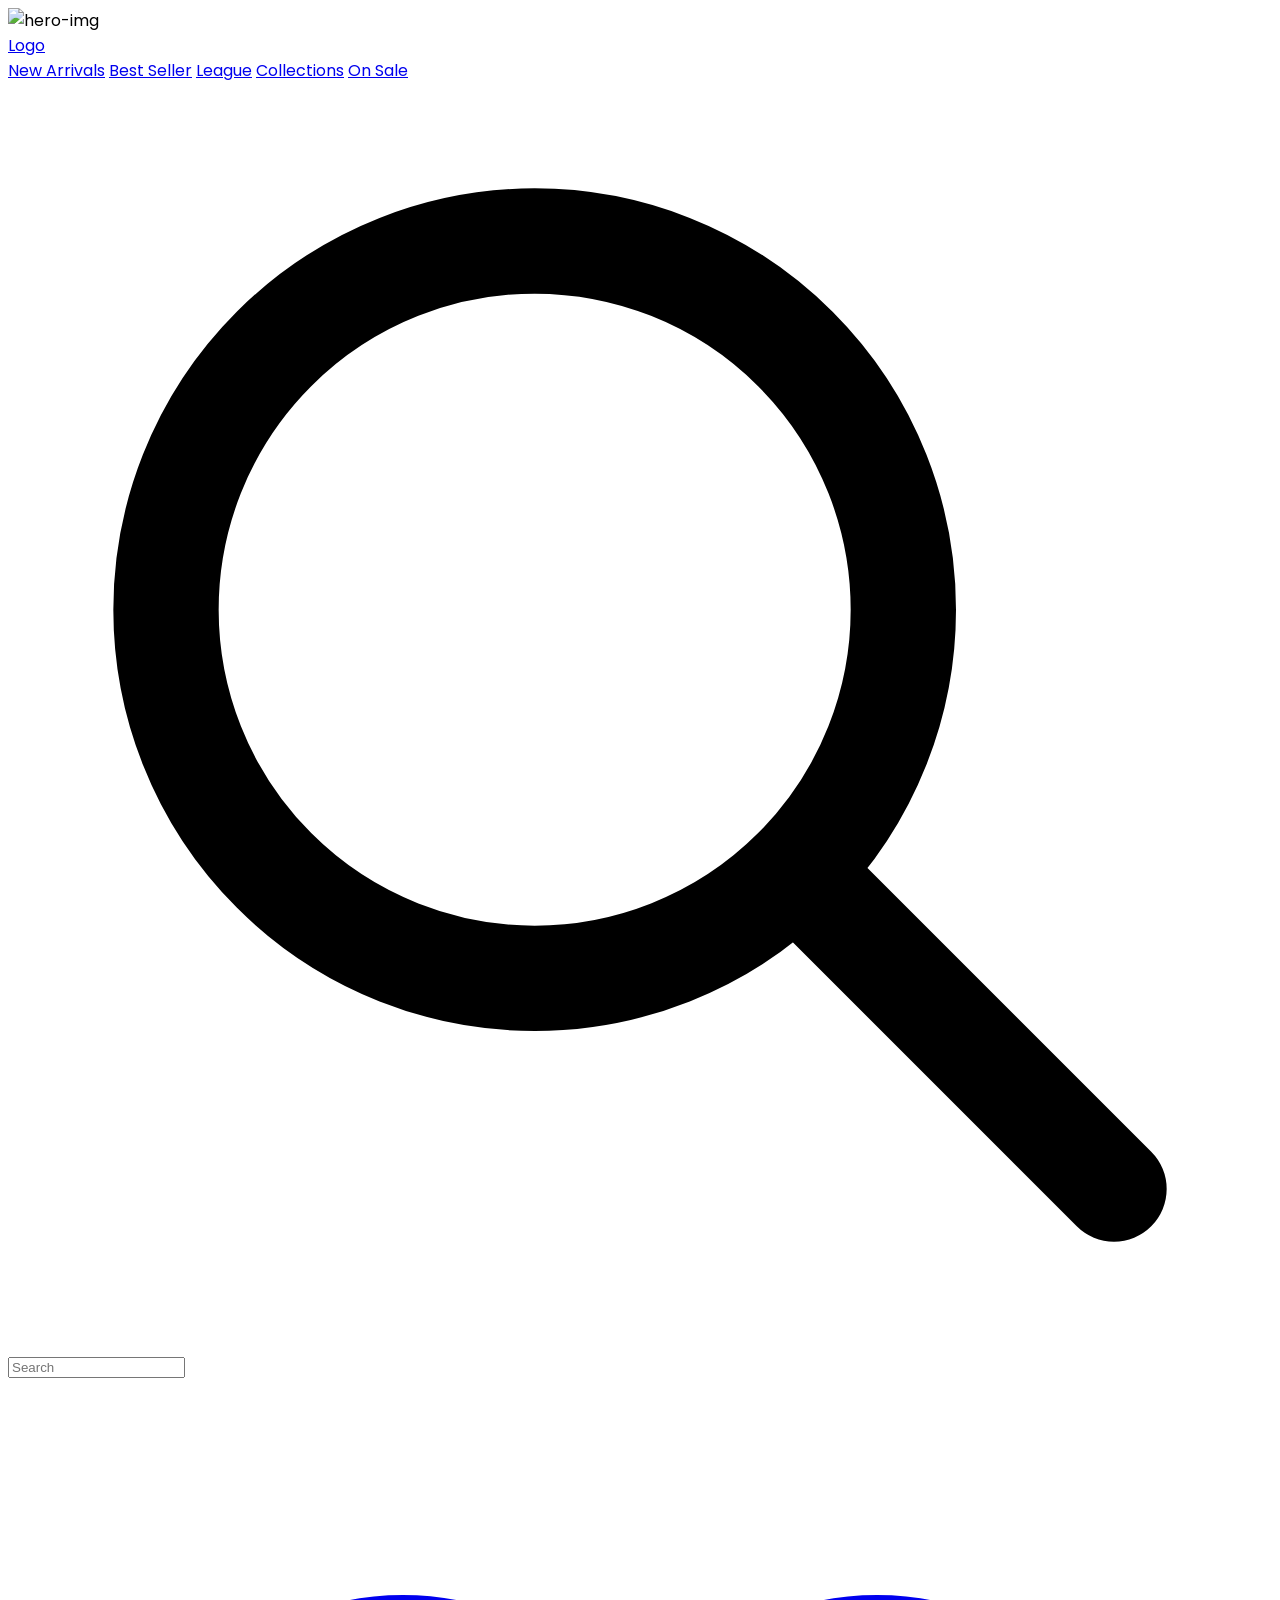
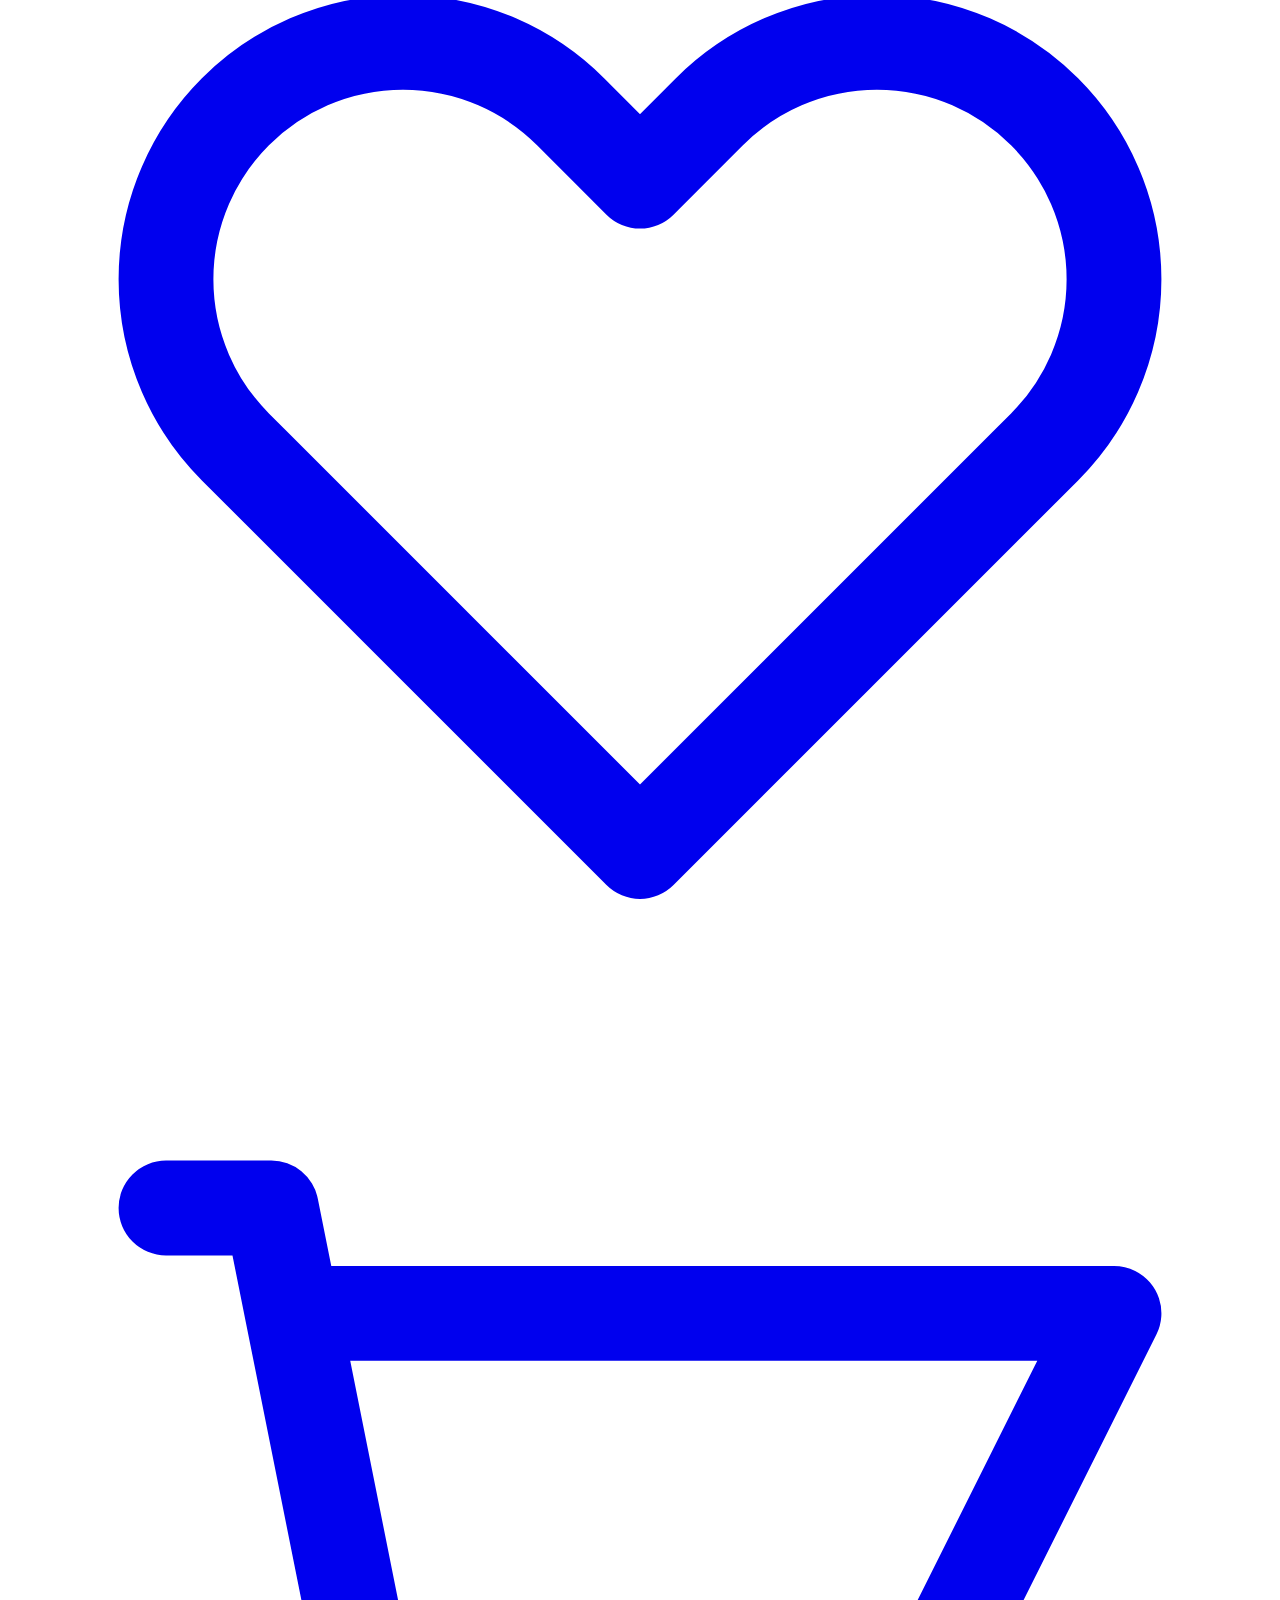
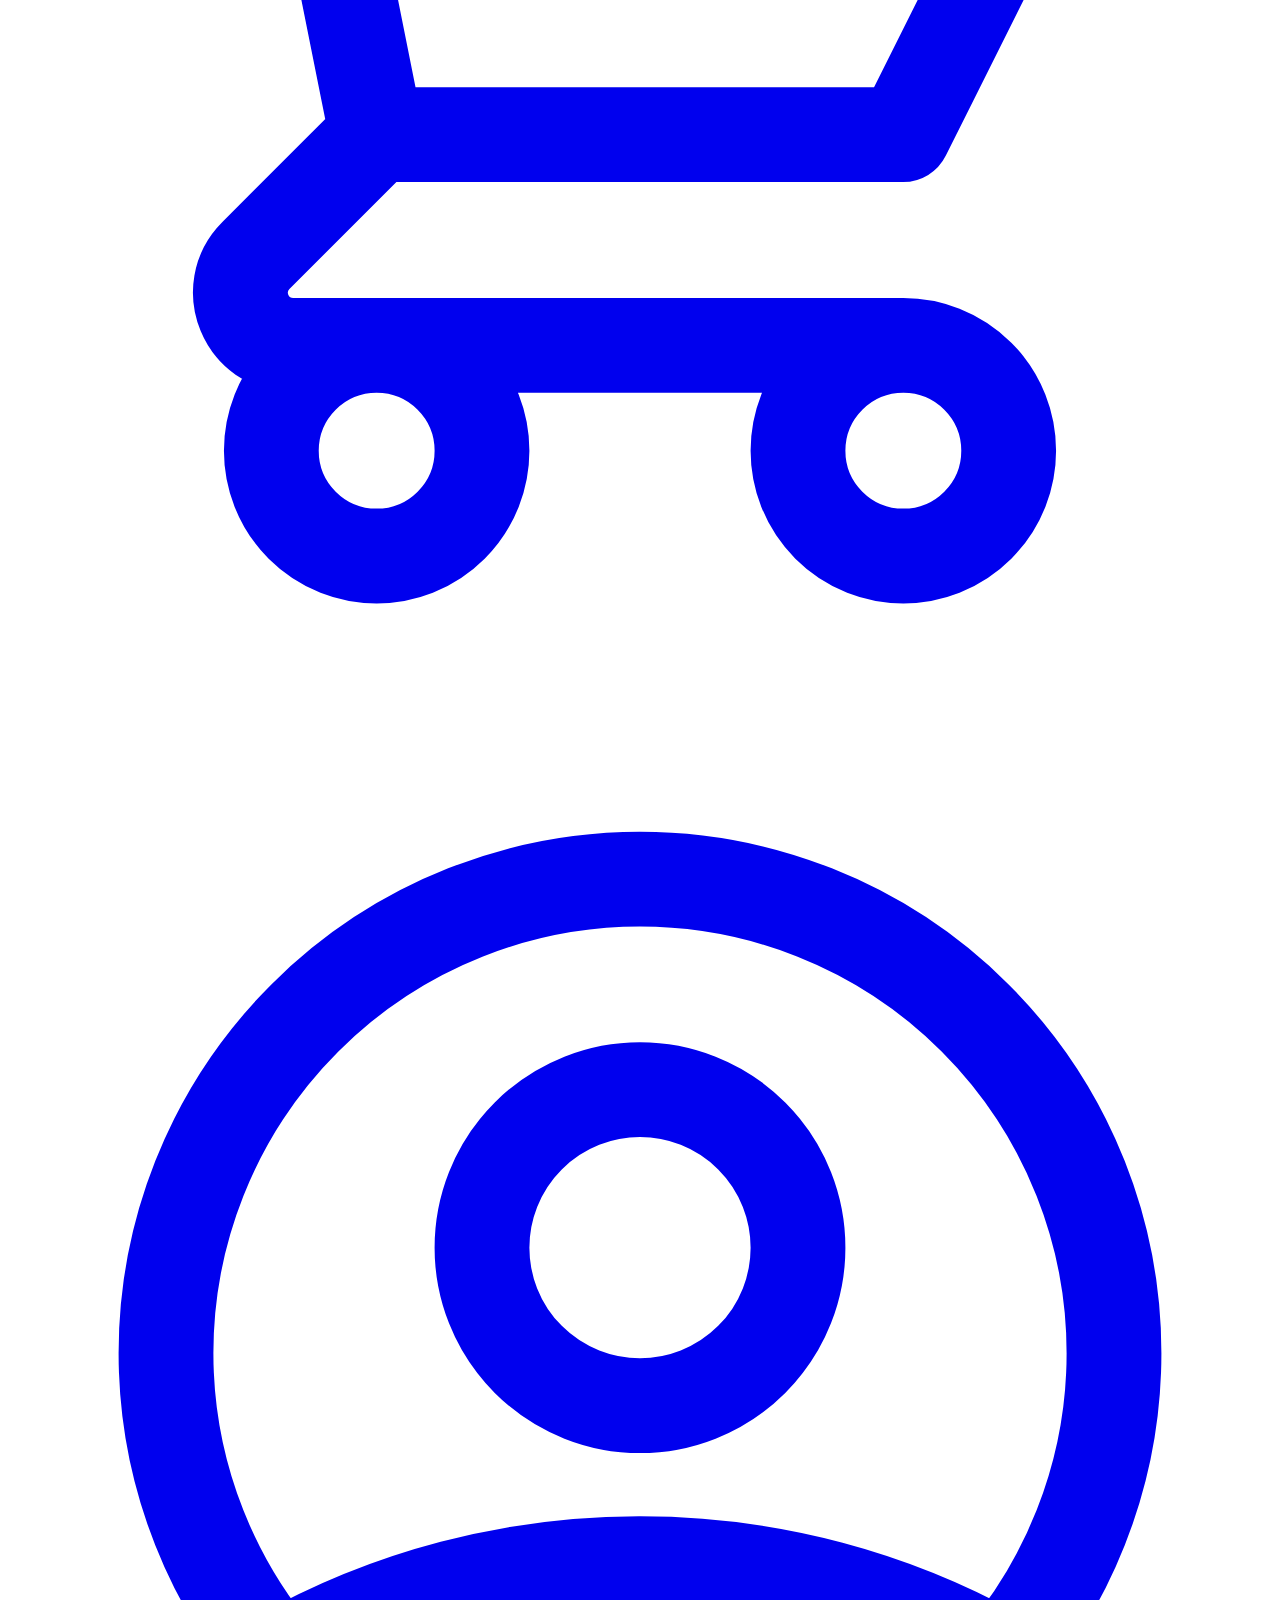
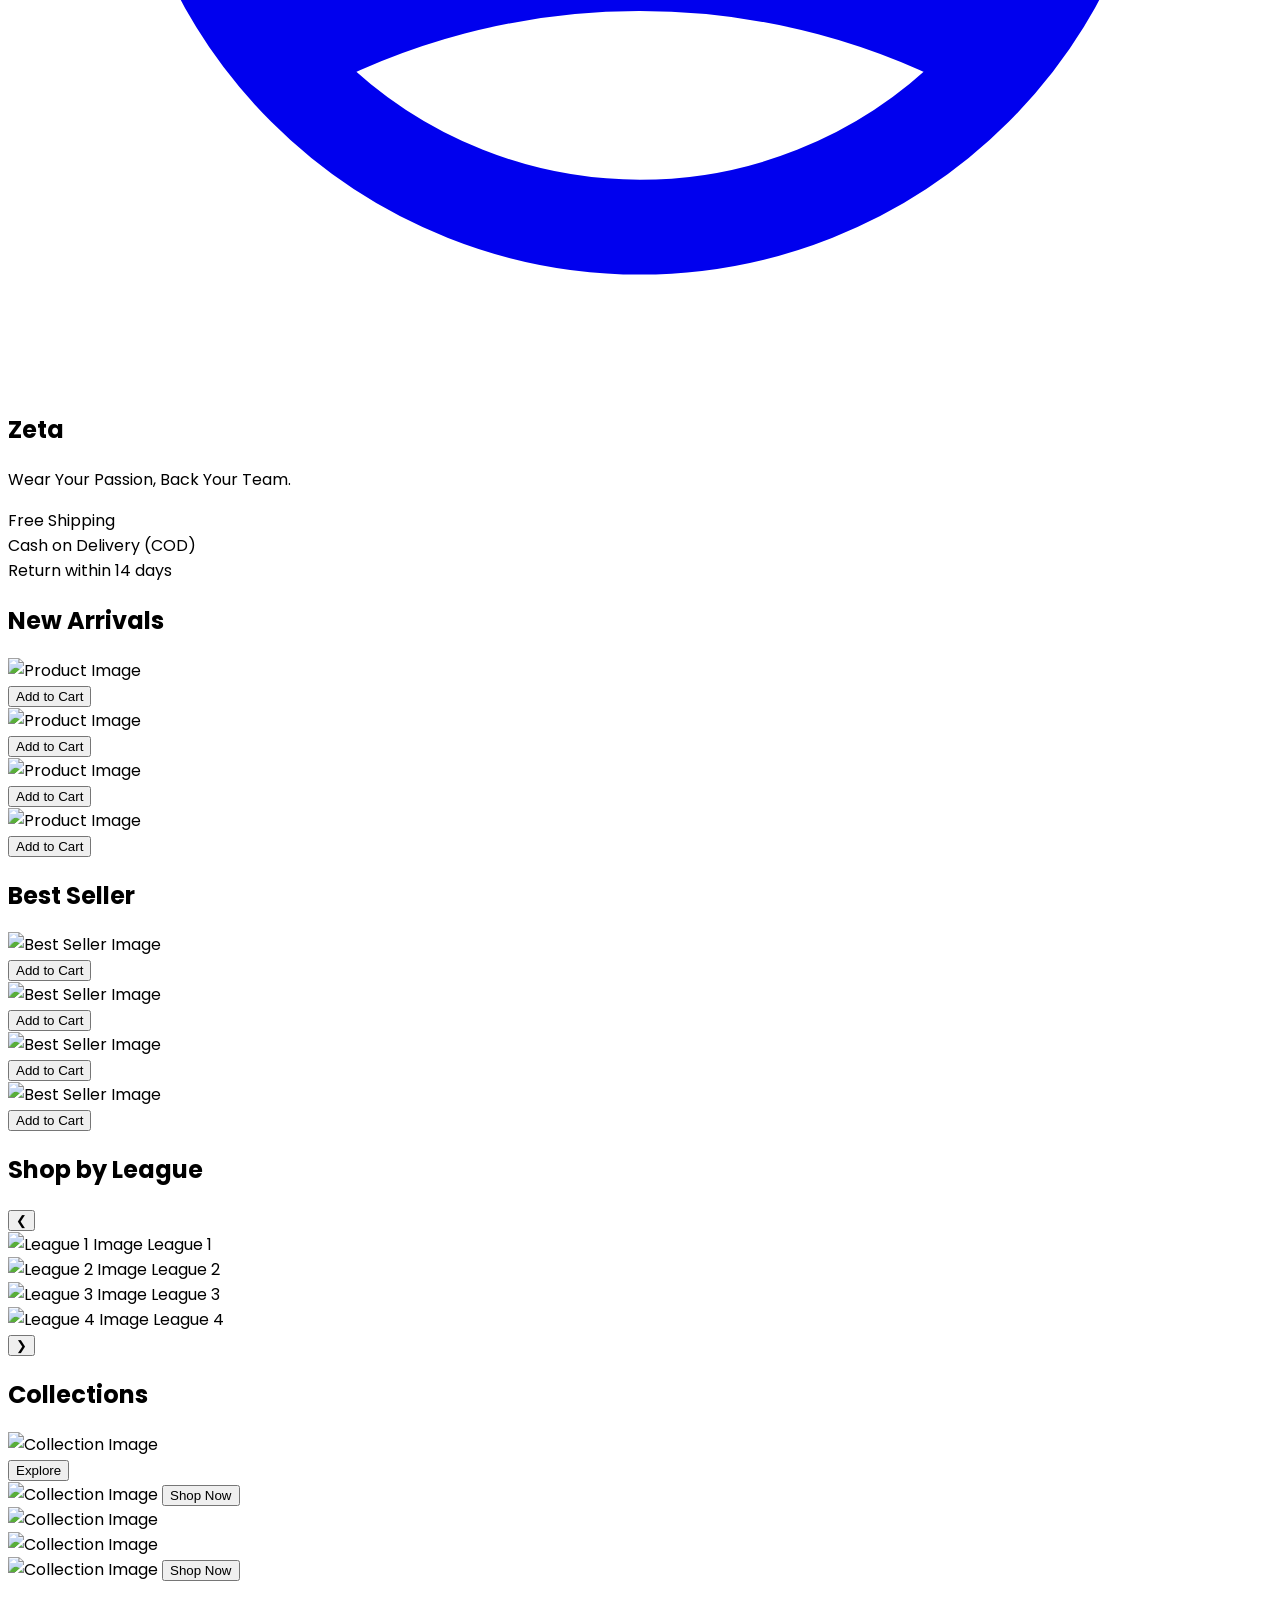
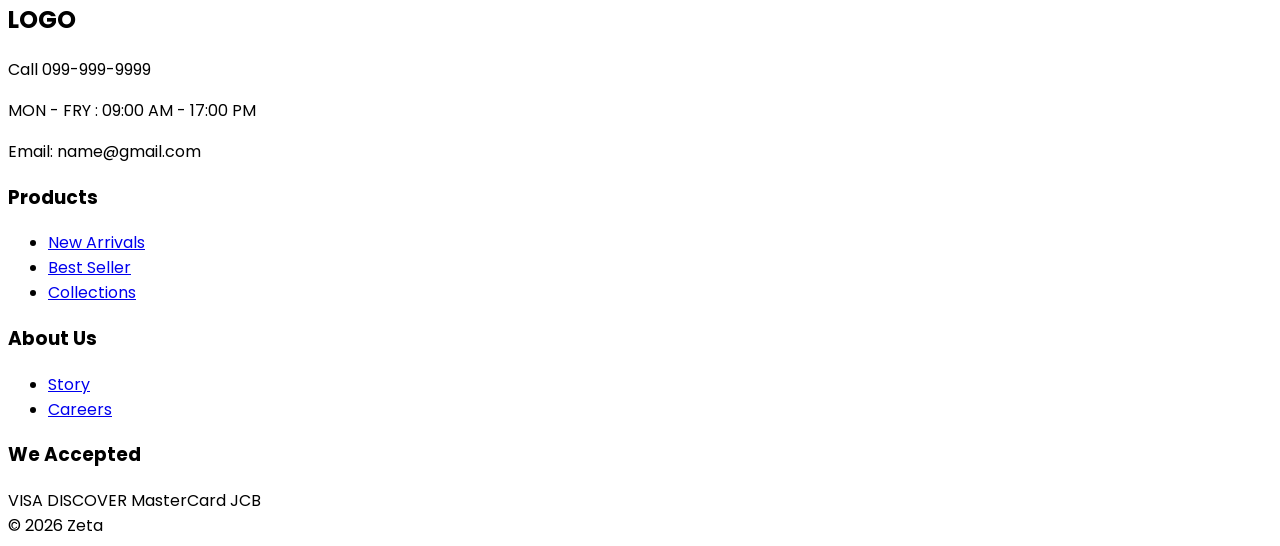
==== index.html @ b1b03cee "style: refine search input blur/border effects and add hover background styles to navigation icons" ====
<!doctype html>
<html lang="en">
  <head>
    <meta charset="UTF-8" />
    <meta name="viewport" content="width=device-width, initial-scale=1.0" />
    <title>Zeta</title>
    <!-- tailwind -->
    <script src="https://cdn.jsdelivr.net/npm/@tailwindcss/browser@4"></script>
    <!-- Google Font! -->
    <link rel="preconnect" href="https://fonts.googleapis.com" />
    <link rel="preconnect" href="https://fonts.gstatic.com" crossorigin />
    <link
      href="https://fonts.googleapis.com/css2?family=Poppins:ital,wght@0,100;0,200;0,300;0,400;0,500;0,600;0,700;0,800;0,900;1,100;1,200;1,300;1,400;1,500;1,600;1,700;1,800;1,900&display=swap"
      rel="stylesheet"
    />
    <style>
      body {
        font-family: "Poppins", sans-serif;
      }
    </style>
  </head>

  <body class="bg-white text-gray-900 antialiased m-0 p-0">
    <!-- ==================== SECTION 1: HERO and NAVBAR ==================== -->
    <section
      class="relative w-full min-h-[500px] md:min-h-[580px] overflow-hidden grid grid-rows-[auto_1fr] items-center p-6 md:p-10 text-center shadow-lg"
    >
      <!-- Background Hero Section -->
      <img
        src="https://images3.alphacoders.com/138/1388705.jpg"
        alt="hero-img"
        class="absolute w-full h-full object-cover object-center z-0"
      />

      <!-- Dark Gradient Overlay for optimal contrast -->
      <div
        class="absolute inset-0 bg-gradient-to-b from-black/50 via-black/40 to-black/70 z-0"
      ></div>

      <!-- NAVBAR -->
      <nav
        class="relative z-10 max-w-7xl mx-auto w-full flex flex-wrap items-center justify-between gap-4 min-h-[44px]"
      >
        <!-- 1. Left: Logo -->
        <div class="flex items-center h-10">
          <a href="#" class="text-xl font-bold text-white tracking-tight leading-none"
            >Logo</a
          >
        </div>

        <!-- 2. Center: Menu Links (Balanced Capsule) -->
        <div
          class="flex items-center bg-[#D3D648]/30 backdrop-blur-md border border-white/10 rounded-full p-1 text-xs md:text-sm font-medium text-white shadow-sm"
        >
          <a
            href="#" class="px-3.5 py-1.5 rounded-full transition hover:bg-[#D3D648]/60 hover:text-[#1E0E8A]"
            >New Arrivals</a
          >
          <a href="#" class="px-3.5 py-1.5 rounded-full transition hover:bg-[#D3D648]/60 hover:text-[#1E0E8A]"
            >Best Seller</a
          >
          <a href="#" class="px-3.5 py-1.5 rounded-full transition hover:bg-[#D3D648]/60 hover:text-[#1E0E8A]"
            >League</a
          >
          <a href="#" class="px-3.5 py-1.5 rounded-full transition hover:bg-[#D3D648]/60 hover:text-[#1E0E8A]"
            >Collections</a
          >
          <a href="#" class="px-3.5 py-1.5 rounded-full transition hover:bg-[#D3D648]/60 hover:text-[#1E0E8A]"
            >On Sale</a
          >
        </div>

        <!-- 3. Right: Search & Action Icons -->
        <div class="flex items-center space-x-4 h-10">
          <!-- Search Bar -->
          <div class="relative flex items-center">
            <svg
              class="w-4 h-4 text-white z-10 absolute left-3 pointer-events-none"
              fill="none"
              stroke="currentColor"
              viewBox="0 0 24 24"
            >
              <path
                stroke-linecap="round"
                stroke-linejoin="round"
                stroke-width="2"
                d="M21 21l-6-6m2-5a7 7 0 11-14 0 7 7 0 0114 0z"
              />
            </svg>
            <input
              type="text"
              placeholder="Search"
              class="pl-9 pr-4 py-2 w-44 rounded-full bg-[#D3D648]/30 backdrop-blur-sm border border-white/20 text-xs text-white placeholder-gray-200 focus:outline-none focus:ring-2 focus:ring-white/30"
            />
          </div>

          <!-- Icons: Wishlist, Cart, Profile -->
          <div class="flex items-center space-x-3.5 text-white">
            <!-- Heart Icon (Wishlist) -->
            <a href="#" class="hover:bg-[#D3D648]/30 rounded-xl transition p-1" aria-label="Wishlist">
              <svg
                class="w-5 h-5"
                fill="none"
                stroke="currentColor"
                viewBox="0 0 24 24"
              >
                <path
                  stroke-linecap="round"
                  stroke-linejoin="round"
                  stroke-width="1.8"
                  d="M4.318 6.318a4.5 4.5 0 000 6.364L12 20.364l7.682-7.682a4.5 4.5 0 00-6.364-6.364L12 7.636l-1.318-1.318a4.5 4.5 0 00-6.364 0z"
                />
              </svg>
            </a>

            <!-- Cart Icon -->
            <a href="#" class="hover:bg-[#D3D648]/30 rounded-xl transition p-1" aria-label="Cart">
              <svg
                class="w-5 h-5"
                fill="none"
                stroke="currentColor"
                viewBox="0 0 24 24"
              >
                <path
                  stroke-linecap="round"
                  stroke-linejoin="round"
                  stroke-width="1.8"
                  d="M3 3h2l.4 2M7 13h10l4-8H5.4M7 13L5.4 5M7 13l-2.293 2.293c-.63.63-.184 1.707.707 1.707H17m0 0a2 2 0 100 4 2 2 0 000-4zm-8 2a2 2 0 11-4 0 2 2 0 014 0z"
                />
              </svg>
            </a>

            <!-- User/Profile Icon -->
            <a href="#" class="hover:bg-[#D3D648]/30 rounded-xl transition p-1" aria-label="Profile">
              <svg
                class="w-5 h-5"
                fill="none"
                stroke="currentColor"
                viewBox="0 0 24 24"
              >
                <path
                  stroke-linecap="round"
                  stroke-linejoin="round"
                  stroke-width="1.8"
                  d="M5.121 17.804A13.937 13.937 0 0112 16c2.5 0 4.847.655 6.879 1.804M15 10a3 3 0 11-6 0 3 3 0 016 0zm6 2a9 9 0 11-18 0 9 9 0 0118 0z"
                />
              </svg>
            </a>
          </div>
        </div>
      </nav>

      <!-- HERO TEXT CONTENT -->
      <div
        class="relative z-10 max-w-7xl w-full mx-auto my-auto grid grid-cols-1 items-center justify-items-center text-center gap-3"
      >
        <h1
          class="text-7xl font-extrabold text-white"
        >
          Zeta
        </h1>
        <p class="text-gray-100 text-xl font-light">
          Wear Your Passion, Back Your Team.
        </p>
      </div>
    </section>

    <!-- MAIN CONTENT CONTAINER FOR REST OF SECTIONS -->
   
      <!-- ==================== SECTION 2: PROMO BAR ==================== -->
      <section class="bg-[#D3D648] py-6 px-8">
        <div class="grid grid-cols-1 md:grid-cols-3 gap-6">
          <div
            class="h-12 bg-[#1E0E8A] rounded-lg grid place-items-center font-medium text-white"
          >
            Free Shipping
          </div>
          <div
            class="h-12 bg-[#1E0E8A] rounded-lg grid place-items-center font-medium text-white"
          >
            Cash on Delivery (COD)
          </div>
          <div
           class="h-12 bg-[#1E0E8A] rounded-lg grid place-items-center font-medium text-white"
          >
            Return within 14 days
          </div>
        </div>
      </section>

      <!-- ==================== SECTION 3: NEW ARRIVALS ==================== -->
      <main class="max-w-7xl mx-auto px-6 space-y-16 py-12">
      <section>
        <h2 class="text-2xl font-bold tracking-tight mb-6">New Arrivals</h2>
        <div class="grid grid-cols-1 sm:grid-cols-2 lg:grid-cols-4 gap-6">
          <!-- Loop Card Template x4 -->
          <article
            class="border border-gray-300 rounded-2xl p-4 flex flex-col justify-between bg-white shadow-sm hover:shadow-md transition"
          >
            <div
              class="h-48 bg-gray-100 rounded-xl p-3 relative flex justify-between items-start overflow-hidden"
            >
              <img
                src=""
                alt="Product Image"
                class="absolute inset-0 w-full h-full object-cover z-0"
              />
              <span class="relative z-10 w-16 h-6 bg-gray-300 rounded-md"></span>
              <span class="relative z-10 w-7 h-7 bg-gray-300 rounded-full"></span>
            </div>
            <div class="mt-4 space-y-2">
              <div class="w-12 h-3 bg-gray-200 rounded"></div>
              <div class="w-full h-4 bg-gray-200 rounded"></div>
              <div class="w-16 h-4 bg-gray-200 rounded"></div>
              <button
                class="w-full mt-3 py-2 bg-gray-800 text-white text-xs font-semibold rounded-full hover:bg-black"
              >
                Add to Cart
              </button>
            </div>
          </article>

          <article
            class="border border-gray-300 rounded-2xl p-4 flex flex-col justify-between bg-white shadow-sm hover:shadow-md transition"
          >
            <div
              class="h-48 bg-gray-100 rounded-xl p-3 relative flex justify-between items-start overflow-hidden"
            >
              <img
                src=""
                alt="Product Image"
                class="absolute inset-0 w-full h-full object-cover z-0"
              />
              <span class="relative z-10 w-16 h-6 bg-gray-300 rounded-md"></span>
              <span class="relative z-10 w-7 h-7 bg-gray-300 rounded-full"></span>
            </div>
            <div class="mt-4 space-y-2">
              <div class="w-12 h-3 bg-gray-200 rounded"></div>
              <div class="w-full h-4 bg-gray-200 rounded"></div>
              <div class="w-16 h-4 bg-gray-200 rounded"></div>
              <button
                class="w-full mt-3 py-2 bg-gray-800 text-white text-xs font-semibold rounded-full hover:bg-black"
              >
                Add to Cart
              </button>
            </div>
          </article>

          <article
            class="border border-gray-300 rounded-2xl p-4 flex flex-col justify-between bg-white shadow-sm hover:shadow-md transition"
          >
            <div
              class="h-48 bg-gray-100 rounded-xl p-3 relative flex justify-between items-start overflow-hidden"
            >
              <img
                src=""
                alt="Product Image"
                class="absolute inset-0 w-full h-full object-cover z-0"
              />
              <span class="relative z-10 w-16 h-6 bg-gray-300 rounded-md"></span>
              <span class="relative z-10 w-7 h-7 bg-gray-300 rounded-full"></span>
            </div>
            <div class="mt-4 space-y-2">
              <div class="w-12 h-3 bg-gray-200 rounded"></div>
              <div class="w-full h-4 bg-gray-200 rounded"></div>
              <div class="w-16 h-4 bg-gray-200 rounded"></div>
              <button
                class="w-full mt-3 py-2 bg-gray-800 text-white text-xs font-semibold rounded-full hover:bg-black"
              >
                Add to Cart
              </button>
            </div>
          </article>

          <article
            class="border border-gray-300 rounded-2xl p-4 flex flex-col justify-between bg-white shadow-sm hover:shadow-md transition"
          >
            <div
              class="h-48 bg-gray-100 rounded-xl p-3 relative flex justify-between items-start overflow-hidden"
            >
              <img
                src=""
                alt="Product Image"
                class="absolute inset-0 w-full h-full object-cover z-0"
              />
              <span class="relative z-10 w-16 h-6 bg-gray-300 rounded-md"></span>
              <span class="relative z-10 w-7 h-7 bg-gray-300 rounded-full"></span>
            </div>
            <div class="mt-4 space-y-2">
              <div class="w-12 h-3 bg-gray-200 rounded"></div>
              <div class="w-full h-4 bg-gray-200 rounded"></div>
              <div class="w-16 h-4 bg-gray-200 rounded"></div>
              <button
                class="w-full mt-3 py-2 bg-gray-800 text-white text-xs font-semibold rounded-full hover:bg-black"
              >
                Add to Cart
              </button>
            </div>
          </article>
        </div>
      </section>

      <!-- ==================== SECTION 3 (CONT.): BEST SELLER ==================== -->
      <section>
        <h2 class="text-2xl font-bold tracking-tight mb-6">Best Seller</h2>
        <div class="grid grid-cols-1 sm:grid-cols-2 lg:grid-cols-4 gap-6">
          <article
            class="border border-gray-300 rounded-2xl p-4 flex flex-col justify-between bg-white shadow-sm"
          >
            <div
              class="h-48 bg-gray-100 rounded-xl p-3 relative flex justify-between items-start overflow-hidden"
            >
              <img
                src=""
                alt="Best Seller Image"
                class="absolute inset-0 w-full h-full object-cover z-0"
              />
              <span class="relative z-10 w-16 h-6 bg-gray-300 rounded-md"></span>
              <span class="relative z-10 w-7 h-7 bg-gray-300 rounded-full"></span>
            </div>
            <div class="mt-4 space-y-2">
              <div class="w-12 h-3 bg-gray-200 rounded"></div>
              <div class="w-full h-4 bg-gray-200 rounded"></div>
              <div class="w-16 h-4 bg-gray-200 rounded"></div>
              <button
                class="w-full mt-3 py-2 bg-gray-800 text-white text-xs font-semibold rounded-full"
              >
                Add to Cart
              </button>
            </div>
          </article>

          <article
            class="border border-gray-300 rounded-2xl p-4 flex flex-col justify-between bg-white shadow-sm"
          >
            <div
              class="h-48 bg-gray-100 rounded-xl p-3 relative flex justify-between items-start overflow-hidden"
            >
              <img
                src=""
                alt="Best Seller Image"
                class="absolute inset-0 w-full h-full object-cover z-0"
              />
              <span class="relative z-10 w-16 h-6 bg-gray-300 rounded-md"></span>
              <span class="relative z-10 w-7 h-7 bg-gray-300 rounded-full"></span>
            </div>
            <div class="mt-4 space-y-2">
              <div class="w-12 h-3 bg-gray-200 rounded"></div>
              <div class="w-full h-4 bg-gray-200 rounded"></div>
              <div class="w-16 h-4 bg-gray-200 rounded"></div>
              <button
                class="w-full mt-3 py-2 bg-gray-800 text-white text-xs font-semibold rounded-full"
              >
                Add to Cart
              </button>
            </div>
          </article>

          <article
            class="border border-gray-300 rounded-2xl p-4 flex flex-col justify-between bg-white shadow-sm"
          >
            <div
              class="h-48 bg-gray-100 rounded-xl p-3 relative flex justify-between items-start overflow-hidden"
            >
              <img
                src=""
                alt="Best Seller Image"
                class="absolute inset-0 w-full h-full object-cover z-0"
              />
              <span class="relative z-10 w-16 h-6 bg-gray-300 rounded-md"></span>
              <span class="relative z-10 w-7 h-7 bg-gray-300 rounded-full"></span>
            </div>
            <div class="mt-4 space-y-2">
              <div class="w-12 h-3 bg-gray-200 rounded"></div>
              <div class="w-full h-4 bg-gray-200 rounded"></div>
              <div class="w-16 h-4 bg-gray-200 rounded"></div>
              <button
                class="w-full mt-3 py-2 bg-gray-800 text-white text-xs font-semibold rounded-full"
              >
                Add to Cart
              </button>
            </div>
          </article>

          <article
            class="border border-gray-300 rounded-2xl p-4 flex flex-col justify-between bg-white shadow-sm"
          >
            <div
              class="h-48 bg-gray-100 rounded-xl p-3 relative flex justify-between items-start overflow-hidden"
            >
              <img
                src=""
                alt="Best Seller Image"
                class="absolute inset-0 w-full h-full object-cover z-0"
              />
              <span class="relative z-10 w-16 h-6 bg-gray-300 rounded-md"></span>
              <span class="relative z-10 w-7 h-7 bg-gray-300 rounded-full"></span>
            </div>
            <div class="mt-4 space-y-2">
              <div class="w-12 h-3 bg-gray-200 rounded"></div>
              <div class="w-full h-4 bg-gray-200 rounded"></div>
              <div class="w-16 h-4 bg-gray-200 rounded"></div>
              <button
                class="w-full mt-3 py-2 bg-gray-800 text-white text-xs font-semibold rounded-full"
              >
                Add to Cart
              </button>
            </div>
          </article>
        </div>
      </section>

      <!-- ==================== SECTION 4: SHOP BY LEAGUE ==================== -->
      <section>
        <h2 class="text-2xl font-bold tracking-tight mb-6">Shop by League</h2>
        <div class="relative flex items-center">
          <!-- Previous Arrow -->
          <button
            class="absolute -left-4 z-10 w-9 h-9 bg-white border border-gray-400 rounded-full flex items-center justify-center shadow hover:bg-gray-100"
          >
            ❮
          </button>

          <!-- League Items Grid -->
          <div class="grid grid-cols-2 md:grid-cols-4 gap-4 w-full px-2">
            <div
              class="h-64 border border-gray-300 bg-gray-50 rounded-2xl flex items-center justify-center font-medium text-gray-500 overflow-hidden relative"
            >
              <img
                src=""
                alt="League 1 Image"
                class="absolute inset-0 w-full h-full object-cover z-0"
              />
              <span class="relative z-10">League 1</span>
            </div>
            <div
              class="h-64 border border-gray-300 bg-gray-50 rounded-2xl flex items-center justify-center font-medium text-gray-500 overflow-hidden relative"
            >
              <img
                src=""
                alt="League 2 Image"
                class="absolute inset-0 w-full h-full object-cover z-0"
              />
              <span class="relative z-10">League 2</span>
            </div>
            <div
              class="h-64 border border-gray-300 bg-gray-50 rounded-2xl flex items-center justify-center font-medium text-gray-500 overflow-hidden relative"
            >
              <img
                src=""
                alt="League 3 Image"
                class="absolute inset-0 w-full h-full object-cover z-0"
              />
              <span class="relative z-10">League 3</span>
            </div>
            <div
              class="h-64 border border-gray-300 bg-gray-50 rounded-2xl flex items-center justify-center font-medium text-gray-500 overflow-hidden relative"
            >
              <img
                src=""
                alt="League 4 Image"
                class="absolute inset-0 w-full h-full object-cover z-0"
              />
              <span class="relative z-10">League 4</span>
            </div>
          </div>

          <!-- Next Arrow -->
          <button
            class="absolute -right-4 z-10 w-9 h-9 bg-white border border-gray-400 rounded-full flex items-center justify-center shadow hover:bg-gray-100"
          >
            ❯
          </button>
        </div>
      </section>

      <!-- ==================== SECTION 5: COLLECTIONS (BENTO GRID) ==================== -->
      <section>
        <h2 class="text-2xl font-bold tracking-tight mb-6">Collections</h2>
        <div class="grid grid-cols-1 md:grid-cols-3 gap-4">
          <!-- Left Big Card -->
          <div
            class="md:row-span-2 border border-gray-300 rounded-2xl p-6 flex flex-col justify-between bg-gray-50 min-h-[420px] relative overflow-hidden"
          >
            <img
              src=""
              alt="Collection Image"
              class="absolute inset-0 w-full h-full object-cover z-0"
            />
            <div class="relative z-10">
              <div class="w-16 h-16 bg-gray-300 rounded-lg mb-6"></div>
              <div class="w-3/4 h-5 bg-gray-300 rounded mb-2"></div>
              <div class="w-1/2 h-5 bg-gray-300 rounded mb-2"></div>
              <div class="w-1/3 h-5 bg-gray-300 rounded"></div>
            </div>
            <button
              class="relative z-10 self-end px-6 py-2 bg-gray-800 text-white rounded-lg text-xs font-semibold"
            >
              Explore
            </button>
          </div>

          <!-- Top Center Card -->
          <div
            class="border border-gray-300 rounded-2xl p-4 flex flex-col justify-end bg-gray-50 min-h-[200px] relative overflow-hidden"
          >
            <img
              src=""
              alt="Collection Image"
              class="absolute inset-0 w-full h-full object-cover z-0"
            />
            <button
              class="relative z-10 self-end px-4 py-1.5 bg-gray-800 text-white rounded-lg text-xs font-semibold"
            >
              Shop Now
            </button>
          </div>

          <!-- Top Right Card -->
          <div
            class="border border-gray-300 rounded-2xl p-5 bg-gray-300 min-h-[200px] flex flex-col justify-between relative overflow-hidden"
          >
            <img
              src=""
              alt="Collection Image"
              class="absolute inset-0 w-full h-full object-cover z-0"
            />
            <div class="relative z-10 w-10 h-10 bg-gray-100 rounded"></div>
            <div class="relative z-10 space-y-2">
              <div class="w-3/4 h-3 bg-gray-100 rounded"></div>
              <div class="w-full h-3 bg-gray-100 rounded"></div>
              <div class="w-2/3 h-3 bg-gray-100 rounded"></div>
            </div>
          </div>

          <!-- Bottom Center Card -->
          <div
            class="border border-gray-300 rounded-2xl p-5 bg-gray-300 min-h-[200px] flex flex-col justify-between relative overflow-hidden"
          >
            <img
              src=""
              alt="Collection Image"
              class="absolute inset-0 w-full h-full object-cover z-0"
            />
            <div class="relative z-10 w-10 h-10 bg-gray-100 rounded"></div>
            <div class="relative z-10 space-y-2">
              <div class="w-3/4 h-3 bg-gray-100 rounded"></div>
              <div class="w-full h-3 bg-gray-100 rounded"></div>
              <div class="w-2/3 h-3 bg-gray-100 rounded"></div>
            </div>
          </div>

          <!-- Bottom Right Card -->
          <div
            class="border border-gray-300 rounded-2xl p-4 flex flex-col justify-end bg-gray-50 min-h-[200px] relative overflow-hidden"
          >
            <img
              src=""
              alt="Collection Image"
              class="absolute inset-0 w-full h-full object-cover z-0"
            />
            <button
              class="relative z-10 self-end px-4 py-1.5 bg-gray-800 text-white rounded-lg text-xs font-semibold"
            >
              Shop Now
            </button>
          </div>
        </div>
      </section>
    </main>

    <!-- ==================== FOOTER ==================== -->
    <footer class="bg-[#D3D648] text-black mt-20 pt-12 pb-8">
      <div
        class="max-w-7xl mx-auto px-6 grid grid-cols-1 md:grid-cols-4 gap-8 pb-10 border-b border-gray-700"
      >
        <!-- Contact Info -->
        <div class="grid grid-cols-1 gap-4">
          <h2 class="text-2xl font-bold tracking-wider">LOGO</h2>
          <div class="text-xs grid grid-cols-1 gap-1 text-black-100">
            <p class="font-semibold">Call 099-999-9999</p>
            <p class="text-black-200">MON - FRY : 09:00 AM - 17:00 PM</p>
          </div>
          <p class="text-xs text-black-100">Email: name@gmail.com</p>
        </div>

        <!-- Links: Products -->
        <div>
          <h3 class="font-semibold text-sm mb-3">Products</h3>
          <ul class="grid grid-cols-1 gap-2 text-xs text-black-200">
            <li><a href="#" class="hover:underline">New Arrivals</a></li>
            <li><a href="#" class="hover:underline">Best Seller</a></li>
            <li><a href="#" class="hover:underline">Collections</a></li>
          </ul>
        </div>

        <!-- Links: About Us -->
        <div>
          <h3 class="font-semibold text-sm mb-3">About Us</h3>
          <ul class="grid grid-cols-1 gap-2 text-xs text-black-200">
            <li><a href="#" class="hover:underline">Story</a></li>
            <li><a href="#" class="hover:underline">Careers</a></li>
          </ul>
        </div>

        <!-- Payment Methods -->
        <div>
          <h3 class="font-semibold text-sm mb-3">We Accepted</h3>
          <div class="grid grid-flow-col auto-cols-max items-center gap-2">
            <span
              class="px-2 py-1 bg-white text-blue-900 text-[10px] font-bold rounded"
              >VISA</span
            >
            <span
              class="px-2 py-1 bg-white text-orange-600 text-[10px] font-bold rounded"
              >DISCOVER</span
            >
            <span
              class="px-2 py-1 bg-white text-red-600 text-[10px] font-bold rounded"
              >MasterCard</span
            >
            <span
              class="px-2 py-1 bg-white text-green-600 text-[10px] font-bold rounded"
              >JCB</span
            >
          </div>
        </div>
      </div>

      <!-- Copyright -->
      <div
        class="max-w-7xl mx-auto px-6 text-center text-xs text-black-200 mt-6"
      >
        &copy; 2026 Zeta
      </div>
    </footer>
  </body>
</html>
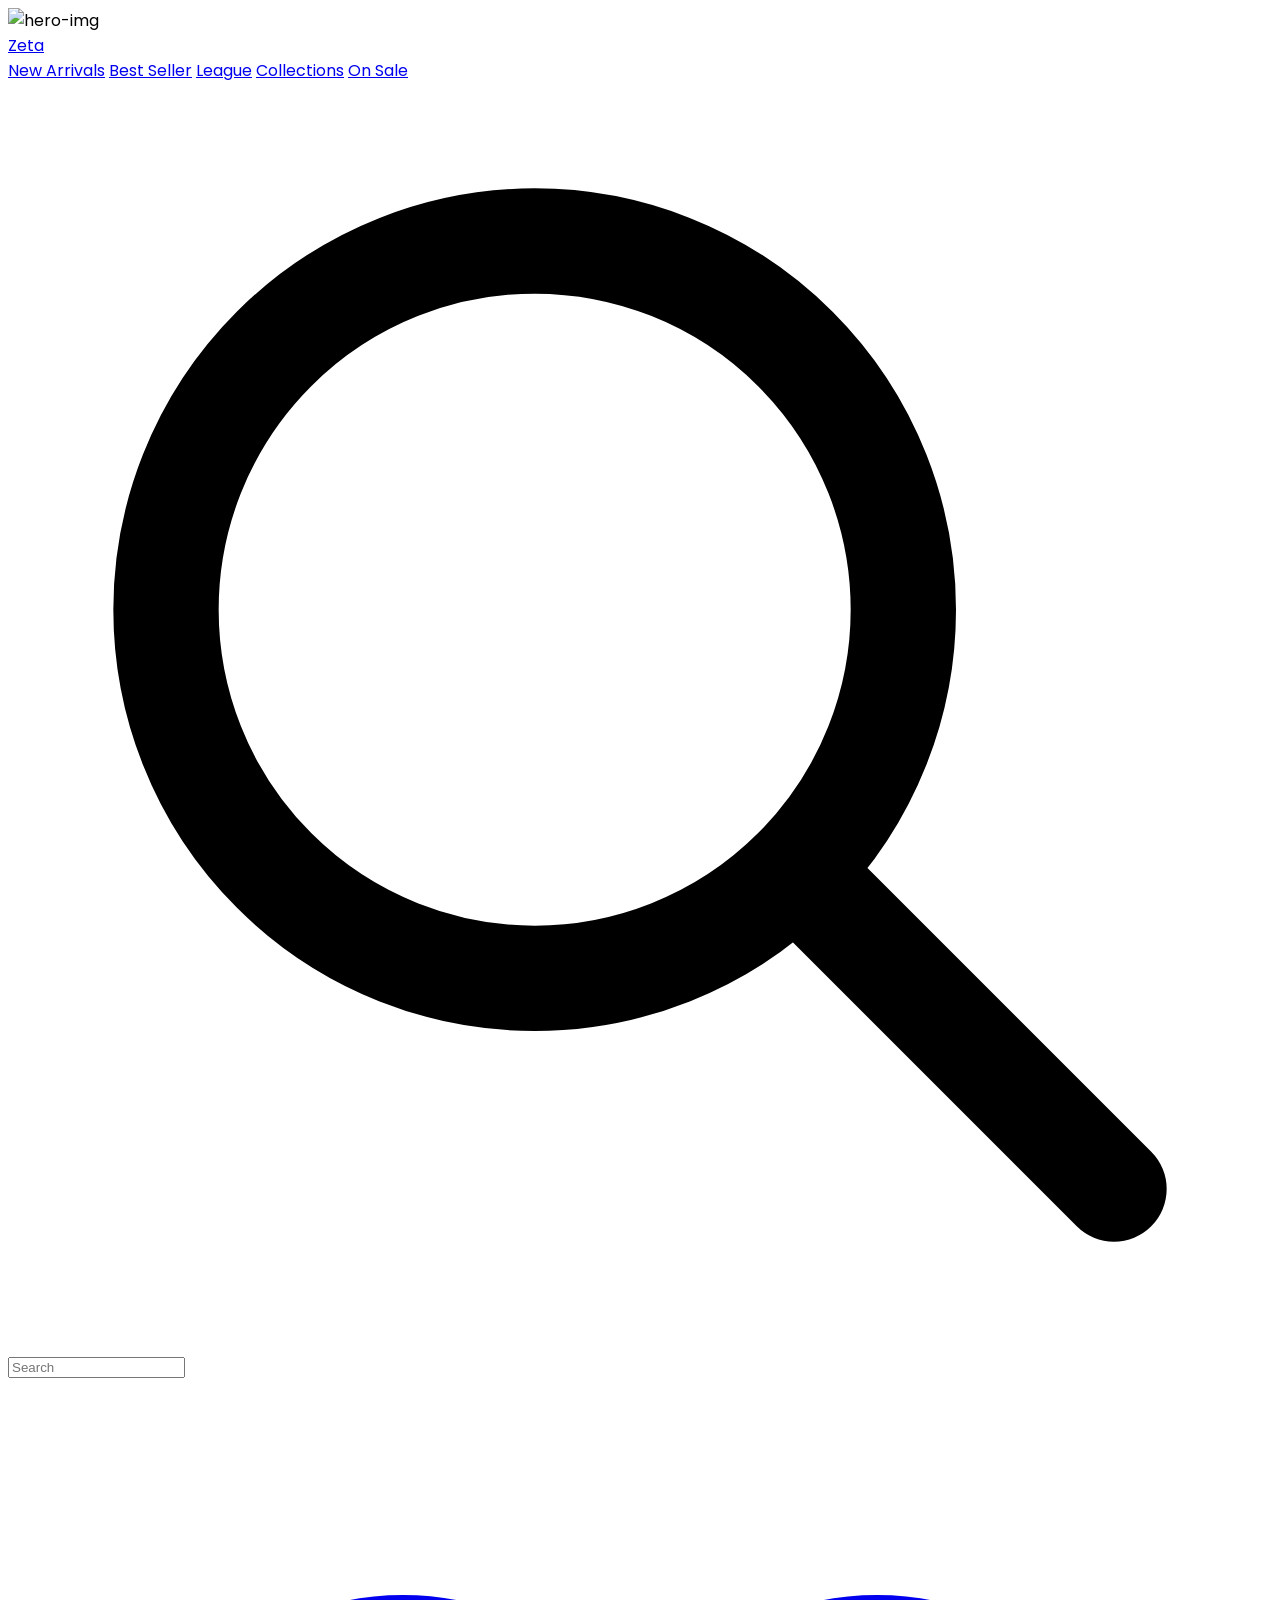
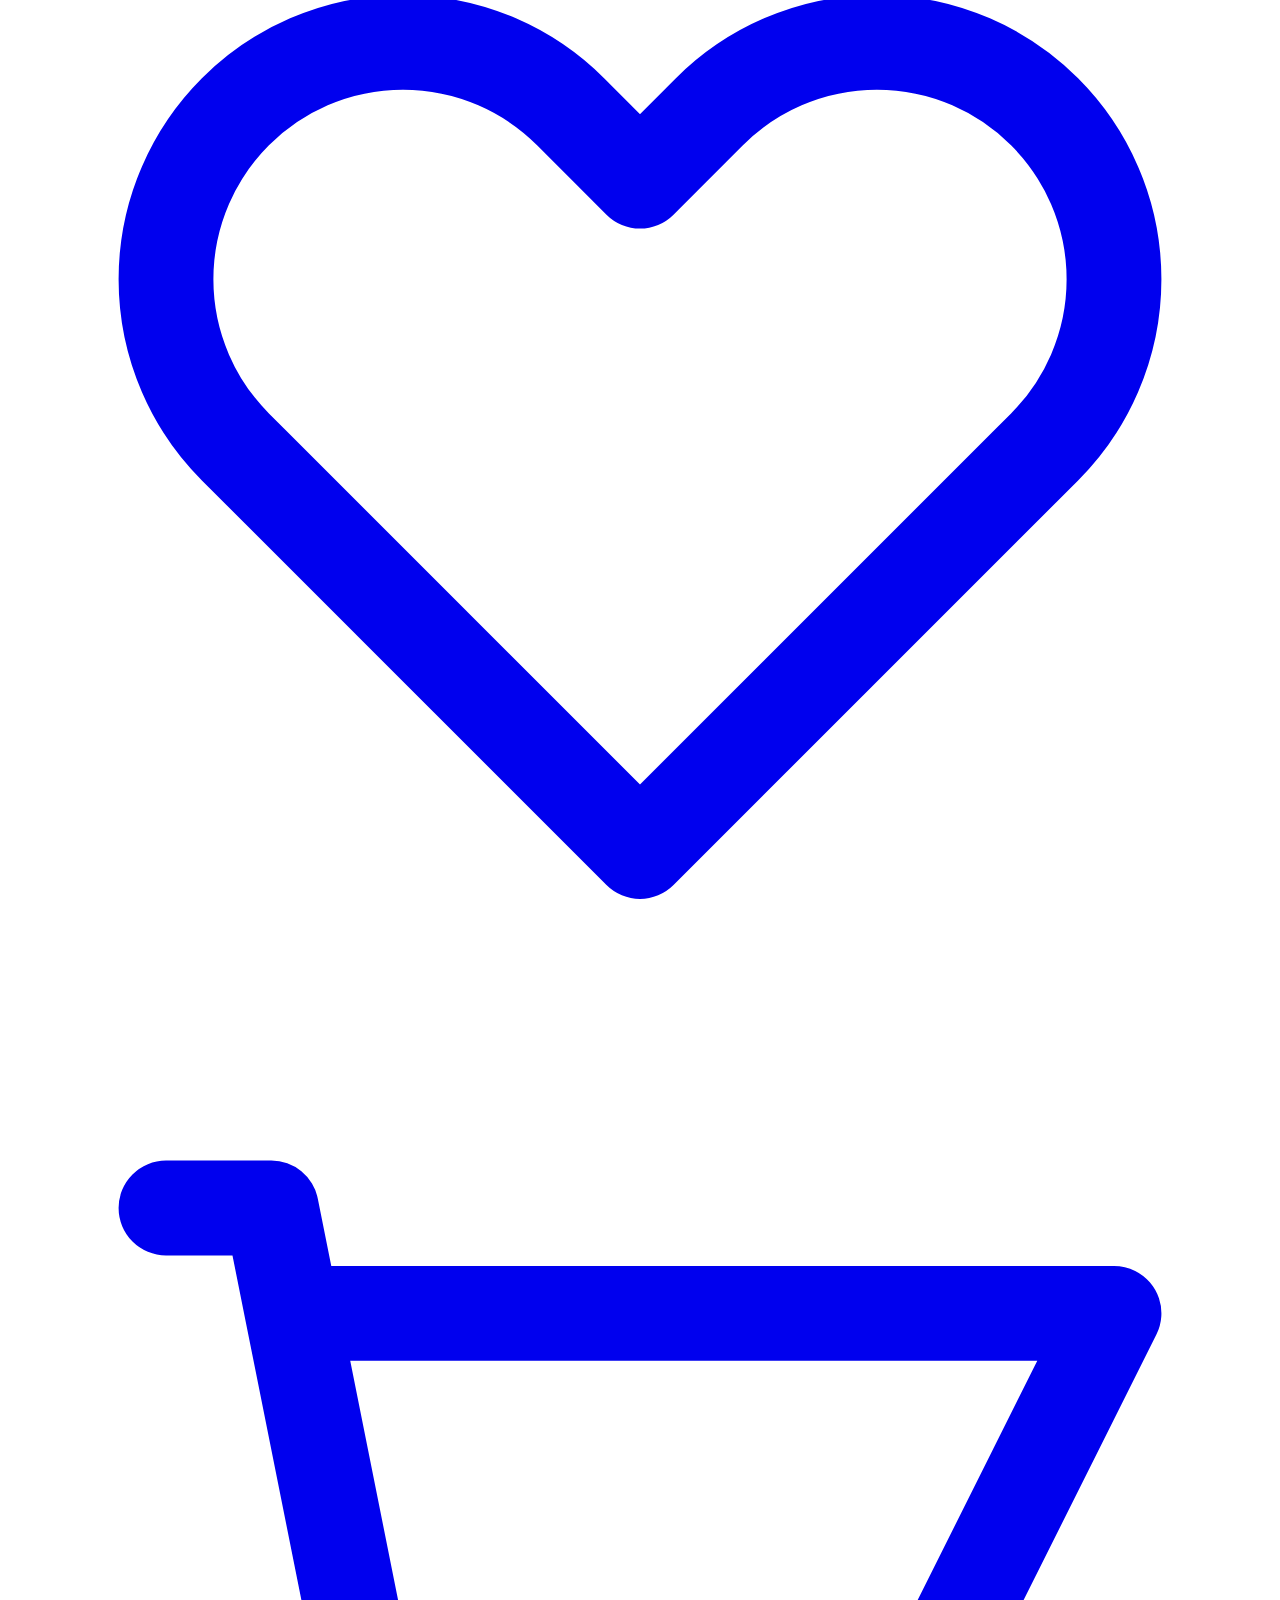
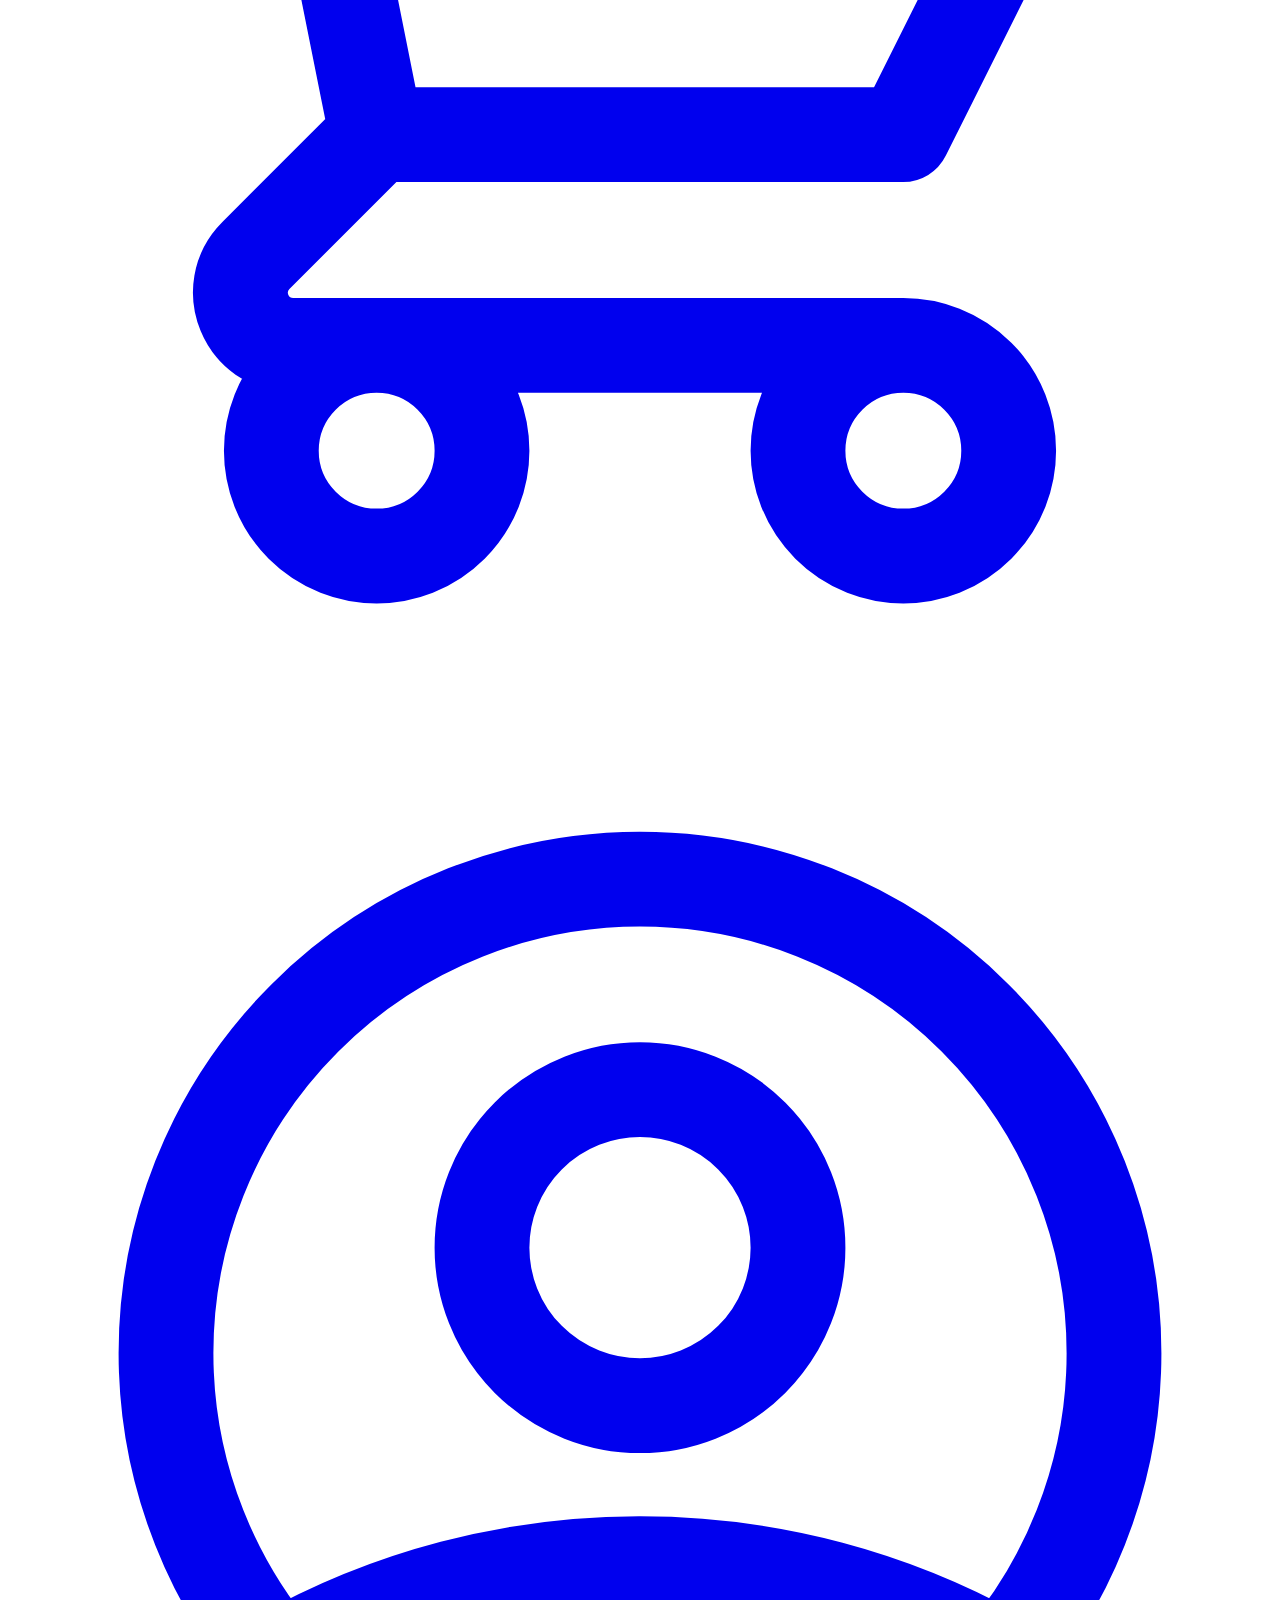
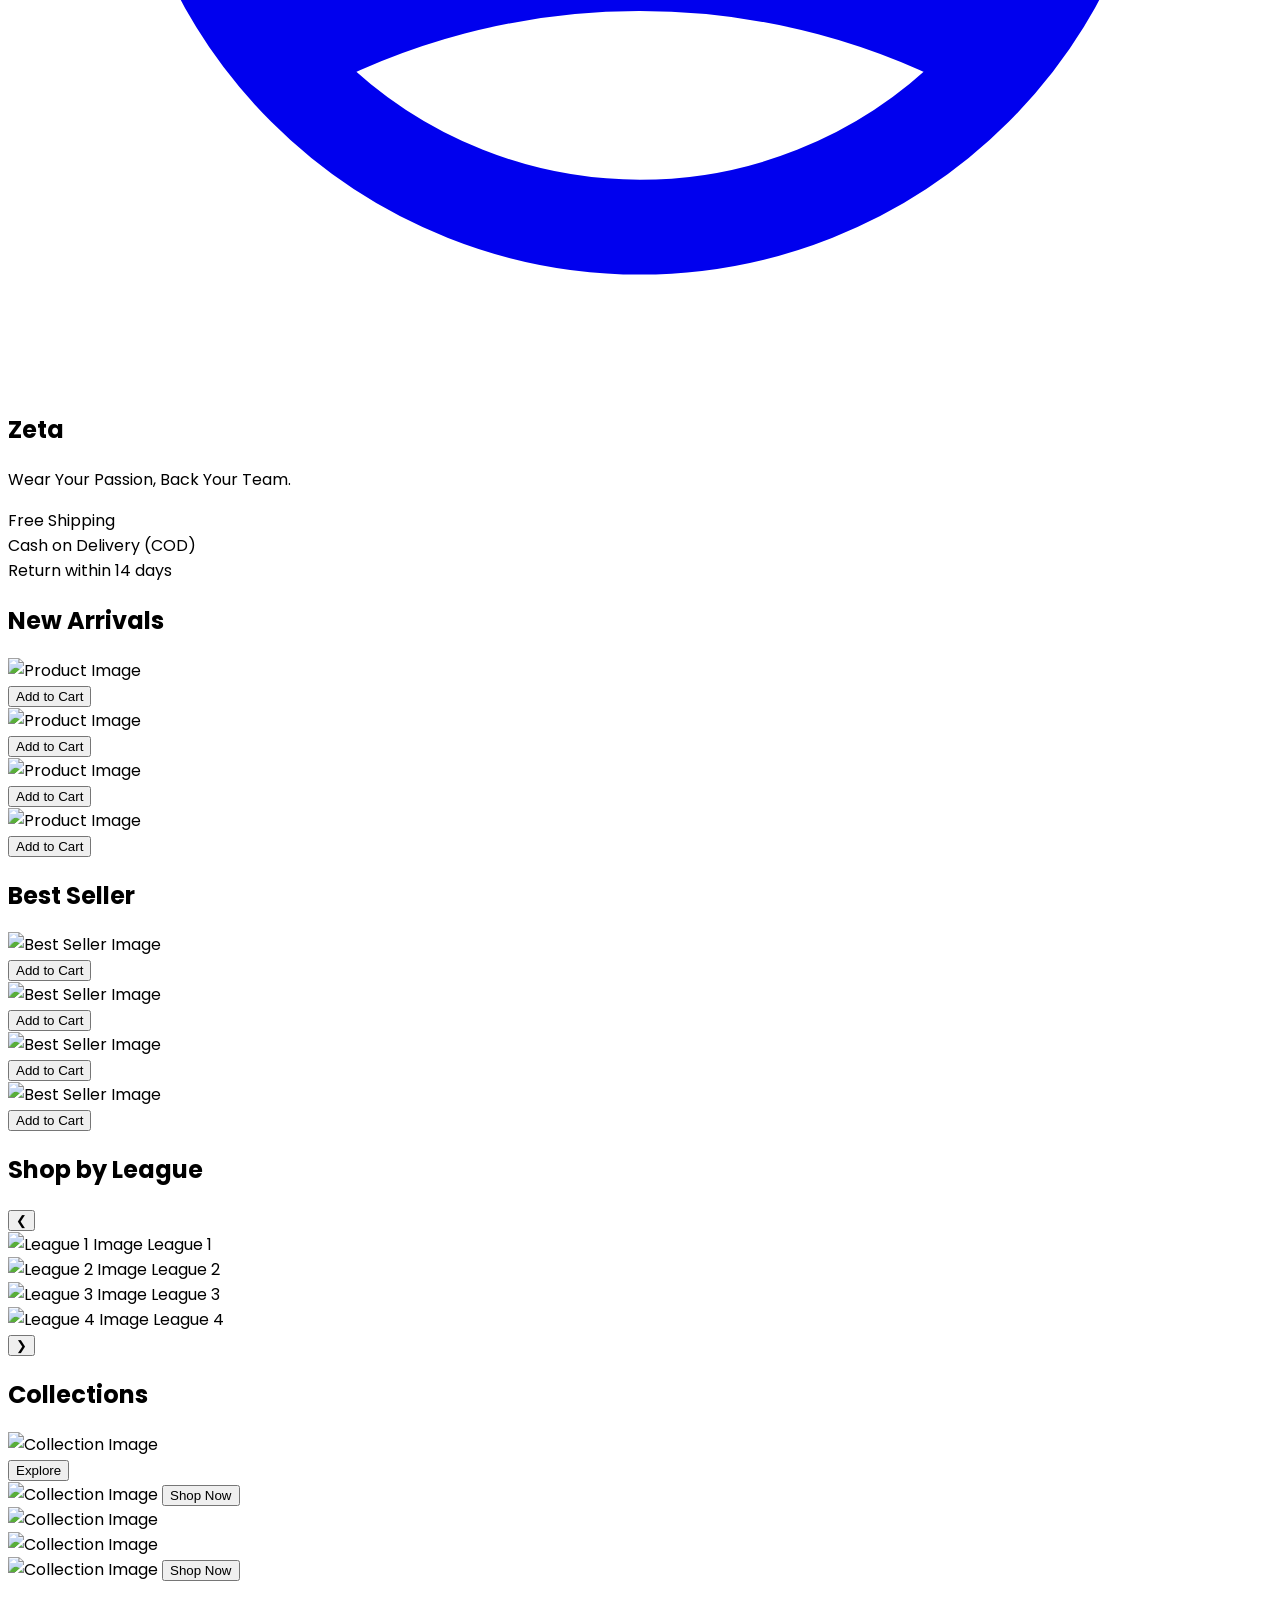
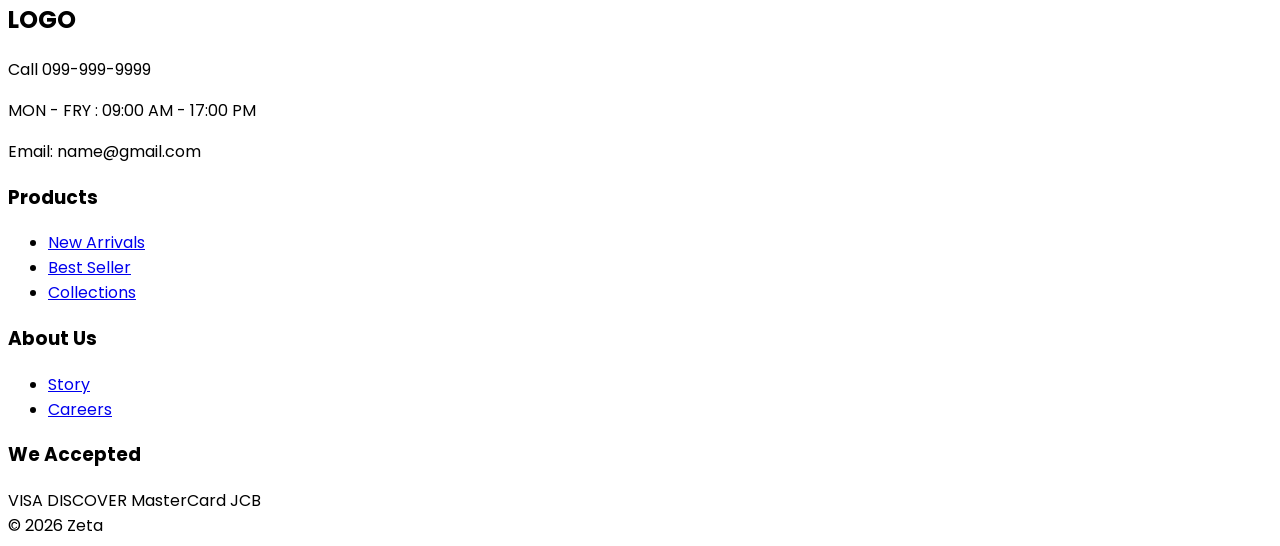
==== commit 61310e1b: "style: update site logo, adjust font-small weight, and refine new arrivals header styling" ====
--- a/index.html
+++ b/index.html
@@ -44,7 +44,7 @@
         <!-- 1. Left: Logo -->
         <div class="flex items-center h-10">
           <a href="#" class="text-xl font-bold text-white tracking-tight leading-none"
-            >Logo</a
+            >Zeta</a
           >
         </div>
 
@@ -168,20 +168,20 @@
     <!-- MAIN CONTENT CONTAINER FOR REST OF SECTIONS -->
    
       <!-- ==================== SECTION 2: PROMO BAR ==================== -->
-      <section class="bg-[#D3D648] py-6 px-8">
-        <div class="grid grid-cols-1 md:grid-cols-3 gap-6">
-          <div
-            class="h-12 bg-[#1E0E8A] rounded-lg grid place-items-center font-medium text-white"
+      <section class="bg-[#D3D648] py-4 px-12">
+        <div class="grid md:grid-cols-3 gap-22">
+          <div
+            class="h-12 bg-[#1E0E8A] rounded-md grid place-items-center font-small text-white"
           >
             Free Shipping
           </div>
           <div
-            class="h-12 bg-[#1E0E8A] rounded-lg grid place-items-center font-medium text-white"
+            class="h-12 bg-[#1E0E8A] rounded-md grid place-items-center font-small text-white"
           >
             Cash on Delivery (COD)
           </div>
           <div
-           class="h-12 bg-[#1E0E8A] rounded-lg grid place-items-center font-medium text-white"
+           class="h-12 bg-[#1E0E8A] rounded-md grid place-items-center font-small text-white"
           >
             Return within 14 days
           </div>
@@ -191,7 +191,7 @@
       <!-- ==================== SECTION 3: NEW ARRIVALS ==================== -->
       <main class="max-w-7xl mx-auto px-6 space-y-16 py-12">
       <section>
-        <h2 class="text-2xl font-bold tracking-tight mb-6">New Arrivals</h2>
+        <h2 class="text-3xl text-[#2F2F2F] font-bold tracking-tight mb-6">New Arrivals</h2>
         <div class="grid grid-cols-1 sm:grid-cols-2 lg:grid-cols-4 gap-6">
           <!-- Loop Card Template x4 -->
           <article
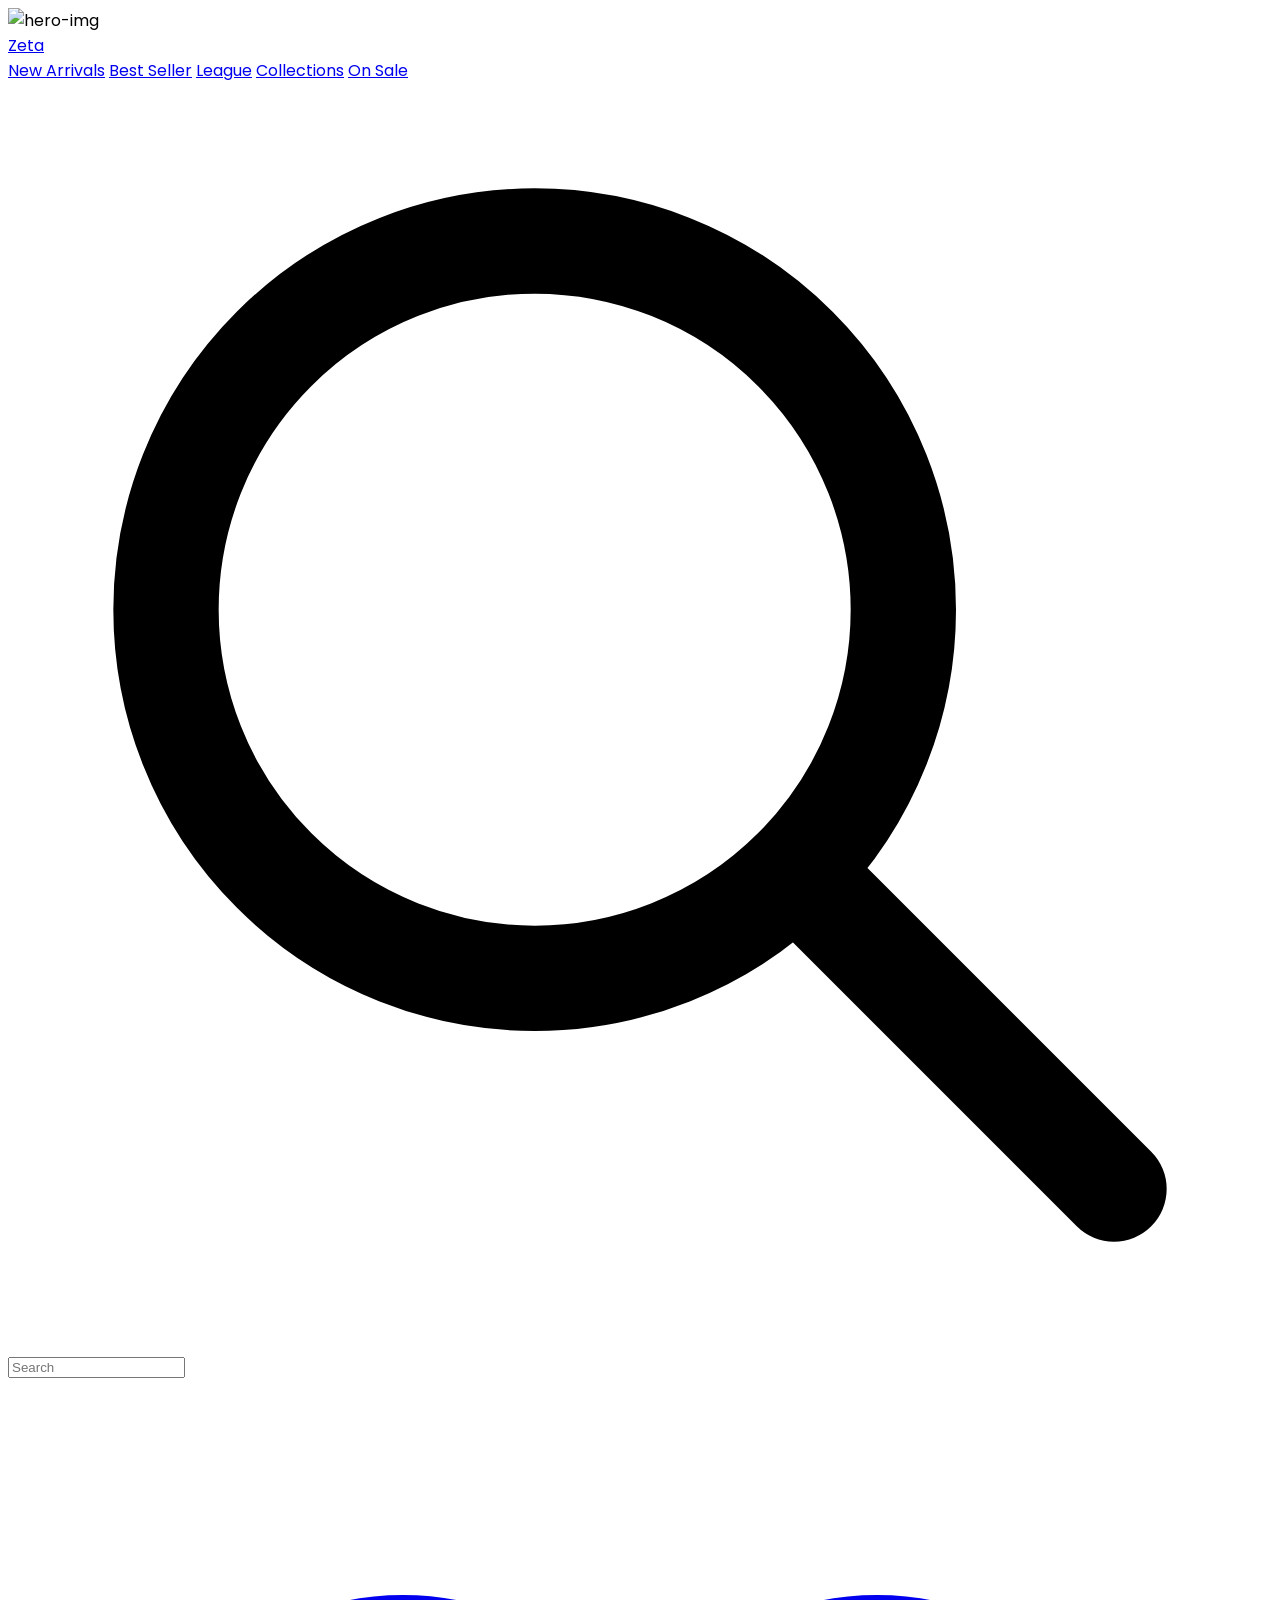
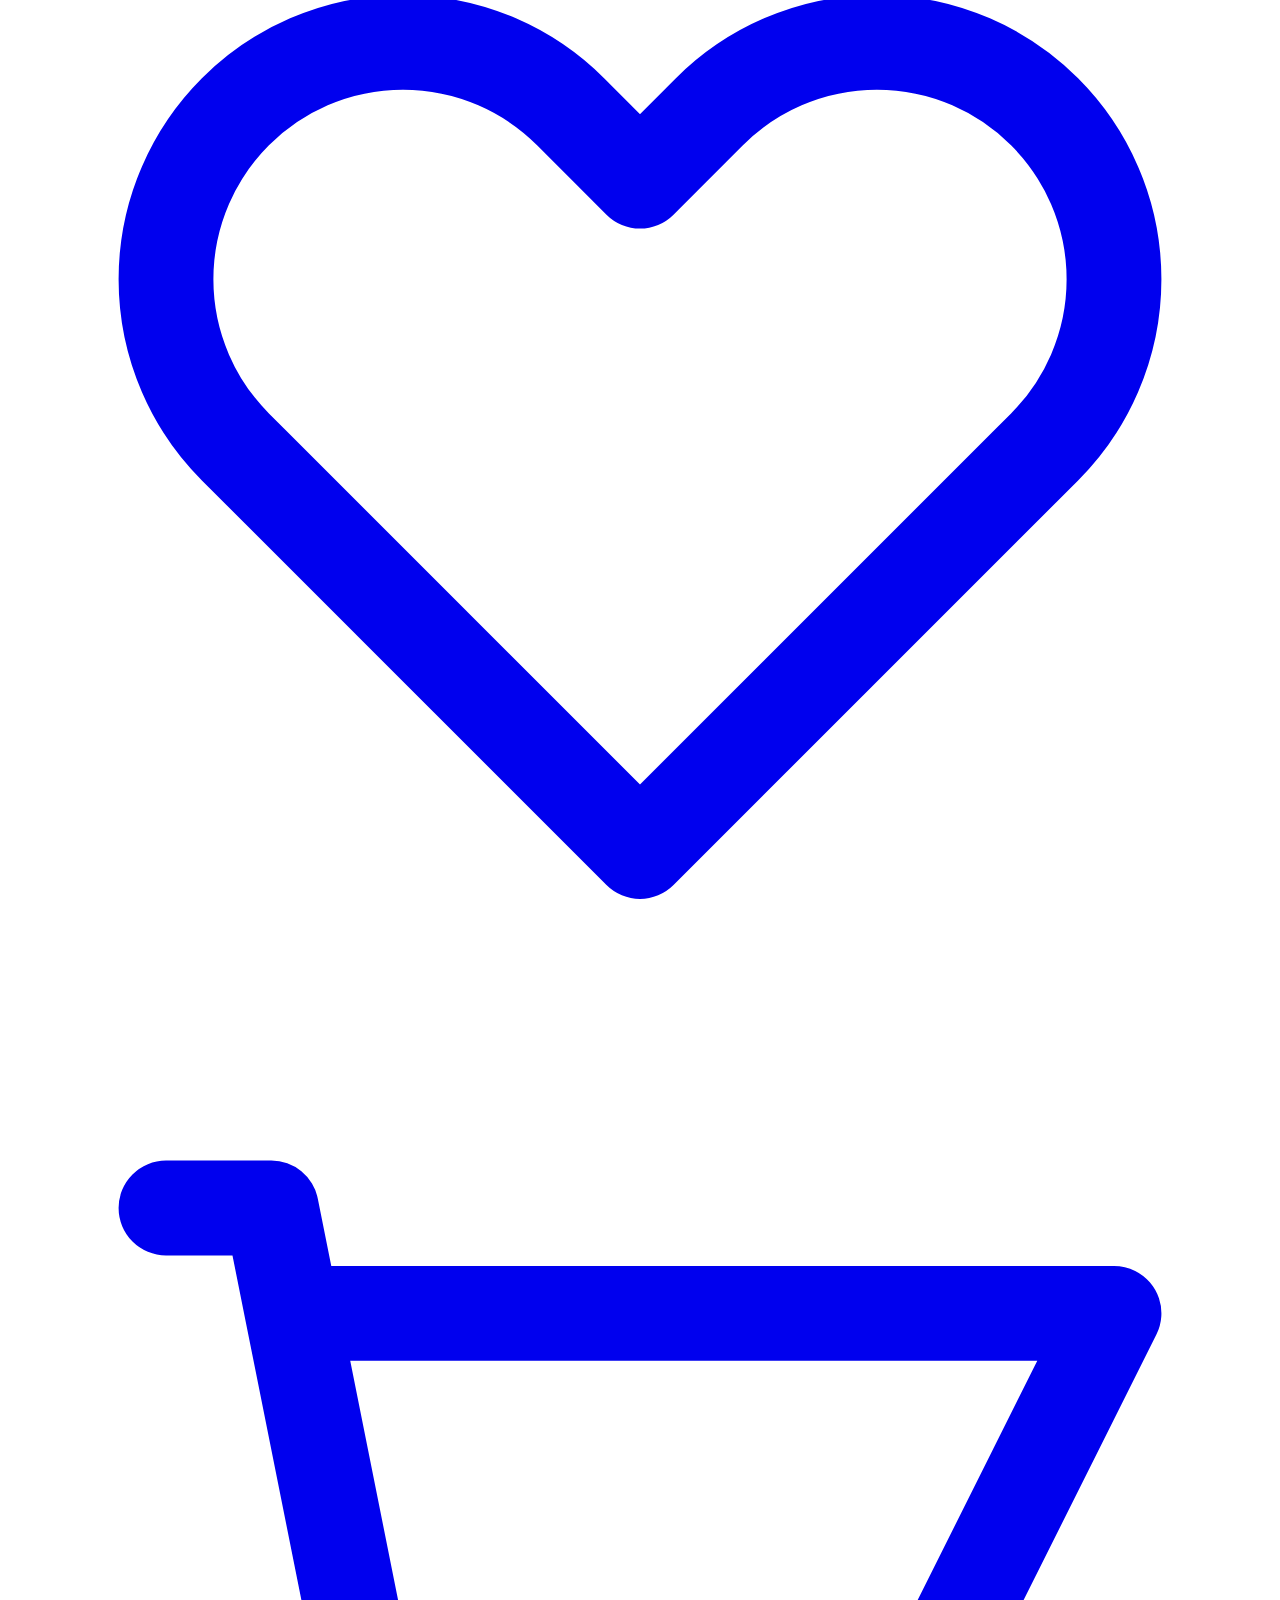
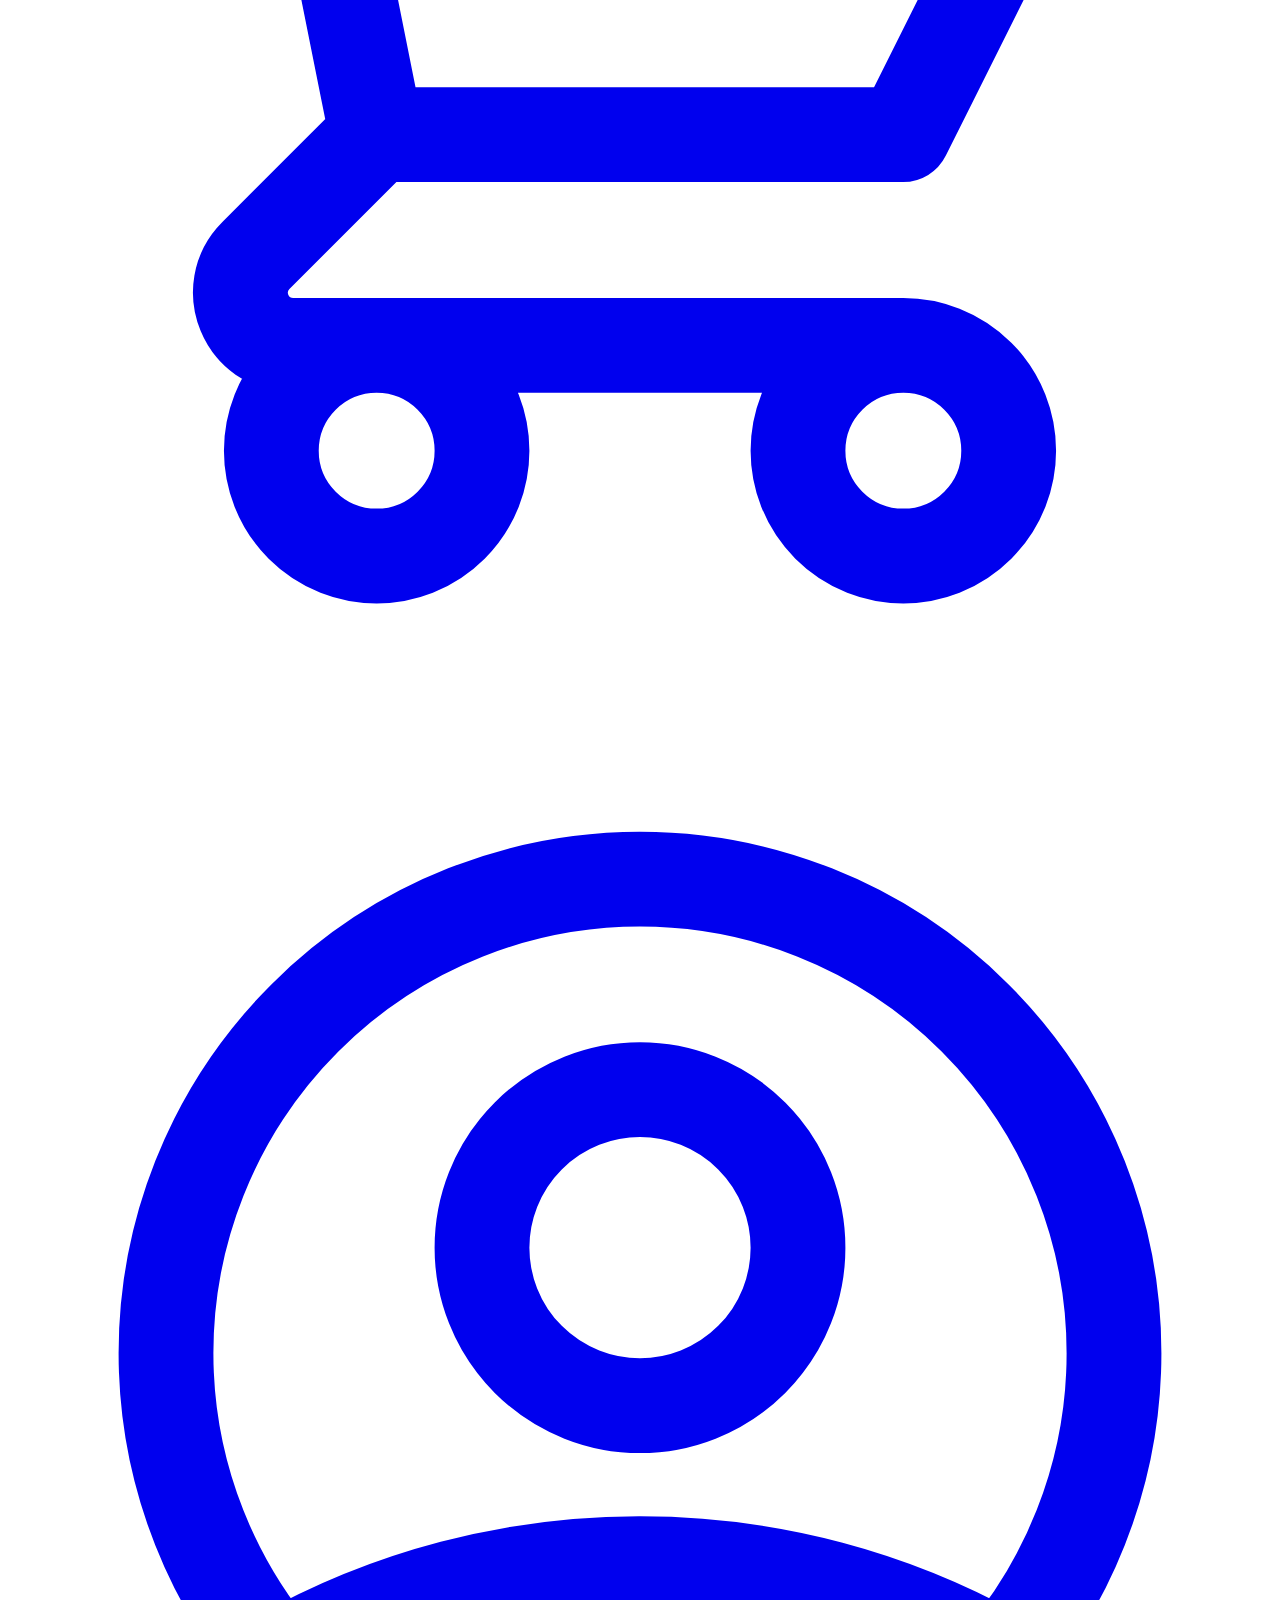
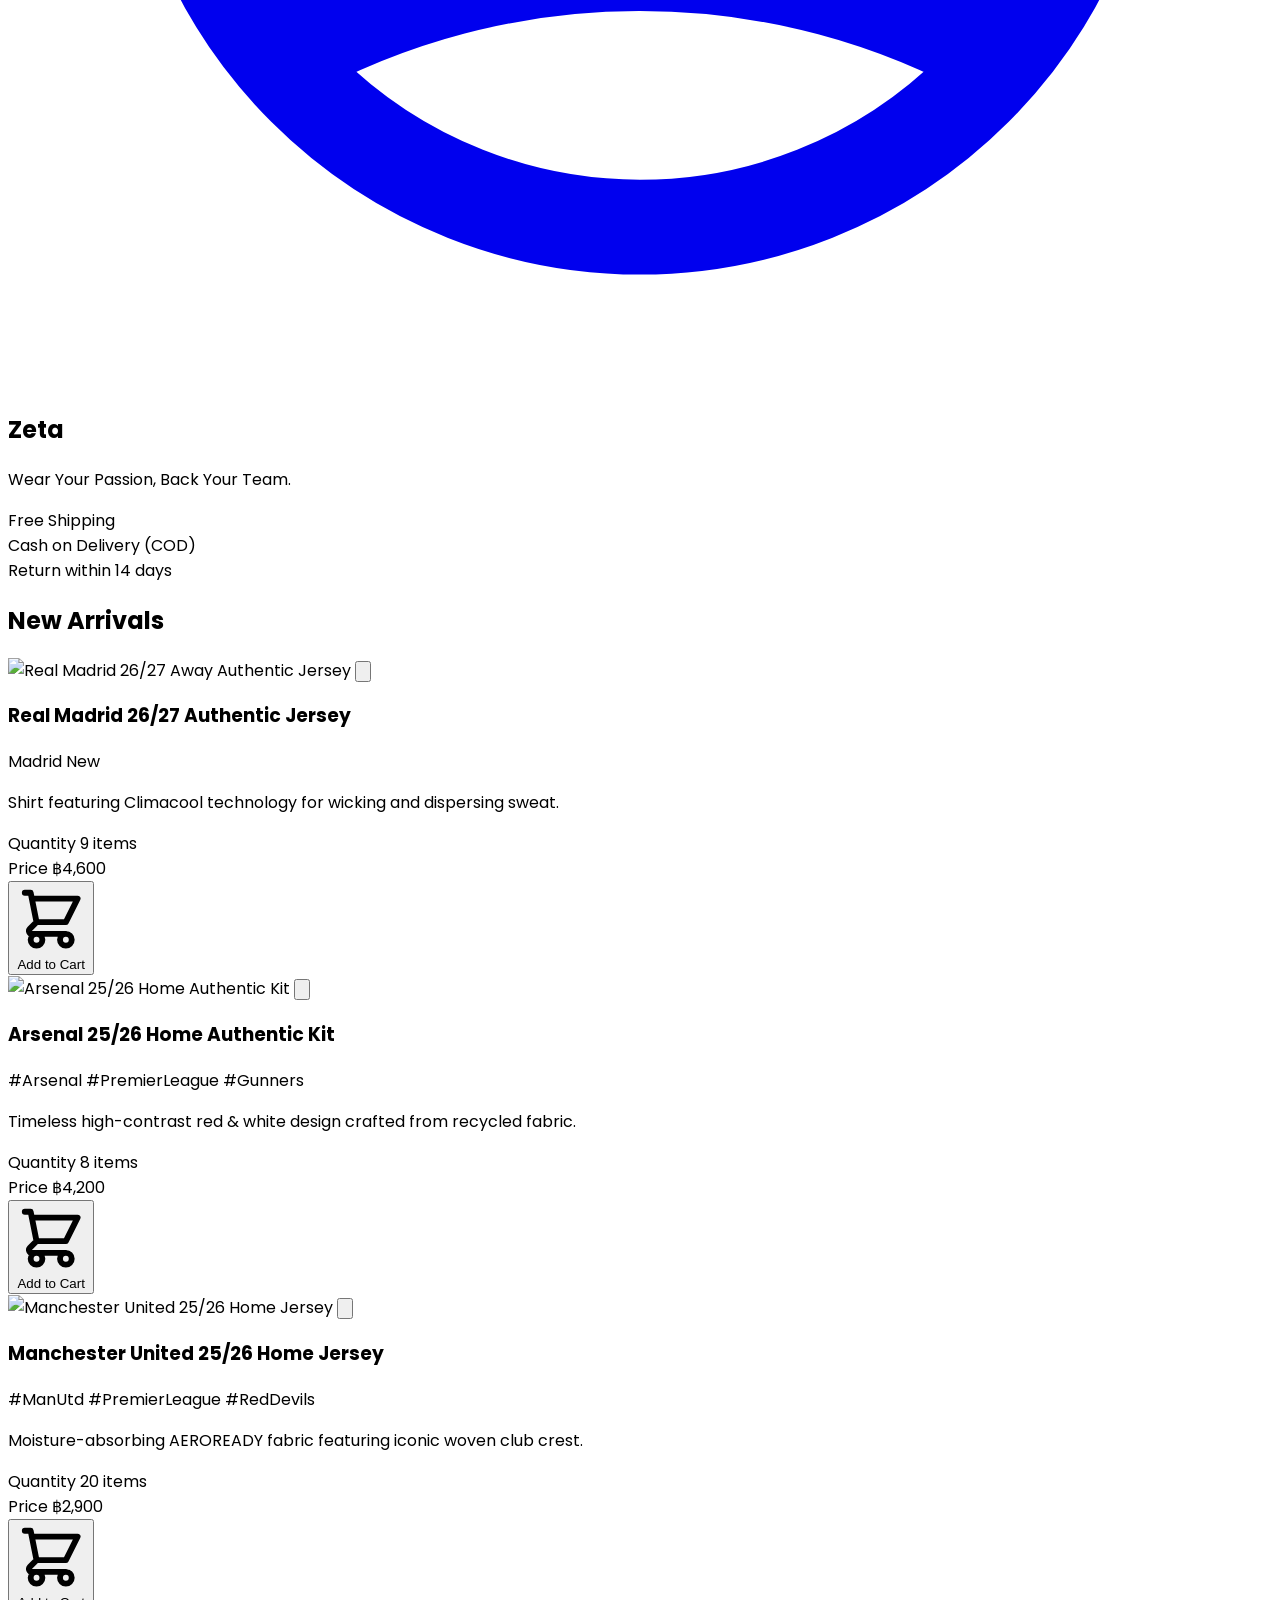
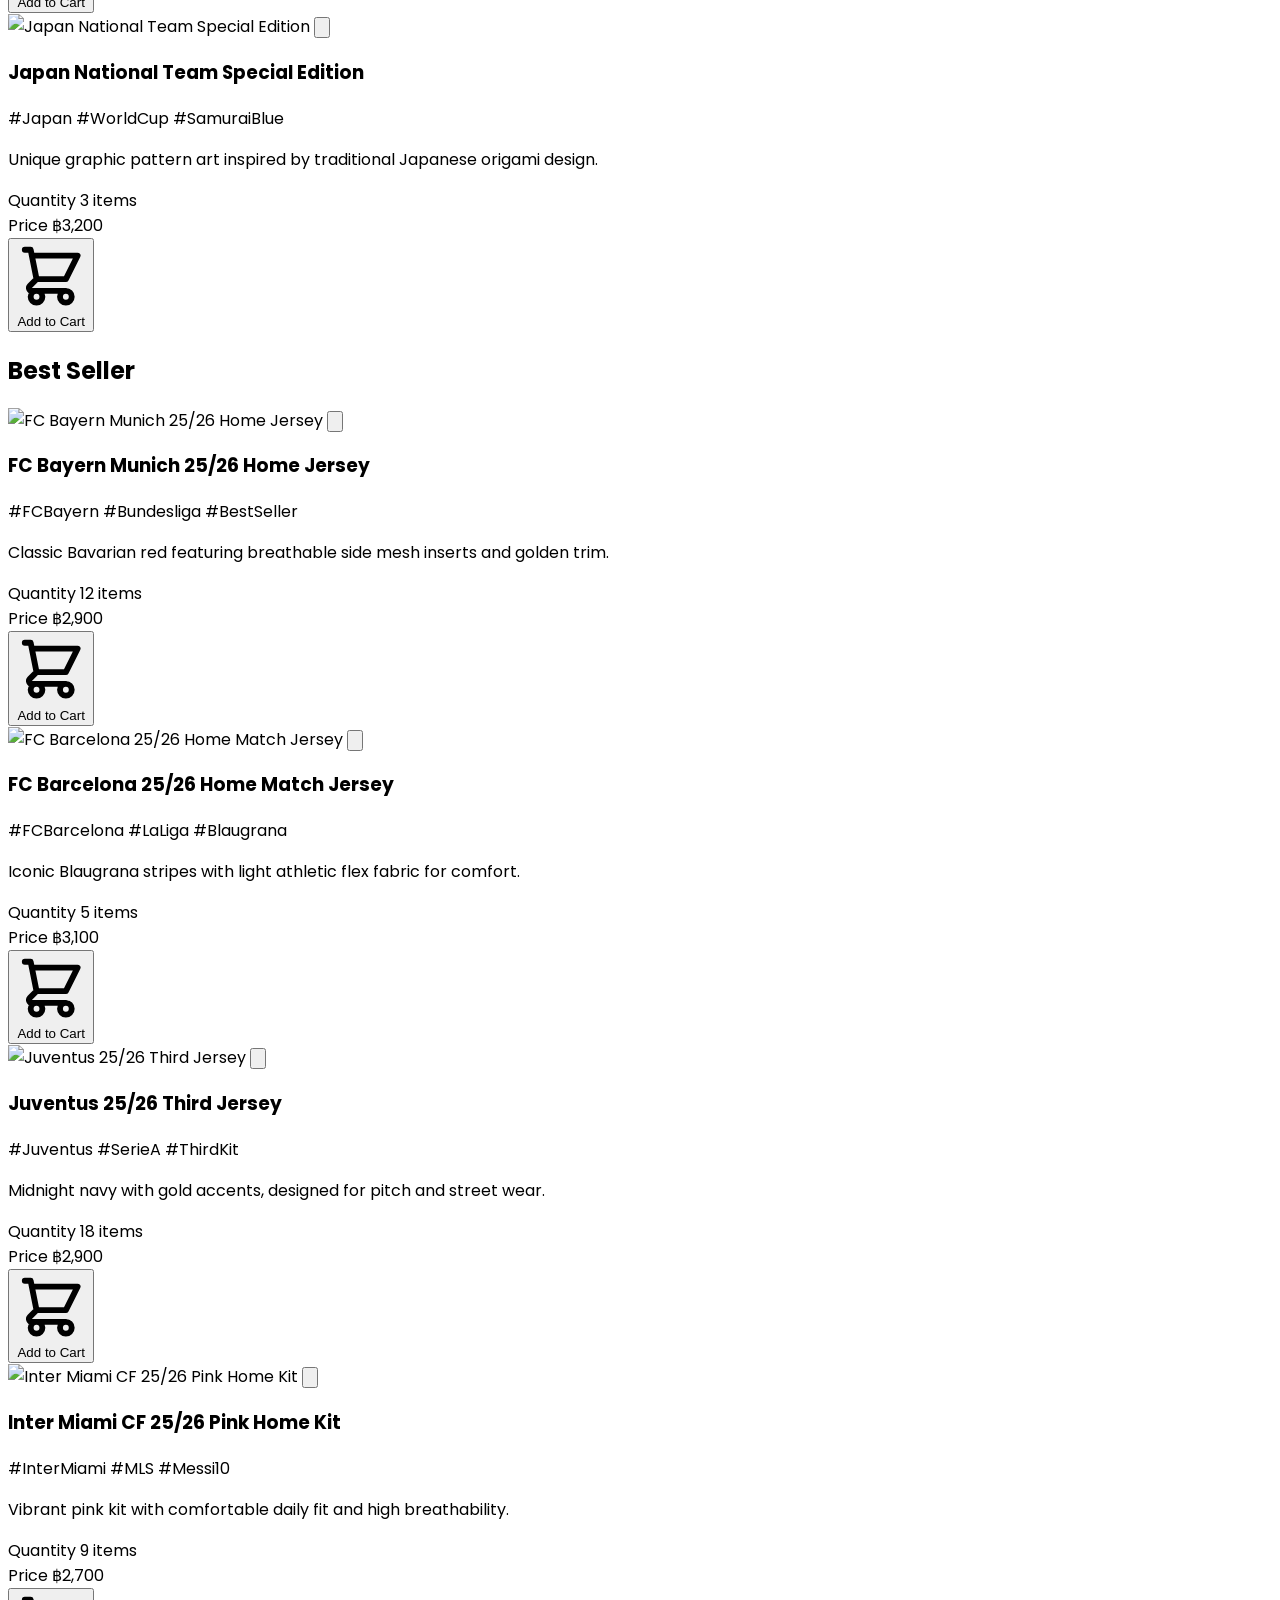
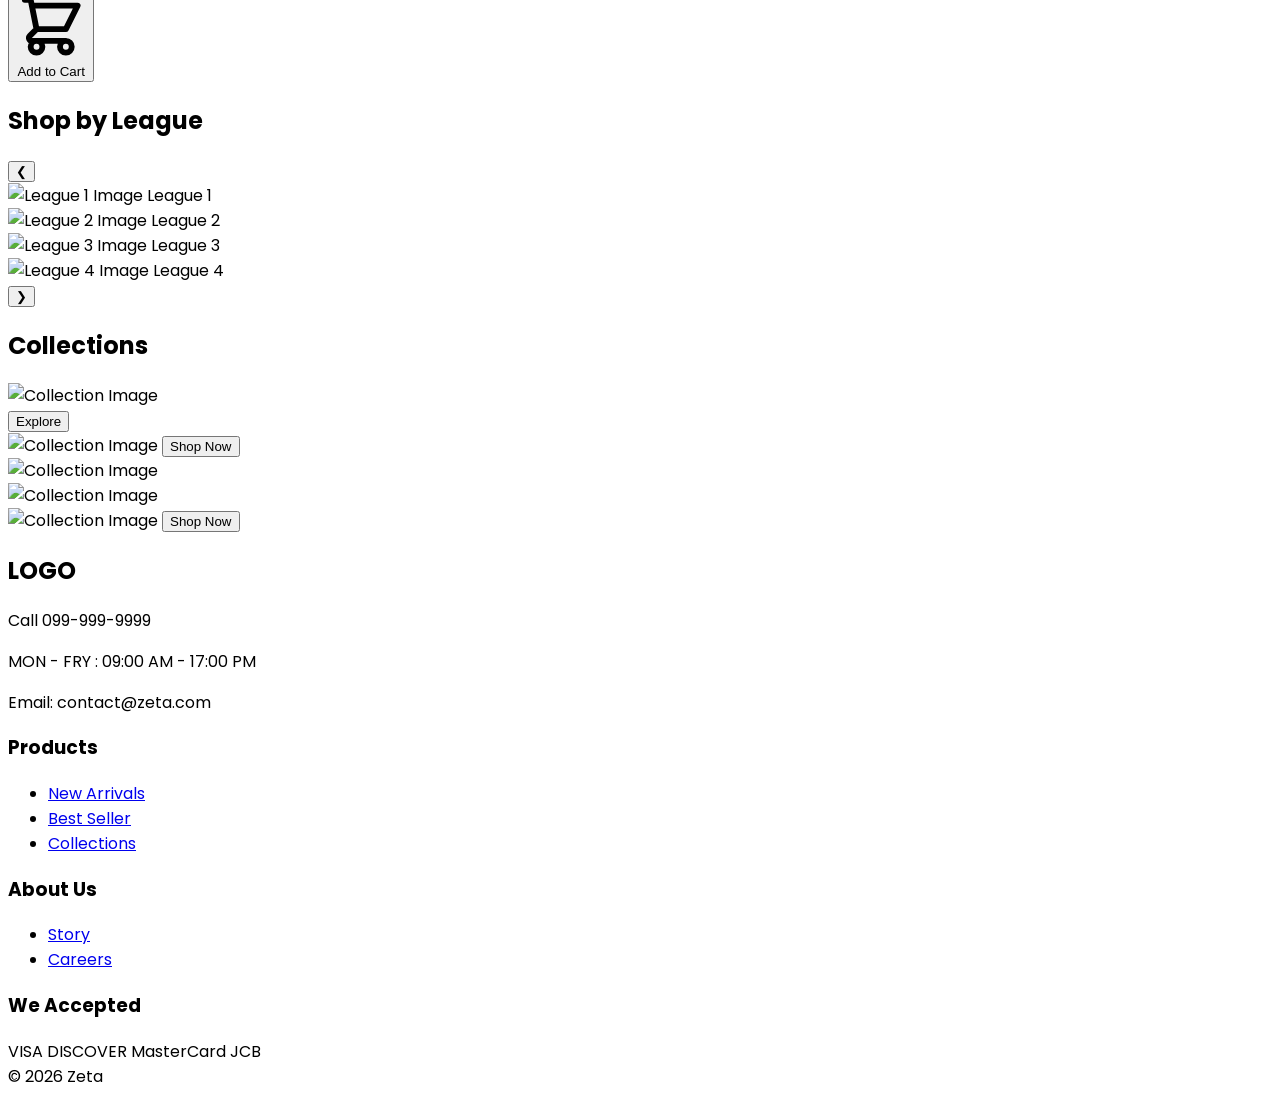
==== commit 7e33cdac: "feat: implement product card details" ====
--- a/index.html
+++ b/index.html
@@ -189,224 +189,523 @@
       </section>
 
       <!-- ==================== SECTION 3: NEW ARRIVALS ==================== -->
-      <main class="max-w-7xl mx-auto px-6 space-y-16 py-12">
+      <main class="max-w-7xl mx-auto px-8 space-y-10 py-12">
       <section>
         <h2 class="text-3xl text-[#2F2F2F] font-bold tracking-tight mb-6">New Arrivals</h2>
         <div class="grid grid-cols-1 sm:grid-cols-2 lg:grid-cols-4 gap-6">
-          <!-- Loop Card Template x4 -->
-          <article
-            class="border border-gray-300 rounded-2xl p-4 flex flex-col justify-between bg-white shadow-sm hover:shadow-md transition"
-          >
-            <div
-              class="h-48 bg-gray-100 rounded-xl p-3 relative flex justify-between items-start overflow-hidden"
-            >
-              <img
-                src=""
-                alt="Product Image"
-                class="absolute inset-0 w-full h-full object-cover z-0"
-              />
-              <span class="relative z-10 w-16 h-6 bg-gray-300 rounded-md"></span>
-              <span class="relative z-10 w-7 h-7 bg-gray-300 rounded-full"></span>
-            </div>
-            <div class="mt-4 space-y-2">
-              <div class="w-12 h-3 bg-gray-200 rounded"></div>
-              <div class="w-full h-4 bg-gray-200 rounded"></div>
-              <div class="w-16 h-4 bg-gray-200 rounded"></div>
+
+          <!-- Product Card 1 -->
+          <article class="border border-gray-300 rounded-2xl p-4 flex flex-col justify-between bg-white shadow-sm hover:shadow-md transition group">
+            <div class="h-48 bg-gray-100 rounded-xl relative overflow-hidden flex items-center justify-center">
+              <img
+                src="https://assets.adidas.com/images/h_2000,f_auto,q_auto,fl_lossy,c_fill,g_auto/a974a5480a4e44a7a24ec37f6a9d2b87_9366/Real_Madrid_26-27_Away_Authentic_Jersey_Green_JZ7219_HM51.jpg"
+                alt="Real Madrid 26/27 Away Authentic Jersey"
+                class="absolute inset-0 w-full h-full object-cover z-0 group-hover:scale-105 transition-transform duration-300"
+              />
+              <!-- WishList Heart Icon (Top Right) -->
               <button
-                class="w-full mt-3 py-2 bg-gray-800 text-white text-xs font-semibold rounded-full hover:bg-black"
-              >
-                Add to Cart
+                type="button"
+                class="absolute top-3 right-3 z-10 p-2 bg-white/80 hover:bg-white backdrop-blur-md rounded-full text-gray-600 hover:text-red-500 shadow-sm transition-colors duration-200 flex items-center justify-center cursor-pointer"
+                aria-label="Wishlist"
+              >
+                <svg class="w-5 h-5" fill="none" stroke="currentColor" viewBox="0 0 24 24">
+                  <path stroke-linecap="round" stroke-linejoin="round" stroke-width="1.8" d="M4.318 6.318a4.5 4.5 0 000 6.364L12 20.364l7.682-7.682a4.5 4.5 0 00-6.364-6.364L12 7.636l-1.318-1.318a4.5 4.5 0 00-6.364 0z" />
+                </svg>
               </button>
             </div>
+            
+            <div class="mt-4 flex-1 flex flex-col justify-between space-y-3">
+              <div>
+                <!-- 1. Name -->
+                <h3 class="text-base font-bold text-gray-900 leading-snug hover:text-[#1E0E8A] transition-colors">
+                  Real Madrid 26/27 Authentic Jersey
+                </h3>
+
+                <!-- 2. Tags (3 tags under title) -->
+                <div class="flex flex-wrap gap-1.5 mt-2">
+                  <span class="px-2 py-0.5 bg-[#1E0E8A]/10 text-[#1E0E8A] text-[11px] font-medium rounded-md">Madrid</span>
+                  <span class="px-2 py-0.5 bg-[#D3D648]/40 text-gray-800 text-[11px] font-medium rounded-md">New</span>
+                </div>
+
+                <!-- 3. Description -->
+                <p class="text-xs text-gray-500 mt-3 leading-relaxed">
+                  Shirt featuring Climacool technology for wicking and dispersing sweat.
+                </p>
+              </div>
+
+              <div class="pt-2 border-t border-gray-100 space-y-2.5">
+                <!-- Quantity / Stock -->
+                <div class="flex items-baseline justify-between">
+                  <span class="text-xs text-gray-400 font-medium">Quantity</span>
+                  <span class="text-xs font-semibold text-gray-700">9 items</span>
+                </div>
+
+                <!-- 4. Price -->
+                <div class="flex items-baseline justify-between">
+                  <span class="text-xs text-gray-400 font-medium">Price</span>
+                  <span class="text-base font-bold text-[#1E0E8A]">฿4,600</span>
+                </div>
+
+                <!-- 5. Add to Cart Button -->
+                <button class="w-full py-2 px-3 bg-[#1E0E8A] text-white text-xs md:text-sm font-semibold rounded-full hover:bg-[#150a61] transition shadow-sm flex items-center justify-center gap-1.5 active:scale-[0.98]">
+                  <svg class="w-4 h-4" fill="none" stroke="currentColor" viewBox="0 0 24 24">
+                    <path stroke-linecap="round" stroke-linejoin="round" stroke-width="2" d="M3 3h2l.4 2M7 13h10l4-8H5.4M7 13L5.4 5M7 13l-2.293 2.293c-.63.63-.184 1.707.707 1.707H17m0 0a2 2 0 100 4 2 2 0 000-4zm-8 2a2 2 0 11-4 0 2 2 0 014 0z" />
+                  </svg>
+                  Add to Cart
+                </button>
+              </div>
+            </div>
           </article>
 
-          <article
-            class="border border-gray-300 rounded-2xl p-4 flex flex-col justify-between bg-white shadow-sm hover:shadow-md transition"
-          >
-            <div
-              class="h-48 bg-gray-100 rounded-xl p-3 relative flex justify-between items-start overflow-hidden"
-            >
-              <img
-                src=""
-                alt="Product Image"
-                class="absolute inset-0 w-full h-full object-cover z-0"
-              />
-              <span class="relative z-10 w-16 h-6 bg-gray-300 rounded-md"></span>
-              <span class="relative z-10 w-7 h-7 bg-gray-300 rounded-full"></span>
-            </div>
-            <div class="mt-4 space-y-2">
-              <div class="w-12 h-3 bg-gray-200 rounded"></div>
-              <div class="w-full h-4 bg-gray-200 rounded"></div>
-              <div class="w-16 h-4 bg-gray-200 rounded"></div>
+          <!-- Product Card 2 -->
+          <article class="border border-gray-300 rounded-2xl p-4 flex flex-col justify-between bg-white shadow-sm hover:shadow-md transition group">
+            <div class="h-48 bg-gray-100 rounded-xl relative overflow-hidden flex items-center justify-center">
+              <img
+                src="https://images.unsplash.com/photo-1508098682722-e99c43a406b2?w=800&auto=format&fit=crop&q=60"
+                alt="Arsenal 25/26 Home Authentic Kit"
+                class="absolute inset-0 w-full h-full object-cover z-0 group-hover:scale-105 transition-transform duration-300"
+              />
               <button
-                class="w-full mt-3 py-2 bg-gray-800 text-white text-xs font-semibold rounded-full hover:bg-black"
-              >
-                Add to Cart
+                type="button"
+                class="absolute top-3 right-3 z-10 p-2 bg-white/80 hover:bg-white backdrop-blur-md rounded-full text-gray-600 hover:text-red-500 shadow-sm transition-colors duration-200 flex items-center justify-center cursor-pointer"
+                aria-label="Wishlist"
+              >
+                <svg class="w-5 h-5" fill="none" stroke="currentColor" viewBox="0 0 24 24">
+                  <path stroke-linecap="round" stroke-linejoin="round" stroke-width="1.8" d="M4.318 6.318a4.5 4.5 0 000 6.364L12 20.364l7.682-7.682a4.5 4.5 0 00-6.364-6.364L12 7.636l-1.318-1.318a4.5 4.5 0 00-6.364 0z" />
+                </svg>
               </button>
             </div>
+            
+            <div class="mt-4 flex-1 flex flex-col justify-between space-y-3">
+              <div>
+                <!-- 1. Name -->
+                <h3 class="text-base font-bold text-gray-900 leading-snug hover:text-[#1E0E8A] transition-colors">
+                  Arsenal 25/26 Home Authentic Kit
+                </h3>
+
+                <!-- 2. Tags -->
+                <div class="flex flex-wrap gap-1.5 mt-2">
+                  <span class="px-2 py-0.5 bg-[#1E0E8A]/10 text-[#1E0E8A] text-[11px] font-medium rounded-md">#Arsenal</span>
+                  <span class="px-2 py-0.5 bg-[#D3D648]/40 text-gray-800 text-[11px] font-medium rounded-md">#PremierLeague</span>
+                  <span class="px-2 py-0.5 bg-gray-100 text-gray-600 text-[11px] font-medium rounded-md border border-gray-200">#Gunners</span>
+                </div>
+
+                <!-- 3. Description -->
+                <p class="text-xs text-gray-500 mt-2 leading-relaxed">
+                  Timeless high-contrast red & white design crafted from recycled fabric.
+                </p>
+              </div>
+
+              <div class="pt-2 border-t border-gray-100 space-y-2.5">
+                <!-- Quantity / Stock -->
+                <div class="flex items-baseline justify-between">
+                  <span class="text-xs text-gray-400 font-medium">Quantity</span>
+                  <span class="text-xs font-semibold text-gray-700">8 items</span>
+                </div>
+
+                <!-- 4. Price -->
+                <div class="flex items-baseline justify-between">
+                  <span class="text-xs text-gray-400 font-medium">Price</span>
+                  <span class="text-base font-bold text-[#1E0E8A]">฿4,200</span>
+                </div>
+
+                <!-- 5. Add to Cart Button -->
+                <button class="w-full py-2 px-3 bg-[#1E0E8A] text-white text-xs md:text-sm font-semibold rounded-full hover:bg-[#150a61] transition shadow-sm flex items-center justify-center gap-1.5 active:scale-[0.98]">
+                  <svg class="w-4 h-4" fill="none" stroke="currentColor" viewBox="0 0 24 24">
+                    <path stroke-linecap="round" stroke-linejoin="round" stroke-width="2" d="M3 3h2l.4 2M7 13h10l4-8H5.4M7 13L5.4 5M7 13l-2.293 2.293c-.63.63-.184 1.707.707 1.707H17m0 0a2 2 0 100 4 2 2 0 000-4zm-8 2a2 2 0 11-4 0 2 2 0 014 0z" />
+                  </svg>
+                  Add to Cart
+                </button>
+              </div>
+            </div>
           </article>
 
-          <article
-            class="border border-gray-300 rounded-2xl p-4 flex flex-col justify-between bg-white shadow-sm hover:shadow-md transition"
-          >
-            <div
-              class="h-48 bg-gray-100 rounded-xl p-3 relative flex justify-between items-start overflow-hidden"
-            >
-              <img
-                src=""
-                alt="Product Image"
-                class="absolute inset-0 w-full h-full object-cover z-0"
-              />
-              <span class="relative z-10 w-16 h-6 bg-gray-300 rounded-md"></span>
-              <span class="relative z-10 w-7 h-7 bg-gray-300 rounded-full"></span>
-            </div>
-            <div class="mt-4 space-y-2">
-              <div class="w-12 h-3 bg-gray-200 rounded"></div>
-              <div class="w-full h-4 bg-gray-200 rounded"></div>
-              <div class="w-16 h-4 bg-gray-200 rounded"></div>
+          <!-- Product Card 3 -->
+          <article class="border border-gray-300 rounded-2xl p-4 flex flex-col justify-between bg-white shadow-sm hover:shadow-md transition group">
+            <div class="h-48 bg-gray-100 rounded-xl relative overflow-hidden flex items-center justify-center">
+              <img
+                src="https://images.unsplash.com/photo-1518091043644-c1d4457512c6?w=800&auto=format&fit=crop&q=60"
+                alt="Manchester United 25/26 Home Jersey"
+                class="absolute inset-0 w-full h-full object-cover z-0 group-hover:scale-105 transition-transform duration-300"
+              />
               <button
-                class="w-full mt-3 py-2 bg-gray-800 text-white text-xs font-semibold rounded-full hover:bg-black"
-              >
-                Add to Cart
+                type="button"
+                class="absolute top-3 right-3 z-10 p-2 bg-white/80 hover:bg-white backdrop-blur-md rounded-full text-gray-600 hover:text-red-500 shadow-sm transition-colors duration-200 flex items-center justify-center cursor-pointer"
+                aria-label="Wishlist"
+              >
+                <svg class="w-5 h-5" fill="none" stroke="currentColor" viewBox="0 0 24 24">
+                  <path stroke-linecap="round" stroke-linejoin="round" stroke-width="1.8" d="M4.318 6.318a4.5 4.5 0 000 6.364L12 20.364l7.682-7.682a4.5 4.5 0 00-6.364-6.364L12 7.636l-1.318-1.318a4.5 4.5 0 00-6.364 0z" />
+                </svg>
               </button>
             </div>
+            
+            <div class="mt-4 flex-1 flex flex-col justify-between space-y-3">
+              <div>
+                <!-- 1. Name -->
+                <h3 class="text-base font-bold text-gray-900 leading-snug hover:text-[#1E0E8A] transition-colors">
+                  Manchester United 25/26 Home Jersey
+                </h3>
+
+                <!-- 2. Tags -->
+                <div class="flex flex-wrap gap-1.5 mt-2">
+                  <span class="px-2 py-0.5 bg-[#1E0E8A]/10 text-[#1E0E8A] text-[11px] font-medium rounded-md">#ManUtd</span>
+                  <span class="px-2 py-0.5 bg-[#D3D648]/40 text-gray-800 text-[11px] font-medium rounded-md">#PremierLeague</span>
+                  <span class="px-2 py-0.5 bg-gray-100 text-gray-600 text-[11px] font-medium rounded-md border border-gray-200">#RedDevils</span>
+                </div>
+
+                <!-- 3. Description -->
+                <p class="text-xs text-gray-500 mt-2 leading-relaxed">
+                  Moisture-absorbing AEROREADY fabric featuring iconic woven club crest.
+                </p>
+              </div>
+
+              <div class="pt-2 border-t border-gray-100 space-y-2.5">
+                <!-- Quantity / Stock -->
+                <div class="flex items-baseline justify-between">
+                  <span class="text-xs text-gray-400 font-medium">Quantity</span>
+                  <span class="text-xs font-semibold text-gray-700">20 items</span>
+                </div>
+
+                <!-- 4. Price -->
+                <div class="flex items-baseline justify-between">
+                  <span class="text-xs text-gray-400 font-medium">Price</span>
+                  <span class="text-base font-bold text-[#1E0E8A]">฿2,900</span>
+                </div>
+
+                <!-- 5. Add to Cart Button -->
+                <button class="w-full py-2 px-3 bg-[#1E0E8A] text-white text-xs md:text-sm font-semibold rounded-full hover:bg-[#150a61] transition shadow-sm flex items-center justify-center gap-1.5 active:scale-[0.98]">
+                  <svg class="w-4 h-4" fill="none" stroke="currentColor" viewBox="0 0 24 24">
+                    <path stroke-linecap="round" stroke-linejoin="round" stroke-width="2" d="M3 3h2l.4 2M7 13h10l4-8H5.4M7 13L5.4 5M7 13l-2.293 2.293c-.63.63-.184 1.707.707 1.707H17m0 0a2 2 0 100 4 2 2 0 000-4zm-8 2a2 2 0 11-4 0 2 2 0 014 0z" />
+                  </svg>
+                  Add to Cart
+                </button>
+              </div>
+            </div>
           </article>
 
-          <article
-            class="border border-gray-300 rounded-2xl p-4 flex flex-col justify-between bg-white shadow-sm hover:shadow-md transition"
-          >
-            <div
-              class="h-48 bg-gray-100 rounded-xl p-3 relative flex justify-between items-start overflow-hidden"
-            >
-              <img
-                src=""
-                alt="Product Image"
-                class="absolute inset-0 w-full h-full object-cover z-0"
-              />
-              <span class="relative z-10 w-16 h-6 bg-gray-300 rounded-md"></span>
-              <span class="relative z-10 w-7 h-7 bg-gray-300 rounded-full"></span>
-            </div>
-            <div class="mt-4 space-y-2">
-              <div class="w-12 h-3 bg-gray-200 rounded"></div>
-              <div class="w-full h-4 bg-gray-200 rounded"></div>
-              <div class="w-16 h-4 bg-gray-200 rounded"></div>
+          <!-- Product Card 4 -->
+          <article class="border border-gray-300 rounded-2xl p-4 flex flex-col justify-between bg-white shadow-sm hover:shadow-md transition group">
+            <div class="h-48 bg-gray-100 rounded-xl relative overflow-hidden flex items-center justify-center">
+              <img
+                src="https://images.unsplash.com/photo-1579952363873-27f3bade9f55?w=800&auto=format&fit=crop&q=60"
+                alt="Japan National Team Special Edition"
+                class="absolute inset-0 w-full h-full object-cover z-0 group-hover:scale-105 transition-transform duration-300"
+              />
               <button
-                class="w-full mt-3 py-2 bg-gray-800 text-white text-xs font-semibold rounded-full hover:bg-black"
-              >
-                Add to Cart
+                type="button"
+                class="absolute top-3 right-3 z-10 p-2 bg-white/80 hover:bg-white backdrop-blur-md rounded-full text-gray-600 hover:text-red-500 shadow-sm transition-colors duration-200 flex items-center justify-center cursor-pointer"
+                aria-label="Wishlist"
+              >
+                <svg class="w-5 h-5" fill="none" stroke="currentColor" viewBox="0 0 24 24">
+                  <path stroke-linecap="round" stroke-linejoin="round" stroke-width="1.8" d="M4.318 6.318a4.5 4.5 0 000 6.364L12 20.364l7.682-7.682a4.5 4.5 0 00-6.364-6.364L12 7.636l-1.318-1.318a4.5 4.5 0 00-6.364 0z" />
+                </svg>
               </button>
             </div>
+            
+            <div class="mt-4 flex-1 flex flex-col justify-between space-y-3">
+              <div>
+                <!-- 1. Name -->
+                <h3 class="text-base font-bold text-gray-900 leading-snug hover:text-[#1E0E8A] transition-colors">
+                  Japan National Team Special Edition
+                </h3>
+
+                <!-- 2. Tags -->
+                <div class="flex flex-wrap gap-1.5 mt-2">
+                  <span class="px-2 py-0.5 bg-[#1E0E8A]/10 text-[#1E0E8A] text-[11px] font-medium rounded-md">#Japan</span>
+                  <span class="px-2 py-0.5 bg-[#D3D648]/40 text-gray-800 text-[11px] font-medium rounded-md">#WorldCup</span>
+                  <span class="px-2 py-0.5 bg-gray-100 text-gray-600 text-[11px] font-medium rounded-md border border-gray-200">#SamuraiBlue</span>
+                </div>
+
+                <!-- 3. Description -->
+                <p class="text-xs text-gray-500 mt-2 leading-relaxed">
+                  Unique graphic pattern art inspired by traditional Japanese origami design.
+                </p>
+              </div>
+
+              <div class="pt-2 border-t border-gray-100 space-y-2.5">
+                <!-- Quantity / Stock -->
+                <div class="flex items-baseline justify-between">
+                  <span class="text-xs text-gray-400 font-medium">Quantity</span>
+                  <span class="text-xs font-semibold text-gray-700">3 items</span>
+                </div>
+
+                <!-- 4. Price -->
+                <div class="flex items-baseline justify-between">
+                  <span class="text-xs text-gray-400 font-medium">Price</span>
+                  <span class="text-base font-bold text-[#1E0E8A]">฿3,200</span>
+                </div>
+
+                <!-- 5. Add to Cart Button -->
+                <button class="w-full py-2 px-3 bg-[#1E0E8A] text-white text-xs md:text-sm font-semibold rounded-full hover:bg-[#150a61] transition shadow-sm flex items-center justify-center gap-1.5 active:scale-[0.98]">
+                  <svg class="w-4 h-4" fill="none" stroke="currentColor" viewBox="0 0 24 24">
+                    <path stroke-linecap="round" stroke-linejoin="round" stroke-width="2" d="M3 3h2l.4 2M7 13h10l4-8H5.4M7 13L5.4 5M7 13l-2.293 2.293c-.63.63-.184 1.707.707 1.707H17m0 0a2 2 0 100 4 2 2 0 000-4zm-8 2a2 2 0 11-4 0 2 2 0 014 0z" />
+                  </svg>
+                  Add to Cart
+                </button>
+              </div>
+            </div>
           </article>
+
         </div>
       </section>
 
       <!-- ==================== SECTION 3 (CONT.): BEST SELLER ==================== -->
       <section>
-        <h2 class="text-2xl font-bold tracking-tight mb-6">Best Seller</h2>
+        <h2 class="text-3xl text-[#2F2F2F] font-bold tracking-tight mb-6">Best Seller</h2>
         <div class="grid grid-cols-1 sm:grid-cols-2 lg:grid-cols-4 gap-6">
-          <article
-            class="border border-gray-300 rounded-2xl p-4 flex flex-col justify-between bg-white shadow-sm"
-          >
-            <div
-              class="h-48 bg-gray-100 rounded-xl p-3 relative flex justify-between items-start overflow-hidden"
-            >
-              <img
-                src=""
-                alt="Best Seller Image"
-                class="absolute inset-0 w-full h-full object-cover z-0"
-              />
-              <span class="relative z-10 w-16 h-6 bg-gray-300 rounded-md"></span>
-              <span class="relative z-10 w-7 h-7 bg-gray-300 rounded-full"></span>
-            </div>
-            <div class="mt-4 space-y-2">
-              <div class="w-12 h-3 bg-gray-200 rounded"></div>
-              <div class="w-full h-4 bg-gray-200 rounded"></div>
-              <div class="w-16 h-4 bg-gray-200 rounded"></div>
+
+          <!-- Best Seller Card 1 -->
+          <article class="border border-gray-300 rounded-2xl p-4 flex flex-col justify-between bg-white shadow-sm hover:shadow-md transition group">
+            <div class="h-48 bg-gray-100 rounded-xl relative overflow-hidden flex items-center justify-center">
+              <img
+                src="https://images.unsplash.com/photo-1574629810360-7efbbe195018?w=800&auto=format&fit=crop&q=60"
+                alt="FC Bayern Munich 25/26 Home Jersey"
+                class="absolute inset-0 w-full h-full object-cover z-0 group-hover:scale-105 transition-transform duration-300"
+              />
               <button
-                class="w-full mt-3 py-2 bg-gray-800 text-white text-xs font-semibold rounded-full"
-              >
-                Add to Cart
+                type="button"
+                class="absolute top-3 right-3 z-10 p-2 bg-white/80 hover:bg-white backdrop-blur-md rounded-full text-gray-600 hover:text-red-500 shadow-sm transition-colors duration-200 flex items-center justify-center cursor-pointer"
+                aria-label="Wishlist"
+              >
+                <svg class="w-5 h-5" fill="none" stroke="currentColor" viewBox="0 0 24 24">
+                  <path stroke-linecap="round" stroke-linejoin="round" stroke-width="1.8" d="M4.318 6.318a4.5 4.5 0 000 6.364L12 20.364l7.682-7.682a4.5 4.5 0 00-6.364-6.364L12 7.636l-1.318-1.318a4.5 4.5 0 00-6.364 0z" />
+                </svg>
               </button>
             </div>
+            
+            <div class="mt-4 flex-1 flex flex-col justify-between space-y-3">
+              <div>
+                <!-- 1. Name -->
+                <h3 class="text-base font-bold text-gray-900 leading-snug hover:text-[#1E0E8A] transition-colors">
+                  FC Bayern Munich 25/26 Home Jersey
+                </h3>
+
+                <!-- 2. Tags -->
+                <div class="flex flex-wrap gap-1.5 mt-2">
+                  <span class="px-2 py-0.5 bg-[#1E0E8A]/10 text-[#1E0E8A] text-[11px] font-medium rounded-md">#FCBayern</span>
+                  <span class="px-2 py-0.5 bg-[#D3D648]/40 text-gray-800 text-[11px] font-medium rounded-md">#Bundesliga</span>
+                  <span class="px-2 py-0.5 bg-gray-100 text-gray-600 text-[11px] font-medium rounded-md border border-gray-200">#BestSeller</span>
+                </div>
+
+                <!-- 3. Description -->
+                <p class="text-xs text-gray-500 mt-2 leading-relaxed">
+                  Classic Bavarian red featuring breathable side mesh inserts and golden trim.
+                </p>
+              </div>
+
+              <div class="pt-2 border-t border-gray-100 space-y-2.5">
+                <!-- Quantity / Stock -->
+                <div class="flex items-baseline justify-between">
+                  <span class="text-xs text-gray-400 font-medium">Quantity</span>
+                  <span class="text-xs font-semibold text-gray-700">12 items</span>
+                </div>
+
+                <!-- 4. Price -->
+                <div class="flex items-baseline justify-between">
+                  <span class="text-xs text-gray-400 font-medium">Price</span>
+                  <span class="text-base font-bold text-[#1E0E8A]">฿2,900</span>
+                </div>
+
+                <!-- 5. Add to Cart Button -->
+                <button class="w-full py-2 px-3 bg-[#1E0E8A] text-white text-xs md:text-sm font-semibold rounded-full hover:bg-[#150a61] transition shadow-sm flex items-center justify-center gap-1.5 active:scale-[0.98]">
+                  <svg class="w-4 h-4" fill="none" stroke="currentColor" viewBox="0 0 24 24">
+                    <path stroke-linecap="round" stroke-linejoin="round" stroke-width="2" d="M3 3h2l.4 2M7 13h10l4-8H5.4M7 13L5.4 5M7 13l-2.293 2.293c-.63.63-.184 1.707.707 1.707H17m0 0a2 2 0 100 4 2 2 0 000-4zm-8 2a2 2 0 11-4 0 2 2 0 014 0z" />
+                  </svg>
+                  Add to Cart
+                </button>
+              </div>
+            </div>
           </article>
 
-          <article
-            class="border border-gray-300 rounded-2xl p-4 flex flex-col justify-between bg-white shadow-sm"
-          >
-            <div
-              class="h-48 bg-gray-100 rounded-xl p-3 relative flex justify-between items-start overflow-hidden"
-            >
-              <img
-                src=""
-                alt="Best Seller Image"
-                class="absolute inset-0 w-full h-full object-cover z-0"
-              />
-              <span class="relative z-10 w-16 h-6 bg-gray-300 rounded-md"></span>
-              <span class="relative z-10 w-7 h-7 bg-gray-300 rounded-full"></span>
-            </div>
-            <div class="mt-4 space-y-2">
-              <div class="w-12 h-3 bg-gray-200 rounded"></div>
-              <div class="w-full h-4 bg-gray-200 rounded"></div>
-              <div class="w-16 h-4 bg-gray-200 rounded"></div>
+          <!-- Best Seller Card 2 -->
+          <article class="border border-gray-300 rounded-2xl p-4 flex flex-col justify-between bg-white shadow-sm hover:shadow-md transition group">
+            <div class="h-48 bg-gray-100 rounded-xl relative overflow-hidden flex items-center justify-center">
+              <img
+                src="https://images.unsplash.com/photo-1577223625816-7546f13df25d?w=800&auto=format&fit=crop&q=60"
+                alt="FC Barcelona 25/26 Home Match Jersey"
+                class="absolute inset-0 w-full h-full object-cover z-0 group-hover:scale-105 transition-transform duration-300"
+              />
               <button
-                class="w-full mt-3 py-2 bg-gray-800 text-white text-xs font-semibold rounded-full"
-              >
-                Add to Cart
+                type="button"
+                class="absolute top-3 right-3 z-10 p-2 bg-white/80 hover:bg-white backdrop-blur-md rounded-full text-gray-600 hover:text-red-500 shadow-sm transition-colors duration-200 flex items-center justify-center cursor-pointer"
+                aria-label="Wishlist"
+              >
+                <svg class="w-5 h-5" fill="none" stroke="currentColor" viewBox="0 0 24 24">
+                  <path stroke-linecap="round" stroke-linejoin="round" stroke-width="1.8" d="M4.318 6.318a4.5 4.5 0 000 6.364L12 20.364l7.682-7.682a4.5 4.5 0 00-6.364-6.364L12 7.636l-1.318-1.318a4.5 4.5 0 00-6.364 0z" />
+                </svg>
               </button>
             </div>
+            
+            <div class="mt-4 flex-1 flex flex-col justify-between space-y-3">
+              <div>
+                <!-- 1. Name -->
+                <h3 class="text-base font-bold text-gray-900 leading-snug hover:text-[#1E0E8A] transition-colors">
+                  FC Barcelona 25/26 Home Match Jersey
+                </h3>
+
+                <!-- 2. Tags -->
+                <div class="flex flex-wrap gap-1.5 mt-2">
+                  <span class="px-2 py-0.5 bg-[#1E0E8A]/10 text-[#1E0E8A] text-[11px] font-medium rounded-md">#FCBarcelona</span>
+                  <span class="px-2 py-0.5 bg-[#D3D648]/40 text-gray-800 text-[11px] font-medium rounded-md">#LaLiga</span>
+                  <span class="px-2 py-0.5 bg-gray-100 text-gray-600 text-[11px] font-medium rounded-md border border-gray-200">#Blaugrana</span>
+                </div>
+
+                <!-- 3. Description -->
+                <p class="text-xs text-gray-500 mt-2 leading-relaxed">
+                  Iconic Blaugrana stripes with light athletic flex fabric for comfort.
+                </p>
+              </div>
+
+              <div class="pt-2 border-t border-gray-100 space-y-2.5">
+                <!-- Quantity / Stock -->
+                <div class="flex items-baseline justify-between">
+                  <span class="text-xs text-gray-400 font-medium">Quantity</span>
+                  <span class="text-xs font-semibold text-gray-700">5 items</span>
+                </div>
+
+                <!-- 4. Price -->
+                <div class="flex items-baseline justify-between">
+                  <span class="text-xs text-gray-400 font-medium">Price</span>
+                  <span class="text-base font-bold text-[#1E0E8A]">฿3,100</span>
+                </div>
+
+                <!-- 5. Add to Cart Button -->
+                <button class="w-full py-2 px-3 bg-[#1E0E8A] text-white text-xs md:text-sm font-semibold rounded-full hover:bg-[#150a61] transition shadow-sm flex items-center justify-center gap-1.5 active:scale-[0.98]">
+                  <svg class="w-4 h-4" fill="none" stroke="currentColor" viewBox="0 0 24 24">
+                    <path stroke-linecap="round" stroke-linejoin="round" stroke-width="2" d="M3 3h2l.4 2M7 13h10l4-8H5.4M7 13L5.4 5M7 13l-2.293 2.293c-.63.63-.184 1.707.707 1.707H17m0 0a2 2 0 100 4 2 2 0 000-4zm-8 2a2 2 0 11-4 0 2 2 0 014 0z" />
+                  </svg>
+                  Add to Cart
+                </button>
+              </div>
+            </div>
           </article>
 
-          <article
-            class="border border-gray-300 rounded-2xl p-4 flex flex-col justify-between bg-white shadow-sm"
-          >
-            <div
-              class="h-48 bg-gray-100 rounded-xl p-3 relative flex justify-between items-start overflow-hidden"
-            >
-              <img
-                src=""
-                alt="Best Seller Image"
-                class="absolute inset-0 w-full h-full object-cover z-0"
-              />
-              <span class="relative z-10 w-16 h-6 bg-gray-300 rounded-md"></span>
-              <span class="relative z-10 w-7 h-7 bg-gray-300 rounded-full"></span>
-            </div>
-            <div class="mt-4 space-y-2">
-              <div class="w-12 h-3 bg-gray-200 rounded"></div>
-              <div class="w-full h-4 bg-gray-200 rounded"></div>
-              <div class="w-16 h-4 bg-gray-200 rounded"></div>
+          <!-- Best Seller Card 3 -->
+          <article class="border border-gray-300 rounded-2xl p-4 flex flex-col justify-between bg-white shadow-sm hover:shadow-md transition group">
+            <div class="h-48 bg-gray-100 rounded-xl relative overflow-hidden flex items-center justify-center">
+              <img
+                src="https://images.unsplash.com/photo-1522778119026-d647f0596c20?w=800&auto=format&fit=crop&q=60"
+                alt="Juventus 25/26 Third Jersey"
+                class="absolute inset-0 w-full h-full object-cover z-0 group-hover:scale-105 transition-transform duration-300"
+              />
               <button
-                class="w-full mt-3 py-2 bg-gray-800 text-white text-xs font-semibold rounded-full"
-              >
-                Add to Cart
+                type="button"
+                class="absolute top-3 right-3 z-10 p-2 bg-white/80 hover:bg-white backdrop-blur-md rounded-full text-gray-600 hover:text-red-500 shadow-sm transition-colors duration-200 flex items-center justify-center cursor-pointer"
+                aria-label="Wishlist"
+              >
+                <svg class="w-5 h-5" fill="none" stroke="currentColor" viewBox="0 0 24 24">
+                  <path stroke-linecap="round" stroke-linejoin="round" stroke-width="1.8" d="M4.318 6.318a4.5 4.5 0 000 6.364L12 20.364l7.682-7.682a4.5 4.5 0 00-6.364-6.364L12 7.636l-1.318-1.318a4.5 4.5 0 00-6.364 0z" />
+                </svg>
               </button>
             </div>
+            
+            <div class="mt-4 flex-1 flex flex-col justify-between space-y-3">
+              <div>
+                <!-- 1. Name -->
+                <h3 class="text-base font-bold text-gray-900 leading-snug hover:text-[#1E0E8A] transition-colors">
+                  Juventus 25/26 Third Jersey
+                </h3>
+
+                <!-- 2. Tags -->
+                <div class="flex flex-wrap gap-1.5 mt-2">
+                  <span class="px-2 py-0.5 bg-[#1E0E8A]/10 text-[#1E0E8A] text-[11px] font-medium rounded-md">#Juventus</span>
+                  <span class="px-2 py-0.5 bg-[#D3D648]/40 text-gray-800 text-[11px] font-medium rounded-md">#SerieA</span>
+                  <span class="px-2 py-0.5 bg-gray-100 text-gray-600 text-[11px] font-medium rounded-md border border-gray-200">#ThirdKit</span>
+                </div>
+
+                <!-- 3. Description -->
+                <p class="text-xs text-gray-500 mt-2 leading-relaxed">
+                  Midnight navy with gold accents, designed for pitch and street wear.
+                </p>
+              </div>
+
+              <div class="pt-2 border-t border-gray-100 space-y-2.5">
+                <!-- Quantity / Stock -->
+                <div class="flex items-baseline justify-between">
+                  <span class="text-xs text-gray-400 font-medium">Quantity</span>
+                  <span class="text-xs font-semibold text-gray-700">18 items</span>
+                </div>
+
+                <!-- 4. Price -->
+                <div class="flex items-baseline justify-between">
+                  <span class="text-xs text-gray-400 font-medium">Price</span>
+                  <span class="text-base font-bold text-[#1E0E8A]">฿2,900</span>
+                </div>
+
+                <!-- 5. Add to Cart Button -->
+                <button class="w-full py-2 px-3 bg-[#1E0E8A] text-white text-xs md:text-sm font-semibold rounded-full hover:bg-[#150a61] transition shadow-sm flex items-center justify-center gap-1.5 active:scale-[0.98]">
+                  <svg class="w-4 h-4" fill="none" stroke="currentColor" viewBox="0 0 24 24">
+                    <path stroke-linecap="round" stroke-linejoin="round" stroke-width="2" d="M3 3h2l.4 2M7 13h10l4-8H5.4M7 13L5.4 5M7 13l-2.293 2.293c-.63.63-.184 1.707.707 1.707H17m0 0a2 2 0 100 4 2 2 0 000-4zm-8 2a2 2 0 11-4 0 2 2 0 014 0z" />
+                  </svg>
+                  Add to Cart
+                </button>
+              </div>
+            </div>
           </article>
 
-          <article
-            class="border border-gray-300 rounded-2xl p-4 flex flex-col justify-between bg-white shadow-sm"
-          >
-            <div
-              class="h-48 bg-gray-100 rounded-xl p-3 relative flex justify-between items-start overflow-hidden"
-            >
-              <img
-                src=""
-                alt="Best Seller Image"
-                class="absolute inset-0 w-full h-full object-cover z-0"
-              />
-              <span class="relative z-10 w-16 h-6 bg-gray-300 rounded-md"></span>
-              <span class="relative z-10 w-7 h-7 bg-gray-300 rounded-full"></span>
-            </div>
-            <div class="mt-4 space-y-2">
-              <div class="w-12 h-3 bg-gray-200 rounded"></div>
-              <div class="w-full h-4 bg-gray-200 rounded"></div>
-              <div class="w-16 h-4 bg-gray-200 rounded"></div>
+          <!-- Best Seller Card 4 -->
+          <article class="border border-gray-300 rounded-2xl p-4 flex flex-col justify-between bg-white shadow-sm hover:shadow-md transition group">
+            <div class="h-48 bg-gray-100 rounded-xl relative overflow-hidden flex items-center justify-center">
+              <img
+                src="https://images.unsplash.com/photo-1489944440615-453fc2b6a9a9?w=800&auto=format&fit=crop&q=60"
+                alt="Inter Miami CF 25/26 Pink Home Kit"
+                class="absolute inset-0 w-full h-full object-cover z-0 group-hover:scale-105 transition-transform duration-300"
+              />
               <button
-                class="w-full mt-3 py-2 bg-gray-800 text-white text-xs font-semibold rounded-full"
-              >
-                Add to Cart
+                type="button"
+                class="absolute top-3 right-3 z-10 p-2 bg-white/80 hover:bg-white backdrop-blur-md rounded-full text-gray-600 hover:text-red-500 shadow-sm transition-colors duration-200 flex items-center justify-center cursor-pointer"
+                aria-label="Wishlist"
+              >
+                <svg class="w-5 h-5" fill="none" stroke="currentColor" viewBox="0 0 24 24">
+                  <path stroke-linecap="round" stroke-linejoin="round" stroke-width="1.8" d="M4.318 6.318a4.5 4.5 0 000 6.364L12 20.364l7.682-7.682a4.5 4.5 0 00-6.364-6.364L12 7.636l-1.318-1.318a4.5 4.5 0 00-6.364 0z" />
+                </svg>
               </button>
             </div>
+            
+            <div class="mt-4 flex-1 flex flex-col justify-between space-y-3">
+              <div>
+                <!-- 1. Name -->
+                <h3 class="text-base font-bold text-gray-900 leading-snug hover:text-[#1E0E8A] transition-colors">
+                  Inter Miami CF 25/26 Pink Home Kit
+                </h3>
+
+                <!-- 2. Tags -->
+                <div class="flex flex-wrap gap-1.5 mt-2">
+                  <span class="px-2 py-0.5 bg-[#1E0E8A]/10 text-[#1E0E8A] text-[11px] font-medium rounded-md">#InterMiami</span>
+                  <span class="px-2 py-0.5 bg-[#D3D648]/40 text-gray-800 text-[11px] font-medium rounded-md">#MLS</span>
+                  <span class="px-2 py-0.5 bg-gray-100 text-gray-600 text-[11px] font-medium rounded-md border border-gray-200">#Messi10</span>
+                </div>
+
+                <!-- 3. Description -->
+                <p class="text-xs text-gray-500 mt-2 leading-relaxed">
+                  Vibrant pink kit with comfortable daily fit and high breathability.
+                </p>
+              </div>
+
+              <div class="pt-2 border-t border-gray-100 space-y-2.5">
+                <!-- Quantity / Stock -->
+                <div class="flex items-baseline justify-between">
+                  <span class="text-xs text-gray-400 font-medium">Quantity</span>
+                  <span class="text-xs font-semibold text-gray-700">9 items</span>
+                </div>
+
+                <!-- 4. Price -->
+                <div class="flex items-baseline justify-between">
+                  <span class="text-xs text-gray-400 font-medium">Price</span>
+                  <span class="text-base font-bold text-[#1E0E8A]">฿2,700</span>
+                </div>
+
+                <!-- 5. Add to Cart Button -->
+                <button class="w-full py-2 px-3 bg-[#1E0E8A] text-white text-xs md:text-sm font-semibold rounded-full hover:bg-[#150a61] transition shadow-sm flex items-center justify-center gap-1.5 active:scale-[0.98]">
+                  <svg class="w-4 h-4" fill="none" stroke="currentColor" viewBox="0 0 24 24">
+                    <path stroke-linecap="round" stroke-linejoin="round" stroke-width="2" d="M3 3h2l.4 2M7 13h10l4-8H5.4M7 13L5.4 5M7 13l-2.293 2.293c-.63.63-.184 1.707.707 1.707H17m0 0a2 2 0 100 4 2 2 0 000-4zm-8 2a2 2 0 11-4 0 2 2 0 014 0z" />
+                  </svg>
+                  Add to Cart
+                </button>
+              </div>
+            </div>
           </article>
+
         </div>
       </section>
 
@@ -581,7 +880,7 @@
             <p class="font-semibold">Call 099-999-9999</p>
             <p class="text-black-200">MON - FRY : 09:00 AM - 17:00 PM</p>
           </div>
-          <p class="text-xs text-black-100">Email: name@gmail.com</p>
+          <p class="text-xs text-black-100">Email: contact@zeta.com</p>
         </div>
 
         <!-- Links: Products -->
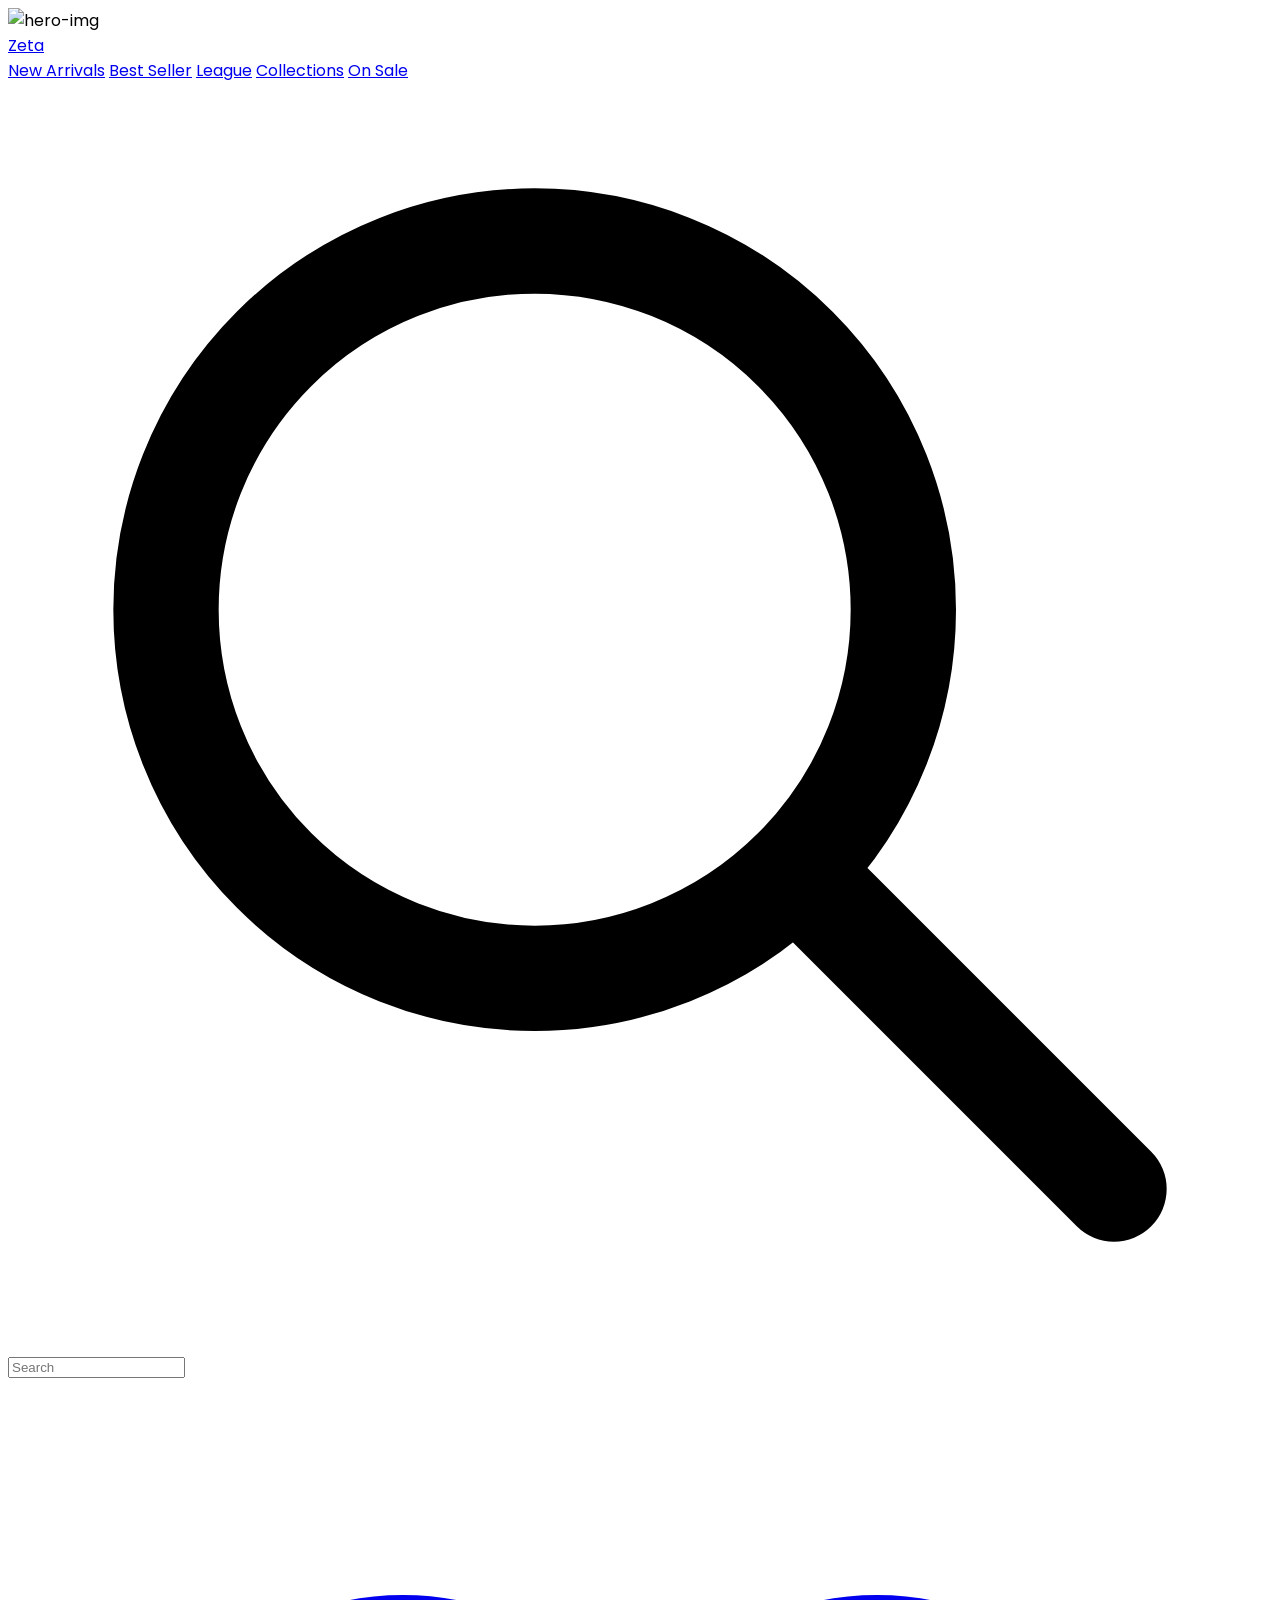
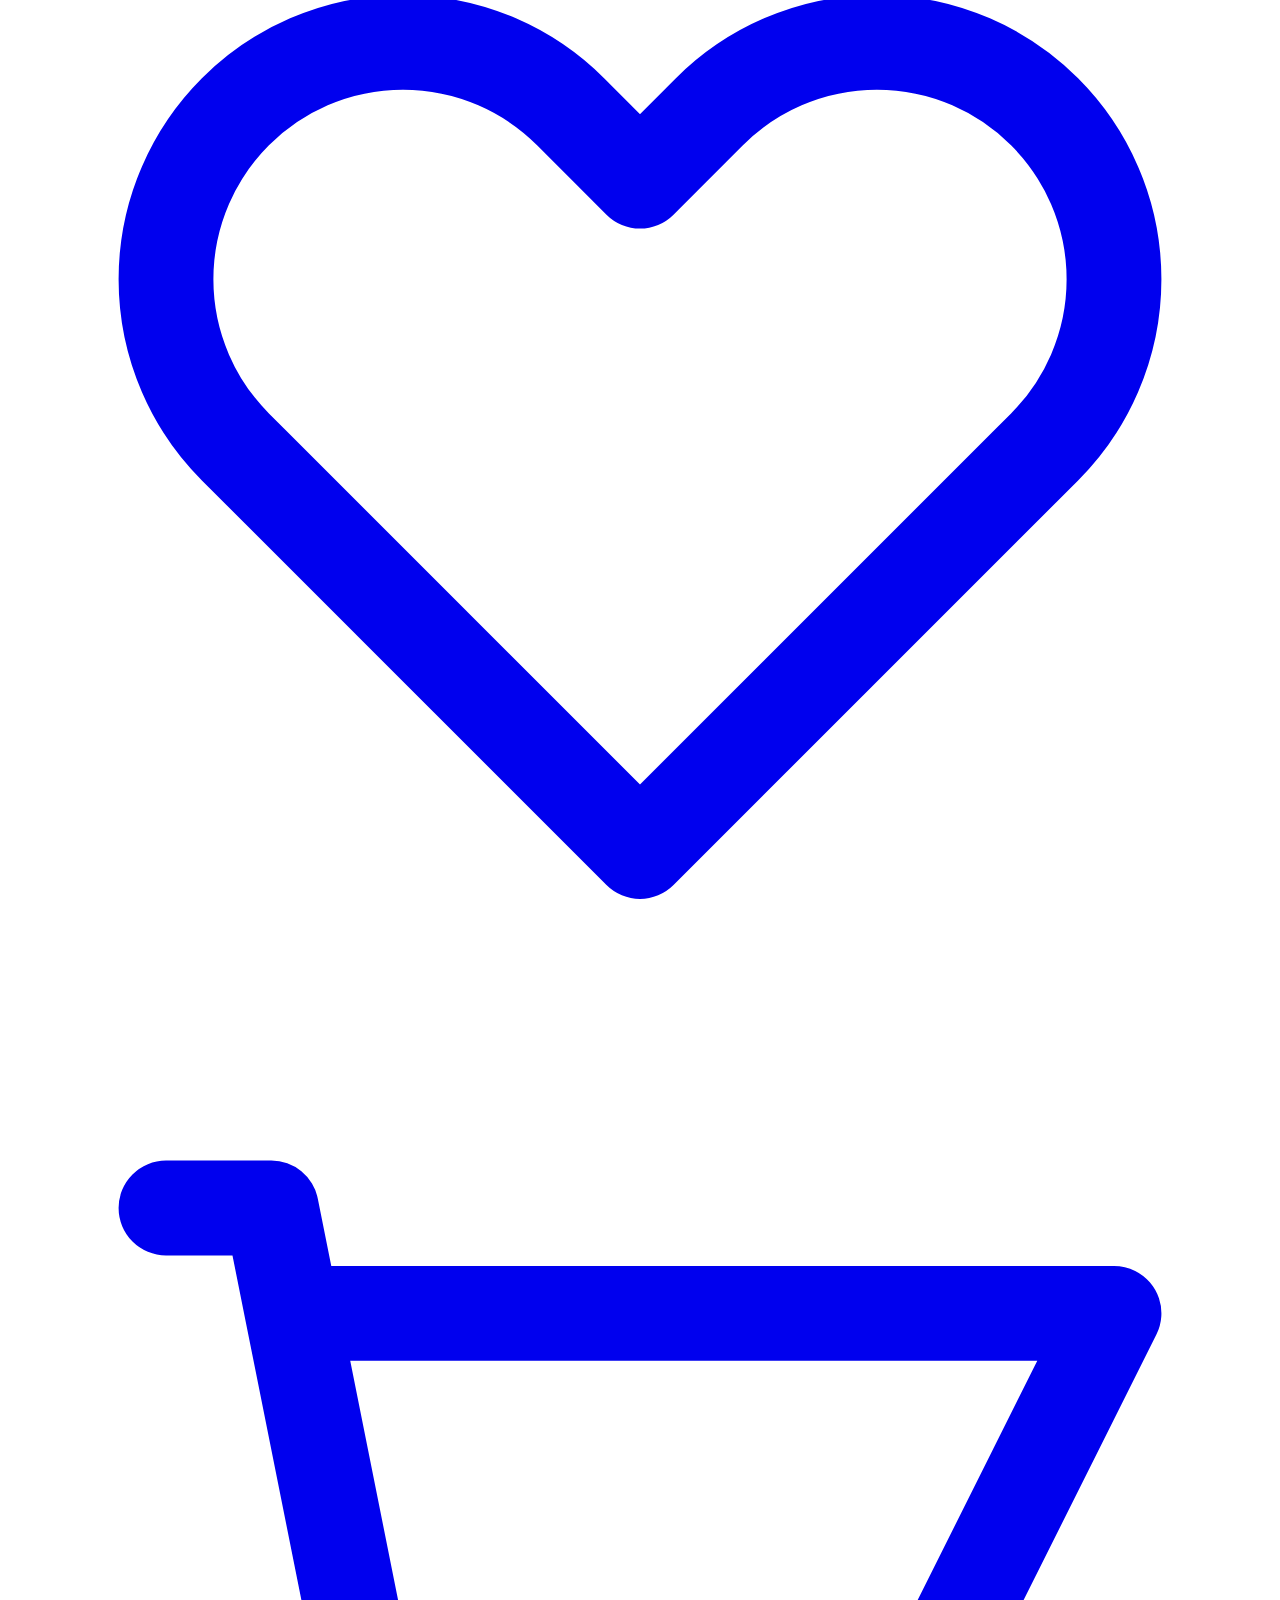
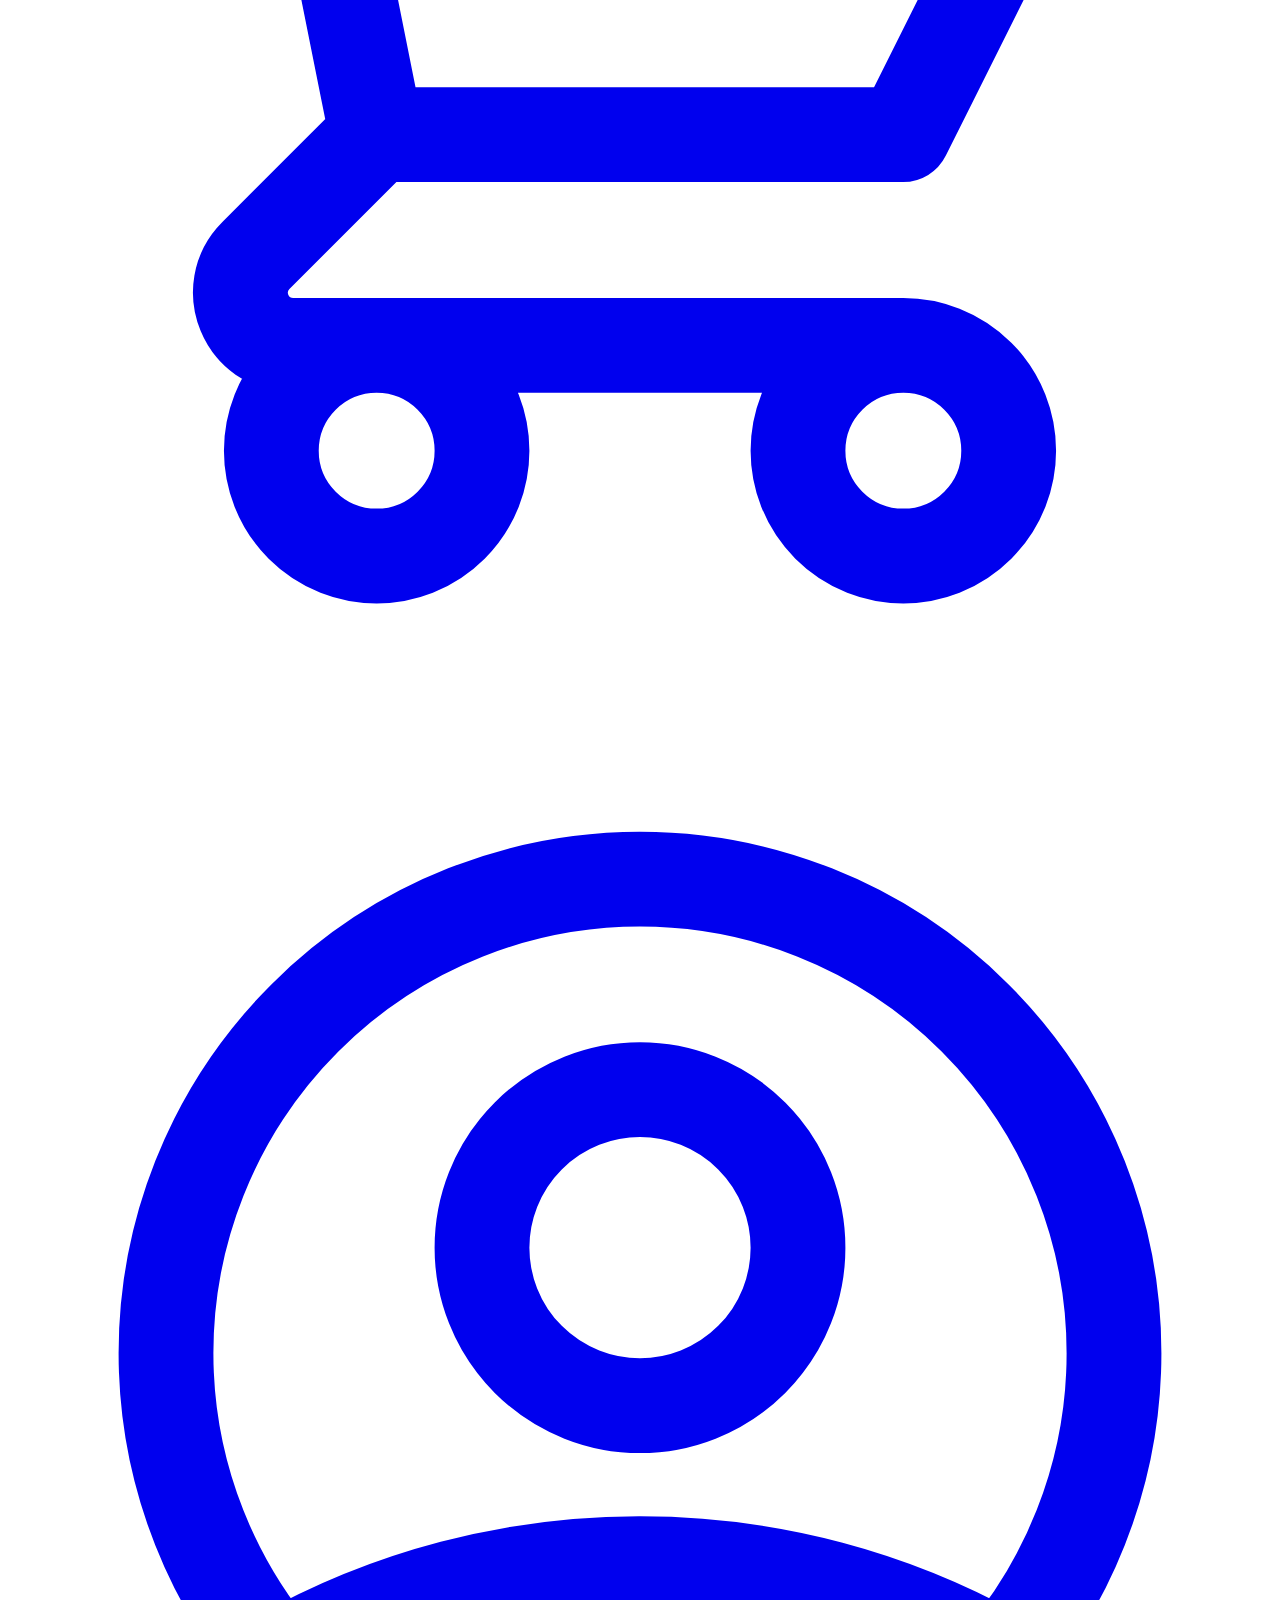
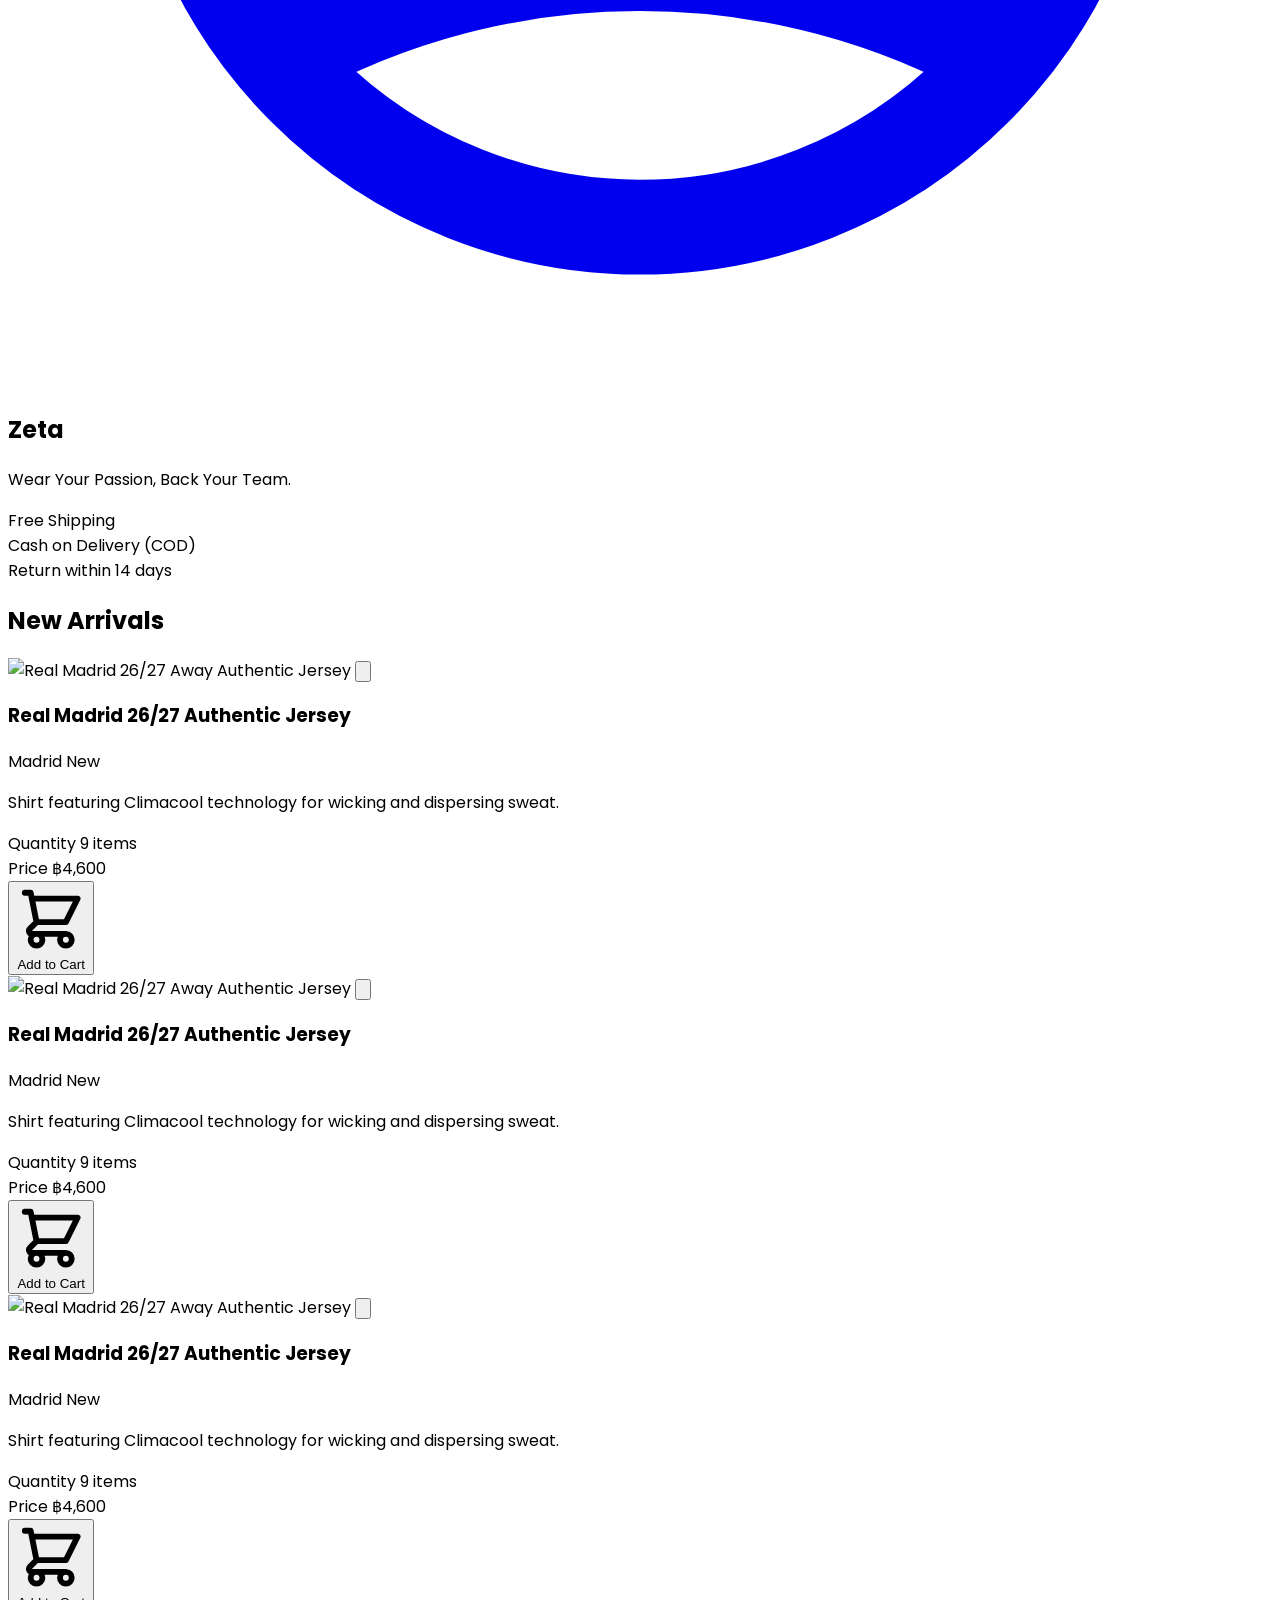
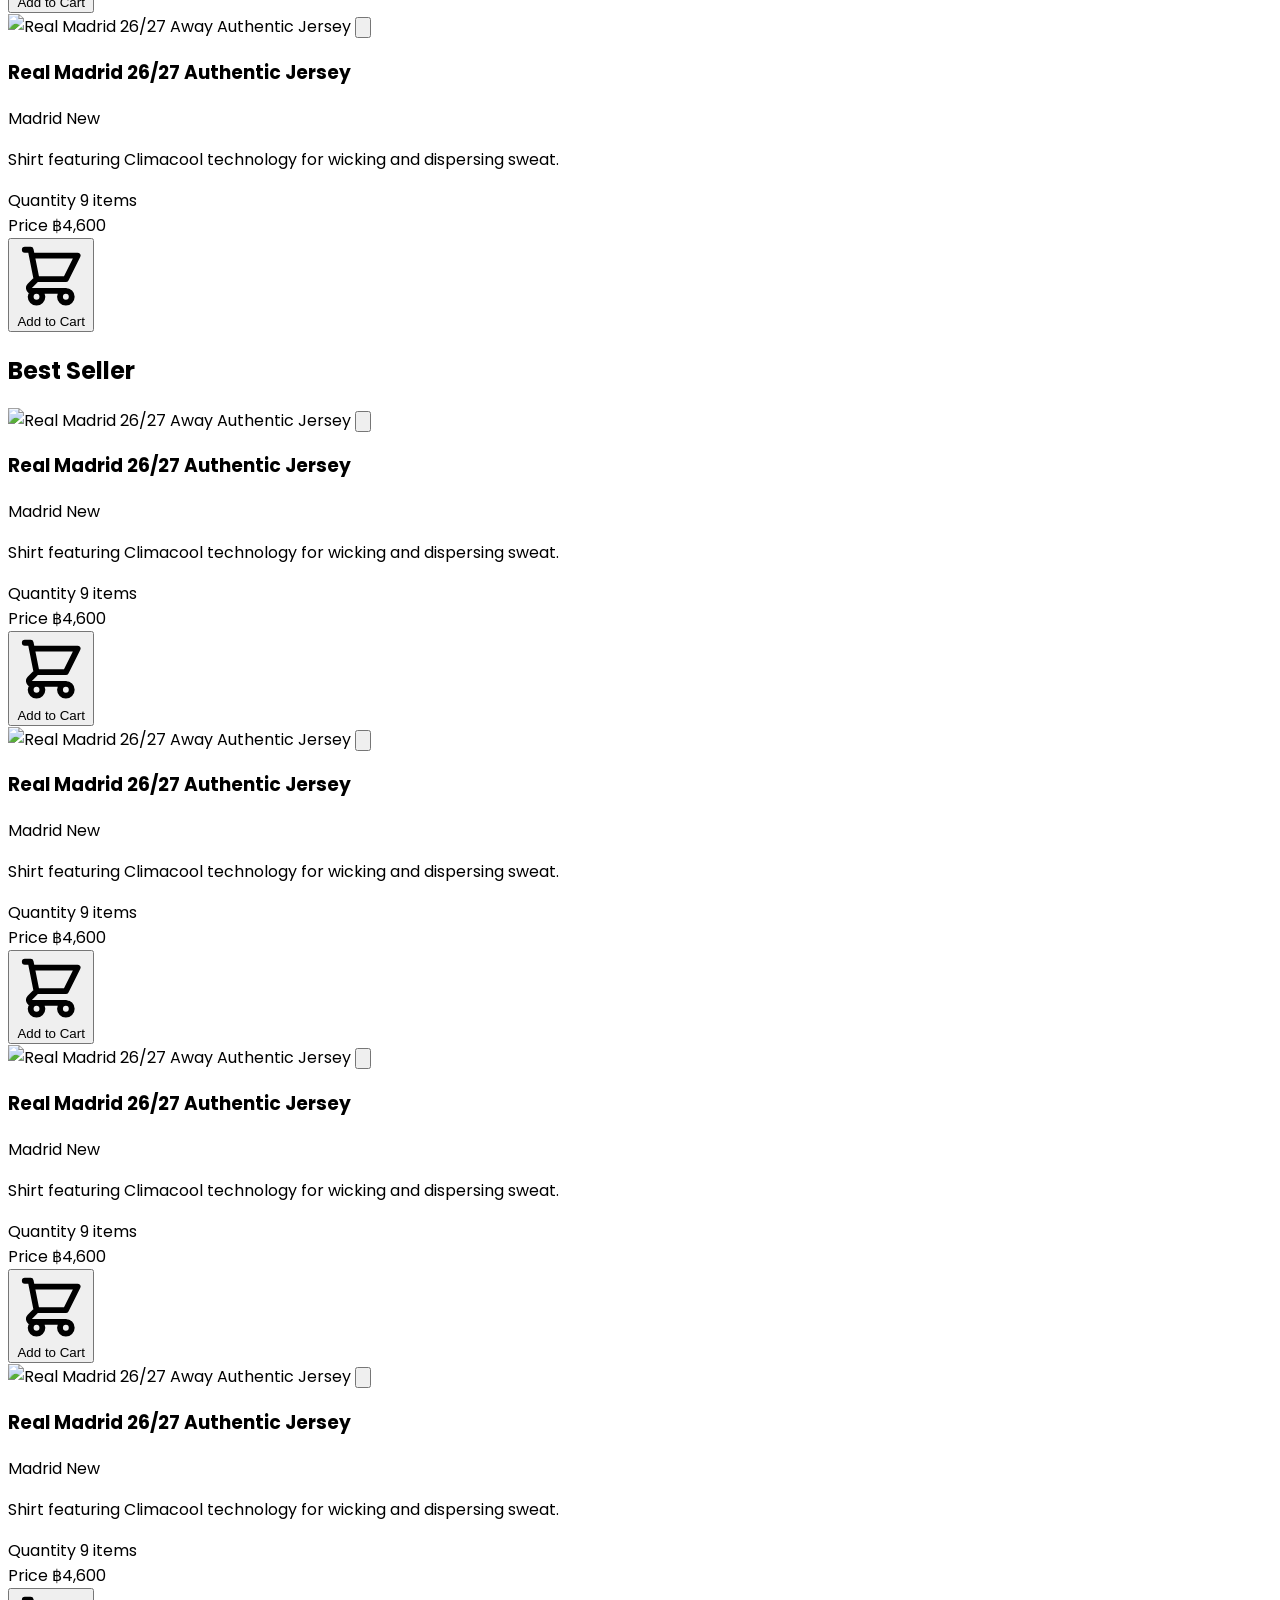
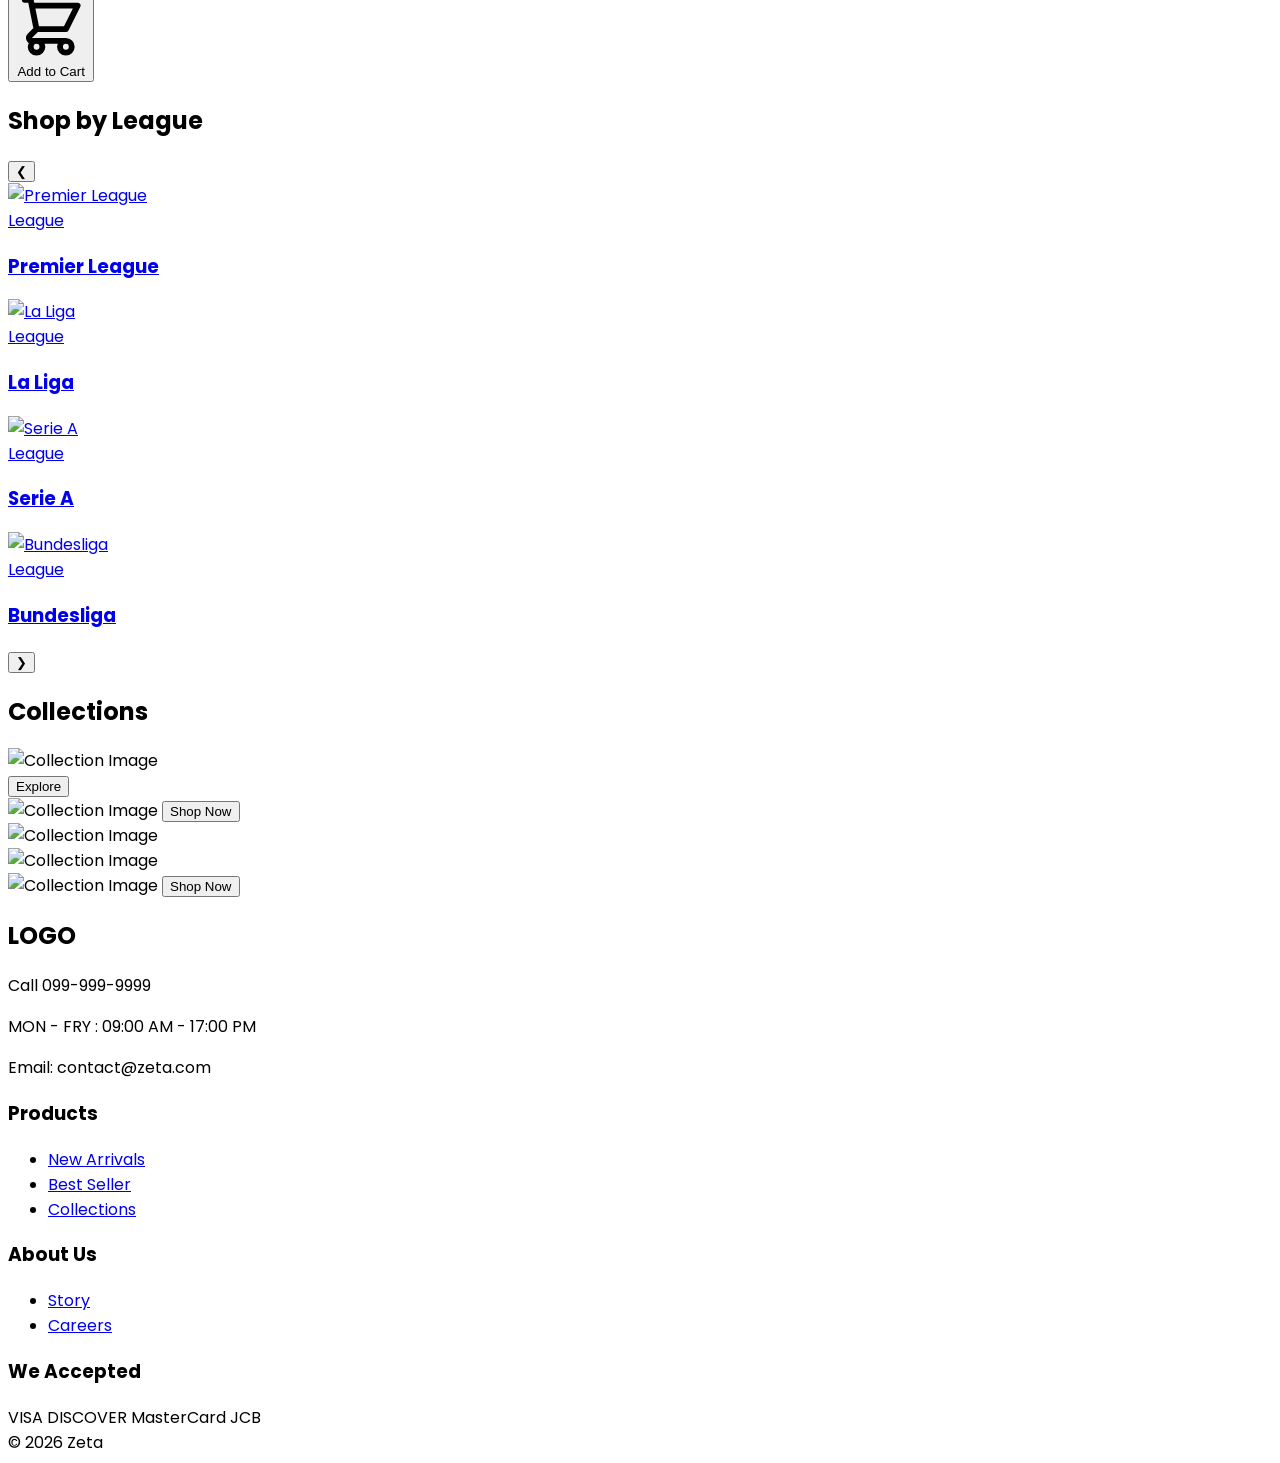
==== commit b9898abd: "refactor: standardize HTML indentation and formatting for consistency" ====
--- a/index.html
+++ b/index.html
@@ -43,9 +43,7 @@
       >
         <!-- 1. Left: Logo -->
         <div class="flex items-center h-10">
-          <a href="#" class="text-xl font-bold text-white tracking-tight leading-none"
-            >Zeta</a
-          >
+          <a href="#" class="text-xl font-bold text-white tracking-tight leading-none">Zeta</a>
         </div>
 
         <!-- 2. Center: Menu Links (Balanced Capsule) -->
@@ -53,19 +51,28 @@
           class="flex items-center bg-[#D3D648]/30 backdrop-blur-md border border-white/10 rounded-full p-1 text-xs md:text-sm font-medium text-white shadow-sm"
         >
           <a
-            href="#" class="px-3.5 py-1.5 rounded-full transition hover:bg-[#D3D648]/60 hover:text-[#1E0E8A]"
+            href="#"
+            class="px-3.5 py-1.5 rounded-full transition hover:bg-[#D3D648]/60 hover:text-[#1E0E8A]"
             >New Arrivals</a
           >
-          <a href="#" class="px-3.5 py-1.5 rounded-full transition hover:bg-[#D3D648]/60 hover:text-[#1E0E8A]"
+          <a
+            href="#"
+            class="px-3.5 py-1.5 rounded-full transition hover:bg-[#D3D648]/60 hover:text-[#1E0E8A]"
             >Best Seller</a
           >
-          <a href="#" class="px-3.5 py-1.5 rounded-full transition hover:bg-[#D3D648]/60 hover:text-[#1E0E8A]"
+          <a
+            href="#"
+            class="px-3.5 py-1.5 rounded-full transition hover:bg-[#D3D648]/60 hover:text-[#1E0E8A]"
             >League</a
           >
-          <a href="#" class="px-3.5 py-1.5 rounded-full transition hover:bg-[#D3D648]/60 hover:text-[#1E0E8A]"
+          <a
+            href="#"
+            class="px-3.5 py-1.5 rounded-full transition hover:bg-[#D3D648]/60 hover:text-[#1E0E8A]"
             >Collections</a
           >
-          <a href="#" class="px-3.5 py-1.5 rounded-full transition hover:bg-[#D3D648]/60 hover:text-[#1E0E8A]"
+          <a
+            href="#"
+            class="px-3.5 py-1.5 rounded-full transition hover:bg-[#D3D648]/60 hover:text-[#1E0E8A]"
             >On Sale</a
           >
         </div>
@@ -97,13 +104,12 @@
           <!-- Icons: Wishlist, Cart, Profile -->
           <div class="flex items-center space-x-3.5 text-white">
             <!-- Heart Icon (Wishlist) -->
-            <a href="#" class="hover:bg-[#D3D648]/30 rounded-xl transition p-1" aria-label="Wishlist">
-              <svg
-                class="w-5 h-5"
-                fill="none"
-                stroke="currentColor"
-                viewBox="0 0 24 24"
-              >
+            <a
+              href="#"
+              class="hover:bg-[#D3D648]/30 rounded-xl transition p-1"
+              aria-label="Wishlist"
+            >
+              <svg class="w-5 h-5" fill="none" stroke="currentColor" viewBox="0 0 24 24">
                 <path
                   stroke-linecap="round"
                   stroke-linejoin="round"
@@ -115,12 +121,7 @@
 
             <!-- Cart Icon -->
             <a href="#" class="hover:bg-[#D3D648]/30 rounded-xl transition p-1" aria-label="Cart">
-              <svg
-                class="w-5 h-5"
-                fill="none"
-                stroke="currentColor"
-                viewBox="0 0 24 24"
-              >
+              <svg class="w-5 h-5" fill="none" stroke="currentColor" viewBox="0 0 24 24">
                 <path
                   stroke-linecap="round"
                   stroke-linejoin="round"
@@ -131,13 +132,12 @@
             </a>
 
             <!-- User/Profile Icon -->
-            <a href="#" class="hover:bg-[#D3D648]/30 rounded-xl transition p-1" aria-label="Profile">
-              <svg
-                class="w-5 h-5"
-                fill="none"
-                stroke="currentColor"
-                viewBox="0 0 24 24"
-              >
+            <a
+              href="#"
+              class="hover:bg-[#D3D648]/30 rounded-xl transition p-1"
+              aria-label="Profile"
+            >
+              <svg class="w-5 h-5" fill="none" stroke="currentColor" viewBox="0 0 24 24">
                 <path
                   stroke-linecap="round"
                   stroke-linejoin="round"
@@ -154,49 +154,40 @@
       <div
         class="relative z-10 max-w-7xl w-full mx-auto my-auto grid grid-cols-1 items-center justify-items-center text-center gap-3"
       >
-        <h1
-          class="text-7xl font-extrabold text-white"
-        >
-          Zeta
-        </h1>
-        <p class="text-gray-100 text-xl font-light">
-          Wear Your Passion, Back Your Team.
-        </p>
+        <h1 class="text-7xl font-extrabold text-white">Zeta</h1>
+        <p class="text-gray-100 text-xl font-light">Wear Your Passion, Back Your Team.</p>
       </div>
     </section>
 
     <!-- MAIN CONTENT CONTAINER FOR REST OF SECTIONS -->
-   
-      <!-- ==================== SECTION 2: PROMO BAR ==================== -->
-      <section class="bg-[#D3D648] py-4 px-12">
-        <div class="grid md:grid-cols-3 gap-22">
-          <div
-            class="h-12 bg-[#1E0E8A] rounded-md grid place-items-center font-small text-white"
-          >
-            Free Shipping
-          </div>
-          <div
-            class="h-12 bg-[#1E0E8A] rounded-md grid place-items-center font-small text-white"
-          >
-            Cash on Delivery (COD)
-          </div>
-          <div
-           class="h-12 bg-[#1E0E8A] rounded-md grid place-items-center font-small text-white"
-          >
-            Return within 14 days
-          </div>
-        </div>
-      </section>
-
-      <!-- ==================== SECTION 3: NEW ARRIVALS ==================== -->
-      <main class="max-w-7xl mx-auto px-8 space-y-10 py-12">
+
+    <!-- ==================== SECTION 2: PROMO BAR ==================== -->
+    <section class="bg-[#D3D648] py-4 px-12">
+      <div class="grid md:grid-cols-3 gap-22">
+        <div class="h-12 bg-[#1E0E8A] rounded-md grid place-items-center font-small text-white">
+          Free Shipping
+        </div>
+        <div class="h-12 bg-[#1E0E8A] rounded-md grid place-items-center font-small text-white">
+          Cash on Delivery (COD)
+        </div>
+        <div class="h-12 bg-[#1E0E8A] rounded-md grid place-items-center font-small text-white">
+          Return within 14 days
+        </div>
+      </div>
+    </section>
+
+    <!-- ==================== SECTION 3: NEW ARRIVALS ==================== -->
+    <main class="max-w-7xl mx-auto px-8 space-y-10 py-12">
       <section>
         <h2 class="text-3xl text-[#2F2F2F] font-bold tracking-tight mb-6">New Arrivals</h2>
         <div class="grid grid-cols-1 sm:grid-cols-2 lg:grid-cols-4 gap-6">
-
           <!-- Product Card 1 -->
-          <article class="border border-gray-300 rounded-2xl p-4 flex flex-col justify-between bg-white shadow-sm hover:shadow-md transition group">
-            <div class="h-48 bg-gray-100 rounded-xl relative overflow-hidden flex items-center justify-center">
+          <article
+            class="border border-gray-300 rounded-2xl p-4 flex flex-col justify-between bg-white shadow-sm hover:shadow-md transition group"
+          >
+            <div
+              class="h-48 bg-gray-100 rounded-xl relative overflow-hidden flex items-center justify-center"
+            >
               <img
                 src="https://assets.adidas.com/images/h_2000,f_auto,q_auto,fl_lossy,c_fill,g_auto/a974a5480a4e44a7a24ec37f6a9d2b87_9366/Real_Madrid_26-27_Away_Authentic_Jersey_Green_JZ7219_HM51.jpg"
                 alt="Real Madrid 26/27 Away Authentic Jersey"
@@ -209,26 +200,39 @@
                 aria-label="Wishlist"
               >
                 <svg class="w-5 h-5" fill="none" stroke="currentColor" viewBox="0 0 24 24">
-                  <path stroke-linecap="round" stroke-linejoin="round" stroke-width="1.8" d="M4.318 6.318a4.5 4.5 0 000 6.364L12 20.364l7.682-7.682a4.5 4.5 0 00-6.364-6.364L12 7.636l-1.318-1.318a4.5 4.5 0 00-6.364 0z" />
+                  <path
+                    stroke-linecap="round"
+                    stroke-linejoin="round"
+                    stroke-width="1.8"
+                    d="M4.318 6.318a4.5 4.5 0 000 6.364L12 20.364l7.682-7.682a4.5 4.5 0 00-6.364-6.364L12 7.636l-1.318-1.318a4.5 4.5 0 00-6.364 0z"
+                  />
                 </svg>
               </button>
             </div>
-            
+
             <div class="mt-4 flex-1 flex flex-col justify-between space-y-3">
               <div>
                 <!-- 1. Name -->
-                <h3 class="text-base font-bold text-gray-900 leading-snug hover:text-[#1E0E8A] transition-colors">
+                <h3
+                  class="text-base font-bold text-gray-900 leading-snug hover:text-[#1E0E8A] transition-colors"
+                >
                   Real Madrid 26/27 Authentic Jersey
                 </h3>
 
-                <!-- 2. Tags (3 tags under title) -->
+                <!-- 2. Tags (under title) -->
                 <div class="flex flex-wrap gap-1.5 mt-2">
-                  <span class="px-2 py-0.5 bg-[#1E0E8A]/10 text-[#1E0E8A] text-[11px] font-medium rounded-md">Madrid</span>
-                  <span class="px-2 py-0.5 bg-[#D3D648]/40 text-gray-800 text-[11px] font-medium rounded-md">New</span>
+                  <span
+                    class="px-2 py-0.5 bg-[#1E0E8A]/10 text-[#1E0E8A] text-[11px] font-medium rounded-md"
+                    >Madrid</span
+                  >
+                  <span
+                    class="px-2 py-0.5 bg-[#D3D648]/40 text-gray-800 text-[11px] font-medium rounded-md"
+                    >New</span
+                  >
                 </div>
 
                 <!-- 3. Description -->
-                <p class="text-xs text-gray-500 mt-3 leading-relaxed">
+                <p class="text-xs text-gray-500 mt-5 leading-relaxed">
                   Shirt featuring Climacool technology for wicking and dispersing sweat.
                 </p>
               </div>
@@ -236,20 +240,27 @@
               <div class="pt-2 border-t border-gray-100 space-y-2.5">
                 <!-- Quantity / Stock -->
                 <div class="flex items-baseline justify-between">
-                  <span class="text-xs text-gray-400 font-medium">Quantity</span>
-                  <span class="text-xs font-semibold text-gray-700">9 items</span>
+                  <span class="text-xs text-gray-400">Quantity</span>
+                  <span class="text-xs text-gray-400">9 items</span>
                 </div>
 
                 <!-- 4. Price -->
                 <div class="flex items-baseline justify-between">
-                  <span class="text-xs text-gray-400 font-medium">Price</span>
+                  <span class="text-ml text-gray-700 font-medium">Price</span>
                   <span class="text-base font-bold text-[#1E0E8A]">฿4,600</span>
                 </div>
 
                 <!-- 5. Add to Cart Button -->
-                <button class="w-full py-2 px-3 bg-[#1E0E8A] text-white text-xs md:text-sm font-semibold rounded-full hover:bg-[#150a61] transition shadow-sm flex items-center justify-center gap-1.5 active:scale-[0.98]">
+                <button
+                  class="w-full py-2 px-3 bg-[#1E0E8A] text-white text-xs md:text-sm font-semibold rounded-full hover:bg-[#150a61] transition shadow-sm flex items-center justify-center gap-1.5 active:scale-[0.98]"
+                >
                   <svg class="w-4 h-4" fill="none" stroke="currentColor" viewBox="0 0 24 24">
-                    <path stroke-linecap="round" stroke-linejoin="round" stroke-width="2" d="M3 3h2l.4 2M7 13h10l4-8H5.4M7 13L5.4 5M7 13l-2.293 2.293c-.63.63-.184 1.707.707 1.707H17m0 0a2 2 0 100 4 2 2 0 000-4zm-8 2a2 2 0 11-4 0 2 2 0 014 0z" />
+                    <path
+                      stroke-linecap="round"
+                      stroke-linejoin="round"
+                      stroke-width="2"
+                      d="M3 3h2l.4 2M7 13h10l4-8H5.4M7 13L5.4 5M7 13l-2.293 2.293c-.63.63-.184 1.707.707 1.707H17m0 0a2 2 0 100 4 2 2 0 000-4zm-8 2a2 2 0 11-4 0 2 2 0 014 0z"
+                    />
                   </svg>
                   Add to Cart
                 </button>
@@ -258,61 +269,85 @@
           </article>
 
           <!-- Product Card 2 -->
-          <article class="border border-gray-300 rounded-2xl p-4 flex flex-col justify-between bg-white shadow-sm hover:shadow-md transition group">
-            <div class="h-48 bg-gray-100 rounded-xl relative overflow-hidden flex items-center justify-center">
+          <article
+            class="border border-gray-300 rounded-2xl p-4 flex flex-col justify-between bg-white shadow-sm hover:shadow-md transition group"
+          >
+            <div
+              class="h-48 bg-gray-100 rounded-xl relative overflow-hidden flex items-center justify-center"
+            >
               <img
-                src="https://images.unsplash.com/photo-1508098682722-e99c43a406b2?w=800&auto=format&fit=crop&q=60"
-                alt="Arsenal 25/26 Home Authentic Kit"
+                src="https://assets.adidas.com/images/h_2000,f_auto,q_auto,fl_lossy,c_fill,g_auto/a974a5480a4e44a7a24ec37f6a9d2b87_9366/Real_Madrid_26-27_Away_Authentic_Jersey_Green_JZ7219_HM51.jpg"
+                alt="Real Madrid 26/27 Away Authentic Jersey"
                 class="absolute inset-0 w-full h-full object-cover z-0 group-hover:scale-105 transition-transform duration-300"
               />
+              <!-- WishList Heart Icon (Top Right) -->
               <button
                 type="button"
                 class="absolute top-3 right-3 z-10 p-2 bg-white/80 hover:bg-white backdrop-blur-md rounded-full text-gray-600 hover:text-red-500 shadow-sm transition-colors duration-200 flex items-center justify-center cursor-pointer"
                 aria-label="Wishlist"
               >
                 <svg class="w-5 h-5" fill="none" stroke="currentColor" viewBox="0 0 24 24">
-                  <path stroke-linecap="round" stroke-linejoin="round" stroke-width="1.8" d="M4.318 6.318a4.5 4.5 0 000 6.364L12 20.364l7.682-7.682a4.5 4.5 0 00-6.364-6.364L12 7.636l-1.318-1.318a4.5 4.5 0 00-6.364 0z" />
+                  <path
+                    stroke-linecap="round"
+                    stroke-linejoin="round"
+                    stroke-width="1.8"
+                    d="M4.318 6.318a4.5 4.5 0 000 6.364L12 20.364l7.682-7.682a4.5 4.5 0 00-6.364-6.364L12 7.636l-1.318-1.318a4.5 4.5 0 00-6.364 0z"
+                  />
                 </svg>
               </button>
             </div>
-            
+
             <div class="mt-4 flex-1 flex flex-col justify-between space-y-3">
               <div>
                 <!-- 1. Name -->
-                <h3 class="text-base font-bold text-gray-900 leading-snug hover:text-[#1E0E8A] transition-colors">
-                  Arsenal 25/26 Home Authentic Kit
+                <h3
+                  class="text-base font-bold text-gray-900 leading-snug hover:text-[#1E0E8A] transition-colors"
+                >
+                  Real Madrid 26/27 Authentic Jersey
                 </h3>
 
-                <!-- 2. Tags -->
+                <!-- 2. Tags (under title) -->
                 <div class="flex flex-wrap gap-1.5 mt-2">
-                  <span class="px-2 py-0.5 bg-[#1E0E8A]/10 text-[#1E0E8A] text-[11px] font-medium rounded-md">#Arsenal</span>
-                  <span class="px-2 py-0.5 bg-[#D3D648]/40 text-gray-800 text-[11px] font-medium rounded-md">#PremierLeague</span>
-                  <span class="px-2 py-0.5 bg-gray-100 text-gray-600 text-[11px] font-medium rounded-md border border-gray-200">#Gunners</span>
+                  <span
+                    class="px-2 py-0.5 bg-[#1E0E8A]/10 text-[#1E0E8A] text-[11px] font-medium rounded-md"
+                    >Madrid</span
+                  >
+                  <span
+                    class="px-2 py-0.5 bg-[#D3D648]/40 text-gray-800 text-[11px] font-medium rounded-md"
+                    >New</span
+                  >
                 </div>
 
                 <!-- 3. Description -->
-                <p class="text-xs text-gray-500 mt-2 leading-relaxed">
-                  Timeless high-contrast red & white design crafted from recycled fabric.
+                <p class="text-xs text-gray-500 mt-5 leading-relaxed">
+                  Shirt featuring Climacool technology for wicking and dispersing sweat.
                 </p>
               </div>
 
               <div class="pt-2 border-t border-gray-100 space-y-2.5">
                 <!-- Quantity / Stock -->
                 <div class="flex items-baseline justify-between">
-                  <span class="text-xs text-gray-400 font-medium">Quantity</span>
-                  <span class="text-xs font-semibold text-gray-700">8 items</span>
+                  <span class="text-xs text-gray-400">Quantity</span>
+                  <span class="text-xs text-gray-400">9 items</span>
                 </div>
 
                 <!-- 4. Price -->
                 <div class="flex items-baseline justify-between">
-                  <span class="text-xs text-gray-400 font-medium">Price</span>
-                  <span class="text-base font-bold text-[#1E0E8A]">฿4,200</span>
+                  <span class="text-ml text-gray-700 font-medium">Price</span>
+                  <span class="text-base font-bold text-[#1E0E8A]">฿4,600</span>
                 </div>
 
                 <!-- 5. Add to Cart Button -->
-                <button class="w-full py-2 px-3 bg-[#1E0E8A] text-white text-xs md:text-sm font-semibold rounded-full hover:bg-[#150a61] transition shadow-sm flex items-center justify-center gap-1.5 active:scale-[0.98]">
+                <button
+                  class="w-full py-2 px-3 bg-[#1E0E8A] text-white text-xs md:text-sm font-semibold rounded-full hover:bg-[#150a61] transition shadow-sm flex items-center justify-center gap-1.5 active:scale-[0.98]"
+                >
                   <svg class="w-4 h-4" fill="none" stroke="currentColor" viewBox="0 0 24 24">
-                    <path stroke-linecap="round" stroke-linejoin="round" stroke-width="2" d="M3 3h2l.4 2M7 13h10l4-8H5.4M7 13L5.4 5M7 13l-2.293 2.293c-.63.63-.184 1.707.707 1.707H17m0 0a2 2 0 100 4 2 2 0 000-4zm-8 2a2 2 0 11-4 0 2 2 0 014 0z" />
+                    <path
+                      stroke-linecap="round"
+                      stroke-linejoin="round"
+                      stroke-width="2"
+                      d="M3 3h2l.4 2M7 13h10l4-8H5.4M7 13L5.4 5M7 13l-2.293 2.293c-.63.63-.184 1.707.707 1.707H17m0 0a2 2 0 100 4 2 2 0 000-4zm-8 2a2 2 0 11-4 0 2 2 0 014 0z"
+                    />
                   </svg>
                   Add to Cart
                 </button>
@@ -321,61 +356,85 @@
           </article>
 
           <!-- Product Card 3 -->
-          <article class="border border-gray-300 rounded-2xl p-4 flex flex-col justify-between bg-white shadow-sm hover:shadow-md transition group">
-            <div class="h-48 bg-gray-100 rounded-xl relative overflow-hidden flex items-center justify-center">
+          <article
+            class="border border-gray-300 rounded-2xl p-4 flex flex-col justify-between bg-white shadow-sm hover:shadow-md transition group"
+          >
+            <div
+              class="h-48 bg-gray-100 rounded-xl relative overflow-hidden flex items-center justify-center"
+            >
               <img
-                src="https://images.unsplash.com/photo-1518091043644-c1d4457512c6?w=800&auto=format&fit=crop&q=60"
-                alt="Manchester United 25/26 Home Jersey"
+                src="https://assets.adidas.com/images/h_2000,f_auto,q_auto,fl_lossy,c_fill,g_auto/a974a5480a4e44a7a24ec37f6a9d2b87_9366/Real_Madrid_26-27_Away_Authentic_Jersey_Green_JZ7219_HM51.jpg"
+                alt="Real Madrid 26/27 Away Authentic Jersey"
                 class="absolute inset-0 w-full h-full object-cover z-0 group-hover:scale-105 transition-transform duration-300"
               />
+              <!-- WishList Heart Icon (Top Right) -->
               <button
                 type="button"
                 class="absolute top-3 right-3 z-10 p-2 bg-white/80 hover:bg-white backdrop-blur-md rounded-full text-gray-600 hover:text-red-500 shadow-sm transition-colors duration-200 flex items-center justify-center cursor-pointer"
                 aria-label="Wishlist"
               >
                 <svg class="w-5 h-5" fill="none" stroke="currentColor" viewBox="0 0 24 24">
-                  <path stroke-linecap="round" stroke-linejoin="round" stroke-width="1.8" d="M4.318 6.318a4.5 4.5 0 000 6.364L12 20.364l7.682-7.682a4.5 4.5 0 00-6.364-6.364L12 7.636l-1.318-1.318a4.5 4.5 0 00-6.364 0z" />
+                  <path
+                    stroke-linecap="round"
+                    stroke-linejoin="round"
+                    stroke-width="1.8"
+                    d="M4.318 6.318a4.5 4.5 0 000 6.364L12 20.364l7.682-7.682a4.5 4.5 0 00-6.364-6.364L12 7.636l-1.318-1.318a4.5 4.5 0 00-6.364 0z"
+                  />
                 </svg>
               </button>
             </div>
-            
+
             <div class="mt-4 flex-1 flex flex-col justify-between space-y-3">
               <div>
                 <!-- 1. Name -->
-                <h3 class="text-base font-bold text-gray-900 leading-snug hover:text-[#1E0E8A] transition-colors">
-                  Manchester United 25/26 Home Jersey
+                <h3
+                  class="text-base font-bold text-gray-900 leading-snug hover:text-[#1E0E8A] transition-colors"
+                >
+                  Real Madrid 26/27 Authentic Jersey
                 </h3>
 
-                <!-- 2. Tags -->
+                <!-- 2. Tags (under title) -->
                 <div class="flex flex-wrap gap-1.5 mt-2">
-                  <span class="px-2 py-0.5 bg-[#1E0E8A]/10 text-[#1E0E8A] text-[11px] font-medium rounded-md">#ManUtd</span>
-                  <span class="px-2 py-0.5 bg-[#D3D648]/40 text-gray-800 text-[11px] font-medium rounded-md">#PremierLeague</span>
-                  <span class="px-2 py-0.5 bg-gray-100 text-gray-600 text-[11px] font-medium rounded-md border border-gray-200">#RedDevils</span>
+                  <span
+                    class="px-2 py-0.5 bg-[#1E0E8A]/10 text-[#1E0E8A] text-[11px] font-medium rounded-md"
+                    >Madrid</span
+                  >
+                  <span
+                    class="px-2 py-0.5 bg-[#D3D648]/40 text-gray-800 text-[11px] font-medium rounded-md"
+                    >New</span
+                  >
                 </div>
 
                 <!-- 3. Description -->
-                <p class="text-xs text-gray-500 mt-2 leading-relaxed">
-                  Moisture-absorbing AEROREADY fabric featuring iconic woven club crest.
+                <p class="text-xs text-gray-500 mt-5 leading-relaxed">
+                  Shirt featuring Climacool technology for wicking and dispersing sweat.
                 </p>
               </div>
 
               <div class="pt-2 border-t border-gray-100 space-y-2.5">
                 <!-- Quantity / Stock -->
                 <div class="flex items-baseline justify-between">
-                  <span class="text-xs text-gray-400 font-medium">Quantity</span>
-                  <span class="text-xs font-semibold text-gray-700">20 items</span>
+                  <span class="text-xs text-gray-400">Quantity</span>
+                  <span class="text-xs text-gray-400">9 items</span>
                 </div>
 
                 <!-- 4. Price -->
                 <div class="flex items-baseline justify-between">
-                  <span class="text-xs text-gray-400 font-medium">Price</span>
-                  <span class="text-base font-bold text-[#1E0E8A]">฿2,900</span>
+                  <span class="text-ml text-gray-700 font-medium">Price</span>
+                  <span class="text-base font-bold text-[#1E0E8A]">฿4,600</span>
                 </div>
 
                 <!-- 5. Add to Cart Button -->
-                <button class="w-full py-2 px-3 bg-[#1E0E8A] text-white text-xs md:text-sm font-semibold rounded-full hover:bg-[#150a61] transition shadow-sm flex items-center justify-center gap-1.5 active:scale-[0.98]">
+                <button
+                  class="w-full py-2 px-3 bg-[#1E0E8A] text-white text-xs md:text-sm font-semibold rounded-full hover:bg-[#150a61] transition shadow-sm flex items-center justify-center gap-1.5 active:scale-[0.98]"
+                >
                   <svg class="w-4 h-4" fill="none" stroke="currentColor" viewBox="0 0 24 24">
-                    <path stroke-linecap="round" stroke-linejoin="round" stroke-width="2" d="M3 3h2l.4 2M7 13h10l4-8H5.4M7 13L5.4 5M7 13l-2.293 2.293c-.63.63-.184 1.707.707 1.707H17m0 0a2 2 0 100 4 2 2 0 000-4zm-8 2a2 2 0 11-4 0 2 2 0 014 0z" />
+                    <path
+                      stroke-linecap="round"
+                      stroke-linejoin="round"
+                      stroke-width="2"
+                      d="M3 3h2l.4 2M7 13h10l4-8H5.4M7 13L5.4 5M7 13l-2.293 2.293c-.63.63-.184 1.707.707 1.707H17m0 0a2 2 0 100 4 2 2 0 000-4zm-8 2a2 2 0 11-4 0 2 2 0 014 0z"
+                    />
                   </svg>
                   Add to Cart
                 </button>
@@ -384,68 +443,91 @@
           </article>
 
           <!-- Product Card 4 -->
-          <article class="border border-gray-300 rounded-2xl p-4 flex flex-col justify-between bg-white shadow-sm hover:shadow-md transition group">
-            <div class="h-48 bg-gray-100 rounded-xl relative overflow-hidden flex items-center justify-center">
+          <article
+            class="border border-gray-300 rounded-2xl p-4 flex flex-col justify-between bg-white shadow-sm hover:shadow-md transition group"
+          >
+            <div
+              class="h-48 bg-gray-100 rounded-xl relative overflow-hidden flex items-center justify-center"
+            >
               <img
-                src="https://images.unsplash.com/photo-1579952363873-27f3bade9f55?w=800&auto=format&fit=crop&q=60"
-                alt="Japan National Team Special Edition"
+                src="https://assets.adidas.com/images/h_2000,f_auto,q_auto,fl_lossy,c_fill,g_auto/a974a5480a4e44a7a24ec37f6a9d2b87_9366/Real_Madrid_26-27_Away_Authentic_Jersey_Green_JZ7219_HM51.jpg"
+                alt="Real Madrid 26/27 Away Authentic Jersey"
                 class="absolute inset-0 w-full h-full object-cover z-0 group-hover:scale-105 transition-transform duration-300"
               />
+              <!-- WishList Heart Icon (Top Right) -->
               <button
                 type="button"
                 class="absolute top-3 right-3 z-10 p-2 bg-white/80 hover:bg-white backdrop-blur-md rounded-full text-gray-600 hover:text-red-500 shadow-sm transition-colors duration-200 flex items-center justify-center cursor-pointer"
                 aria-label="Wishlist"
               >
                 <svg class="w-5 h-5" fill="none" stroke="currentColor" viewBox="0 0 24 24">
-                  <path stroke-linecap="round" stroke-linejoin="round" stroke-width="1.8" d="M4.318 6.318a4.5 4.5 0 000 6.364L12 20.364l7.682-7.682a4.5 4.5 0 00-6.364-6.364L12 7.636l-1.318-1.318a4.5 4.5 0 00-6.364 0z" />
+                  <path
+                    stroke-linecap="round"
+                    stroke-linejoin="round"
+                    stroke-width="1.8"
+                    d="M4.318 6.318a4.5 4.5 0 000 6.364L12 20.364l7.682-7.682a4.5 4.5 0 00-6.364-6.364L12 7.636l-1.318-1.318a4.5 4.5 0 00-6.364 0z"
+                  />
                 </svg>
               </button>
             </div>
-            
+
             <div class="mt-4 flex-1 flex flex-col justify-between space-y-3">
               <div>
                 <!-- 1. Name -->
-                <h3 class="text-base font-bold text-gray-900 leading-snug hover:text-[#1E0E8A] transition-colors">
-                  Japan National Team Special Edition
+                <h3
+                  class="text-base font-bold text-gray-900 leading-snug hover:text-[#1E0E8A] transition-colors"
+                >
+                  Real Madrid 26/27 Authentic Jersey
                 </h3>
 
-                <!-- 2. Tags -->
+                <!-- 2. Tags (under title) -->
                 <div class="flex flex-wrap gap-1.5 mt-2">
-                  <span class="px-2 py-0.5 bg-[#1E0E8A]/10 text-[#1E0E8A] text-[11px] font-medium rounded-md">#Japan</span>
-                  <span class="px-2 py-0.5 bg-[#D3D648]/40 text-gray-800 text-[11px] font-medium rounded-md">#WorldCup</span>
-                  <span class="px-2 py-0.5 bg-gray-100 text-gray-600 text-[11px] font-medium rounded-md border border-gray-200">#SamuraiBlue</span>
+                  <span
+                    class="px-2 py-0.5 bg-[#1E0E8A]/10 text-[#1E0E8A] text-[11px] font-medium rounded-md"
+                    >Madrid</span
+                  >
+                  <span
+                    class="px-2 py-0.5 bg-[#D3D648]/40 text-gray-800 text-[11px] font-medium rounded-md"
+                    >New</span
+                  >
                 </div>
 
                 <!-- 3. Description -->
-                <p class="text-xs text-gray-500 mt-2 leading-relaxed">
-                  Unique graphic pattern art inspired by traditional Japanese origami design.
+                <p class="text-xs text-gray-500 mt-5 leading-relaxed">
+                  Shirt featuring Climacool technology for wicking and dispersing sweat.
                 </p>
               </div>
 
               <div class="pt-2 border-t border-gray-100 space-y-2.5">
                 <!-- Quantity / Stock -->
                 <div class="flex items-baseline justify-between">
-                  <span class="text-xs text-gray-400 font-medium">Quantity</span>
-                  <span class="text-xs font-semibold text-gray-700">3 items</span>
+                  <span class="text-xs text-gray-400">Quantity</span>
+                  <span class="text-xs text-gray-400">9 items</span>
                 </div>
 
                 <!-- 4. Price -->
                 <div class="flex items-baseline justify-between">
-                  <span class="text-xs text-gray-400 font-medium">Price</span>
-                  <span class="text-base font-bold text-[#1E0E8A]">฿3,200</span>
+                  <span class="text-ml text-gray-700 font-medium">Price</span>
+                  <span class="text-base font-bold text-[#1E0E8A]">฿4,600</span>
                 </div>
 
                 <!-- 5. Add to Cart Button -->
-                <button class="w-full py-2 px-3 bg-[#1E0E8A] text-white text-xs md:text-sm font-semibold rounded-full hover:bg-[#150a61] transition shadow-sm flex items-center justify-center gap-1.5 active:scale-[0.98]">
+                <button
+                  class="w-full py-2 px-3 bg-[#1E0E8A] text-white text-xs md:text-sm font-semibold rounded-full hover:bg-[#150a61] transition shadow-sm flex items-center justify-center gap-1.5 active:scale-[0.98]"
+                >
                   <svg class="w-4 h-4" fill="none" stroke="currentColor" viewBox="0 0 24 24">
-                    <path stroke-linecap="round" stroke-linejoin="round" stroke-width="2" d="M3 3h2l.4 2M7 13h10l4-8H5.4M7 13L5.4 5M7 13l-2.293 2.293c-.63.63-.184 1.707.707 1.707H17m0 0a2 2 0 100 4 2 2 0 000-4zm-8 2a2 2 0 11-4 0 2 2 0 014 0z" />
+                    <path
+                      stroke-linecap="round"
+                      stroke-linejoin="round"
+                      stroke-width="2"
+                      d="M3 3h2l.4 2M7 13h10l4-8H5.4M7 13L5.4 5M7 13l-2.293 2.293c-.63.63-.184 1.707.707 1.707H17m0 0a2 2 0 100 4 2 2 0 000-4zm-8 2a2 2 0 11-4 0 2 2 0 014 0z"
+                    />
                   </svg>
                   Add to Cart
                 </button>
               </div>
             </div>
           </article>
-
         </div>
       </section>
 
@@ -453,63 +535,86 @@
       <section>
         <h2 class="text-3xl text-[#2F2F2F] font-bold tracking-tight mb-6">Best Seller</h2>
         <div class="grid grid-cols-1 sm:grid-cols-2 lg:grid-cols-4 gap-6">
-
           <!-- Best Seller Card 1 -->
-          <article class="border border-gray-300 rounded-2xl p-4 flex flex-col justify-between bg-white shadow-sm hover:shadow-md transition group">
-            <div class="h-48 bg-gray-100 rounded-xl relative overflow-hidden flex items-center justify-center">
+          <article
+            class="border border-gray-300 rounded-2xl p-4 flex flex-col justify-between bg-white shadow-sm hover:shadow-md transition group"
+          >
+            <div
+              class="h-48 bg-gray-100 rounded-xl relative overflow-hidden flex items-center justify-center"
+            >
               <img
-                src="https://images.unsplash.com/photo-1574629810360-7efbbe195018?w=800&auto=format&fit=crop&q=60"
-                alt="FC Bayern Munich 25/26 Home Jersey"
+                src="https://assets.adidas.com/images/h_2000,f_auto,q_auto,fl_lossy,c_fill,g_auto/a974a5480a4e44a7a24ec37f6a9d2b87_9366/Real_Madrid_26-27_Away_Authentic_Jersey_Green_JZ7219_HM51.jpg"
+                alt="Real Madrid 26/27 Away Authentic Jersey"
                 class="absolute inset-0 w-full h-full object-cover z-0 group-hover:scale-105 transition-transform duration-300"
               />
+              <!-- WishList Heart Icon (Top Right) -->
               <button
                 type="button"
                 class="absolute top-3 right-3 z-10 p-2 bg-white/80 hover:bg-white backdrop-blur-md rounded-full text-gray-600 hover:text-red-500 shadow-sm transition-colors duration-200 flex items-center justify-center cursor-pointer"
                 aria-label="Wishlist"
               >
                 <svg class="w-5 h-5" fill="none" stroke="currentColor" viewBox="0 0 24 24">
-                  <path stroke-linecap="round" stroke-linejoin="round" stroke-width="1.8" d="M4.318 6.318a4.5 4.5 0 000 6.364L12 20.364l7.682-7.682a4.5 4.5 0 00-6.364-6.364L12 7.636l-1.318-1.318a4.5 4.5 0 00-6.364 0z" />
+                  <path
+                    stroke-linecap="round"
+                    stroke-linejoin="round"
+                    stroke-width="1.8"
+                    d="M4.318 6.318a4.5 4.5 0 000 6.364L12 20.364l7.682-7.682a4.5 4.5 0 00-6.364-6.364L12 7.636l-1.318-1.318a4.5 4.5 0 00-6.364 0z"
+                  />
                 </svg>
               </button>
             </div>
-            
+
             <div class="mt-4 flex-1 flex flex-col justify-between space-y-3">
               <div>
                 <!-- 1. Name -->
-                <h3 class="text-base font-bold text-gray-900 leading-snug hover:text-[#1E0E8A] transition-colors">
-                  FC Bayern Munich 25/26 Home Jersey
+                <h3
+                  class="text-base font-bold text-gray-900 leading-snug hover:text-[#1E0E8A] transition-colors"
+                >
+                  Real Madrid 26/27 Authentic Jersey
                 </h3>
 
-                <!-- 2. Tags -->
+                <!-- 2. Tags (under title) -->
                 <div class="flex flex-wrap gap-1.5 mt-2">
-                  <span class="px-2 py-0.5 bg-[#1E0E8A]/10 text-[#1E0E8A] text-[11px] font-medium rounded-md">#FCBayern</span>
-                  <span class="px-2 py-0.5 bg-[#D3D648]/40 text-gray-800 text-[11px] font-medium rounded-md">#Bundesliga</span>
-                  <span class="px-2 py-0.5 bg-gray-100 text-gray-600 text-[11px] font-medium rounded-md border border-gray-200">#BestSeller</span>
+                  <span
+                    class="px-2 py-0.5 bg-[#1E0E8A]/10 text-[#1E0E8A] text-[11px] font-medium rounded-md"
+                    >Madrid</span
+                  >
+                  <span
+                    class="px-2 py-0.5 bg-[#D3D648]/40 text-gray-800 text-[11px] font-medium rounded-md"
+                    >New</span
+                  >
                 </div>
 
                 <!-- 3. Description -->
-                <p class="text-xs text-gray-500 mt-2 leading-relaxed">
-                  Classic Bavarian red featuring breathable side mesh inserts and golden trim.
+                <p class="text-xs text-gray-500 mt-5 leading-relaxed">
+                  Shirt featuring Climacool technology for wicking and dispersing sweat.
                 </p>
               </div>
 
               <div class="pt-2 border-t border-gray-100 space-y-2.5">
                 <!-- Quantity / Stock -->
                 <div class="flex items-baseline justify-between">
-                  <span class="text-xs text-gray-400 font-medium">Quantity</span>
-                  <span class="text-xs font-semibold text-gray-700">12 items</span>
+                  <span class="text-xs text-gray-400">Quantity</span>
+                  <span class="text-xs text-gray-400">9 items</span>
                 </div>
 
                 <!-- 4. Price -->
                 <div class="flex items-baseline justify-between">
-                  <span class="text-xs text-gray-400 font-medium">Price</span>
-                  <span class="text-base font-bold text-[#1E0E8A]">฿2,900</span>
+                  <span class="text-ml text-gray-700 font-medium">Price</span>
+                  <span class="text-base font-bold text-[#1E0E8A]">฿4,600</span>
                 </div>
 
                 <!-- 5. Add to Cart Button -->
-                <button class="w-full py-2 px-3 bg-[#1E0E8A] text-white text-xs md:text-sm font-semibold rounded-full hover:bg-[#150a61] transition shadow-sm flex items-center justify-center gap-1.5 active:scale-[0.98]">
+                <button
+                  class="w-full py-2 px-3 bg-[#1E0E8A] text-white text-xs md:text-sm font-semibold rounded-full hover:bg-[#150a61] transition shadow-sm flex items-center justify-center gap-1.5 active:scale-[0.98]"
+                >
                   <svg class="w-4 h-4" fill="none" stroke="currentColor" viewBox="0 0 24 24">
-                    <path stroke-linecap="round" stroke-linejoin="round" stroke-width="2" d="M3 3h2l.4 2M7 13h10l4-8H5.4M7 13L5.4 5M7 13l-2.293 2.293c-.63.63-.184 1.707.707 1.707H17m0 0a2 2 0 100 4 2 2 0 000-4zm-8 2a2 2 0 11-4 0 2 2 0 014 0z" />
+                    <path
+                      stroke-linecap="round"
+                      stroke-linejoin="round"
+                      stroke-width="2"
+                      d="M3 3h2l.4 2M7 13h10l4-8H5.4M7 13L5.4 5M7 13l-2.293 2.293c-.63.63-.184 1.707.707 1.707H17m0 0a2 2 0 100 4 2 2 0 000-4zm-8 2a2 2 0 11-4 0 2 2 0 014 0z"
+                    />
                   </svg>
                   Add to Cart
                 </button>
@@ -518,61 +623,85 @@
           </article>
 
           <!-- Best Seller Card 2 -->
-          <article class="border border-gray-300 rounded-2xl p-4 flex flex-col justify-between bg-white shadow-sm hover:shadow-md transition group">
-            <div class="h-48 bg-gray-100 rounded-xl relative overflow-hidden flex items-center justify-center">
+          <article
+            class="border border-gray-300 rounded-2xl p-4 flex flex-col justify-between bg-white shadow-sm hover:shadow-md transition group"
+          >
+            <div
+              class="h-48 bg-gray-100 rounded-xl relative overflow-hidden flex items-center justify-center"
+            >
               <img
-                src="https://images.unsplash.com/photo-1577223625816-7546f13df25d?w=800&auto=format&fit=crop&q=60"
-                alt="FC Barcelona 25/26 Home Match Jersey"
+                src="https://assets.adidas.com/images/h_2000,f_auto,q_auto,fl_lossy,c_fill,g_auto/a974a5480a4e44a7a24ec37f6a9d2b87_9366/Real_Madrid_26-27_Away_Authentic_Jersey_Green_JZ7219_HM51.jpg"
+                alt="Real Madrid 26/27 Away Authentic Jersey"
                 class="absolute inset-0 w-full h-full object-cover z-0 group-hover:scale-105 transition-transform duration-300"
               />
+              <!-- WishList Heart Icon (Top Right) -->
               <button
                 type="button"
                 class="absolute top-3 right-3 z-10 p-2 bg-white/80 hover:bg-white backdrop-blur-md rounded-full text-gray-600 hover:text-red-500 shadow-sm transition-colors duration-200 flex items-center justify-center cursor-pointer"
                 aria-label="Wishlist"
               >
                 <svg class="w-5 h-5" fill="none" stroke="currentColor" viewBox="0 0 24 24">
-                  <path stroke-linecap="round" stroke-linejoin="round" stroke-width="1.8" d="M4.318 6.318a4.5 4.5 0 000 6.364L12 20.364l7.682-7.682a4.5 4.5 0 00-6.364-6.364L12 7.636l-1.318-1.318a4.5 4.5 0 00-6.364 0z" />
+                  <path
+                    stroke-linecap="round"
+                    stroke-linejoin="round"
+                    stroke-width="1.8"
+                    d="M4.318 6.318a4.5 4.5 0 000 6.364L12 20.364l7.682-7.682a4.5 4.5 0 00-6.364-6.364L12 7.636l-1.318-1.318a4.5 4.5 0 00-6.364 0z"
+                  />
                 </svg>
               </button>
             </div>
-            
+
             <div class="mt-4 flex-1 flex flex-col justify-between space-y-3">
               <div>
                 <!-- 1. Name -->
-                <h3 class="text-base font-bold text-gray-900 leading-snug hover:text-[#1E0E8A] transition-colors">
-                  FC Barcelona 25/26 Home Match Jersey
+                <h3
+                  class="text-base font-bold text-gray-900 leading-snug hover:text-[#1E0E8A] transition-colors"
+                >
+                  Real Madrid 26/27 Authentic Jersey
                 </h3>
 
-                <!-- 2. Tags -->
+                <!-- 2. Tags (under title) -->
                 <div class="flex flex-wrap gap-1.5 mt-2">
-                  <span class="px-2 py-0.5 bg-[#1E0E8A]/10 text-[#1E0E8A] text-[11px] font-medium rounded-md">#FCBarcelona</span>
-                  <span class="px-2 py-0.5 bg-[#D3D648]/40 text-gray-800 text-[11px] font-medium rounded-md">#LaLiga</span>
-                  <span class="px-2 py-0.5 bg-gray-100 text-gray-600 text-[11px] font-medium rounded-md border border-gray-200">#Blaugrana</span>
+                  <span
+                    class="px-2 py-0.5 bg-[#1E0E8A]/10 text-[#1E0E8A] text-[11px] font-medium rounded-md"
+                    >Madrid</span
+                  >
+                  <span
+                    class="px-2 py-0.5 bg-[#D3D648]/40 text-gray-800 text-[11px] font-medium rounded-md"
+                    >New</span
+                  >
                 </div>
 
                 <!-- 3. Description -->
-                <p class="text-xs text-gray-500 mt-2 leading-relaxed">
-                  Iconic Blaugrana stripes with light athletic flex fabric for comfort.
+                <p class="text-xs text-gray-500 mt-5 leading-relaxed">
+                  Shirt featuring Climacool technology for wicking and dispersing sweat.
                 </p>
               </div>
 
               <div class="pt-2 border-t border-gray-100 space-y-2.5">
                 <!-- Quantity / Stock -->
                 <div class="flex items-baseline justify-between">
-                  <span class="text-xs text-gray-400 font-medium">Quantity</span>
-                  <span class="text-xs font-semibold text-gray-700">5 items</span>
+                  <span class="text-xs text-gray-400">Quantity</span>
+                  <span class="text-xs text-gray-400">9 items</span>
                 </div>
 
                 <!-- 4. Price -->
                 <div class="flex items-baseline justify-between">
-                  <span class="text-xs text-gray-400 font-medium">Price</span>
-                  <span class="text-base font-bold text-[#1E0E8A]">฿3,100</span>
+                  <span class="text-ml text-gray-700 font-medium">Price</span>
+                  <span class="text-base font-bold text-[#1E0E8A]">฿4,600</span>
                 </div>
 
                 <!-- 5. Add to Cart Button -->
-                <button class="w-full py-2 px-3 bg-[#1E0E8A] text-white text-xs md:text-sm font-semibold rounded-full hover:bg-[#150a61] transition shadow-sm flex items-center justify-center gap-1.5 active:scale-[0.98]">
+                <button
+                  class="w-full py-2 px-3 bg-[#1E0E8A] text-white text-xs md:text-sm font-semibold rounded-full hover:bg-[#150a61] transition shadow-sm flex items-center justify-center gap-1.5 active:scale-[0.98]"
+                >
                   <svg class="w-4 h-4" fill="none" stroke="currentColor" viewBox="0 0 24 24">
-                    <path stroke-linecap="round" stroke-linejoin="round" stroke-width="2" d="M3 3h2l.4 2M7 13h10l4-8H5.4M7 13L5.4 5M7 13l-2.293 2.293c-.63.63-.184 1.707.707 1.707H17m0 0a2 2 0 100 4 2 2 0 000-4zm-8 2a2 2 0 11-4 0 2 2 0 014 0z" />
+                    <path
+                      stroke-linecap="round"
+                      stroke-linejoin="round"
+                      stroke-width="2"
+                      d="M3 3h2l.4 2M7 13h10l4-8H5.4M7 13L5.4 5M7 13l-2.293 2.293c-.63.63-.184 1.707.707 1.707H17m0 0a2 2 0 100 4 2 2 0 000-4zm-8 2a2 2 0 11-4 0 2 2 0 014 0z"
+                    />
                   </svg>
                   Add to Cart
                 </button>
@@ -581,61 +710,85 @@
           </article>
 
           <!-- Best Seller Card 3 -->
-          <article class="border border-gray-300 rounded-2xl p-4 flex flex-col justify-between bg-white shadow-sm hover:shadow-md transition group">
-            <div class="h-48 bg-gray-100 rounded-xl relative overflow-hidden flex items-center justify-center">
+          <article
+            class="border border-gray-300 rounded-2xl p-4 flex flex-col justify-between bg-white shadow-sm hover:shadow-md transition group"
+          >
+            <div
+              class="h-48 bg-gray-100 rounded-xl relative overflow-hidden flex items-center justify-center"
+            >
               <img
-                src="https://images.unsplash.com/photo-1522778119026-d647f0596c20?w=800&auto=format&fit=crop&q=60"
-                alt="Juventus 25/26 Third Jersey"
+                src="https://assets.adidas.com/images/h_2000,f_auto,q_auto,fl_lossy,c_fill,g_auto/a974a5480a4e44a7a24ec37f6a9d2b87_9366/Real_Madrid_26-27_Away_Authentic_Jersey_Green_JZ7219_HM51.jpg"
+                alt="Real Madrid 26/27 Away Authentic Jersey"
                 class="absolute inset-0 w-full h-full object-cover z-0 group-hover:scale-105 transition-transform duration-300"
               />
+              <!-- WishList Heart Icon (Top Right) -->
               <button
                 type="button"
                 class="absolute top-3 right-3 z-10 p-2 bg-white/80 hover:bg-white backdrop-blur-md rounded-full text-gray-600 hover:text-red-500 shadow-sm transition-colors duration-200 flex items-center justify-center cursor-pointer"
                 aria-label="Wishlist"
               >
                 <svg class="w-5 h-5" fill="none" stroke="currentColor" viewBox="0 0 24 24">
-                  <path stroke-linecap="round" stroke-linejoin="round" stroke-width="1.8" d="M4.318 6.318a4.5 4.5 0 000 6.364L12 20.364l7.682-7.682a4.5 4.5 0 00-6.364-6.364L12 7.636l-1.318-1.318a4.5 4.5 0 00-6.364 0z" />
+                  <path
+                    stroke-linecap="round"
+                    stroke-linejoin="round"
+                    stroke-width="1.8"
+                    d="M4.318 6.318a4.5 4.5 0 000 6.364L12 20.364l7.682-7.682a4.5 4.5 0 00-6.364-6.364L12 7.636l-1.318-1.318a4.5 4.5 0 00-6.364 0z"
+                  />
                 </svg>
               </button>
             </div>
-            
+
             <div class="mt-4 flex-1 flex flex-col justify-between space-y-3">
               <div>
                 <!-- 1. Name -->
-                <h3 class="text-base font-bold text-gray-900 leading-snug hover:text-[#1E0E8A] transition-colors">
-                  Juventus 25/26 Third Jersey
+                <h3
+                  class="text-base font-bold text-gray-900 leading-snug hover:text-[#1E0E8A] transition-colors"
+                >
+                  Real Madrid 26/27 Authentic Jersey
                 </h3>
 
-                <!-- 2. Tags -->
+                <!-- 2. Tags (under title) -->
                 <div class="flex flex-wrap gap-1.5 mt-2">
-                  <span class="px-2 py-0.5 bg-[#1E0E8A]/10 text-[#1E0E8A] text-[11px] font-medium rounded-md">#Juventus</span>
-                  <span class="px-2 py-0.5 bg-[#D3D648]/40 text-gray-800 text-[11px] font-medium rounded-md">#SerieA</span>
-                  <span class="px-2 py-0.5 bg-gray-100 text-gray-600 text-[11px] font-medium rounded-md border border-gray-200">#ThirdKit</span>
+                  <span
+                    class="px-2 py-0.5 bg-[#1E0E8A]/10 text-[#1E0E8A] text-[11px] font-medium rounded-md"
+                    >Madrid</span
+                  >
+                  <span
+                    class="px-2 py-0.5 bg-[#D3D648]/40 text-gray-800 text-[11px] font-medium rounded-md"
+                    >New</span
+                  >
                 </div>
 
                 <!-- 3. Description -->
-                <p class="text-xs text-gray-500 mt-2 leading-relaxed">
-                  Midnight navy with gold accents, designed for pitch and street wear.
+                <p class="text-xs text-gray-500 mt-5 leading-relaxed">
+                  Shirt featuring Climacool technology for wicking and dispersing sweat.
                 </p>
               </div>
 
               <div class="pt-2 border-t border-gray-100 space-y-2.5">
                 <!-- Quantity / Stock -->
                 <div class="flex items-baseline justify-between">
-                  <span class="text-xs text-gray-400 font-medium">Quantity</span>
-                  <span class="text-xs font-semibold text-gray-700">18 items</span>
+                  <span class="text-xs text-gray-400">Quantity</span>
+                  <span class="text-xs text-gray-400">9 items</span>
                 </div>
 
                 <!-- 4. Price -->
                 <div class="flex items-baseline justify-between">
-                  <span class="text-xs text-gray-400 font-medium">Price</span>
-                  <span class="text-base font-bold text-[#1E0E8A]">฿2,900</span>
+                  <span class="text-ml text-gray-700 font-medium">Price</span>
+                  <span class="text-base font-bold text-[#1E0E8A]">฿4,600</span>
                 </div>
 
                 <!-- 5. Add to Cart Button -->
-                <button class="w-full py-2 px-3 bg-[#1E0E8A] text-white text-xs md:text-sm font-semibold rounded-full hover:bg-[#150a61] transition shadow-sm flex items-center justify-center gap-1.5 active:scale-[0.98]">
+                <button
+                  class="w-full py-2 px-3 bg-[#1E0E8A] text-white text-xs md:text-sm font-semibold rounded-full hover:bg-[#150a61] transition shadow-sm flex items-center justify-center gap-1.5 active:scale-[0.98]"
+                >
                   <svg class="w-4 h-4" fill="none" stroke="currentColor" viewBox="0 0 24 24">
-                    <path stroke-linecap="round" stroke-linejoin="round" stroke-width="2" d="M3 3h2l.4 2M7 13h10l4-8H5.4M7 13L5.4 5M7 13l-2.293 2.293c-.63.63-.184 1.707.707 1.707H17m0 0a2 2 0 100 4 2 2 0 000-4zm-8 2a2 2 0 11-4 0 2 2 0 014 0z" />
+                    <path
+                      stroke-linecap="round"
+                      stroke-linejoin="round"
+                      stroke-width="2"
+                      d="M3 3h2l.4 2M7 13h10l4-8H5.4M7 13L5.4 5M7 13l-2.293 2.293c-.63.63-.184 1.707.707 1.707H17m0 0a2 2 0 100 4 2 2 0 000-4zm-8 2a2 2 0 11-4 0 2 2 0 014 0z"
+                    />
                   </svg>
                   Add to Cart
                 </button>
@@ -644,68 +797,91 @@
           </article>
 
           <!-- Best Seller Card 4 -->
-          <article class="border border-gray-300 rounded-2xl p-4 flex flex-col justify-between bg-white shadow-sm hover:shadow-md transition group">
-            <div class="h-48 bg-gray-100 rounded-xl relative overflow-hidden flex items-center justify-center">
+          <article
+            class="border border-gray-300 rounded-2xl p-4 flex flex-col justify-between bg-white shadow-sm hover:shadow-md transition group"
+          >
+            <div
+              class="h-48 bg-gray-100 rounded-xl relative overflow-hidden flex items-center justify-center"
+            >
               <img
-                src="https://images.unsplash.com/photo-1489944440615-453fc2b6a9a9?w=800&auto=format&fit=crop&q=60"
-                alt="Inter Miami CF 25/26 Pink Home Kit"
+                src="https://assets.adidas.com/images/h_2000,f_auto,q_auto,fl_lossy,c_fill,g_auto/a974a5480a4e44a7a24ec37f6a9d2b87_9366/Real_Madrid_26-27_Away_Authentic_Jersey_Green_JZ7219_HM51.jpg"
+                alt="Real Madrid 26/27 Away Authentic Jersey"
                 class="absolute inset-0 w-full h-full object-cover z-0 group-hover:scale-105 transition-transform duration-300"
               />
+              <!-- WishList Heart Icon (Top Right) -->
               <button
                 type="button"
                 class="absolute top-3 right-3 z-10 p-2 bg-white/80 hover:bg-white backdrop-blur-md rounded-full text-gray-600 hover:text-red-500 shadow-sm transition-colors duration-200 flex items-center justify-center cursor-pointer"
                 aria-label="Wishlist"
               >
                 <svg class="w-5 h-5" fill="none" stroke="currentColor" viewBox="0 0 24 24">
-                  <path stroke-linecap="round" stroke-linejoin="round" stroke-width="1.8" d="M4.318 6.318a4.5 4.5 0 000 6.364L12 20.364l7.682-7.682a4.5 4.5 0 00-6.364-6.364L12 7.636l-1.318-1.318a4.5 4.5 0 00-6.364 0z" />
+                  <path
+                    stroke-linecap="round"
+                    stroke-linejoin="round"
+                    stroke-width="1.8"
+                    d="M4.318 6.318a4.5 4.5 0 000 6.364L12 20.364l7.682-7.682a4.5 4.5 0 00-6.364-6.364L12 7.636l-1.318-1.318a4.5 4.5 0 00-6.364 0z"
+                  />
                 </svg>
               </button>
             </div>
-            
+
             <div class="mt-4 flex-1 flex flex-col justify-between space-y-3">
               <div>
                 <!-- 1. Name -->
-                <h3 class="text-base font-bold text-gray-900 leading-snug hover:text-[#1E0E8A] transition-colors">
-                  Inter Miami CF 25/26 Pink Home Kit
+                <h3
+                  class="text-base font-bold text-gray-900 leading-snug hover:text-[#1E0E8A] transition-colors"
+                >
+                  Real Madrid 26/27 Authentic Jersey
                 </h3>
 
-                <!-- 2. Tags -->
+                <!-- 2. Tags (under title) -->
                 <div class="flex flex-wrap gap-1.5 mt-2">
-                  <span class="px-2 py-0.5 bg-[#1E0E8A]/10 text-[#1E0E8A] text-[11px] font-medium rounded-md">#InterMiami</span>
-                  <span class="px-2 py-0.5 bg-[#D3D648]/40 text-gray-800 text-[11px] font-medium rounded-md">#MLS</span>
-                  <span class="px-2 py-0.5 bg-gray-100 text-gray-600 text-[11px] font-medium rounded-md border border-gray-200">#Messi10</span>
+                  <span
+                    class="px-2 py-0.5 bg-[#1E0E8A]/10 text-[#1E0E8A] text-[11px] font-medium rounded-md"
+                    >Madrid</span
+                  >
+                  <span
+                    class="px-2 py-0.5 bg-[#D3D648]/40 text-gray-800 text-[11px] font-medium rounded-md"
+                    >New</span
+                  >
                 </div>
 
                 <!-- 3. Description -->
-                <p class="text-xs text-gray-500 mt-2 leading-relaxed">
-                  Vibrant pink kit with comfortable daily fit and high breathability.
+                <p class="text-xs text-gray-500 mt-5 leading-relaxed">
+                  Shirt featuring Climacool technology for wicking and dispersing sweat.
                 </p>
               </div>
 
               <div class="pt-2 border-t border-gray-100 space-y-2.5">
                 <!-- Quantity / Stock -->
                 <div class="flex items-baseline justify-between">
-                  <span class="text-xs text-gray-400 font-medium">Quantity</span>
-                  <span class="text-xs font-semibold text-gray-700">9 items</span>
+                  <span class="text-xs text-gray-400">Quantity</span>
+                  <span class="text-xs text-gray-400">9 items</span>
                 </div>
 
                 <!-- 4. Price -->
                 <div class="flex items-baseline justify-between">
-                  <span class="text-xs text-gray-400 font-medium">Price</span>
-                  <span class="text-base font-bold text-[#1E0E8A]">฿2,700</span>
+                  <span class="text-ml text-gray-700 font-medium">Price</span>
+                  <span class="text-base font-bold text-[#1E0E8A]">฿4,600</span>
                 </div>
 
                 <!-- 5. Add to Cart Button -->
-                <button class="w-full py-2 px-3 bg-[#1E0E8A] text-white text-xs md:text-sm font-semibold rounded-full hover:bg-[#150a61] transition shadow-sm flex items-center justify-center gap-1.5 active:scale-[0.98]">
+                <button
+                  class="w-full py-2 px-3 bg-[#1E0E8A] text-white text-xs md:text-sm font-semibold rounded-full hover:bg-[#150a61] transition shadow-sm flex items-center justify-center gap-1.5 active:scale-[0.98]"
+                >
                   <svg class="w-4 h-4" fill="none" stroke="currentColor" viewBox="0 0 24 24">
-                    <path stroke-linecap="round" stroke-linejoin="round" stroke-width="2" d="M3 3h2l.4 2M7 13h10l4-8H5.4M7 13L5.4 5M7 13l-2.293 2.293c-.63.63-.184 1.707.707 1.707H17m0 0a2 2 0 100 4 2 2 0 000-4zm-8 2a2 2 0 11-4 0 2 2 0 014 0z" />
+                    <path
+                      stroke-linecap="round"
+                      stroke-linejoin="round"
+                      stroke-width="2"
+                      d="M3 3h2l.4 2M7 13h10l4-8H5.4M7 13L5.4 5M7 13l-2.293 2.293c-.63.63-.184 1.707.707 1.707H17m0 0a2 2 0 100 4 2 2 0 000-4zm-8 2a2 2 0 11-4 0 2 2 0 014 0z"
+                    />
                   </svg>
                   Add to Cart
                 </button>
               </div>
             </div>
           </article>
-
         </div>
       </section>
 
@@ -722,46 +898,105 @@
 
           <!-- League Items Grid -->
           <div class="grid grid-cols-2 md:grid-cols-4 gap-4 w-full px-2">
-            <div
-              class="h-64 border border-gray-300 bg-gray-50 rounded-2xl flex items-center justify-center font-medium text-gray-500 overflow-hidden relative"
+            <!-- League 1: Premier League -->
+            <a
+              href="#"
+              class="group relative h-64 border border-gray-200 bg-gray-900 rounded-2xl overflow-hidden shadow-sm hover:shadow-2xl transition-all duration-300 transform hover:-translate-y-2 flex items-end p-6 cursor-pointer"
             >
               <img
-                src=""
-                alt="League 1 Image"
-                class="absolute inset-0 w-full h-full object-cover z-0"
-              />
-              <span class="relative z-10">League 1</span>
-            </div>
-            <div
-              class="h-64 border border-gray-300 bg-gray-50 rounded-2xl flex items-center justify-center font-medium text-gray-500 overflow-hidden relative"
+                src="https://images.unsplash.com/photo-1508098682722-e99c43a406b2?w=800&auto=format&fit=crop&q=80"
+                alt="Premier League"
+                class="absolute inset-0 w-full h-full object-cover z-0 group-hover:scale-110 transition-transform duration-500 opacity-80 group-hover:opacity-90"
+              />
+              <div
+                class="absolute inset-0 bg-gradient-to-t from-black/85 via-black/40 to-transparent z-10 transition-opacity duration-300 group-hover:from-black/95"
+              ></div>
+              <div
+                class="relative z-20 transition-transform duration-300 group-hover:translate-x-2"
+              >
+                <span
+                  class="text-xs font-semibold text-[#D3D648] uppercase tracking-wider block mb-1"
+                  >League</span
+                >
+                <h3 class="text-xl font-bold text-white tracking-tight drop-shadow-md">
+                  Premier League
+                </h3>
+              </div>
+            </a>
+
+            <!-- League 2: La Liga -->
+            <a
+              href="#"
+              class="group relative h-64 border border-gray-200 bg-gray-900 rounded-2xl overflow-hidden shadow-sm hover:shadow-2xl transition-all duration-300 transform hover:-translate-y-2 flex items-end p-6 cursor-pointer"
             >
               <img
-                src=""
-                alt="League 2 Image"
-                class="absolute inset-0 w-full h-full object-cover z-0"
-              />
-              <span class="relative z-10">League 2</span>
-            </div>
-            <div
-              class="h-64 border border-gray-300 bg-gray-50 rounded-2xl flex items-center justify-center font-medium text-gray-500 overflow-hidden relative"
+                src="https://images.unsplash.com/photo-1522778119026-d647f0596c20?w=800&auto=format&fit=crop&q=80"
+                alt="La Liga"
+                class="absolute inset-0 w-full h-full object-cover z-0 group-hover:scale-110 transition-transform duration-500 opacity-80 group-hover:opacity-90"
+              />
+              <div
+                class="absolute inset-0 bg-gradient-to-t from-black/85 via-black/40 to-transparent z-10 transition-opacity duration-300 group-hover:from-black/95"
+              ></div>
+              <div
+                class="relative z-20 transition-transform duration-300 group-hover:translate-x-1"
+              >
+                <span
+                  class="text-xs font-semibold text-[#D3D648] uppercase tracking-wider block mb-1"
+                  >League</span
+                >
+                <h3 class="text-xl font-bold text-white tracking-tight drop-shadow-md">La Liga</h3>
+              </div>
+            </a>
+
+            <!-- League 3: Serie A -->
+            <a
+              href="#"
+              class="group relative h-64 border border-gray-200 bg-gray-900 rounded-2xl overflow-hidden shadow-sm hover:shadow-2xl transition-all duration-300 transform hover:-translate-y-2 flex items-end p-6 cursor-pointer"
             >
               <img
-                src=""
-                alt="League 3 Image"
-                class="absolute inset-0 w-full h-full object-cover z-0"
-              />
-              <span class="relative z-10">League 3</span>
-            </div>
-            <div
-              class="h-64 border border-gray-300 bg-gray-50 rounded-2xl flex items-center justify-center font-medium text-gray-500 overflow-hidden relative"
+                src="https://images.unsplash.com/photo-1574629810360-7efbbe195018?w=800&auto=format&fit=crop&q=80"
+                alt="Serie A"
+                class="absolute inset-0 w-full h-full object-cover z-0 group-hover:scale-110 transition-transform duration-500 opacity-80 group-hover:opacity-90"
+              />
+              <div
+                class="absolute inset-0 bg-gradient-to-t from-black/85 via-black/40 to-transparent z-10 transition-opacity duration-300 group-hover:from-black/95"
+              ></div>
+              <div
+                class="relative z-20 transition-transform duration-300 group-hover:translate-x-1"
+              >
+                <span
+                  class="text-xs font-semibold text-[#D3D648] uppercase tracking-wider block mb-1"
+                  >League</span
+                >
+                <h3 class="text-xl font-bold text-white tracking-tight drop-shadow-md">Serie A</h3>
+              </div>
+            </a>
+
+            <!-- League 4: Bundesliga -->
+            <a
+              href="#"
+              class="group relative h-64 border border-gray-200 bg-gray-900 rounded-2xl overflow-hidden shadow-sm hover:shadow-2xl transition-all duration-300 transform hover:-translate-y-2 flex items-end p-6 cursor-pointer"
             >
               <img
-                src=""
-                alt="League 4 Image"
-                class="absolute inset-0 w-full h-full object-cover z-0"
-              />
-              <span class="relative z-10">League 4</span>
-            </div>
+                src="https://images.unsplash.com/photo-1579952363873-27f3bade9f55?w=800&auto=format&fit=crop&q=80"
+                alt="Bundesliga"
+                class="absolute inset-0 w-full h-full object-cover z-0 group-hover:scale-110 transition-transform duration-500 opacity-80 group-hover:opacity-90"
+              />
+              <div
+                class="absolute inset-0 bg-gradient-to-t from-black/85 via-black/40 to-transparent z-10 transition-opacity duration-300 group-hover:from-black/95"
+              ></div>
+              <div
+                class="relative z-20 transition-transform duration-300 group-hover:translate-x-1"
+              >
+                <span
+                  class="text-xs font-semibold text-[#D3D648] uppercase tracking-wider block mb-1"
+                  >League</span
+                >
+                <h3 class="text-xl font-bold text-white tracking-tight drop-shadow-md">
+                  Bundesliga
+                </h3>
+              </div>
+            </a>
           </div>
 
           <!-- Next Arrow -->
@@ -906,30 +1141,20 @@
         <div>
           <h3 class="font-semibold text-sm mb-3">We Accepted</h3>
           <div class="grid grid-flow-col auto-cols-max items-center gap-2">
-            <span
-              class="px-2 py-1 bg-white text-blue-900 text-[10px] font-bold rounded"
-              >VISA</span
-            >
-            <span
-              class="px-2 py-1 bg-white text-orange-600 text-[10px] font-bold rounded"
+            <span class="px-2 py-1 bg-white text-blue-900 text-[10px] font-bold rounded">VISA</span>
+            <span class="px-2 py-1 bg-white text-orange-600 text-[10px] font-bold rounded"
               >DISCOVER</span
             >
-            <span
-              class="px-2 py-1 bg-white text-red-600 text-[10px] font-bold rounded"
+            <span class="px-2 py-1 bg-white text-red-600 text-[10px] font-bold rounded"
               >MasterCard</span
             >
-            <span
-              class="px-2 py-1 bg-white text-green-600 text-[10px] font-bold rounded"
-              >JCB</span
-            >
+            <span class="px-2 py-1 bg-white text-green-600 text-[10px] font-bold rounded">JCB</span>
           </div>
         </div>
       </div>
 
       <!-- Copyright -->
-      <div
-        class="max-w-7xl mx-auto px-6 text-center text-xs text-black-200 mt-6"
-      >
+      <div class="max-w-7xl mx-auto px-6 text-center text-xs text-black-200 mt-6">
         &copy; 2026 Zeta
       </div>
     </footer>
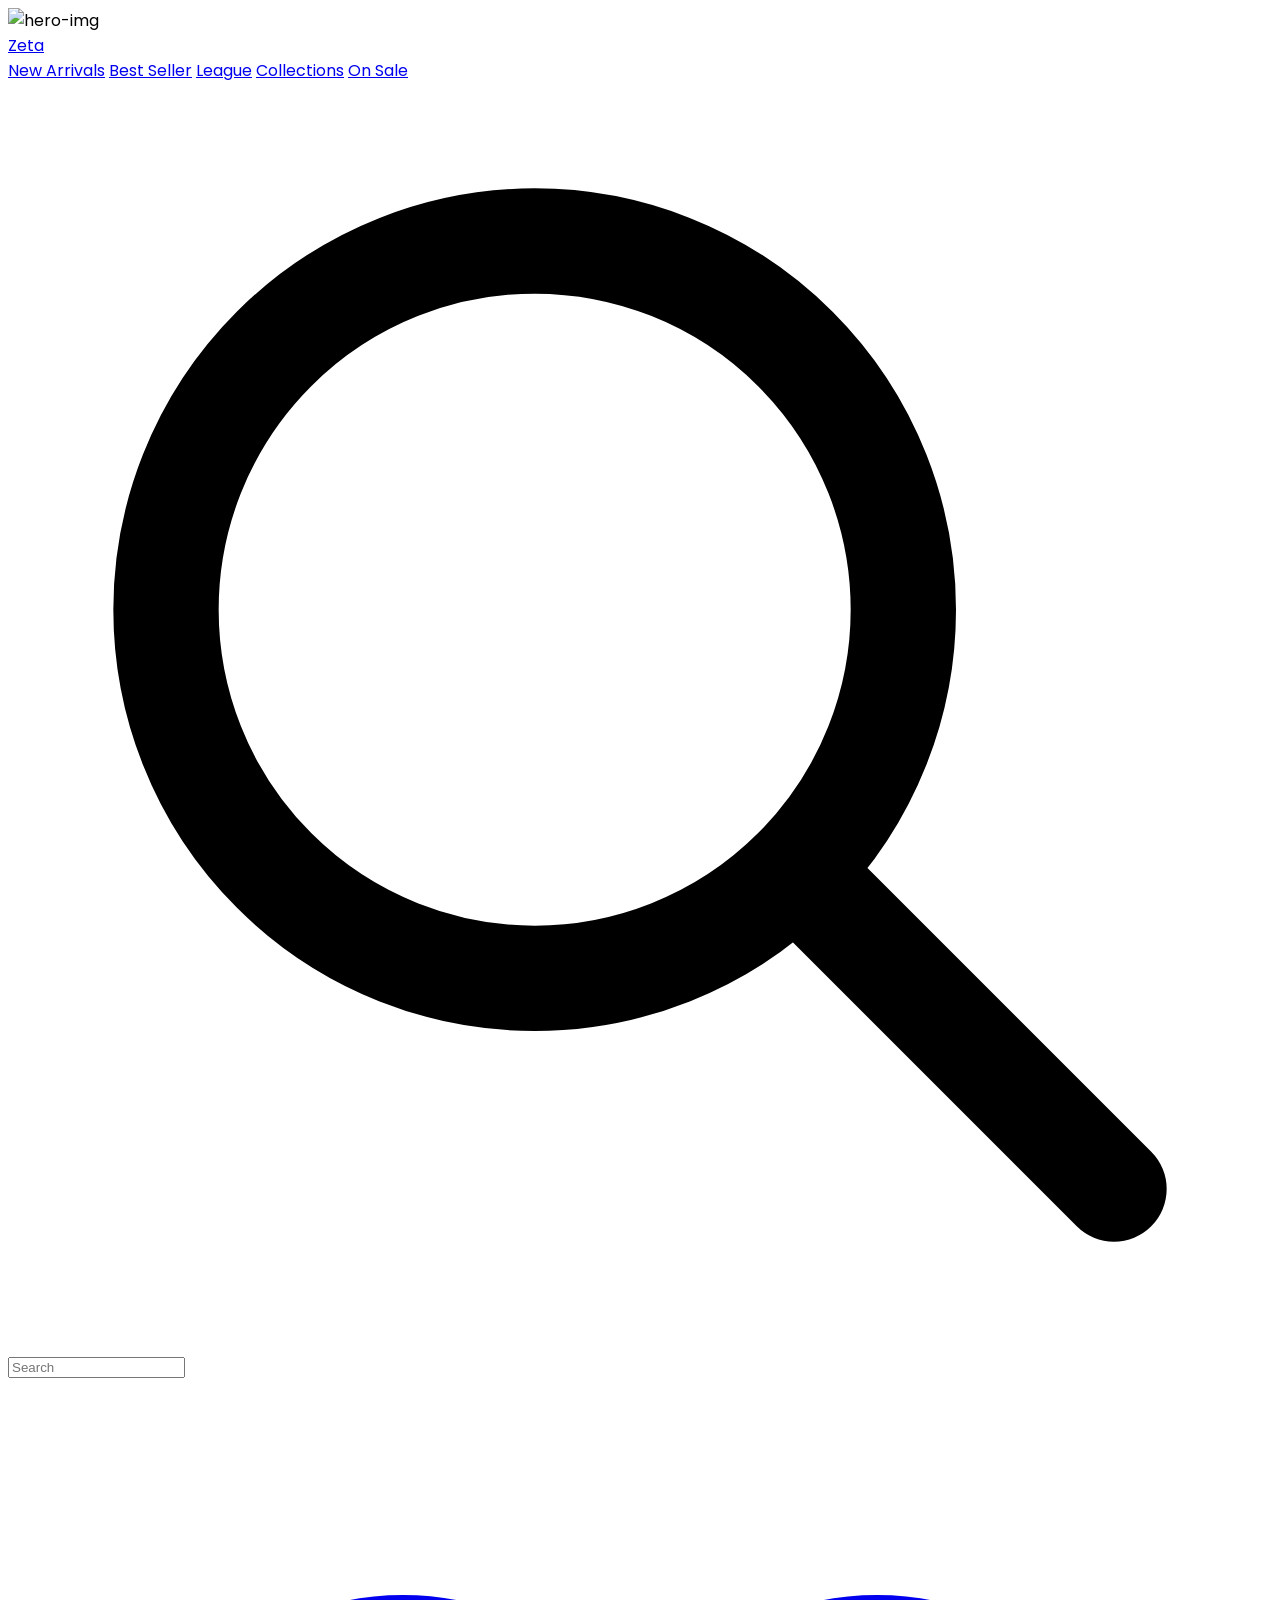
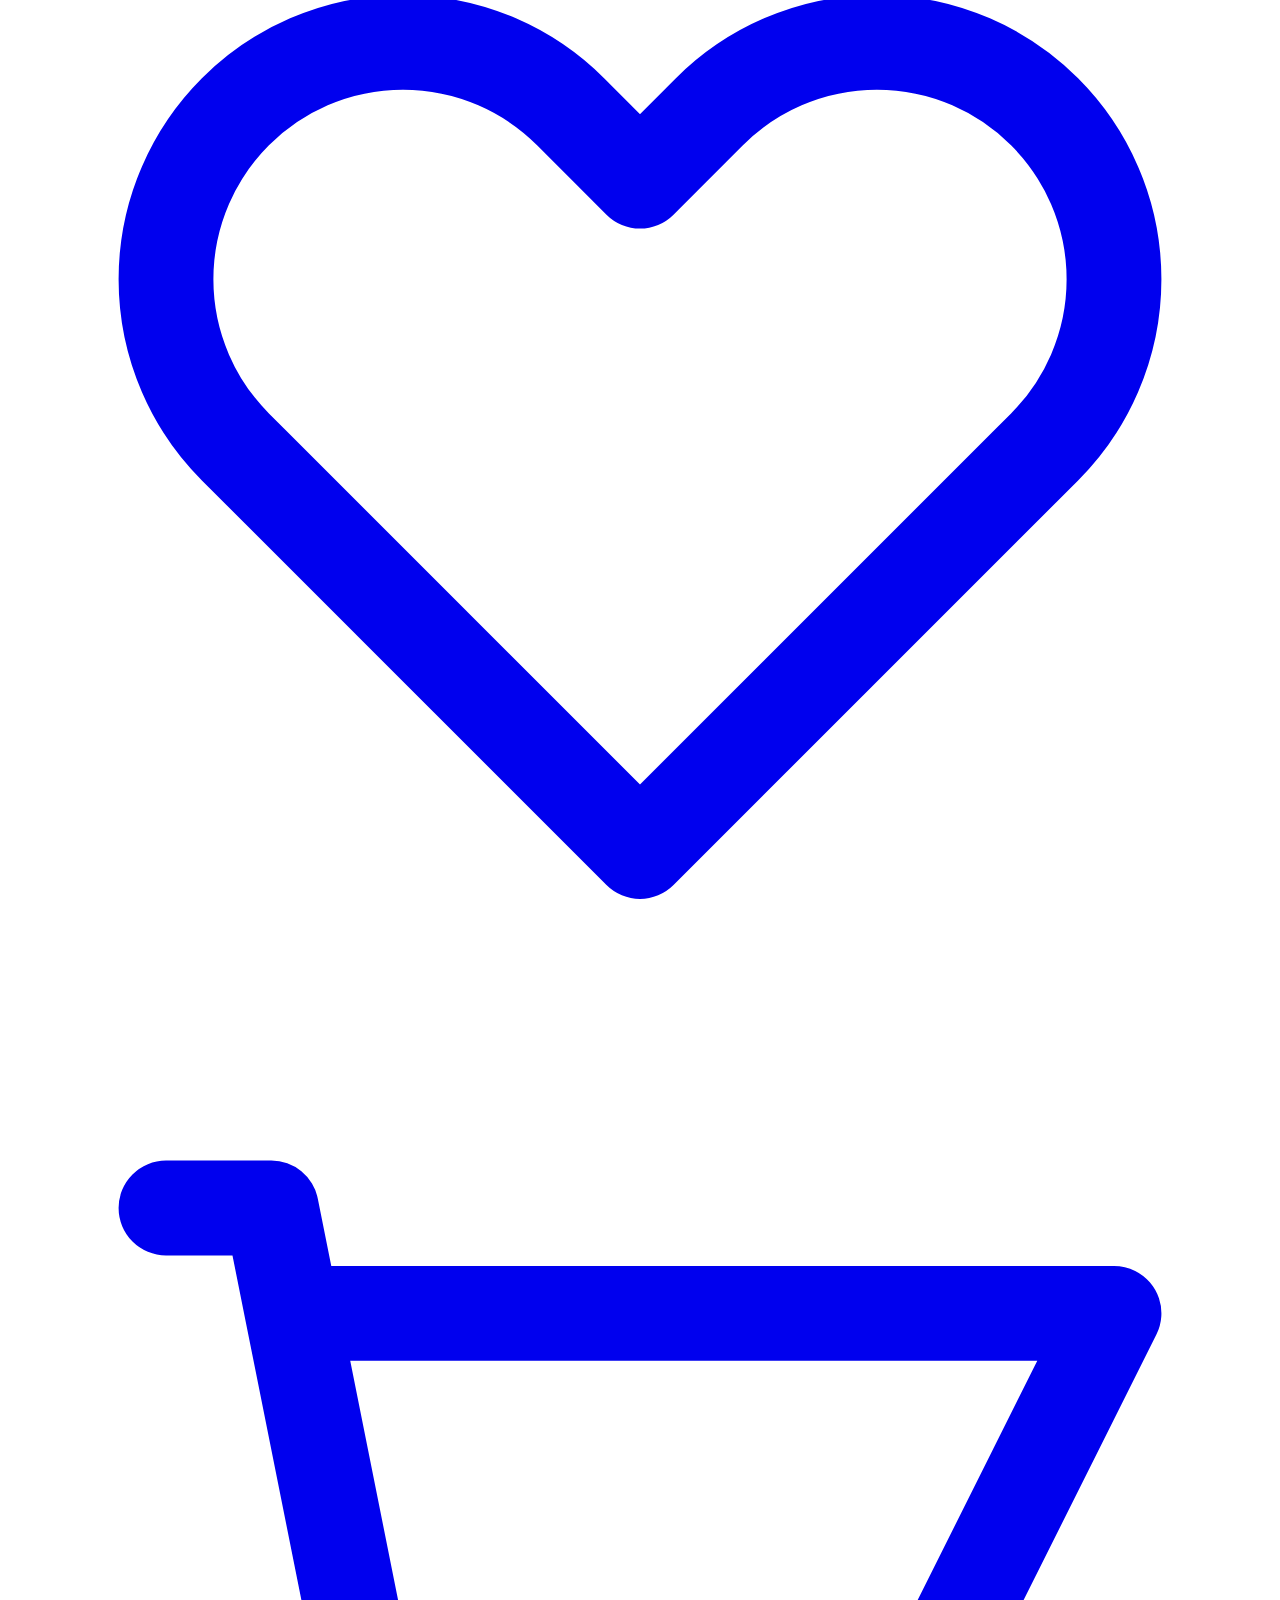
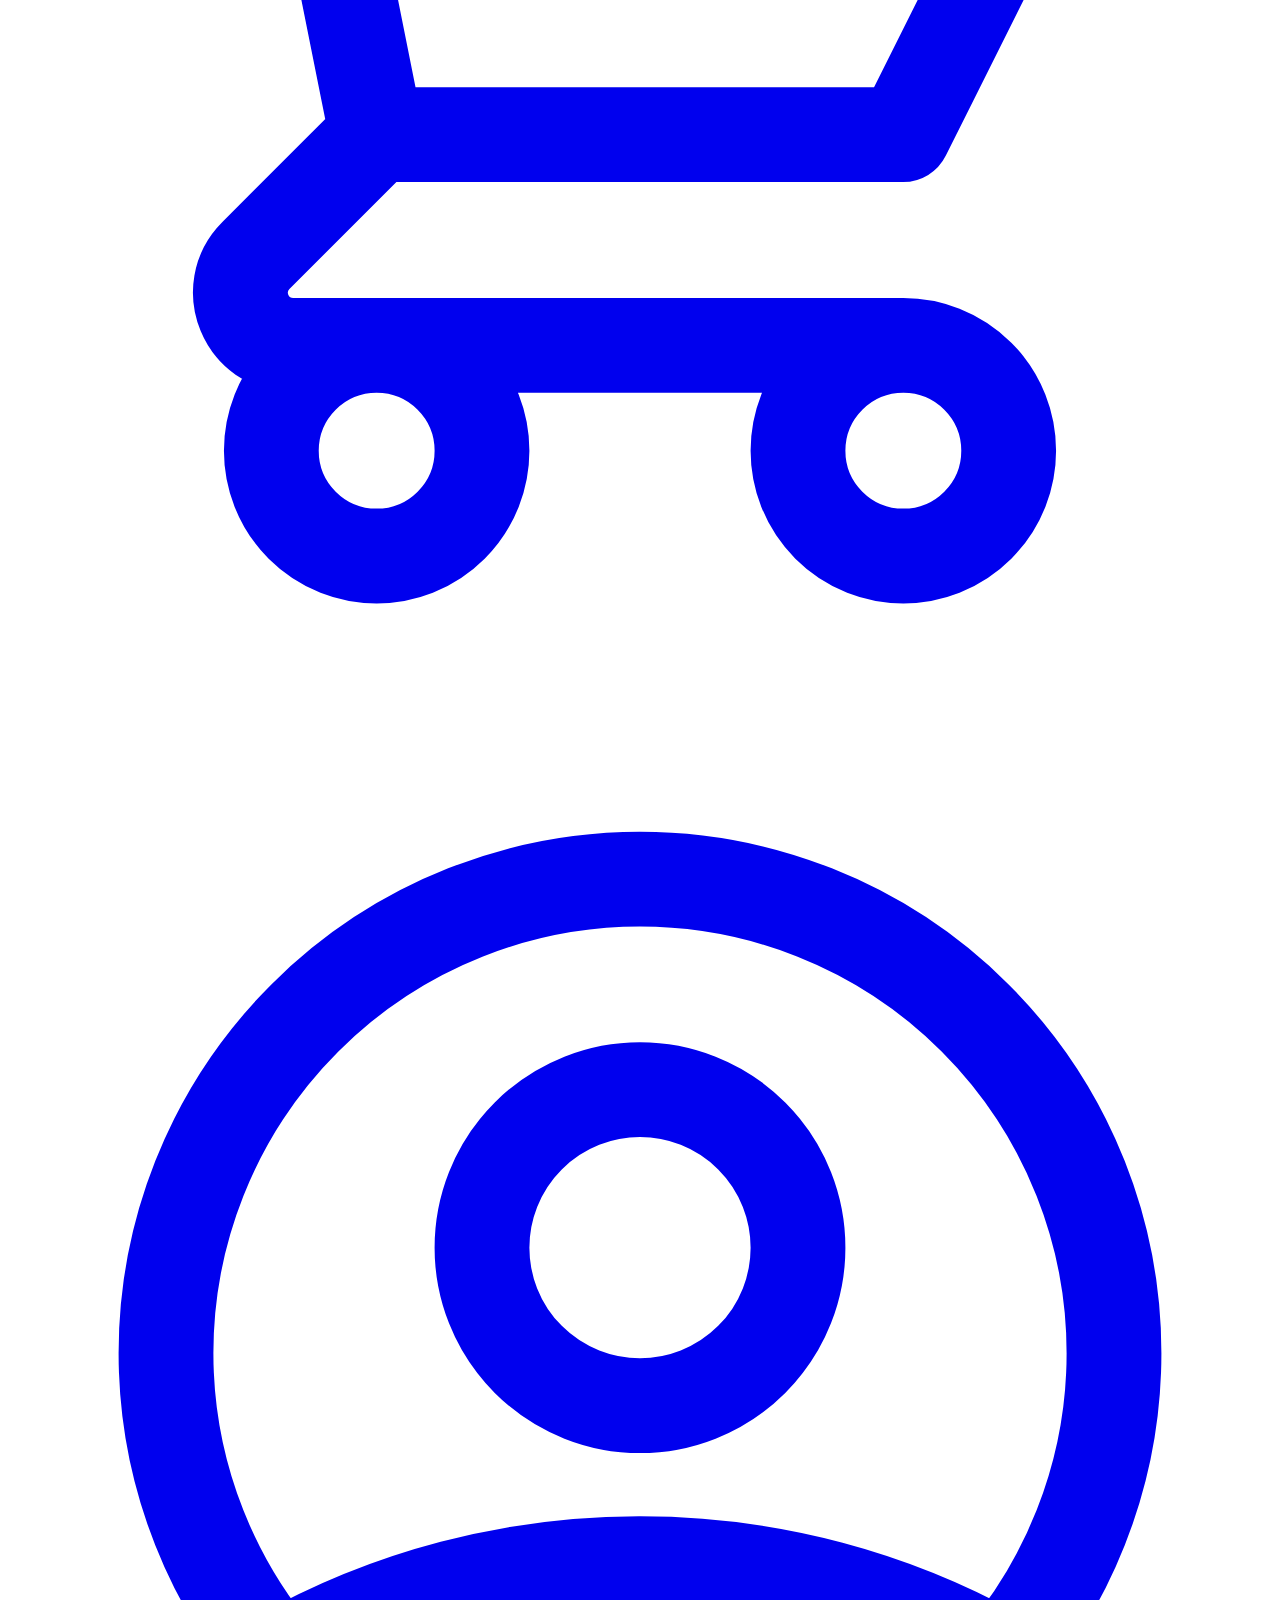
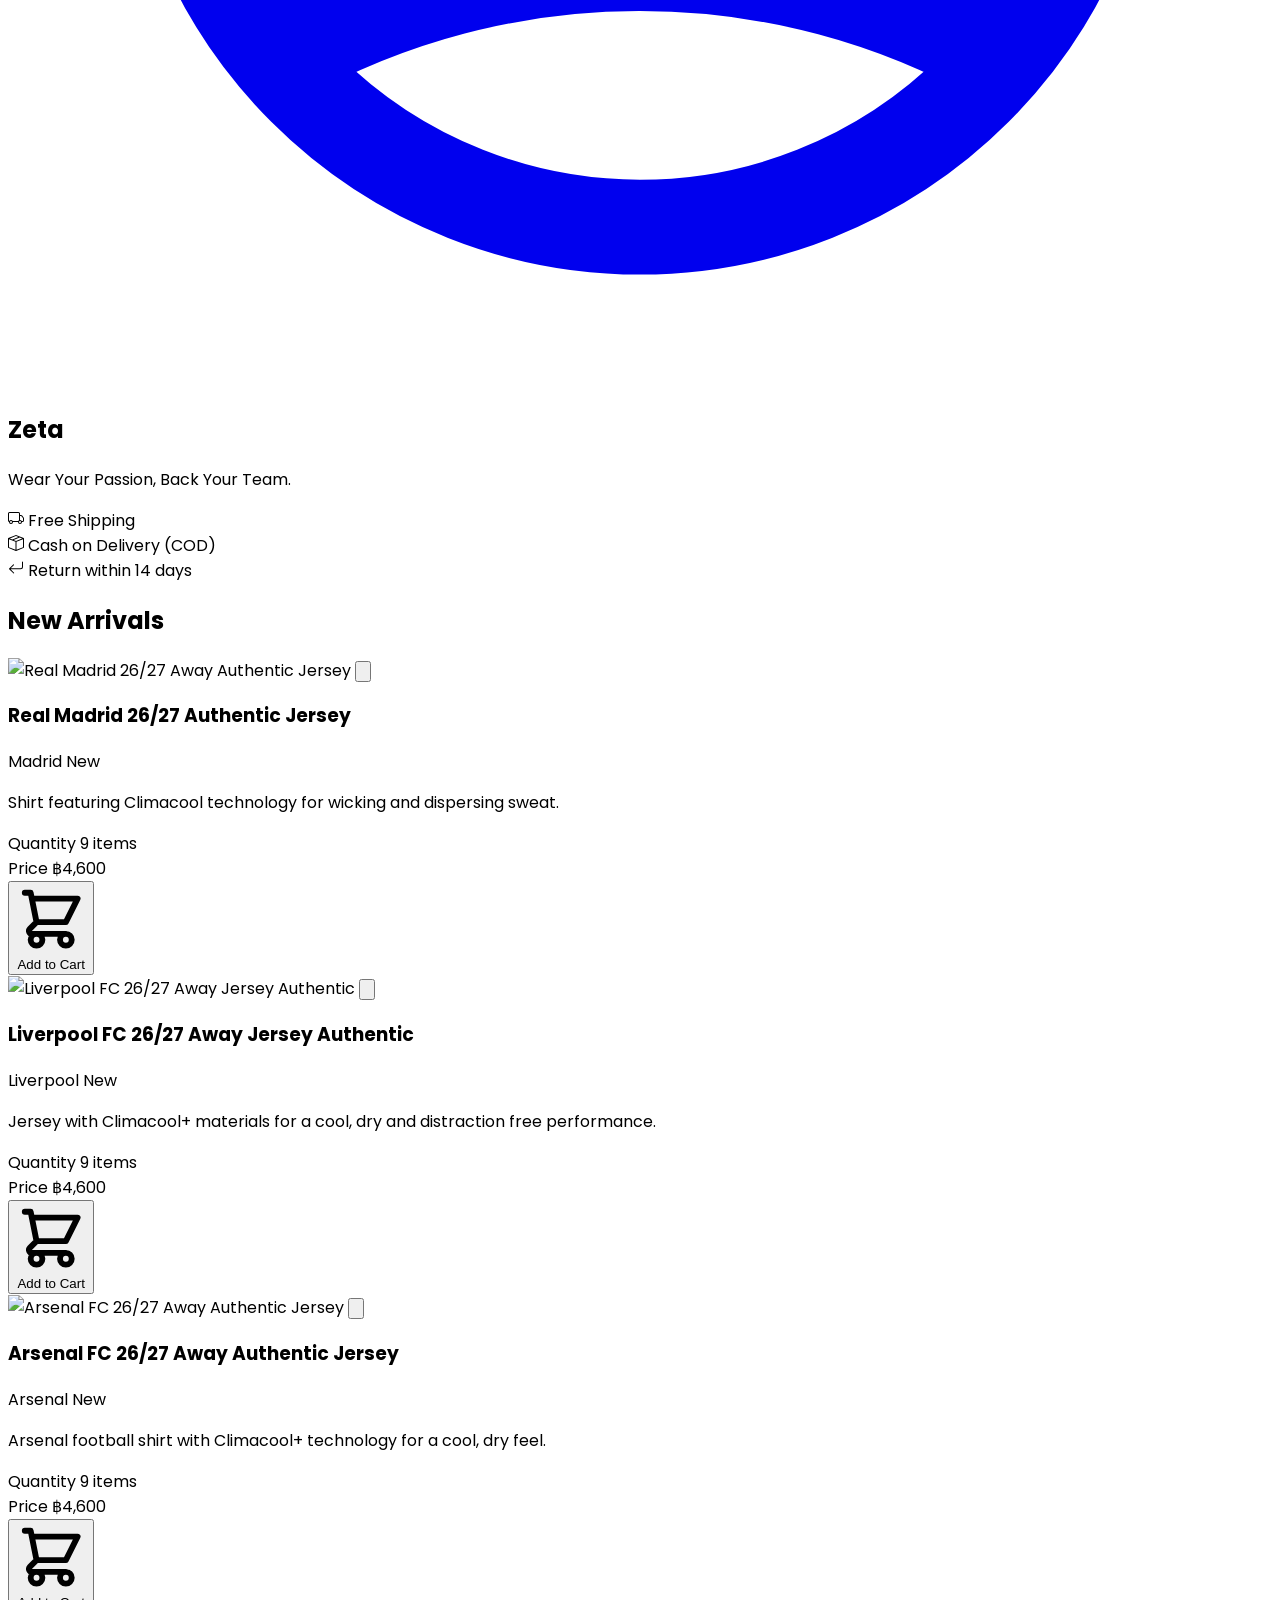
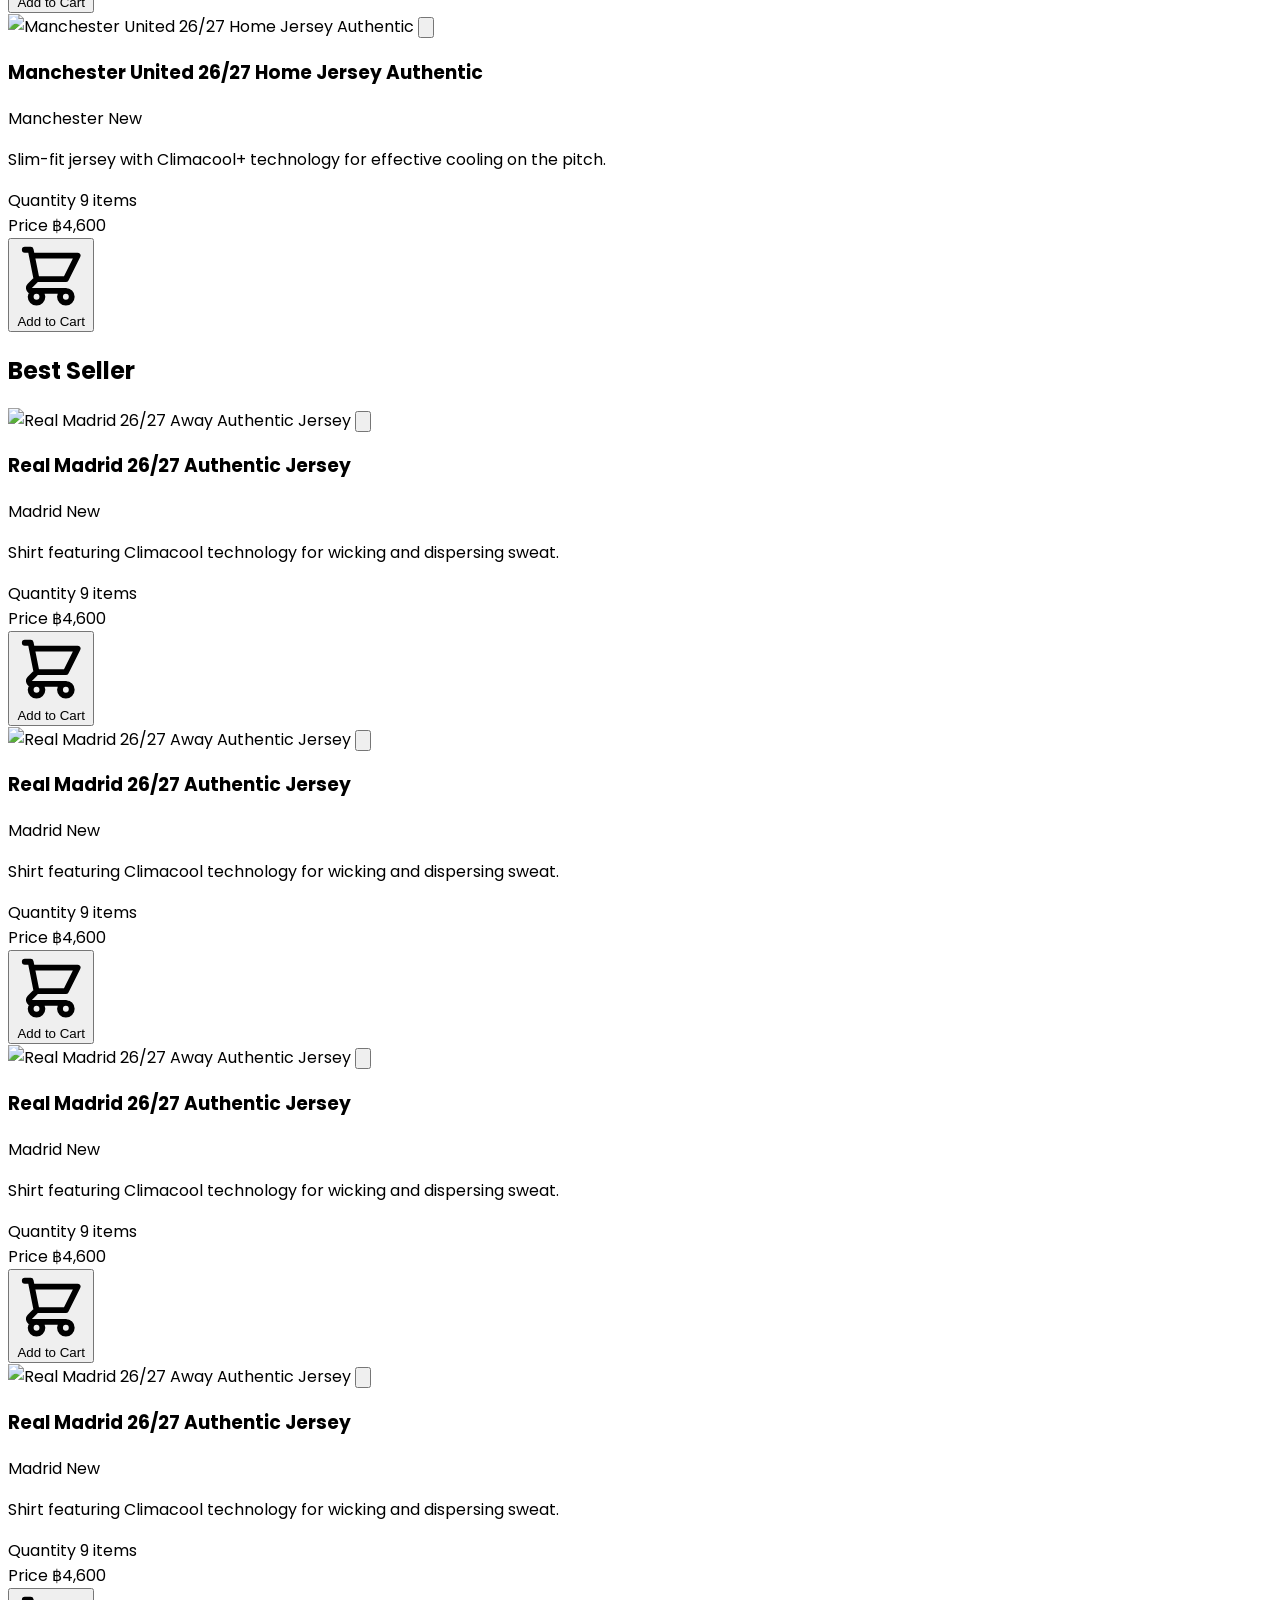
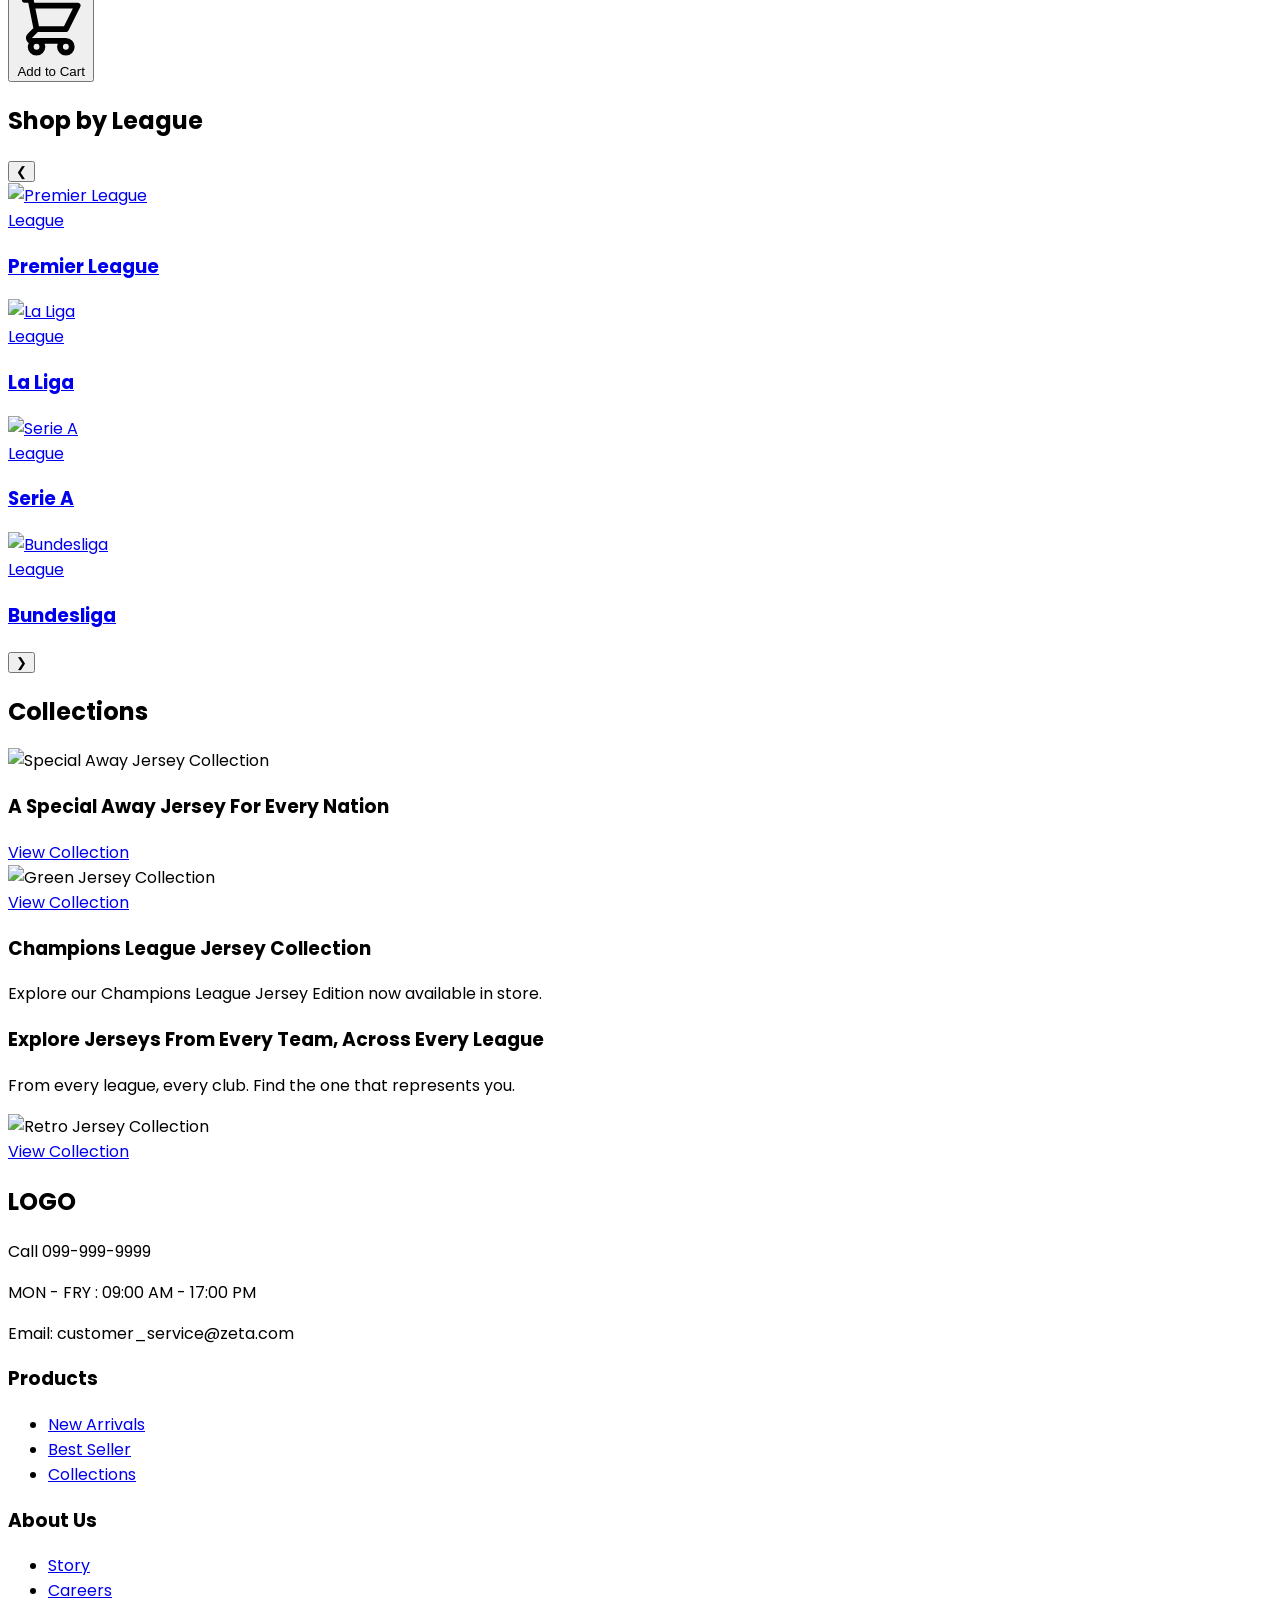
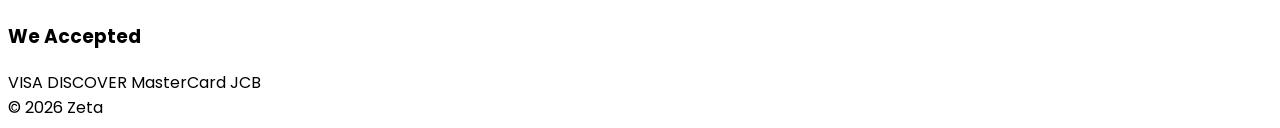
==== commit e95d203a: "style: refresh promo section with icons and updated product content" ====
--- a/index.html
+++ b/index.html
@@ -20,7 +20,7 @@
     </style>
   </head>
 
-  <body class="bg-white text-gray-900 antialiased m-0 p-0">
+  <body class="bg-neutral-800 text-gray-900 antialiased m-0 p-0">
     <!-- ==================== SECTION 1: HERO and NAVBAR ==================== -->
     <section
       class="relative w-full min-h-[500px] md:min-h-[580px] overflow-hidden grid grid-rows-[auto_1fr] items-center p-6 md:p-10 text-center shadow-lg"
@@ -162,16 +162,58 @@
     <!-- MAIN CONTENT CONTAINER FOR REST OF SECTIONS -->
 
     <!-- ==================== SECTION 2: PROMO BAR ==================== -->
-    <section class="bg-[#D3D648] py-4 px-12">
-      <div class="grid md:grid-cols-3 gap-22">
-        <div class="h-12 bg-[#1E0E8A] rounded-md grid place-items-center font-small text-white">
-          Free Shipping
-        </div>
-        <div class="h-12 bg-[#1E0E8A] rounded-md grid place-items-center font-small text-white">
-          Cash on Delivery (COD)
-        </div>
-        <div class="h-12 bg-[#1E0E8A] rounded-md grid place-items-center font-small text-white">
-          Return within 14 days
+    <section class="bg-[#D3D648]/95">
+      <div class="grid grid-cols-3">
+        <!-- Free -->
+        <div class="h-10 flex items-center justify-center gap-2 text-md font-medium text-[#1E0E8A]">
+          <svg
+            xmlns="http://www.w3.org/2000/svg"
+            width="16"
+            height="16"
+            fill="currentColor"
+            class="bi bi-truck shrink-0"
+            viewBox="0 0 16 16"
+          >
+            <path
+              d="M0 3.5A1.5 1.5 0 0 1 1.5 2h9A1.5 1.5 0 0 1 12 3.5V5h1.02a1.5 1.5 0 0 1 1.17.563l1.481 1.85a1.5 1.5 0 0 1 .329.938V10.5a1.5 1.5 0 0 1-1.5 1.5H14a2 2 0 1 1-4 0H5a2 2 0 1 1-3.998-.085A1.5 1.5 0 0 1 0 10.5zm1.294 7.456A2 2 0 0 1 4.732 11h5.536a2 2 0 0 1 .732-.732V3.5a.5.5 0 0 0-.5-.5h-9a.5.5 0 0 0-.5.5v7a.5.5 0 0 0 .294.456M12 10a2 2 0 0 1 1.732 1h.768a.5.5 0 0 0 .5-.5V8.35a.5.5 0 0 0-.11-.312l-1.48-1.85A.5.5 0 0 0 13.02 6H12zm-9 1a1 1 0 1 0 0 2 1 1 0 0 0 0-2m9 0a1 1 0 1 0 0 2 1 1 0 0 0 0-2"
+            />
+          </svg>
+          <span>Free Shipping</span>
+        </div>
+
+        <!-- COD -->
+        <div class="h-10 flex items-center justify-center gap-2 text-md font-medium text-[#1E0E8A]">
+          <svg
+            xmlns="http://www.w3.org/2000/svg"
+            width="16"
+            height="16"
+            fill="currentColor"
+            class="bi bi-box-seam"
+            viewBox="0 0 16 16"
+          >
+            <path
+              d="M8.186 1.113a.5.5 0 0 0-.372 0L1.846 3.5l2.404.961L10.404 2zm3.564 1.426L5.596 5 8 5.961 14.154 3.5zm3.25 1.7-6.5 2.6v7.922l6.5-2.6V4.24zM7.5 14.762V6.838L1 4.239v7.923zM7.443.184a1.5 1.5 0 0 1 1.114 0l7.129 2.852A.5.5 0 0 1 16 3.5v8.662a1 1 0 0 1-.629.928l-7.185 2.874a.5.5 0 0 1-.372 0L.63 13.09a1 1 0 0 1-.63-.928V3.5a.5.5 0 0 1 .314-.464z"
+            />
+          </svg>
+          <span>Cash on Delivery (COD)</span>
+        </div>
+
+        <!-- Return -->
+        <div class="h-10 flex items-center justify-center gap-2 text-md font-medium text-[#1E0E8A]">
+          <svg
+            xmlns="http://www.w3.org/2000/svg"
+            width="16"
+            height="16"
+            fill="currentColor"
+            class="bi bi-arrow-return-left"
+            viewBox="0 0 16 16"
+          >
+            <path
+              fill-rule="evenodd"
+              d="M14.5 1.5a.5.5 0 0 1 .5.5v4.8a2.5 2.5 0 0 1-2.5 2.5H2.707l3.347 3.346a.5.5 0 0 1-.708.708l-4.2-4.2a.5.5 0 0 1 0-.708l4-4a.5.5 0 1 1 .708.708L2.707 8.3H12.5A1.5 1.5 0 0 0 14 6.8V2a.5.5 0 0 1 .5-.5"
+            />
+          </svg>
+          <span>Return within 14 days</span>
         </div>
       </div>
     </section>
@@ -179,11 +221,11 @@
     <!-- ==================== SECTION 3: NEW ARRIVALS ==================== -->
     <main class="max-w-7xl mx-auto px-8 space-y-10 py-12">
       <section>
-        <h2 class="text-3xl text-[#2F2F2F] font-bold tracking-tight mb-6">New Arrivals</h2>
+        <h2 class="text-3xl text-[#FAFAFC] font-bold tracking-tight mb-6">New Arrivals</h2>
         <div class="grid grid-cols-1 sm:grid-cols-2 lg:grid-cols-4 gap-6">
           <!-- Product Card 1 -->
           <article
-            class="border border-gray-300 rounded-2xl p-4 flex flex-col justify-between bg-white shadow-sm hover:shadow-md transition group"
+            class="rounded-2xl p-4 flex flex-col justify-between bg-white shadow-sm hover:shadow-md transition group"
           >
             <div
               class="h-48 bg-gray-100 rounded-xl relative overflow-hidden flex items-center justify-center"
@@ -270,14 +312,14 @@
 
           <!-- Product Card 2 -->
           <article
-            class="border border-gray-300 rounded-2xl p-4 flex flex-col justify-between bg-white shadow-sm hover:shadow-md transition group"
+            class="rounded-2xl p-4 flex flex-col justify-between bg-white shadow-sm hover:shadow-md transition group"
           >
             <div
               class="h-48 bg-gray-100 rounded-xl relative overflow-hidden flex items-center justify-center"
             >
               <img
-                src="https://assets.adidas.com/images/h_2000,f_auto,q_auto,fl_lossy,c_fill,g_auto/a974a5480a4e44a7a24ec37f6a9d2b87_9366/Real_Madrid_26-27_Away_Authentic_Jersey_Green_JZ7219_HM51.jpg"
-                alt="Real Madrid 26/27 Away Authentic Jersey"
+                src="https://assets.adidas.com/images/h_2000,f_auto,q_auto,fl_lossy,c_fill,g_auto/5f97bc7a2c614f3090ab3733a74645cd_9366/Liverpool_FC_26-27_Away_Jersey_Authentic_White_KA6859_HM51.jpg"
+                alt="Liverpool FC 26/27 Away Jersey Authentic"
                 class="absolute inset-0 w-full h-full object-cover z-0 group-hover:scale-105 transition-transform duration-300"
               />
               <!-- WishList Heart Icon (Top Right) -->
@@ -303,14 +345,14 @@
                 <h3
                   class="text-base font-bold text-gray-900 leading-snug hover:text-[#1E0E8A] transition-colors"
                 >
-                  Real Madrid 26/27 Authentic Jersey
+                  Liverpool FC 26/27 Away Jersey Authentic
                 </h3>
 
                 <!-- 2. Tags (under title) -->
                 <div class="flex flex-wrap gap-1.5 mt-2">
                   <span
                     class="px-2 py-0.5 bg-[#1E0E8A]/10 text-[#1E0E8A] text-[11px] font-medium rounded-md"
-                    >Madrid</span
+                    >Liverpool</span
                   >
                   <span
                     class="px-2 py-0.5 bg-[#D3D648]/40 text-gray-800 text-[11px] font-medium rounded-md"
@@ -320,7 +362,7 @@
 
                 <!-- 3. Description -->
                 <p class="text-xs text-gray-500 mt-5 leading-relaxed">
-                  Shirt featuring Climacool technology for wicking and dispersing sweat.
+                  Jersey with Climacool+ materials for a cool, dry and distraction free performance.
                 </p>
               </div>
 
@@ -357,14 +399,14 @@
 
           <!-- Product Card 3 -->
           <article
-            class="border border-gray-300 rounded-2xl p-4 flex flex-col justify-between bg-white shadow-sm hover:shadow-md transition group"
+            class="rounded-2xl p-4 flex flex-col justify-between bg-white shadow-sm hover:shadow-md transition group"
           >
             <div
               class="h-48 bg-gray-100 rounded-xl relative overflow-hidden flex items-center justify-center"
             >
               <img
-                src="https://assets.adidas.com/images/h_2000,f_auto,q_auto,fl_lossy,c_fill,g_auto/a974a5480a4e44a7a24ec37f6a9d2b87_9366/Real_Madrid_26-27_Away_Authentic_Jersey_Green_JZ7219_HM51.jpg"
-                alt="Real Madrid 26/27 Away Authentic Jersey"
+                src="https://assets.adidas.com/images/h_2000,f_auto,q_auto,fl_lossy,c_fill,g_auto/8f2b9f624d894d82b589661ac0a5c2a4_9366/Arsenal_FC_26-27_Away_Authentic_Jersey_Blue_JZ3161_HM51.jpg"
+                alt="Arsenal FC 26/27 Away Authentic Jersey"
                 class="absolute inset-0 w-full h-full object-cover z-0 group-hover:scale-105 transition-transform duration-300"
               />
               <!-- WishList Heart Icon (Top Right) -->
@@ -390,14 +432,14 @@
                 <h3
                   class="text-base font-bold text-gray-900 leading-snug hover:text-[#1E0E8A] transition-colors"
                 >
-                  Real Madrid 26/27 Authentic Jersey
+                  Arsenal FC 26/27 Away Authentic Jersey
                 </h3>
 
                 <!-- 2. Tags (under title) -->
                 <div class="flex flex-wrap gap-1.5 mt-2">
                   <span
                     class="px-2 py-0.5 bg-[#1E0E8A]/10 text-[#1E0E8A] text-[11px] font-medium rounded-md"
-                    >Madrid</span
+                    >Arsenal</span
                   >
                   <span
                     class="px-2 py-0.5 bg-[#D3D648]/40 text-gray-800 text-[11px] font-medium rounded-md"
@@ -407,7 +449,7 @@
 
                 <!-- 3. Description -->
                 <p class="text-xs text-gray-500 mt-5 leading-relaxed">
-                  Shirt featuring Climacool technology for wicking and dispersing sweat.
+                  Arsenal football shirt with Climacool+ technology for a cool, dry feel.
                 </p>
               </div>
 
@@ -444,14 +486,14 @@
 
           <!-- Product Card 4 -->
           <article
-            class="border border-gray-300 rounded-2xl p-4 flex flex-col justify-between bg-white shadow-sm hover:shadow-md transition group"
+            class="rounded-2xl p-4 flex flex-col justify-between bg-white shadow-sm hover:shadow-md transition group"
           >
             <div
               class="h-48 bg-gray-100 rounded-xl relative overflow-hidden flex items-center justify-center"
             >
               <img
-                src="https://assets.adidas.com/images/h_2000,f_auto,q_auto,fl_lossy,c_fill,g_auto/a974a5480a4e44a7a24ec37f6a9d2b87_9366/Real_Madrid_26-27_Away_Authentic_Jersey_Green_JZ7219_HM51.jpg"
-                alt="Real Madrid 26/27 Away Authentic Jersey"
+                src="https://assets.adidas.com/images/h_2000,f_auto,q_auto,fl_lossy,c_fill,g_auto/673b82c4b96d4f5c96c8a85e023f84a8_9366/Manchester_United_26-27_Home_Jersey_Authentic_Red_KA6868_HM51.jpg"
+                alt="Manchester United 26/27 Home Jersey Authentic"
                 class="absolute inset-0 w-full h-full object-cover z-0 group-hover:scale-105 transition-transform duration-300"
               />
               <!-- WishList Heart Icon (Top Right) -->
@@ -477,14 +519,14 @@
                 <h3
                   class="text-base font-bold text-gray-900 leading-snug hover:text-[#1E0E8A] transition-colors"
                 >
-                  Real Madrid 26/27 Authentic Jersey
+                  Manchester United 26/27 Home Jersey Authentic
                 </h3>
 
                 <!-- 2. Tags (under title) -->
                 <div class="flex flex-wrap gap-1.5 mt-2">
                   <span
                     class="px-2 py-0.5 bg-[#1E0E8A]/10 text-[#1E0E8A] text-[11px] font-medium rounded-md"
-                    >Madrid</span
+                    >Manchester</span
                   >
                   <span
                     class="px-2 py-0.5 bg-[#D3D648]/40 text-gray-800 text-[11px] font-medium rounded-md"
@@ -494,7 +536,7 @@
 
                 <!-- 3. Description -->
                 <p class="text-xs text-gray-500 mt-5 leading-relaxed">
-                  Shirt featuring Climacool technology for wicking and dispersing sweat.
+                  Slim-fit jersey with Climacool+ technology for effective cooling on the pitch.
                 </p>
               </div>
 
@@ -533,11 +575,11 @@
 
       <!-- ==================== SECTION 3 (CONT.): BEST SELLER ==================== -->
       <section>
-        <h2 class="text-3xl text-[#2F2F2F] font-bold tracking-tight mb-6">Best Seller</h2>
+        <h2 class="text-3xl text-[#FAFAFC] font-bold tracking-tight mb-6">Best Seller</h2>
         <div class="grid grid-cols-1 sm:grid-cols-2 lg:grid-cols-4 gap-6">
           <!-- Best Seller Card 1 -->
           <article
-            class="border border-gray-300 rounded-2xl p-4 flex flex-col justify-between bg-white shadow-sm hover:shadow-md transition group"
+            class="rounded-2xl p-4 flex flex-col justify-between bg-white shadow-sm hover:shadow-md transition group"
           >
             <div
               class="h-48 bg-gray-100 rounded-xl relative overflow-hidden flex items-center justify-center"
@@ -624,7 +666,7 @@
 
           <!-- Best Seller Card 2 -->
           <article
-            class="border border-gray-300 rounded-2xl p-4 flex flex-col justify-between bg-white shadow-sm hover:shadow-md transition group"
+            class="rounded-2xl p-4 flex flex-col justify-between bg-white shadow-sm hover:shadow-md transition group"
           >
             <div
               class="h-48 bg-gray-100 rounded-xl relative overflow-hidden flex items-center justify-center"
@@ -711,7 +753,7 @@
 
           <!-- Best Seller Card 3 -->
           <article
-            class="border border-gray-300 rounded-2xl p-4 flex flex-col justify-between bg-white shadow-sm hover:shadow-md transition group"
+            class="rounded-2xl p-4 flex flex-col justify-between bg-white shadow-sm hover:shadow-md transition group"
           >
             <div
               class="h-48 bg-gray-100 rounded-xl relative overflow-hidden flex items-center justify-center"
@@ -798,7 +840,7 @@
 
           <!-- Best Seller Card 4 -->
           <article
-            class="border border-gray-300 rounded-2xl p-4 flex flex-col justify-between bg-white shadow-sm hover:shadow-md transition group"
+            class="rounded-2xl p-4 flex flex-col justify-between bg-white shadow-sm hover:shadow-md transition group"
           >
             <div
               class="h-48 bg-gray-100 rounded-xl relative overflow-hidden flex items-center justify-center"
@@ -887,7 +929,7 @@
 
       <!-- ==================== SECTION 4: SHOP BY LEAGUE ==================== -->
       <section>
-        <h2 class="text-2xl font-bold tracking-tight mb-6">Shop by League</h2>
+        <h2 class="text-3xl text-[#FAFAFC] font-bold tracking-tight mb-6">Shop by League</h2>
         <div class="relative flex items-center">
           <!-- Previous Arrow -->
           <button
@@ -901,15 +943,15 @@
             <!-- League 1: Premier League -->
             <a
               href="#"
-              class="group relative h-64 border border-gray-200 bg-gray-900 rounded-2xl overflow-hidden shadow-sm hover:shadow-2xl transition-all duration-300 transform hover:-translate-y-2 flex items-end p-6 cursor-pointer"
-            >
-              <img
-                src="https://images.unsplash.com/photo-1508098682722-e99c43a406b2?w=800&auto=format&fit=crop&q=80"
+              class="group relative h-95 rounded-2xl overflow-hidden shadow-sm hover:shadow-2xl transition-all duration-300 transform hover:-translate-y-2 flex items-end p-6 cursor-pointer"
+            >
+              <img
+                src="https://s.yimg.com/lo/mysterio/api/3aca8cc4f6d96c273f4c4937c232083d3b14ee7b5fd2e4dd34005dc8a7cf50ee/lightyear_networkapi/resizefill_w960%3Bquality_80%3Bformat_webp/https%3A%2F%2Fmedia.zenfs.com%2Fen%2Fthe_football_faithful_articles_458%2F8272d1245b72b55420f0911736e58059"
                 alt="Premier League"
-                class="absolute inset-0 w-full h-full object-cover z-0 group-hover:scale-110 transition-transform duration-500 opacity-80 group-hover:opacity-90"
+                class="absolute inset-0 w-full h-full object-cover z-0 group-hover:scale-110 transition-transform duration-500 opacity-95 group-hover:opacity-100"
               />
               <div
-                class="absolute inset-0 bg-gradient-to-t from-black/85 via-black/40 to-transparent z-10 transition-opacity duration-300 group-hover:from-black/95"
+                class="absolute inset-0 bg-gradient-to-t from-black/50 via-black/15 to-transparent z-10 transition-opacity duration-300 group-hover:from-black/65"
               ></div>
               <div
                 class="relative z-20 transition-transform duration-300 group-hover:translate-x-2"
@@ -927,15 +969,15 @@
             <!-- League 2: La Liga -->
             <a
               href="#"
-              class="group relative h-64 border border-gray-200 bg-gray-900 rounded-2xl overflow-hidden shadow-sm hover:shadow-2xl transition-all duration-300 transform hover:-translate-y-2 flex items-end p-6 cursor-pointer"
-            >
-              <img
-                src="https://images.unsplash.com/photo-1522778119026-d647f0596c20?w=800&auto=format&fit=crop&q=80"
+              class="group relative h-95 rounded-2xl overflow-hidden shadow-sm hover:shadow-2xl transition-all duration-300 transform hover:-translate-y-2 flex items-end p-6 cursor-pointer"
+            >
+              <img
+                src="https://encrypted-tbn0.gstatic.com/images?q=tbn:ANd9GcT8Ztap1ynqb07jQFqUKJew5FZp_J-HuvkZMu7mxGnxNVGis9hnrKtEdE8&s=10"
                 alt="La Liga"
-                class="absolute inset-0 w-full h-full object-cover z-0 group-hover:scale-110 transition-transform duration-500 opacity-80 group-hover:opacity-90"
+                class="absolute inset-0 w-full h-full object-cover z-0 group-hover:scale-110 transition-transform duration-500 opacity-95 group-hover:opacity-100"
               />
               <div
-                class="absolute inset-0 bg-gradient-to-t from-black/85 via-black/40 to-transparent z-10 transition-opacity duration-300 group-hover:from-black/95"
+                class="absolute inset-0 bg-gradient-to-t from-black/50 via-black/15 to-transparent z-10 transition-opacity duration-300 group-hover:from-black/65"
               ></div>
               <div
                 class="relative z-20 transition-transform duration-300 group-hover:translate-x-1"
@@ -951,15 +993,15 @@
             <!-- League 3: Serie A -->
             <a
               href="#"
-              class="group relative h-64 border border-gray-200 bg-gray-900 rounded-2xl overflow-hidden shadow-sm hover:shadow-2xl transition-all duration-300 transform hover:-translate-y-2 flex items-end p-6 cursor-pointer"
-            >
-              <img
-                src="https://images.unsplash.com/photo-1574629810360-7efbbe195018?w=800&auto=format&fit=crop&q=80"
+              class="group relative h-95 rounded-2xl overflow-hidden shadow-sm hover:shadow-2xl transition-all duration-300 transform hover:-translate-y-2 flex items-end p-6 cursor-pointer"
+            >
+              <img
+                src="https://image-cdn.hypb.st/https%3A%2F%2Fhypebeast.com%2Fimage%2F2022%2F07%2Fnike-inter-milan-serie-a-2022-23-home-kit-4.jpg?q=90&w=800&cbr=1&fit=max"
                 alt="Serie A"
-                class="absolute inset-0 w-full h-full object-cover z-0 group-hover:scale-110 transition-transform duration-500 opacity-80 group-hover:opacity-90"
+                class="absolute inset-0 w-full h-full object-cover z-0 group-hover:scale-110 transition-transform duration-500 opacity-95 group-hover:opacity-100"
               />
               <div
-                class="absolute inset-0 bg-gradient-to-t from-black/85 via-black/40 to-transparent z-10 transition-opacity duration-300 group-hover:from-black/95"
+                class="absolute inset-0 bg-gradient-to-t from-black/50 via-black/15 to-transparent z-10 transition-opacity duration-300 group-hover:from-black/65"
               ></div>
               <div
                 class="relative z-20 transition-transform duration-300 group-hover:translate-x-1"
@@ -975,15 +1017,15 @@
             <!-- League 4: Bundesliga -->
             <a
               href="#"
-              class="group relative h-64 border border-gray-200 bg-gray-900 rounded-2xl overflow-hidden shadow-sm hover:shadow-2xl transition-all duration-300 transform hover:-translate-y-2 flex items-end p-6 cursor-pointer"
-            >
-              <img
-                src="https://images.unsplash.com/photo-1579952363873-27f3bade9f55?w=800&auto=format&fit=crop&q=80"
+              class="group relative h-95 rounded-2xl overflow-hidden shadow-sm hover:shadow-2xl transition-all duration-300 transform hover:-translate-y-2 flex items-end p-6 cursor-pointer"
+            >
+              <img
+                src="https://preview.redd.it/fc-bayern-25-26-ucl-jersey-v0-clb17cc72kgf1.jpg?width=1080&crop=smart&auto=webp&s=a421cb15d430f73c327e3e50843a96e3c0994edf"
                 alt="Bundesliga"
-                class="absolute inset-0 w-full h-full object-cover z-0 group-hover:scale-110 transition-transform duration-500 opacity-80 group-hover:opacity-90"
+                class="absolute inset-0 w-full h-full z-0 object-cover group-hover:scale-110 transition-transform duration-500 opacity-95 group-hover:opacity-100"
               />
               <div
-                class="absolute inset-0 bg-gradient-to-t from-black/85 via-black/40 to-transparent z-10 transition-opacity duration-300 group-hover:from-black/95"
+                class="absolute inset-0 bg-gradient-to-t from-black/50 via-black/15 to-transparent z-10 transition-opacity duration-300 group-hover:from-black/65"
               ></div>
               <div
                 class="relative z-20 transition-transform duration-300 group-hover:translate-x-1"
@@ -1010,94 +1052,103 @@
 
       <!-- ==================== SECTION 5: COLLECTIONS (BENTO GRID) ==================== -->
       <section>
-        <h2 class="text-2xl font-bold tracking-tight mb-6">Collections</h2>
-        <div class="grid grid-cols-1 md:grid-cols-3 gap-4">
-          <!-- Left Big Card -->
+        <h2 class="text-3xl text-[#FAFAFC] font-bold tracking-tight mb-6">Collections</h2>
+        <div class="grid grid-cols-1 lg:grid-cols-12 gap-4">
+          <!-- Left Big Card (Spans 6 cols, full height) -->
           <div
-            class="md:row-span-2 border border-gray-300 rounded-2xl p-6 flex flex-col justify-between bg-gray-50 min-h-[420px] relative overflow-hidden"
+            class="lg:col-span-6 relative rounded-3xl overflow-hidden shadow-sm hover:shadow-xl transition-all duration-300 min-h-[500px] lg:min-h-[540px] flex flex-col justify-end p-8 group cursor-pointer"
           >
             <img
-              src=""
-              alt="Collection Image"
-              class="absolute inset-0 w-full h-full object-cover z-0"
+              src="https://i.pinimg.com/736x/fa/82/d6/fa82d62965395f81bfec38c968f0f260.jpg"
+              alt="Special Away Jersey Collection"
+              class="absolute inset-0 w-full h-full object-cover z-0 group-hover:scale-105 transition-transform duration-700 opacity-90 group-hover:opacity-100"
             />
-            <div class="relative z-10">
-              <div class="w-16 h-16 bg-gray-300 rounded-lg mb-6"></div>
-              <div class="w-3/4 h-5 bg-gray-300 rounded mb-2"></div>
-              <div class="w-1/2 h-5 bg-gray-300 rounded mb-2"></div>
-              <div class="w-1/3 h-5 bg-gray-300 rounded"></div>
-            </div>
-            <button
-              class="relative z-10 self-end px-6 py-2 bg-gray-800 text-white rounded-lg text-xs font-semibold"
-            >
-              Explore
-            </button>
+            <div
+              class="absolute inset-0 bg-gradient-to-t from-black/85 via-black/30 to-transparent z-10"
+            ></div>
+
+            <div class="relative z-20 flex items-end justify-between gap-4 w-full">
+              <h3
+                class="text-2xl sm:text-3xl lg:text-4xl font-extrabold text-[#FAFAFC] uppercase tracking-tight max-w-xs drop-shadow-md leading-tight"
+              >
+                A Special Away Jersey For Every Nation
+              </h3>
+              <a
+                href="#"
+                class="px-5 py-2.5 bg-[#D3D648]/95 hover:bg-gray-100 text-black font-semibold text-xs tracking-wide shadow-md transition-all flex items-center gap-1.5 shrink-0 hover:scale-105 active:scale-95 cursor-pointer"
+              >
+                View Collection
+              </a>
+            </div>
           </div>
 
-          <!-- Top Center Card -->
-          <div
-            class="border border-gray-300 rounded-2xl p-4 flex flex-col justify-end bg-gray-50 min-h-[200px] relative overflow-hidden"
-          >
-            <img
-              src=""
-              alt="Collection Image"
-              class="absolute inset-0 w-full h-full object-cover z-0"
-            />
-            <button
-              class="relative z-10 self-end px-4 py-1.5 bg-gray-800 text-white rounded-lg text-xs font-semibold"
-            >
-              Shop Now
-            </button>
-          </div>
-
-          <!-- Top Right Card -->
-          <div
-            class="border border-gray-300 rounded-2xl p-5 bg-gray-300 min-h-[200px] flex flex-col justify-between relative overflow-hidden"
-          >
-            <img
-              src=""
-              alt="Collection Image"
-              class="absolute inset-0 w-full h-full object-cover z-0"
-            />
-            <div class="relative z-10 w-10 h-10 bg-gray-100 rounded"></div>
-            <div class="relative z-10 space-y-2">
-              <div class="w-3/4 h-3 bg-gray-100 rounded"></div>
-              <div class="w-full h-3 bg-gray-100 rounded"></div>
-              <div class="w-2/3 h-3 bg-gray-100 rounded"></div>
-            </div>
-          </div>
-
-          <!-- Bottom Center Card -->
-          <div
-            class="border border-gray-300 rounded-2xl p-5 bg-gray-300 min-h-[200px] flex flex-col justify-between relative overflow-hidden"
-          >
-            <img
-              src=""
-              alt="Collection Image"
-              class="absolute inset-0 w-full h-full object-cover z-0"
-            />
-            <div class="relative z-10 w-10 h-10 bg-gray-100 rounded"></div>
-            <div class="relative z-10 space-y-2">
-              <div class="w-3/4 h-3 bg-gray-100 rounded"></div>
-              <div class="w-full h-3 bg-gray-100 rounded"></div>
-              <div class="w-2/3 h-3 bg-gray-100 rounded"></div>
-            </div>
-          </div>
-
-          <!-- Bottom Right Card -->
-          <div
-            class="border border-gray-300 rounded-2xl p-4 flex flex-col justify-end bg-gray-50 min-h-[200px] relative overflow-hidden"
-          >
-            <img
-              src=""
-              alt="Collection Image"
-              class="absolute inset-0 w-full h-full object-cover z-0"
-            />
-            <button
-              class="relative z-10 self-end px-4 py-1.5 bg-gray-800 text-white rounded-lg text-xs font-semibold"
-            >
-              Shop Now
-            </button>
+          <!-- Right Grid Container -->
+          <div class="lg:col-span-6 grid grid-cols-1 sm:grid-cols-12 gap-4">
+            <!-- Top Row: Image (7 cols) + Black Card (5 cols) -->
+            <div
+              class="sm:col-span-7 relative rounded-3xl overflow-hidden shadow-sm hover:shadow-xl transition-all duration-300 min-h-[240px] lg:min-h-[262px] flex items-end p-6 group cursor-pointer"
+            >
+              <img
+                src="https://i.pinimg.com/736x/46/95/19/46951998341ad8e1a6f300ccbe0298b5.jpg"
+                alt="Green Jersey Collection"
+                class="absolute inset-0 w-full h-full object-cover z-0 group-hover:scale-105 transition-transform duration-700 opacity-90 group-hover:opacity-100"
+              />
+              <div
+                class="absolute inset-0 bg-gradient-to-t from-black/60 via-transparent to-transparent z-10"
+              ></div>
+              <a
+                href="#"
+                class="relative z-20 ml-auto px-4 py-2 bg-[#D3D648]/95 hover:bg-gray-100 text-black font-semibold text-xs shadow-md transition-all flex items-center gap-1 hover:scale-105 active:scale-95 cursor-pointer"
+              >
+                View Collection
+              </a>
+            </div>
+
+            <div
+              class="sm:col-span-5 bg-[#1E0E8A] rounded-3xl p-6 lg:p-7 flex flex-col justify-center shadow-sm min-h-[240px] lg:min-h-[262px]"
+            >
+              <h3
+                class="text-lg lg:text-xl font-bold text-white uppercase tracking-tight mb-3 leading-snug"
+              >
+                Champions League Jersey Collection
+              </h3>
+              <p class="text-xs text-[#D3D648] leading-relaxed">
+                Explore our Champions League Jersey Edition now available in store.
+              </p>
+            </div>
+
+            <!-- Bottom Row -->
+            <div
+              class="sm:col-span-5 bg-[#1E0E8A] rounded-3xl p-6 lg:p-7 flex flex-col justify-center shadow-sm min-h-[240px] lg:min-h-[262px]"
+            >
+              <h3
+                class="text-lg lg:text-xl font-extrabold text-white uppercase tracking-tight mb-3 leading-snug"
+              >
+                Explore Jerseys From Every Team, Across Every League
+              </h3>
+              <p class="text-xs text-[#D3D648] leading-relaxed">
+                From every league, every club. Find the one that represents you.
+              </p>
+            </div>
+
+            <div
+              class="sm:col-span-7 relative rounded-3xl overflow-hidden shadow-sm hover:shadow-xl transition-all duration-300 min-h-[240px] lg:min-h-[262px] flex items-end p-6 group cursor-pointer"
+            >
+              <img
+                src="https://i.pinimg.com/736x/9c/33/a9/9c33a9c2b5b9d13e95c1f3c3ae0eec77.jpg"
+                alt="Retro Jersey Collection"
+                class="absolute inset-0 w-full h-full object-cover z-0 group-hover:scale-105 transition-transform duration-700 opacity-90 group-hover:opacity-100"
+              />
+              <div
+                class="absolute inset-0 bg-gradient-to-t from-black/60 via-transparent to-transparent z-10"
+              ></div>
+              <a
+                href="#"
+                class="relative z-20 ml-auto px-4 py-2 bg-[#D3D648]/95 hover:bg-gray-100 text-black font-semibold text-xs shadow-md transition-all flex items-center gap-1 hover:scale-105 active:scale-95 cursor-pointer"
+              >
+                View Collection
+              </a>
+            </div>
           </div>
         </div>
       </section>
@@ -1106,7 +1157,7 @@
     <!-- ==================== FOOTER ==================== -->
     <footer class="bg-[#D3D648] text-black mt-20 pt-12 pb-8">
       <div
-        class="max-w-7xl mx-auto px-6 grid grid-cols-1 md:grid-cols-4 gap-8 pb-10 border-b border-gray-700"
+        class="max-w-7xl mx-auto px-8 grid grid-cols-1 md:grid-cols-4 gap-8 pb-10 border-b border-gray-700"
       >
         <!-- Contact Info -->
         <div class="grid grid-cols-1 gap-4">
@@ -1115,7 +1166,7 @@
             <p class="font-semibold">Call 099-999-9999</p>
             <p class="text-black-200">MON - FRY : 09:00 AM - 17:00 PM</p>
           </div>
-          <p class="text-xs text-black-100">Email: contact@zeta.com</p>
+          <p class="text-xs text-black-100">Email: customer_service@zeta.com</p>
         </div>
 
         <!-- Links: Products -->
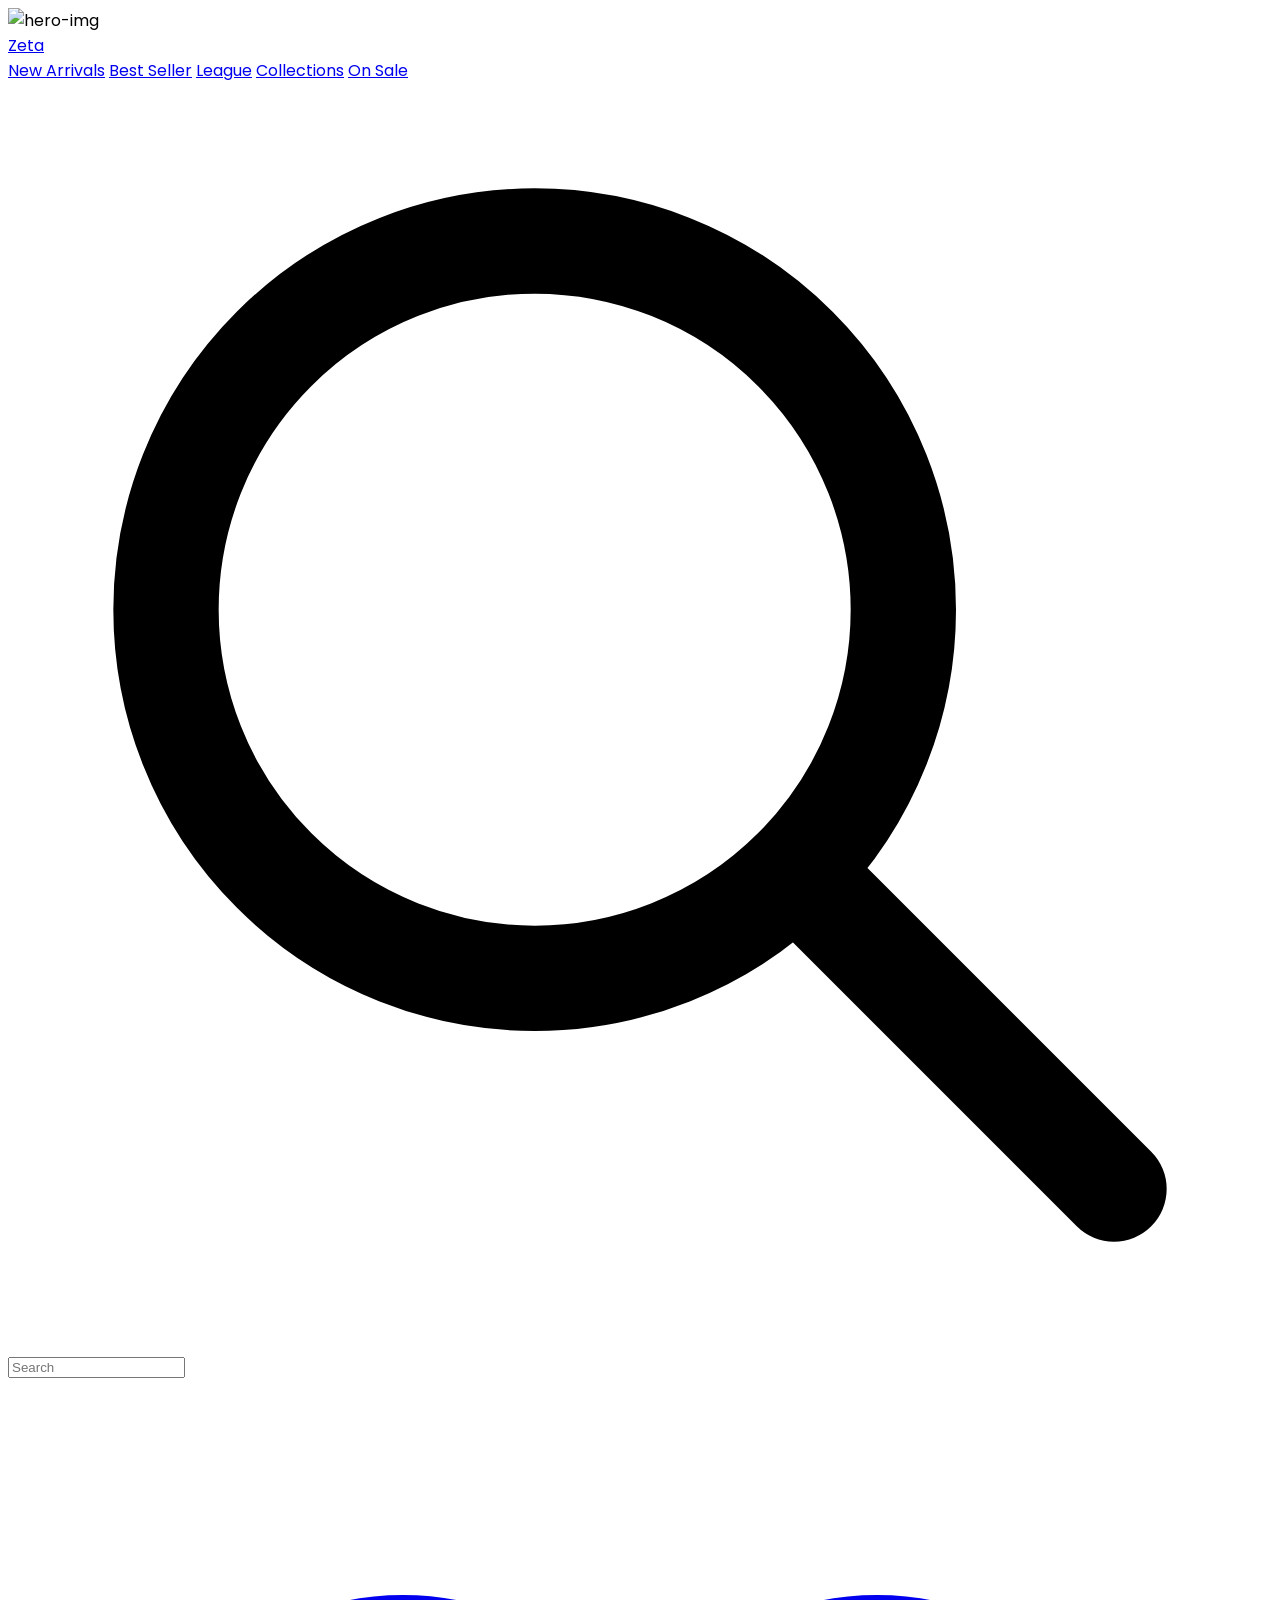
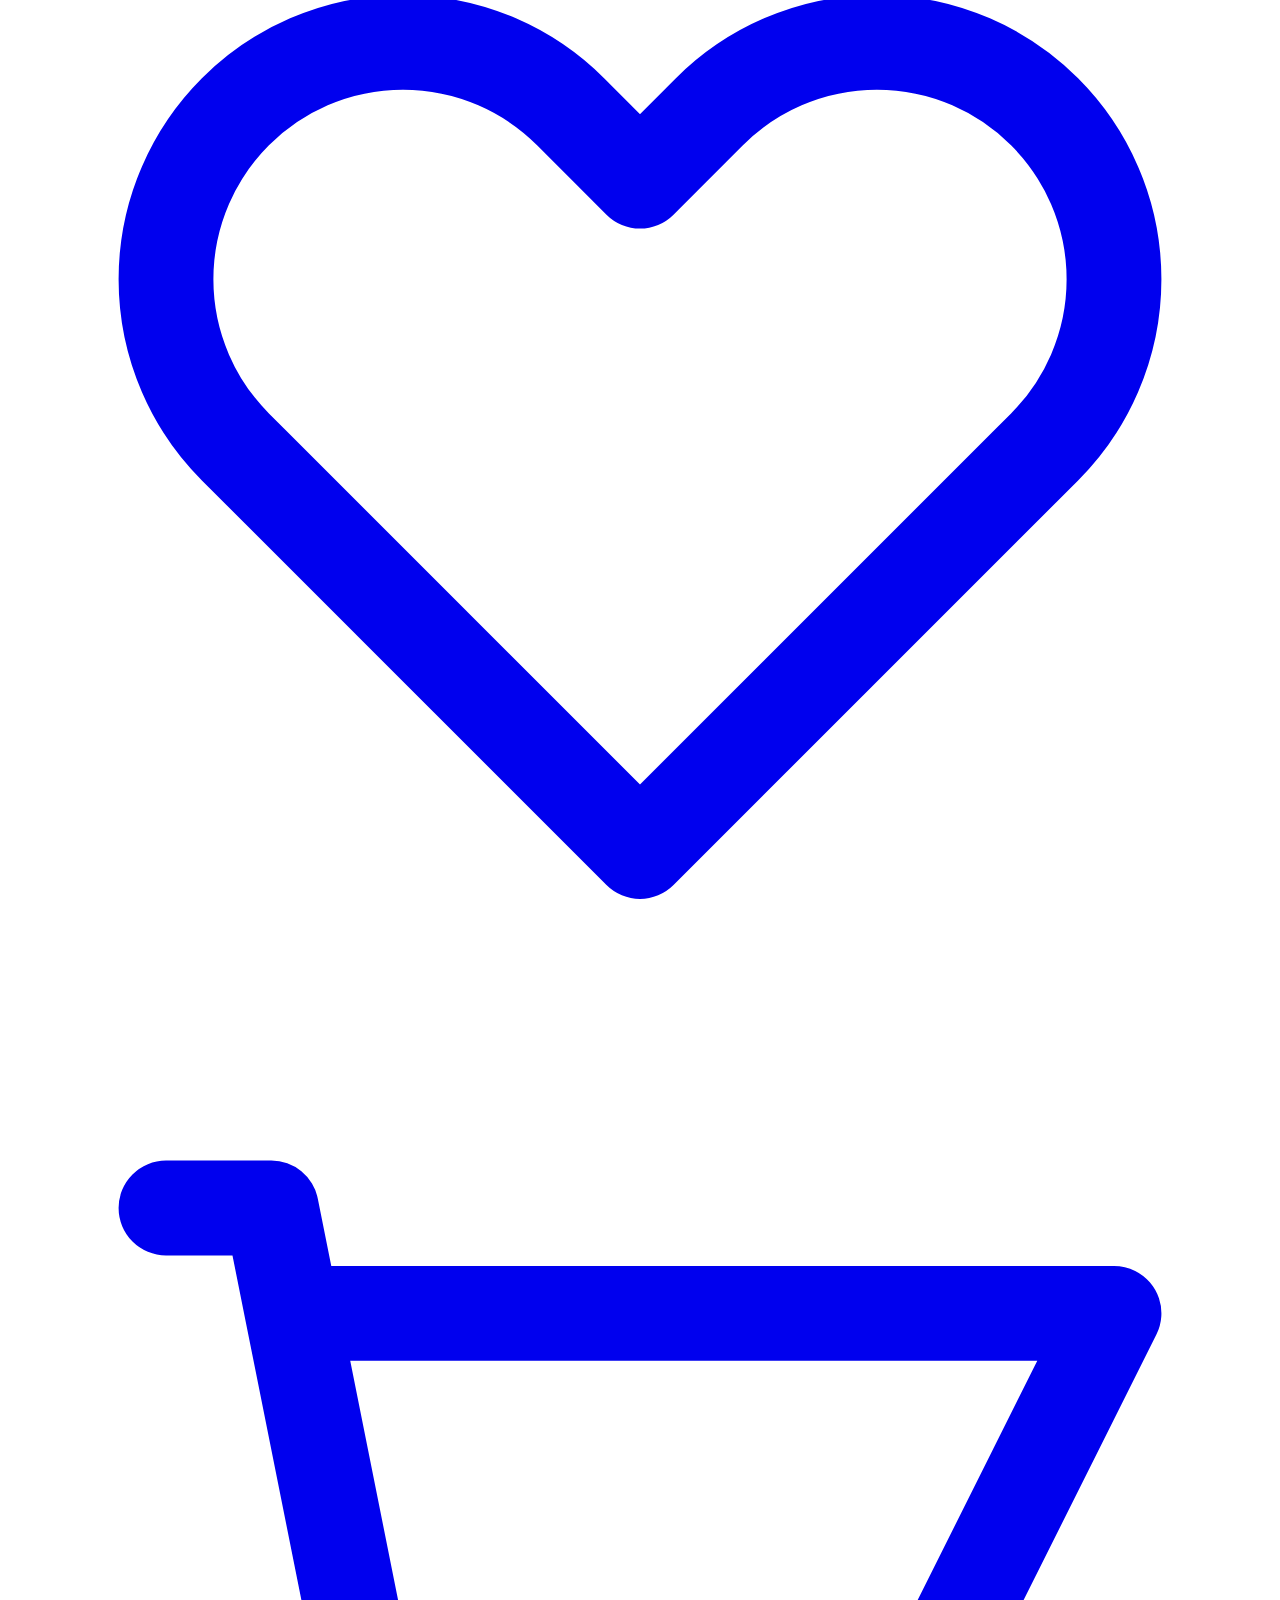
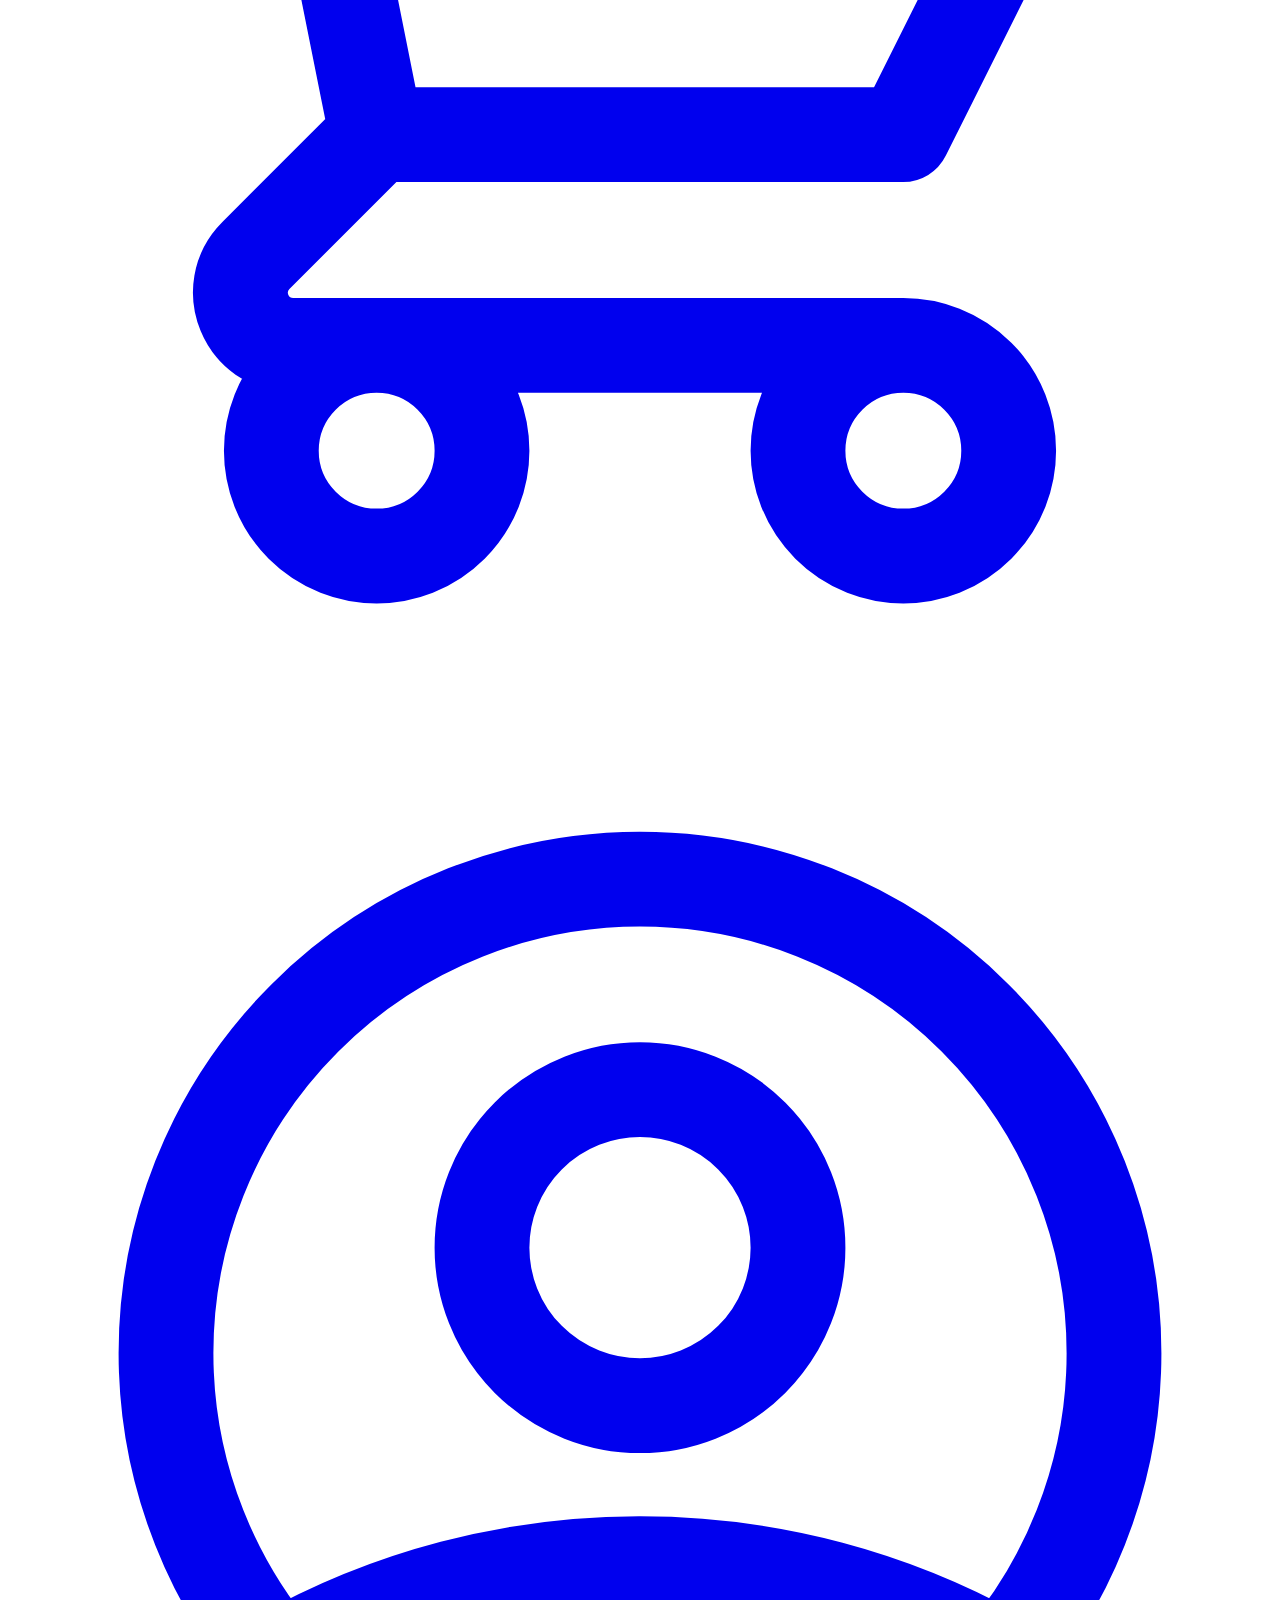
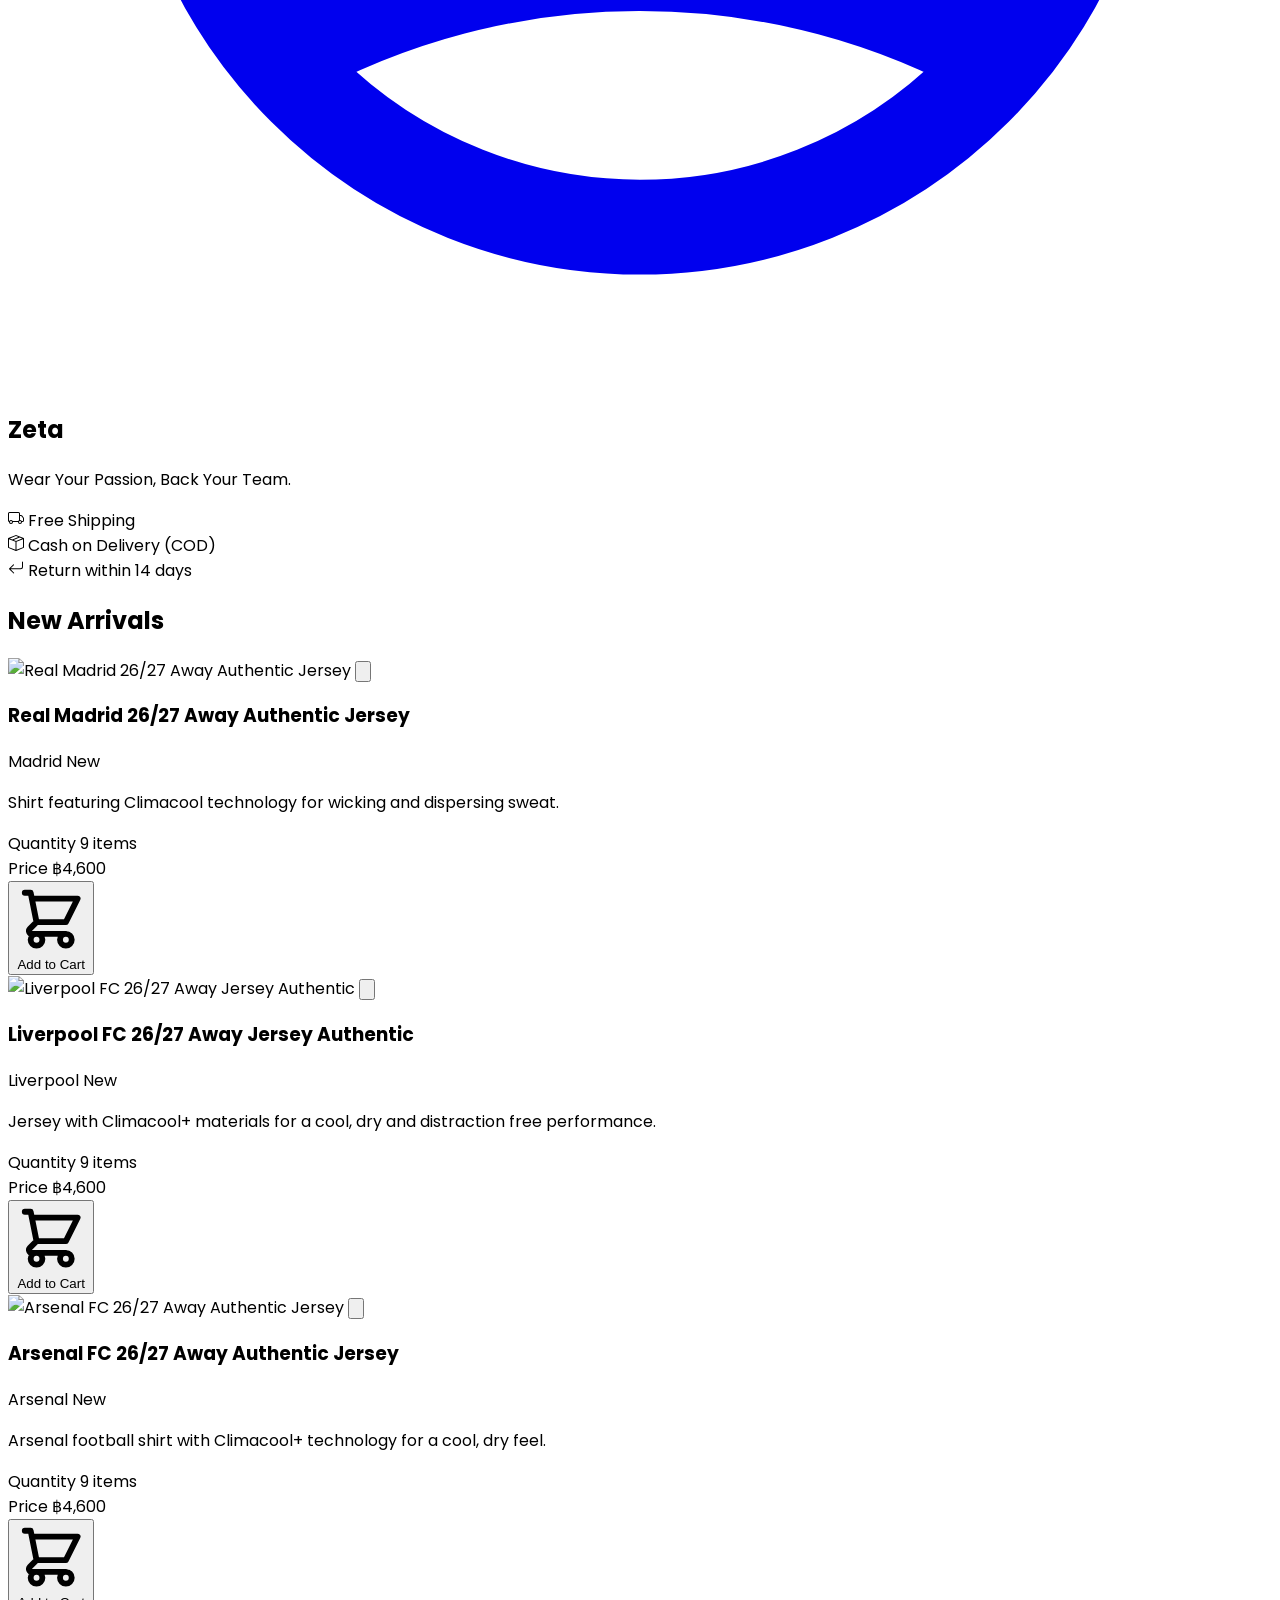
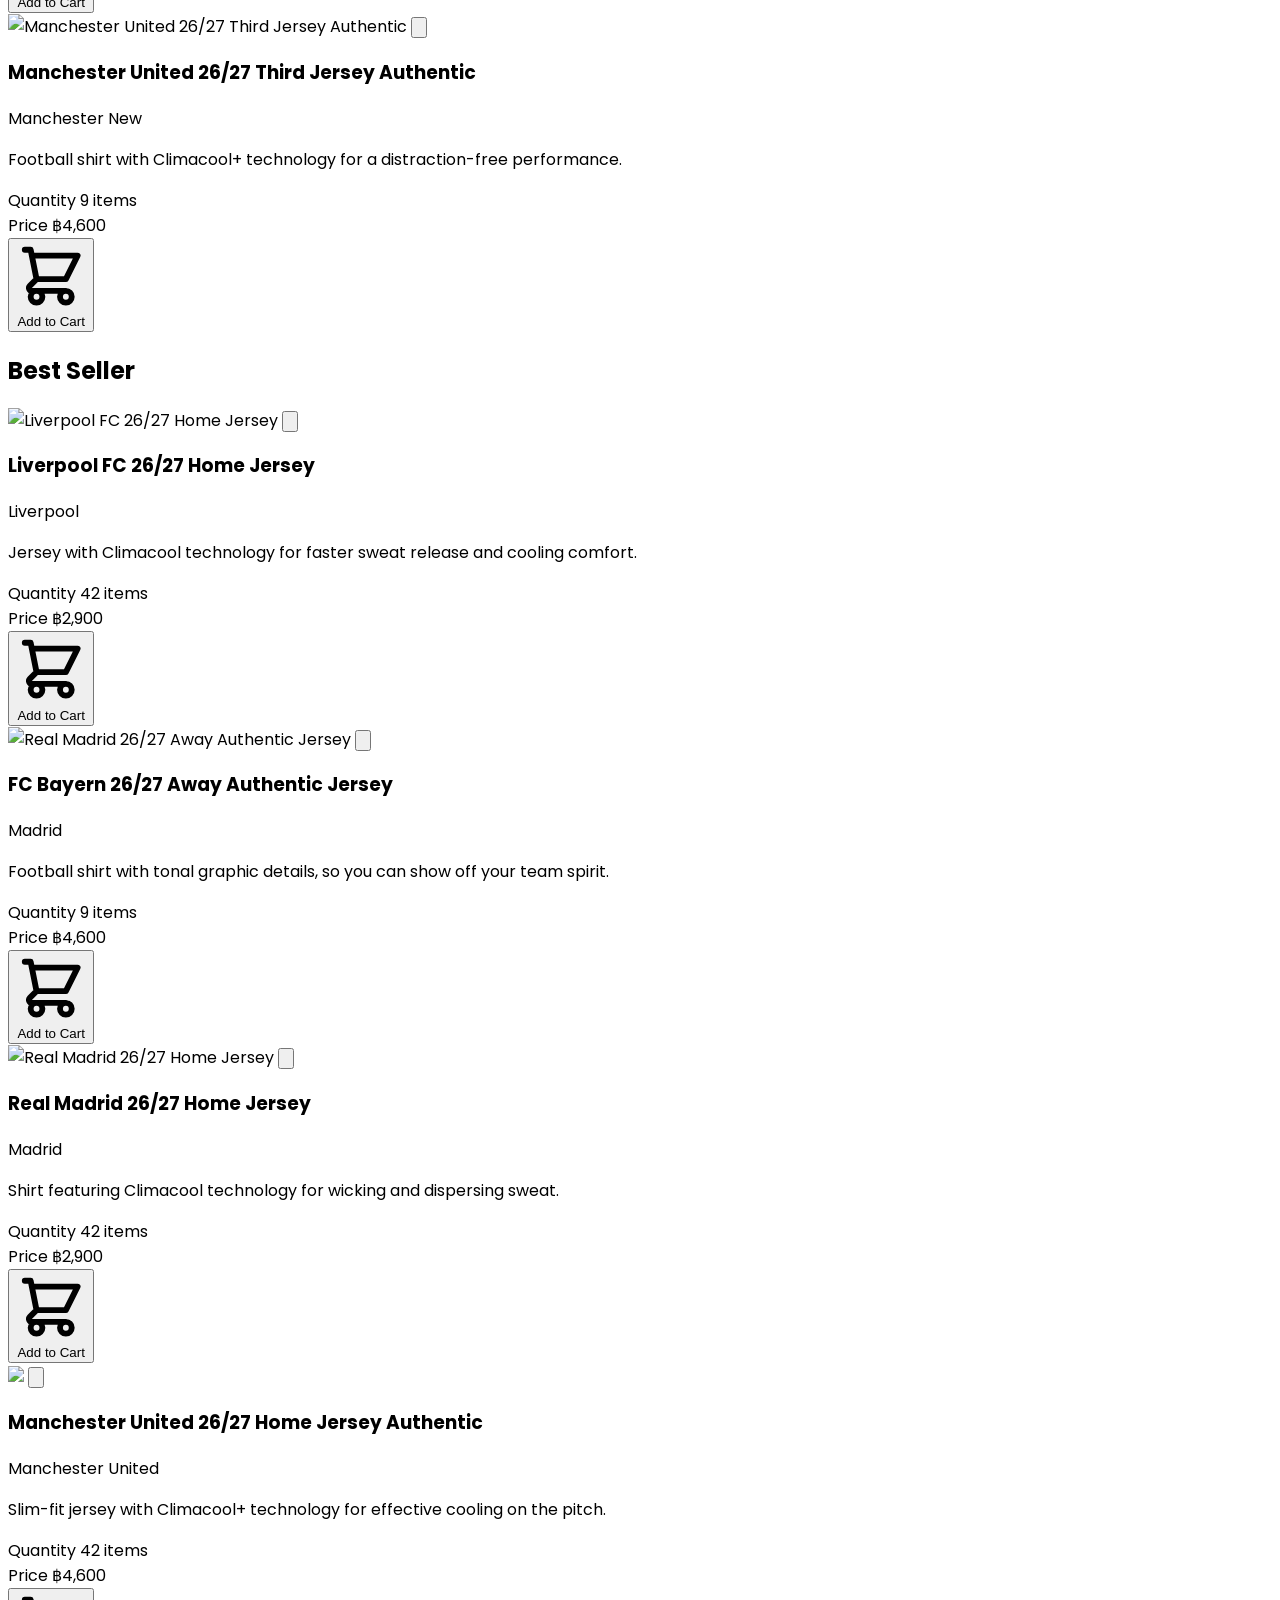
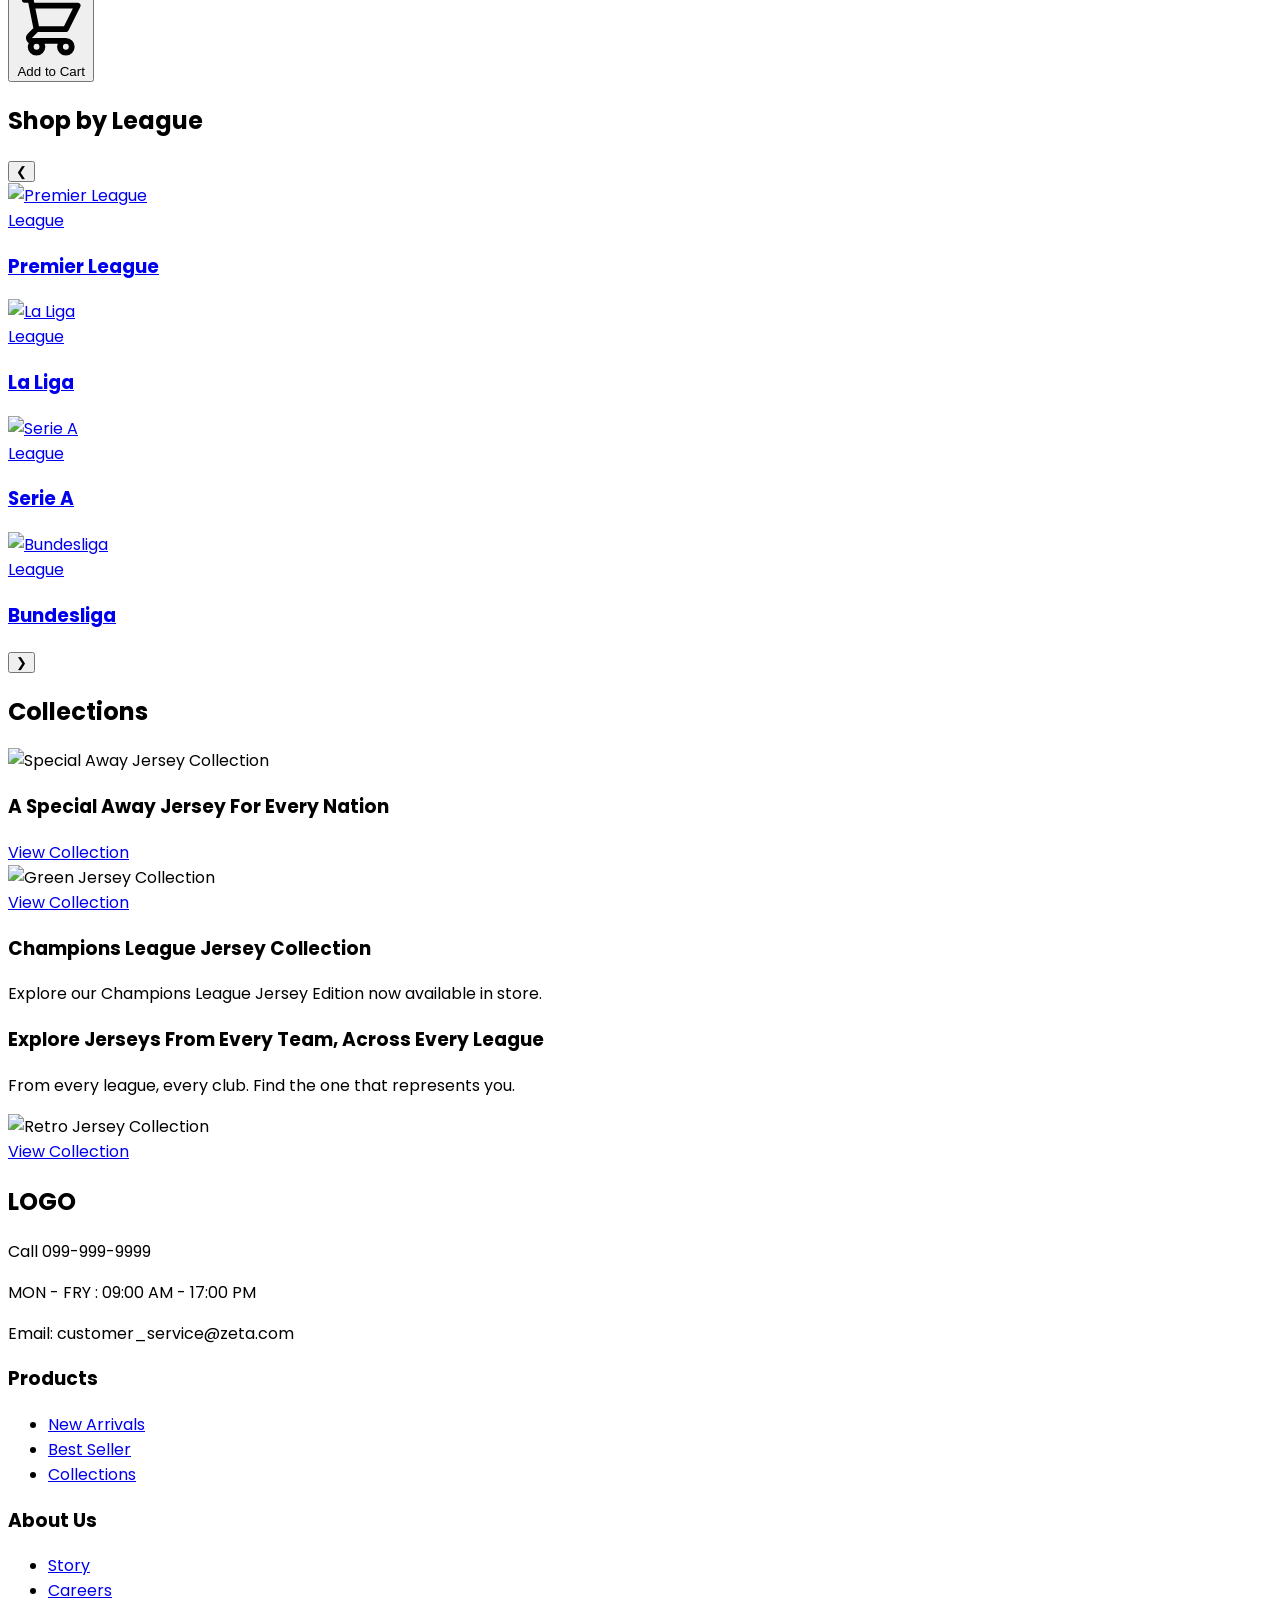
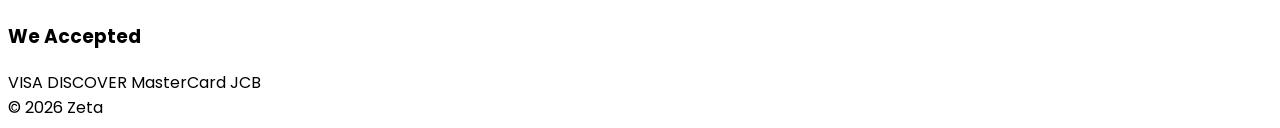
==== commit 8a352c16: "style: update product content section 3" ====
--- a/index.html
+++ b/index.html
@@ -258,7 +258,7 @@
                 <h3
                   class="text-base font-bold text-gray-900 leading-snug hover:text-[#1E0E8A] transition-colors"
                 >
-                  Real Madrid 26/27 Authentic Jersey
+                  Real Madrid 26/27 Away Authentic Jersey
                 </h3>
 
                 <!-- 2. Tags (under title) -->
@@ -492,8 +492,8 @@
               class="h-48 bg-gray-100 rounded-xl relative overflow-hidden flex items-center justify-center"
             >
               <img
-                src="https://assets.adidas.com/images/h_2000,f_auto,q_auto,fl_lossy,c_fill,g_auto/673b82c4b96d4f5c96c8a85e023f84a8_9366/Manchester_United_26-27_Home_Jersey_Authentic_Red_KA6868_HM51.jpg"
-                alt="Manchester United 26/27 Home Jersey Authentic"
+                src="https://assets.adidas.com/images/h_2000,f_auto,q_auto,fl_lossy,c_fill,g_auto/dc9b78a2955f4edf9dc43b854e0b55ed_9366/Manchester_United_26-27_Third_Jersey_Authentic_Beige_KA6875_HM51.jpg"
+                alt="Manchester United 26/27 Third Jersey Authentic"
                 class="absolute inset-0 w-full h-full object-cover z-0 group-hover:scale-105 transition-transform duration-300"
               />
               <!-- WishList Heart Icon (Top Right) -->
@@ -519,7 +519,7 @@
                 <h3
                   class="text-base font-bold text-gray-900 leading-snug hover:text-[#1E0E8A] transition-colors"
                 >
-                  Manchester United 26/27 Home Jersey Authentic
+                  Manchester United 26/27 Third Jersey Authentic
                 </h3>
 
                 <!-- 2. Tags (under title) -->
@@ -536,7 +536,7 @@
 
                 <!-- 3. Description -->
                 <p class="text-xs text-gray-500 mt-5 leading-relaxed">
-                  Slim-fit jersey with Climacool+ technology for effective cooling on the pitch.
+                  Football shirt with Climacool+ technology for a distraction-free performance.
                 </p>
               </div>
 
@@ -585,8 +585,8 @@
               class="h-48 bg-gray-100 rounded-xl relative overflow-hidden flex items-center justify-center"
             >
               <img
-                src="https://assets.adidas.com/images/h_2000,f_auto,q_auto,fl_lossy,c_fill,g_auto/a974a5480a4e44a7a24ec37f6a9d2b87_9366/Real_Madrid_26-27_Away_Authentic_Jersey_Green_JZ7219_HM51.jpg"
-                alt="Real Madrid 26/27 Away Authentic Jersey"
+                src="https://assets.adidas.com/images/h_2000,f_auto,q_auto,fl_lossy,c_fill,g_auto/459c2593ec9d4745a240a1949dac8041_9366/Liverpool_FC_26-27_Home_Jersey_Burgundy_KA6852_41_detail.jpg"
+                alt="Liverpool FC 26/27 Home Jersey"
                 class="absolute inset-0 w-full h-full object-cover z-0 group-hover:scale-105 transition-transform duration-300"
               />
               <!-- WishList Heart Icon (Top Right) -->
@@ -612,24 +612,20 @@
                 <h3
                   class="text-base font-bold text-gray-900 leading-snug hover:text-[#1E0E8A] transition-colors"
                 >
-                  Real Madrid 26/27 Authentic Jersey
+                  Liverpool FC 26/27 Home Jersey
                 </h3>
 
                 <!-- 2. Tags (under title) -->
                 <div class="flex flex-wrap gap-1.5 mt-2">
                   <span
                     class="px-2 py-0.5 bg-[#1E0E8A]/10 text-[#1E0E8A] text-[11px] font-medium rounded-md"
-                    >Madrid</span
-                  >
-                  <span
-                    class="px-2 py-0.5 bg-[#D3D648]/40 text-gray-800 text-[11px] font-medium rounded-md"
-                    >New</span
+                    >Liverpool</span
                   >
                 </div>
 
                 <!-- 3. Description -->
                 <p class="text-xs text-gray-500 mt-5 leading-relaxed">
-                  Shirt featuring Climacool technology for wicking and dispersing sweat.
+                  Jersey with Climacool technology for faster sweat release and cooling comfort.
                 </p>
               </div>
 
@@ -637,13 +633,13 @@
                 <!-- Quantity / Stock -->
                 <div class="flex items-baseline justify-between">
                   <span class="text-xs text-gray-400">Quantity</span>
-                  <span class="text-xs text-gray-400">9 items</span>
+                  <span class="text-xs text-gray-400">42 items</span>
                 </div>
 
                 <!-- 4. Price -->
                 <div class="flex items-baseline justify-between">
                   <span class="text-ml text-gray-700 font-medium">Price</span>
-                  <span class="text-base font-bold text-[#1E0E8A]">฿4,600</span>
+                  <span class="text-base font-bold text-[#1E0E8A]">฿2,900</span>
                 </div>
 
                 <!-- 5. Add to Cart Button -->
@@ -672,7 +668,7 @@
               class="h-48 bg-gray-100 rounded-xl relative overflow-hidden flex items-center justify-center"
             >
               <img
-                src="https://assets.adidas.com/images/h_2000,f_auto,q_auto,fl_lossy,c_fill,g_auto/a974a5480a4e44a7a24ec37f6a9d2b87_9366/Real_Madrid_26-27_Away_Authentic_Jersey_Green_JZ7219_HM51.jpg"
+                src="https://assets.adidas.com/images/h_2000,f_auto,q_auto,fl_lossy,c_fill,g_auto/d2c66cccdef74bfcb75edbbcf6ee981b_faec/FC_Bayern_26-27_Away_Authentic_Jersey_White_JZ3068_HM3.tiff.jpg"
                 alt="Real Madrid 26/27 Away Authentic Jersey"
                 class="absolute inset-0 w-full h-full object-cover z-0 group-hover:scale-105 transition-transform duration-300"
               />
@@ -699,7 +695,7 @@
                 <h3
                   class="text-base font-bold text-gray-900 leading-snug hover:text-[#1E0E8A] transition-colors"
                 >
-                  Real Madrid 26/27 Authentic Jersey
+                  FC Bayern 26/27 Away Authentic Jersey
                 </h3>
 
                 <!-- 2. Tags (under title) -->
@@ -708,15 +704,11 @@
                     class="px-2 py-0.5 bg-[#1E0E8A]/10 text-[#1E0E8A] text-[11px] font-medium rounded-md"
                     >Madrid</span
                   >
-                  <span
-                    class="px-2 py-0.5 bg-[#D3D648]/40 text-gray-800 text-[11px] font-medium rounded-md"
-                    >New</span
-                  >
                 </div>
 
                 <!-- 3. Description -->
                 <p class="text-xs text-gray-500 mt-5 leading-relaxed">
-                  Shirt featuring Climacool technology for wicking and dispersing sweat.
+                  Football shirt with tonal graphic details, so you can show off your team spirit.
                 </p>
               </div>
 
@@ -759,8 +751,8 @@
               class="h-48 bg-gray-100 rounded-xl relative overflow-hidden flex items-center justify-center"
             >
               <img
-                src="https://assets.adidas.com/images/h_2000,f_auto,q_auto,fl_lossy,c_fill,g_auto/a974a5480a4e44a7a24ec37f6a9d2b87_9366/Real_Madrid_26-27_Away_Authentic_Jersey_Green_JZ7219_HM51.jpg"
-                alt="Real Madrid 26/27 Away Authentic Jersey"
+                src="https://assets.adidas.com/images/h_2000,f_auto,q_auto,fl_lossy,c_fill,g_auto/aaf7656557714bfa8ae493230319243f_9366/Real_Madrid_26-27_Home_Jersey_White_JZ7206_41_detail.jpg"
+                alt="Real Madrid 26/27 Home Jersey"
                 class="absolute inset-0 w-full h-full object-cover z-0 group-hover:scale-105 transition-transform duration-300"
               />
               <!-- WishList Heart Icon (Top Right) -->
@@ -786,7 +778,7 @@
                 <h3
                   class="text-base font-bold text-gray-900 leading-snug hover:text-[#1E0E8A] transition-colors"
                 >
-                  Real Madrid 26/27 Authentic Jersey
+                  Real Madrid 26/27 Home Jersey
                 </h3>
 
                 <!-- 2. Tags (under title) -->
@@ -795,10 +787,6 @@
                     class="px-2 py-0.5 bg-[#1E0E8A]/10 text-[#1E0E8A] text-[11px] font-medium rounded-md"
                     >Madrid</span
                   >
-                  <span
-                    class="px-2 py-0.5 bg-[#D3D648]/40 text-gray-800 text-[11px] font-medium rounded-md"
-                    >New</span
-                  >
                 </div>
 
                 <!-- 3. Description -->
@@ -811,13 +799,13 @@
                 <!-- Quantity / Stock -->
                 <div class="flex items-baseline justify-between">
                   <span class="text-xs text-gray-400">Quantity</span>
-                  <span class="text-xs text-gray-400">9 items</span>
+                  <span class="text-xs text-gray-400">42 items</span>
                 </div>
 
                 <!-- 4. Price -->
                 <div class="flex items-baseline justify-between">
                   <span class="text-ml text-gray-700 font-medium">Price</span>
-                  <span class="text-base font-bold text-[#1E0E8A]">฿4,600</span>
+                  <span class="text-base font-bold text-[#1E0E8A]">฿2,900</span>
                 </div>
 
                 <!-- 5. Add to Cart Button -->
@@ -846,8 +834,7 @@
               class="h-48 bg-gray-100 rounded-xl relative overflow-hidden flex items-center justify-center"
             >
               <img
-                src="https://assets.adidas.com/images/h_2000,f_auto,q_auto,fl_lossy,c_fill,g_auto/a974a5480a4e44a7a24ec37f6a9d2b87_9366/Real_Madrid_26-27_Away_Authentic_Jersey_Green_JZ7219_HM51.jpg"
-                alt="Real Madrid 26/27 Away Authentic Jersey"
+                src="https://assets.adidas.com/images/h_2000,f_auto,q_auto,fl_lossy,c_fill,g_auto/673b82c4b96d4f5c96c8a85e023f84a8_9366/Manchester_United_26-27_Home_Jersey_Authentic_Red_KA6868_HM51.jpg"
                 class="absolute inset-0 w-full h-full object-cover z-0 group-hover:scale-105 transition-transform duration-300"
               />
               <!-- WishList Heart Icon (Top Right) -->
@@ -873,24 +860,20 @@
                 <h3
                   class="text-base font-bold text-gray-900 leading-snug hover:text-[#1E0E8A] transition-colors"
                 >
-                  Real Madrid 26/27 Authentic Jersey
+                  Manchester United 26/27 Home Jersey Authentic
                 </h3>
 
                 <!-- 2. Tags (under title) -->
                 <div class="flex flex-wrap gap-1.5 mt-2">
                   <span
                     class="px-2 py-0.5 bg-[#1E0E8A]/10 text-[#1E0E8A] text-[11px] font-medium rounded-md"
-                    >Madrid</span
-                  >
-                  <span
-                    class="px-2 py-0.5 bg-[#D3D648]/40 text-gray-800 text-[11px] font-medium rounded-md"
-                    >New</span
-                  >
+                    >Manchester United
+                  </span>
                 </div>
 
                 <!-- 3. Description -->
                 <p class="text-xs text-gray-500 mt-5 leading-relaxed">
-                  Shirt featuring Climacool technology for wicking and dispersing sweat.
+                  Slim-fit jersey with Climacool+ technology for effective cooling on the pitch.
                 </p>
               </div>
 
@@ -898,7 +881,7 @@
                 <!-- Quantity / Stock -->
                 <div class="flex items-baseline justify-between">
                   <span class="text-xs text-gray-400">Quantity</span>
-                  <span class="text-xs text-gray-400">9 items</span>
+                  <span class="text-xs text-gray-400">42 items</span>
                 </div>
 
                 <!-- 4. Price -->
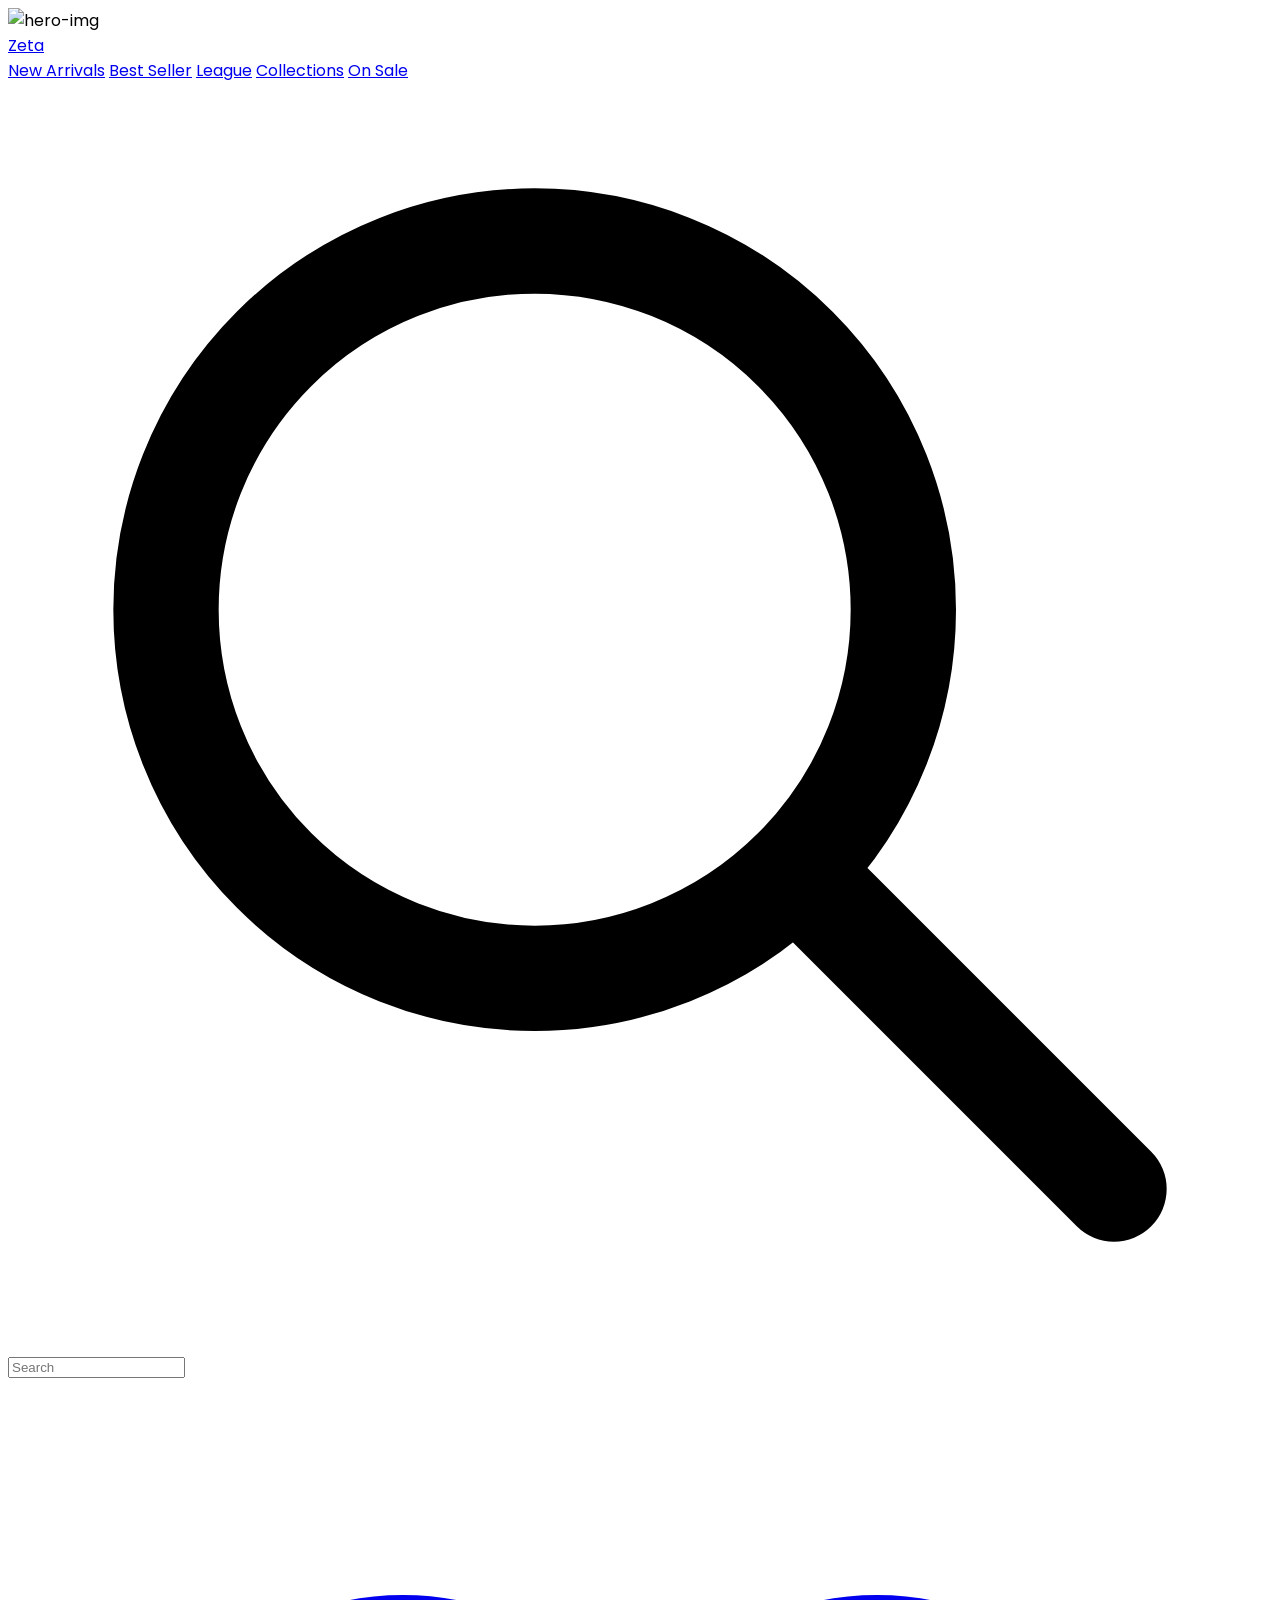
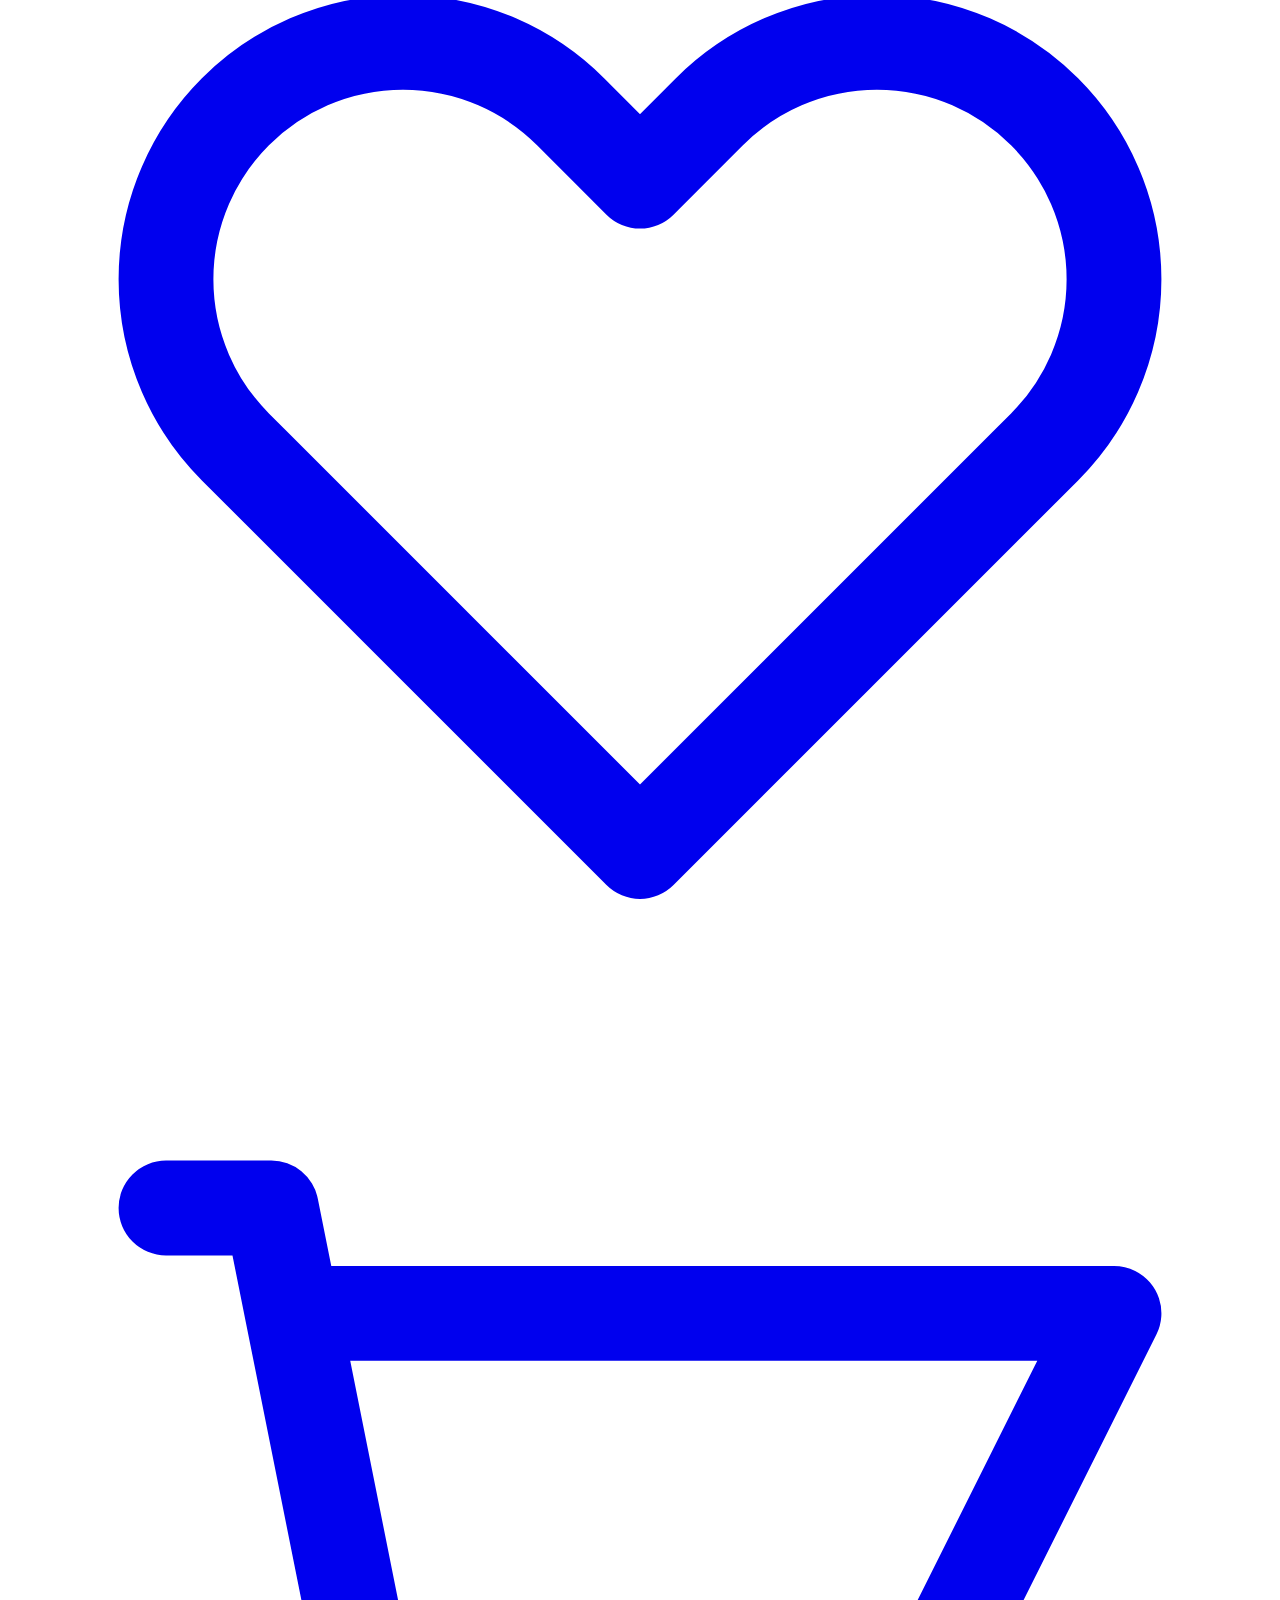
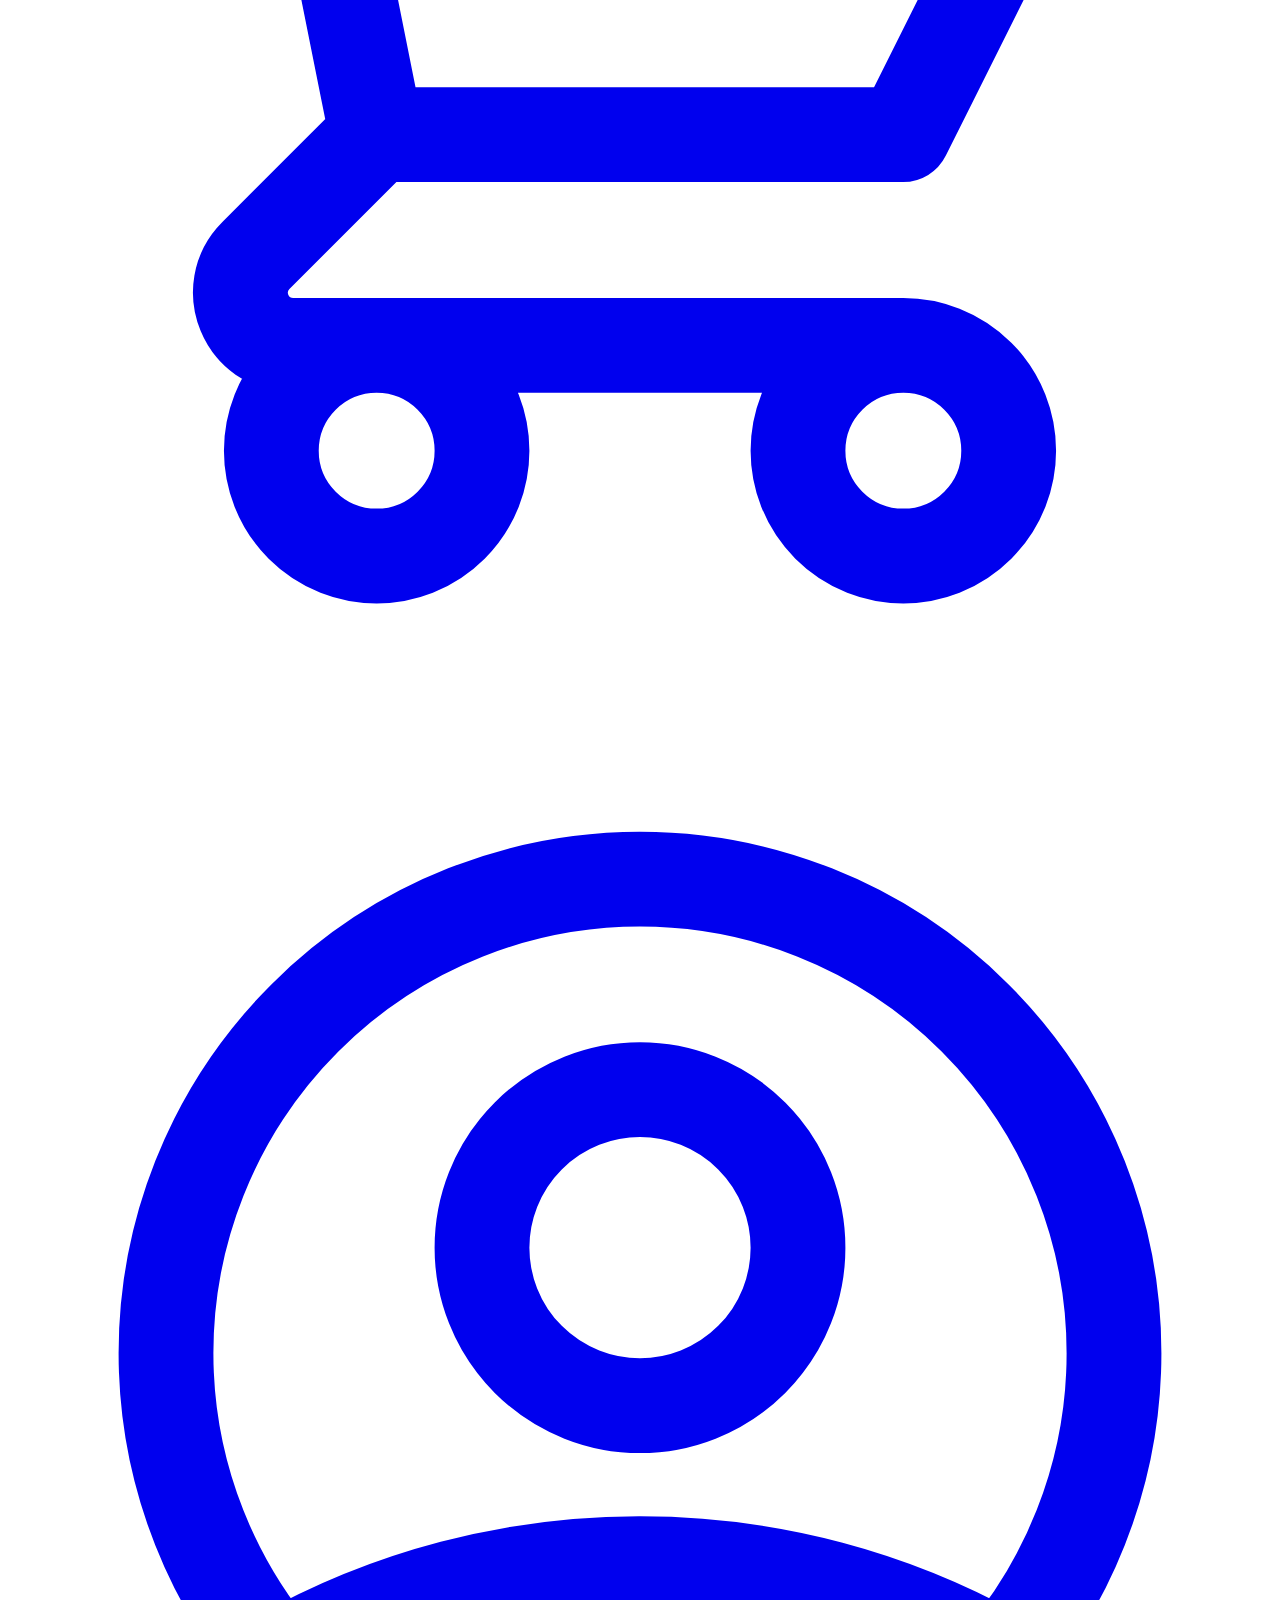
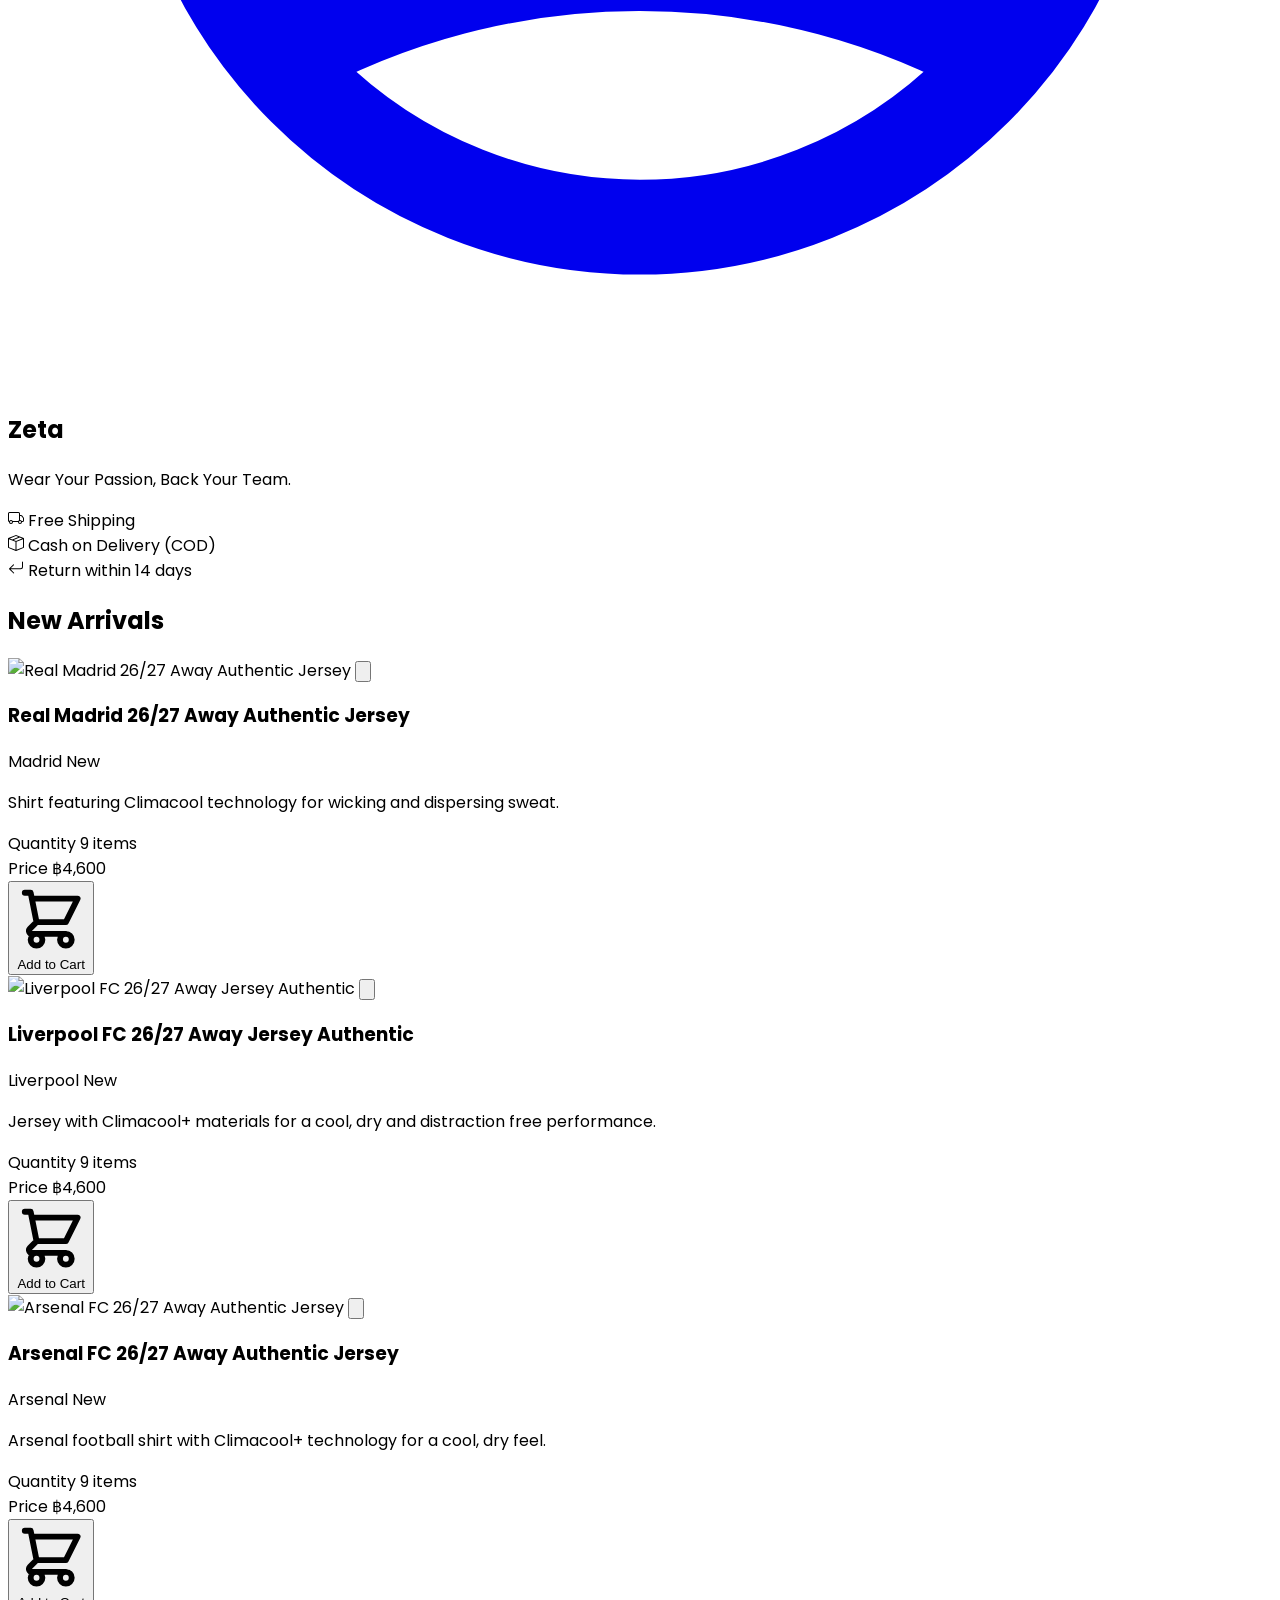
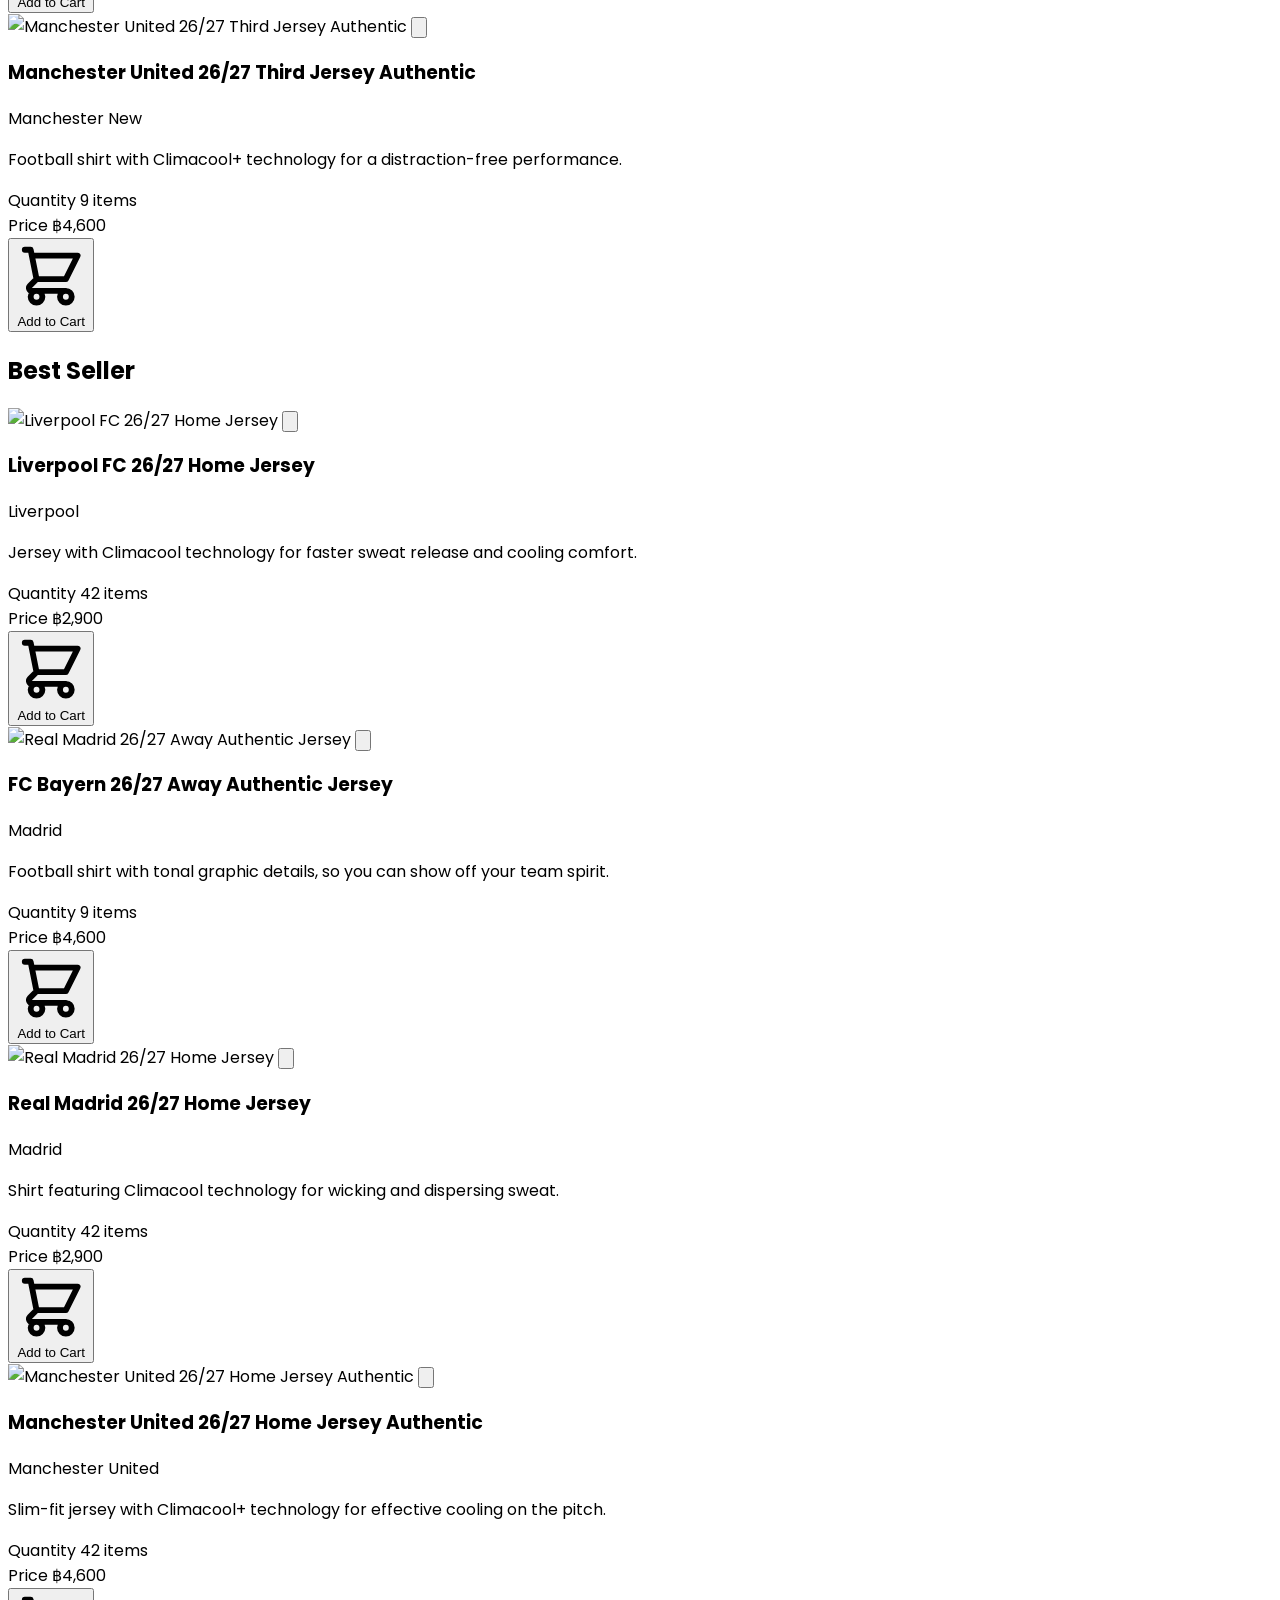
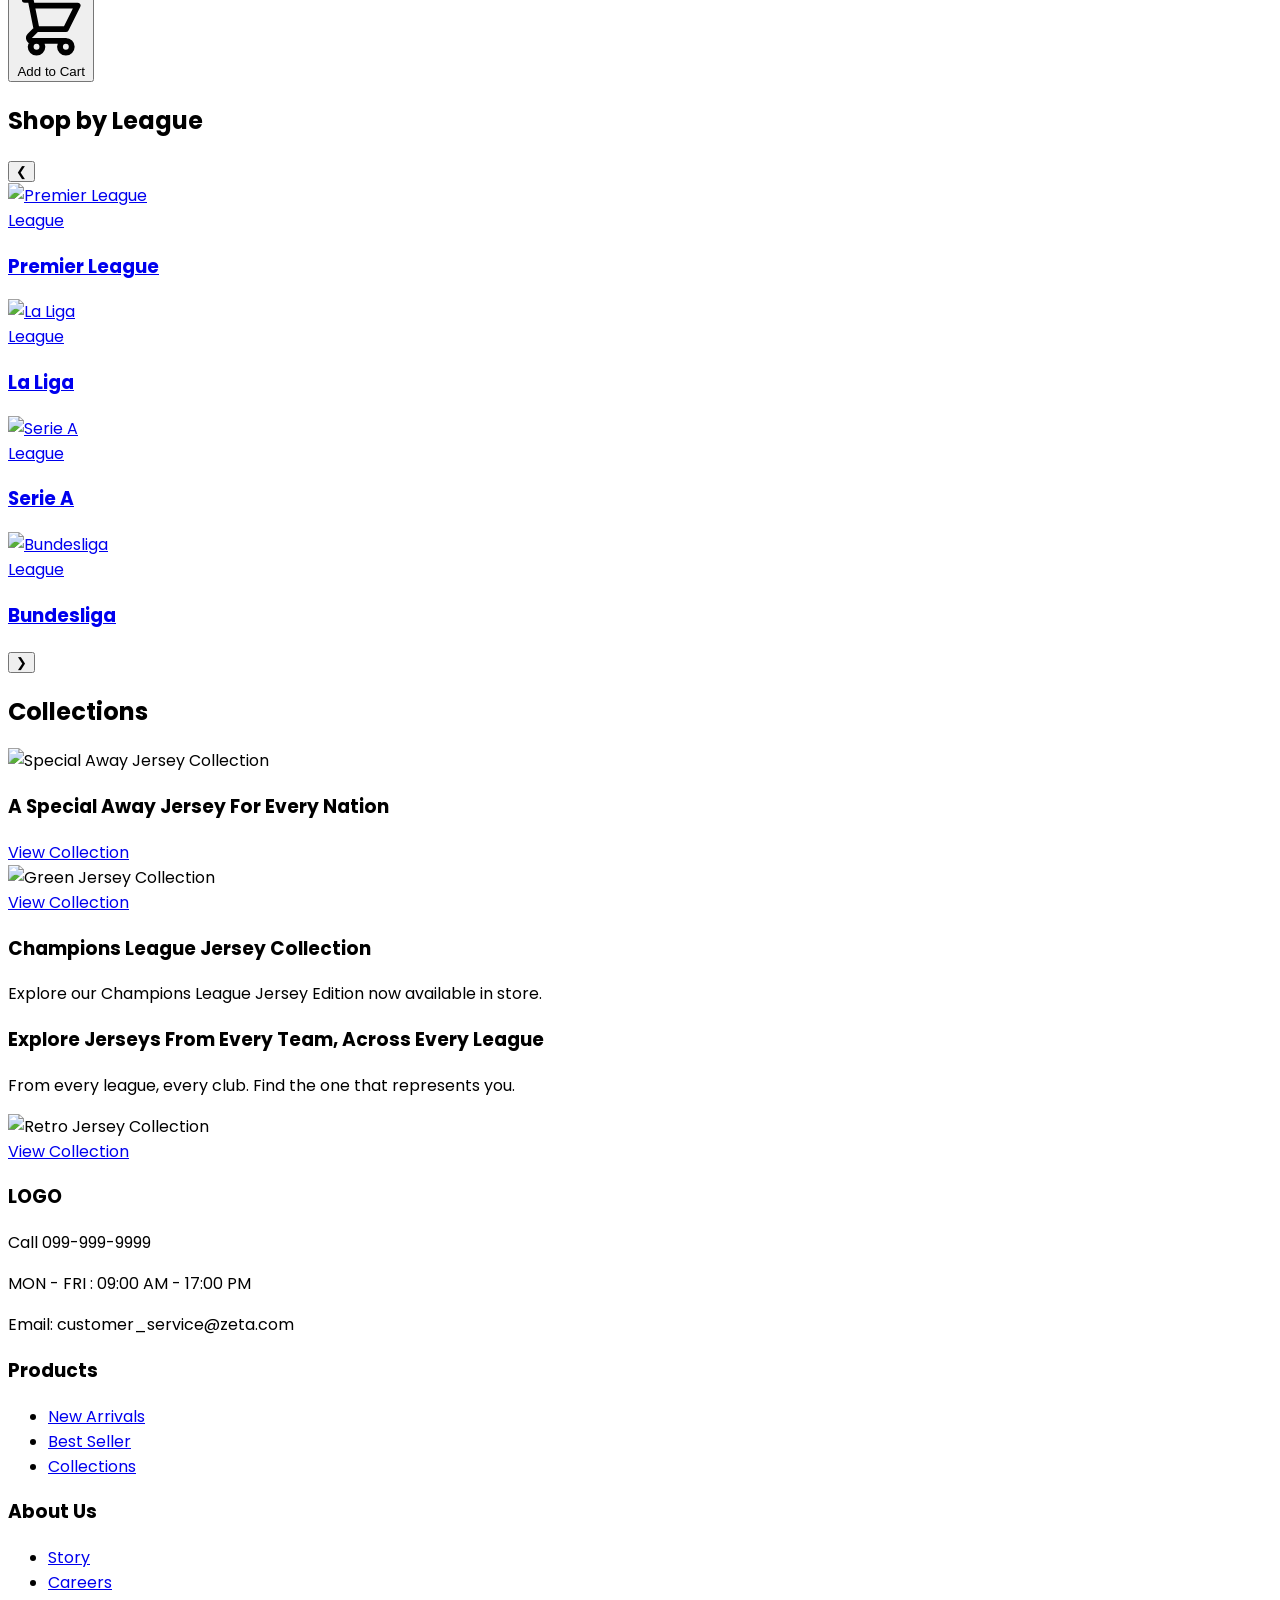
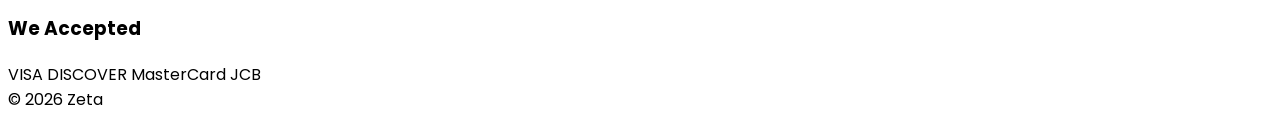
==== commit 0b547233: "fix: update typography styles, footer text colors, league card heights, and add alt text to product " ====
--- a/index.html
+++ b/index.html
@@ -288,7 +288,7 @@
 
                 <!-- 4. Price -->
                 <div class="flex items-baseline justify-between">
-                  <span class="text-ml text-gray-700 font-medium">Price</span>
+                  <span class="text-base text-gray-700 font-medium">Price</span>
                   <span class="text-base font-bold text-[#1E0E8A]">฿4,600</span>
                 </div>
 
@@ -375,7 +375,7 @@
 
                 <!-- 4. Price -->
                 <div class="flex items-baseline justify-between">
-                  <span class="text-ml text-gray-700 font-medium">Price</span>
+                  <span class="text-base text-gray-700 font-medium">Price</span>
                   <span class="text-base font-bold text-[#1E0E8A]">฿4,600</span>
                 </div>
 
@@ -462,7 +462,7 @@
 
                 <!-- 4. Price -->
                 <div class="flex items-baseline justify-between">
-                  <span class="text-ml text-gray-700 font-medium">Price</span>
+                  <span class="text-base text-gray-700 font-medium">Price</span>
                   <span class="text-base font-bold text-[#1E0E8A]">฿4,600</span>
                 </div>
 
@@ -549,7 +549,7 @@
 
                 <!-- 4. Price -->
                 <div class="flex items-baseline justify-between">
-                  <span class="text-ml text-gray-700 font-medium">Price</span>
+                  <span class="text-base text-gray-700 font-medium">Price</span>
                   <span class="text-base font-bold text-[#1E0E8A]">฿4,600</span>
                 </div>
 
@@ -638,7 +638,7 @@
 
                 <!-- 4. Price -->
                 <div class="flex items-baseline justify-between">
-                  <span class="text-ml text-gray-700 font-medium">Price</span>
+                  <span class="text-base text-gray-700 font-medium">Price</span>
                   <span class="text-base font-bold text-[#1E0E8A]">฿2,900</span>
                 </div>
 
@@ -721,7 +721,7 @@
 
                 <!-- 4. Price -->
                 <div class="flex items-baseline justify-between">
-                  <span class="text-ml text-gray-700 font-medium">Price</span>
+                  <span class="text-base text-gray-700 font-medium">Price</span>
                   <span class="text-base font-bold text-[#1E0E8A]">฿4,600</span>
                 </div>
 
@@ -804,7 +804,7 @@
 
                 <!-- 4. Price -->
                 <div class="flex items-baseline justify-between">
-                  <span class="text-ml text-gray-700 font-medium">Price</span>
+                  <span class="text-base text-gray-700 font-medium">Price</span>
                   <span class="text-base font-bold text-[#1E0E8A]">฿2,900</span>
                 </div>
 
@@ -835,6 +835,7 @@
             >
               <img
                 src="https://assets.adidas.com/images/h_2000,f_auto,q_auto,fl_lossy,c_fill,g_auto/673b82c4b96d4f5c96c8a85e023f84a8_9366/Manchester_United_26-27_Home_Jersey_Authentic_Red_KA6868_HM51.jpg"
+                alt="Manchester United 26/27 Home Jersey Authentic"
                 class="absolute inset-0 w-full h-full object-cover z-0 group-hover:scale-105 transition-transform duration-300"
               />
               <!-- WishList Heart Icon (Top Right) -->
@@ -886,7 +887,7 @@
 
                 <!-- 4. Price -->
                 <div class="flex items-baseline justify-between">
-                  <span class="text-ml text-gray-700 font-medium">Price</span>
+                  <span class="text-base text-gray-700 font-medium">Price</span>
                   <span class="text-base font-bold text-[#1E0E8A]">฿4,600</span>
                 </div>
 
@@ -926,7 +927,7 @@
             <!-- League 1: Premier League -->
             <a
               href="#"
-              class="group relative h-95 rounded-2xl overflow-hidden shadow-sm hover:shadow-2xl transition-all duration-300 transform hover:-translate-y-2 flex items-end p-6 cursor-pointer"
+              class="group relative h-96 rounded-2xl overflow-hidden shadow-sm hover:shadow-2xl transition-all duration-300 transform hover:-translate-y-2 flex items-end p-6 cursor-pointer"
             >
               <img
                 src="https://s.yimg.com/lo/mysterio/api/3aca8cc4f6d96c273f4c4937c232083d3b14ee7b5fd2e4dd34005dc8a7cf50ee/lightyear_networkapi/resizefill_w960%3Bquality_80%3Bformat_webp/https%3A%2F%2Fmedia.zenfs.com%2Fen%2Fthe_football_faithful_articles_458%2F8272d1245b72b55420f0911736e58059"
@@ -952,7 +953,7 @@
             <!-- League 2: La Liga -->
             <a
               href="#"
-              class="group relative h-95 rounded-2xl overflow-hidden shadow-sm hover:shadow-2xl transition-all duration-300 transform hover:-translate-y-2 flex items-end p-6 cursor-pointer"
+              class="group relative h-96 rounded-2xl overflow-hidden shadow-sm hover:shadow-2xl transition-all duration-300 transform hover:-translate-y-2 flex items-end p-6 cursor-pointer"
             >
               <img
                 src="https://encrypted-tbn0.gstatic.com/images?q=tbn:ANd9GcT8Ztap1ynqb07jQFqUKJew5FZp_J-HuvkZMu7mxGnxNVGis9hnrKtEdE8&s=10"
@@ -976,7 +977,7 @@
             <!-- League 3: Serie A -->
             <a
               href="#"
-              class="group relative h-95 rounded-2xl overflow-hidden shadow-sm hover:shadow-2xl transition-all duration-300 transform hover:-translate-y-2 flex items-end p-6 cursor-pointer"
+              class="group relative h-96 rounded-2xl overflow-hidden shadow-sm hover:shadow-2xl transition-all duration-300 transform hover:-translate-y-2 flex items-end p-6 cursor-pointer"
             >
               <img
                 src="https://image-cdn.hypb.st/https%3A%2F%2Fhypebeast.com%2Fimage%2F2022%2F07%2Fnike-inter-milan-serie-a-2022-23-home-kit-4.jpg?q=90&w=800&cbr=1&fit=max"
@@ -1000,7 +1001,7 @@
             <!-- League 4: Bundesliga -->
             <a
               href="#"
-              class="group relative h-95 rounded-2xl overflow-hidden shadow-sm hover:shadow-2xl transition-all duration-300 transform hover:-translate-y-2 flex items-end p-6 cursor-pointer"
+              class="group relative h-96 rounded-2xl overflow-hidden shadow-sm hover:shadow-2xl transition-all duration-300 transform hover:-translate-y-2 flex items-end p-6 cursor-pointer"
             >
               <img
                 src="https://preview.redd.it/fc-bayern-25-26-ucl-jersey-v0-clb17cc72kgf1.jpg?width=1080&crop=smart&auto=webp&s=a421cb15d430f73c327e3e50843a96e3c0994edf"
@@ -1144,18 +1145,18 @@
       >
         <!-- Contact Info -->
         <div class="grid grid-cols-1 gap-4">
-          <h2 class="text-2xl font-bold tracking-wider">LOGO</h2>
-          <div class="text-xs grid grid-cols-1 gap-1 text-black-100">
+          <h3 class="text-2xl font-bold tracking-wider">LOGO</h3>
+          <div class="text-xs grid grid-cols-1 gap-1 text-black">
             <p class="font-semibold">Call 099-999-9999</p>
-            <p class="text-black-200">MON - FRY : 09:00 AM - 17:00 PM</p>
+            <p class="text-black">MON - FRI : 09:00 AM - 17:00 PM</p>
           </div>
-          <p class="text-xs text-black-100">Email: customer_service@zeta.com</p>
+          <p class="text-xs text-black">Email: customer_service@zeta.com</p>
         </div>
 
         <!-- Links: Products -->
         <div>
           <h3 class="font-semibold text-sm mb-3">Products</h3>
-          <ul class="grid grid-cols-1 gap-2 text-xs text-black-200">
+          <ul class="grid grid-cols-1 gap-2 text-xs text-black">
             <li><a href="#" class="hover:underline">New Arrivals</a></li>
             <li><a href="#" class="hover:underline">Best Seller</a></li>
             <li><a href="#" class="hover:underline">Collections</a></li>
@@ -1165,7 +1166,7 @@
         <!-- Links: About Us -->
         <div>
           <h3 class="font-semibold text-sm mb-3">About Us</h3>
-          <ul class="grid grid-cols-1 gap-2 text-xs text-black-200">
+          <ul class="grid grid-cols-1 gap-2 text-xs text-black">
             <li><a href="#" class="hover:underline">Story</a></li>
             <li><a href="#" class="hover:underline">Careers</a></li>
           </ul>
@@ -1188,9 +1189,7 @@
       </div>
 
       <!-- Copyright -->
-      <div class="max-w-7xl mx-auto px-6 text-center text-xs text-black-200 mt-6">
-        &copy; 2026 Zeta
-      </div>
+      <div class="max-w-7xl mx-auto px-6 text-center text-xs text-black mt-6">&copy; 2026 Zeta</div>
     </footer>
   </body>
 </html>
